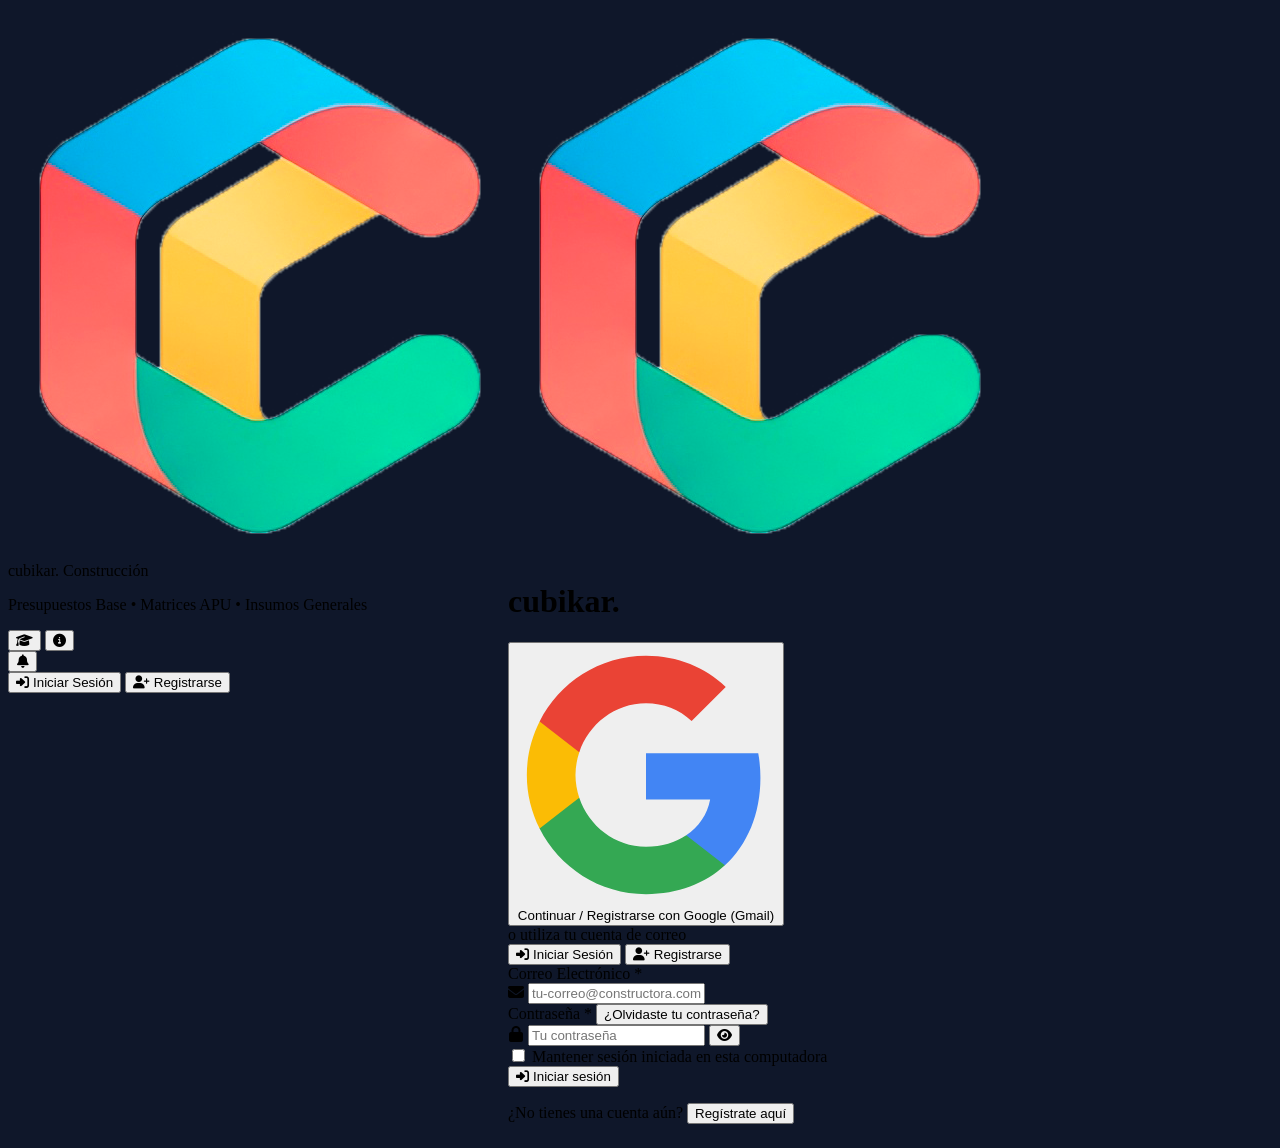
==== index.html @ f48d8210 "security+backup: S3 presign con autorizacion estricta, buzon realtime por usuario (sin canal global)" ====
﻿<!DOCTYPE html>
<html lang="es">
<head>
  <meta charset="UTF-8">
  <meta name="viewport" content="width=device-width, initial-scale=1.0">
  <script>
    try {
      var _q = window.location.search || '';
      if (/[?&]mobile=1\b/.test(_q)) localStorage.removeItem('cubikar_force_desktop');
      if (!/[?&]desktop=1\b/.test(_q) && localStorage.getItem('cubikar_force_desktop') !== '1' &&
          (window.innerWidth < 1024 || (/Android|iPhone|iPad|iPod|Mobile/i.test(navigator.userAgent) && window.innerWidth <= 1180))) {
        window.location.replace('mobile.html' + _q + (window.location.hash || ''));
      }
    } catch (e) {}
  </script>
  <meta name="robots" content="noindex, nofollow, noarchive, nosnippet">
  <title>cubikar Construcción — Control de Obra & Precios Unitarios (APU)</title>
  <link rel="icon" type="image/png" href="assets/branding/cubikar_icon_transparent.png?v=4">
  <link rel="shortcut icon" href="favicon.ico?v=4">
  <link rel="preconnect" href="https://cdnjs.cloudflare.com" crossorigin>
  <script src="https://cdn.tailwindcss.com"></script>
  <link rel="stylesheet" href="https://cdnjs.cloudflare.com/ajax/libs/font-awesome/6.4.0/css/all.min.css">
  <script src="js/vendor/xlsx.full.min.js"></script>
  <script src="js/vendor/jszip.min.js"></script>
  <script src="https://cdnjs.cloudflare.com/ajax/libs/jspdf/2.5.1/jspdf.umd.min.js"></script>
  <script src="https://cdn.jsdelivr.net/npm/@supabase/supabase-js@2"></script>
  <script src="https://accounts.google.com/gsi/client" async defer></script>
  <script>
    try {
      if (localStorage.getItem('adm_const_theme_mode') === 'night') {
        document.documentElement.classList.add('dark-mode');
      }
    } catch (e) {}
  </script>
  <link rel="stylesheet" href="css/styles.css?v=20261119_cf36">
</head>
<body class="bg-slate-100 font-sans h-screen flex flex-col text-slate-800">

  <!-- Toast Container -->
  <div id="toast-container" style="z-index: 100001 !important;" class="fixed bottom-4 right-4 z-[100001] flex flex-col gap-2 pointer-events-none"></div>

  <!-- ========================================== -->
  <!-- VISTA: PORTAL DE INICIO Y PROYECTOS -->
  <!-- ========================================== -->
  <div id="view-portal" class="min-h-screen flex-1 shrink-0 w-full bg-slate-900 text-slate-100 flex flex-col antialiased selection:bg-blue-600 selection:text-white" style="display: flex;">
    <!-- Top Global Navbar -->
    <header style="z-index: 9985;" class="border-b border-slate-800 bg-slate-950/80 sticky top-0 z-50 backdrop-blur-md">
      <div class="max-w-7xl mx-auto px-4 sm:px-6 lg:px-8 min-h-[4.75rem] py-2 flex items-center justify-between">
        
        <!-- Logo & App Name -->
        <div class="flex items-center space-x-3.5">
          <img src="assets/branding/cubikar_icon_transparent.png?v=4" alt="cubikar Construcción" class="w-12 h-12 sm:w-14 sm:h-14 md:w-16 md:h-16 object-contain drop-shadow-xl shrink-0">
          <div>
            <div class="flex items-center gap-2">
              <span class="font-extrabold text-2xl sm:text-3xl tracking-tight text-white font-sans">cubikar<span class="text-rose-500 font-black">.</span> Construcción</span>

            </div>
            <p class="text-xs text-slate-300">Presupuestos Base &bull; Matrices APU &bull; Insumos Generales</p>
          </div>
        </div>

        <!-- Navigation & Action Links -->
        <div class="flex items-center space-x-3">
          <!-- Botón de Tutoriales & Guías (Video e Interactivo) -->
          <button type="button" id="btn-portal-tutorial-hub" onclick="openTutorialHubModal()"
                  class="relative px-3 py-1.5 bg-slate-900 hover:bg-slate-800 text-amber-400 hover:text-white border border-slate-800 hover:border-amber-400/50 rounded-xl transition cursor-pointer group flex items-center gap-1.5 shadow-xs"
                  title="Centro de Tutoriales: Video-Simulador y Tour Guiado en Vivo">
            <i class="fa-solid fa-graduation-cap text-sm text-amber-400 group-hover:scale-110 transition"></i>
            <span class="text-xs font-bold hidden sm:inline text-slate-200 group-hover:text-white">Tutoriales</span>
          </button>

          <!-- Botón de Información de la Plataforma (a la izquierda de la campana) -->
          <button type="button" id="btn-portal-info" onclick="openPlatformInfoModal()"
                  class="relative p-2 text-slate-400 hover:text-white hover:bg-slate-800/80 rounded-lg transition cursor-pointer group"
                  title="Conoce cubikar Construcción: Funciones estrella, APU con IA, cronogramas y ventajas">
            <i class="fa-solid fa-circle-info text-lg group-hover:text-blue-400 transition"></i>
          </button>

          <!-- Quick Notifications (Menciones del Chat de Obra en todos los proyectos) -->
          <div class="hidden relative flex items-center" id="portal-notifications-wrapper">
            <button type="button" id="btn-portal-notifications" onclick="toggleMentionNotificationsPopover(event)"
                    class="relative p-2 text-slate-400 hover:text-white hover:bg-slate-800/80 rounded-lg transition cursor-pointer group"
                    title="Notificaciones de menciones (@Usuario) en el Chat de Obra">
              <i id="portal-bell-icon" class="fa-solid fa-bell text-lg group-hover:text-amber-400 transition"></i>
              <span id="portal-bell-badge" class="hidden absolute top-0.5 right-0.5 min-w-[18px] h-[18px] px-1 bg-rose-600 text-white text-[10px] font-extrabold rounded-full flex items-center justify-center ring-2 ring-slate-950 shadow-sm">0</span>
            </button>

            <!-- Popover Desplegable de Notificaciones en Mis Proyectos de Obra -->
            <div id="portal-notifications-popover" style="z-index: 9995;" class="hidden absolute right-0 top-full mt-2 w-80 sm:w-96 bg-slate-900 border border-slate-700 rounded-2xl shadow-2xl overflow-hidden z-50 text-slate-100">
              <!-- Renderizado dinámicamente por projectChat.js -->
            </div>
          </div>

          <!-- App Switcher 9-dots (Ecosistema Cubikar - Solo visible con sesión) -->
          <div id="cubikar-app-switcher-mount" class="hidden items-center mr-1"></div>

          <!-- User Profile Pill (Compact, Unificado) -->
          <div id="portal-header-user-area" class="flex items-center">
            <!-- Inyectado dinámicamente según sesión -->
          </div>
        </div>
      </div>
    </header>

    <!-- Contenedor Principal Dinámico (Login / Registro / Dashboard) -->
    <main class="max-w-7xl mx-auto px-4 sm:px-6 lg:px-8 pt-8 pb-12 flex-1 w-full space-y-6" id="portal-main-container">
    </main>
  </div>

  <!-- ========================================== -->
  <!-- VISTA: ESPACIO DE TRABAJO DEL PROYECTO (CON BARRA LATERAL ESTILO MONDAY) -->
  <!-- ========================================== -->
  <div id="workspace-container" class="flex-1 flex flex-row h-screen overflow-hidden bg-slate-900 hidden" style="display: none;">

    <!-- ======================================================= -->
    <!-- BARRA LATERAL IZQUIERDA (NAVIGATION RAIL - ESTILO MONDAY) -->
    <!-- ======================================================= -->
    <aside id="workspace-sidebar" style="z-index: 9985;" class="w-16 min-w-[64px] bg-slate-950 border-r border-slate-800 flex flex-col items-center justify-between py-3.5 px-2 z-50 select-none shrink-0 shadow-2xl">
      
      <!-- PARTE SUPERIOR: Logo, Mis Proyectos y Notificaciones -->
      <div class="flex flex-col items-center gap-3 w-full">
        <!-- 1. LOGO DEL PROGRAMA -->
        <div onclick="goToProjectsDashboard()"
             class="w-11 h-11 rounded-xl bg-gradient-to-tr from-blue-600 via-indigo-600 to-blue-500 flex items-center justify-center text-white shadow-lg shadow-blue-500/25 ring-1 ring-white/20 transition hover:scale-105 active:scale-95 cursor-pointer group"
             title="cubikar Construcción - Volver al Portal de Proyectos">
          <img src="assets/branding/cubikar_icon_transparent.png?v=4" alt="cubikar" class="w-8 h-8 object-contain drop-shadow group-hover:scale-110 transition duration-200">
        </div>

        <!-- 2. ABAJO DE ESTE: MIS PROYECTOS -->
        <button type="button" onclick="goToProjectsDashboard()" 
                class="w-11 h-11 rounded-xl flex items-center justify-center text-slate-400 hover:text-white hover:bg-slate-900 border border-transparent hover:border-slate-800 transition active:scale-95 cursor-pointer group relative" 
                title="Mis Proyectos (Volver al Portal)">
          <i class="fa-solid fa-layer-group text-lg group-hover:text-blue-400 transition"></i>
        </button>

        <!-- 3. LUEGO: CAMPANA DE NOTIFICACIONES (MENCIONES DEL CHAT DE OBRA) -->
        <div class="relative w-full flex justify-center" id="sidebar-notifications-wrapper">
          <button type="button" id="btn-sidebar-notifications" onclick="toggleMentionNotificationsPopover(event)" 
                  class="w-11 h-11 rounded-xl flex items-center justify-center text-slate-400 hover:text-white hover:bg-slate-900 border border-transparent hover:border-slate-800 transition active:scale-95 cursor-pointer relative group" 
                  title="Notificaciones de menciones (@Usuario) en el Chat de Obra">
            <i id="sidebar-bell-icon" class="fa-solid fa-bell text-lg group-hover:text-amber-400 transition"></i>
            <span id="sidebar-bell-badge" class="hidden absolute top-1 right-1 min-w-[18px] h-[18px] px-1 bg-rose-600 text-white text-[10px] font-extrabold rounded-full flex items-center justify-center ring-2 ring-slate-950 shadow-sm">0</span>
          </button>

          <!-- Popover Desplegable de Notificaciones de Menciones (Flotante a la derecha de la barra vertical) -->
          <div id="sidebar-notifications-popover" style="z-index: 9995;" class="hidden absolute left-full top-0 ml-3 w-80 sm:w-96 bg-slate-900 border border-slate-700 rounded-2xl shadow-2xl overflow-hidden z-50 text-slate-100">
            <!-- Renderizado dinámicamente por projectChat.js -->
          </div>
        </div>

        <!-- 3.1 DEBAJO DE LA CAMPANA: BOTÓN DEL CHAT DEL PROYECTO -->
        <div class="relative w-full flex justify-center" id="sidebar-project-chat-wrapper">
          <button type="button" id="btn-sidebar-project-chat" onclick="toggleProjectChatDock()"
                  class="w-11 h-11 rounded-xl flex items-center justify-center text-slate-400 hover:text-white hover:bg-slate-900 border border-transparent hover:border-slate-800 transition active:scale-95 cursor-pointer relative group"
                  title="Chat del Proyecto (Abrir / Cerrar seguimiento de obra)">
            <i id="sidebar-chat-icon" class="fa-solid fa-comments text-lg group-hover:text-blue-400 transition"></i>
            <span id="sidebar-chat-badge" class="hidden absolute top-1 right-1 min-w-[18px] h-[18px] px-1 bg-blue-600 text-white text-[10px] font-extrabold rounded-full flex items-center justify-center ring-2 ring-slate-950 shadow-sm">0</span>
          </button>
        </div>

        <!-- 4. TUTORIALES & GUÍAS (VIDEO E INTERACTIVO) -->
        <button type="button" id="btn-sidebar-tutorial-hub" onclick="openTutorialHubModal()"
                class="w-11 h-11 rounded-xl flex items-center justify-center bg-slate-900/80 hover:bg-amber-500/20 text-amber-400 hover:text-amber-300 border border-slate-800 hover:border-amber-400/50 transition active:scale-95 cursor-pointer group relative shadow-2xs"
                title="Centro de Tutoriales: Video-Simulador y Tour Guiado en Vivo">
          <i class="fa-solid fa-graduation-cap text-base group-hover:scale-110 transition"></i>
        </button>

        <!-- 5. CAMBIAR VISTA: MODO DÍA / MODO NOCTURNO -->
        <button type="button" id="btn-theme-toggle" onclick="toggleThemeMode()"
                class="w-11 h-11 rounded-xl flex items-center justify-center bg-slate-900/80 hover:bg-indigo-500/20 text-indigo-300 hover:text-amber-300 border border-slate-800 hover:border-indigo-400/50 transition active:scale-95 cursor-pointer group relative shadow-2xs"
                title="Modo Actual: Vista de Día — Clic para cambiar a Modo Nocturno"
                aria-label="Cambiar a Modo Nocturno">
          <i id="theme-toggle-icon" class="fa-solid fa-moon text-base group-hover:-rotate-12 transition duration-200"></i>
        </button>
      </div>

      <!-- SEPARADOR SUTIL -->
      <div class="w-8 h-px bg-slate-800/80 my-1"></div>

      <!-- PARTE INFERIOR (De arriba a abajo hacia el final) -->
      <div class="mt-auto flex flex-col items-center gap-2.5 w-full">
        <!-- 4. % SOBRE COSTO: INACTIVO -->
        <button type="button" onclick="openSettingsModal('sobrecosto')" id="badge-sobrecosto" 
                class="w-11 h-11 rounded-xl border border-slate-800 bg-slate-900/80 text-slate-400 hover:bg-slate-850 hover:text-slate-200 hover:border-slate-700 flex flex-col items-center justify-center transition cursor-pointer group shadow-2xs" 
                title="Sobrecosto: Inactivo (Clic para activar/configurar)">
          <i class="fa-solid fa-percent text-amber-400 text-xs"></i>
          <span id="label-factor-sobrecosto" class="text-[9px] font-bold font-mono mt-0.5 leading-none">Inactivo</span>
        </button>

        <!-- 5. ARRIBA DE ESTE: CATALOGO MAESTRO -->
        <button type="button" id="btn-sidebar-master-catalog" onclick="openMasterCatalogModal()" 
                class="w-11 h-11 rounded-xl flex items-center justify-center bg-slate-900/80 hover:bg-amber-500/20 text-amber-400 border border-slate-800 hover:border-amber-500/50 transition cursor-pointer group shadow-2xs" 
                title="Catálogo Maestro (Biblioteca de Referencia)">
          <i class="fa-solid fa-book-bookmark text-base group-hover:scale-110 transition"></i>
        </button>

        <!-- 6. ARRIBA DE ESTE: IMPORTAR ARCHIVO -->
        <button type="button" id="btn-sidebar-import-modal" onclick="openImportModal()" 
                class="w-11 h-11 rounded-xl flex items-center justify-center bg-slate-900/80 hover:bg-blue-600/20 text-blue-400 border border-slate-800 hover:border-blue-500/50 transition cursor-pointer group shadow-2xs" 
                title="Importar Archivo (.xlsx, .xls, .csv, .json, Opus .zip/.bak)">
          <i class="fa-solid fa-cloud-arrow-up text-base group-hover:scale-110 transition"></i>
        </button>

        <!-- 7. ARRIBA DE ESTE: EXPORTAR -->
        <button type="button" id="btn-sidebar-export-modal" onclick="openExportModal()" 
                class="w-11 h-11 rounded-xl flex items-center justify-center bg-slate-900/80 hover:bg-emerald-600/20 text-emerald-400 border border-slate-800 hover:border-emerald-500/50 transition cursor-pointer group shadow-2xs" 
                title="Exportar Catálogo de Conceptos (Excel, Opus .zip/.bak, Neodata .zip, CSV)">
          <i class="fa-solid fa-file-excel text-base group-hover:scale-110 transition"></i>
        </button>

        <!-- 8. EN LA PARTE INFERIOR: ICONO REDONDO DE USUARIO -->
        <div class="relative w-full flex justify-center pt-1" id="user-menu-wrapper">
          <button type="button" id="workspace-user-btn" onclick="toggleUserDropdown(event)" 
                  class="w-10 h-10 rounded-full bg-gradient-to-tr from-amber-500 to-amber-300 text-slate-950 font-bold text-xs flex items-center justify-center ring-2 ring-amber-400/40 hover:ring-amber-400 hover:scale-105 active:scale-95 transition cursor-pointer overflow-hidden shadow-lg select-none group" 
                  title="Mi Perfil Profesional y Opciones">
            <img id="workspace-user-avatar" src="" class="w-full h-full object-cover hidden" alt="Perfil">
            <span id="workspace-user-initials" class="font-extrabold text-xs text-slate-950">--</span>
          </button>

          <!-- Dropdown Desplegable del Usuario (Flotante a la derecha del botón) -->
          <div id="workspace-user-dropdown" class="hidden absolute left-full bottom-0 ml-3 w-64 bg-slate-900 border border-slate-800 rounded-2xl shadow-2xl py-2 z-50 text-slate-200 animate-in fade-in zoom-in-95 duration-100">
            <!-- Encabezado con datos del Usuario -->
            <div class="px-3.5 py-2.5 border-b border-slate-800 flex items-center gap-2.5">
              <div class="w-9 h-9 rounded-full overflow-hidden border border-amber-400/60 bg-gradient-to-tr from-amber-500 to-amber-300 text-slate-950 font-bold text-xs flex items-center justify-center shrink-0 shadow-xs">
                <img id="dropdown-user-avatar" src="" class="w-full h-full object-cover hidden" alt="Perfil">
                <span id="dropdown-user-initials" class="font-bold text-xs text-slate-950">--</span>
              </div>
              <div class="min-w-0 flex-1">
                <span id="workspace-user-name" class="font-bold text-xs text-white block truncate">Mi Perfil</span>
                <span id="dropdown-user-email" class="text-[11px] text-slate-400 font-mono block truncate"></span>
              </div>
            </div>

            <div class="p-1.5 space-y-1 text-xs font-semibold">
              <button type="button" onclick="closeUserDropdown(); goToProjectsDashboard()" 
                      class="w-full text-left p-2 rounded-xl bg-gradient-to-r from-blue-600 to-indigo-600 hover:from-blue-500 hover:to-indigo-500 text-white font-bold text-xs flex items-center justify-between shadow-md transition active:scale-98 cursor-pointer">
                <div class="flex items-center gap-2">
                  <i class="fa-solid fa-layer-group text-sm"></i>
                  <span>Mis Proyectos</span>
                </div>
                <i class="fa-solid fa-arrow-right text-xs"></i>
              </button>

              <button type="button" onclick="closeUserDropdown(); openProfileModal()" 
                      class="w-full px-3 py-2 text-left rounded-xl hover:bg-slate-800 text-slate-300 hover:text-white flex items-center gap-2 transition cursor-pointer">
                <i class="fa-solid fa-user-pen text-blue-400 text-xs w-4 text-center"></i>
                <span>Editar Mi Perfil</span>
              </button>

              <button type="button" id="btn-user-menu-subscription" onclick="closeUserDropdown(); openSubscriptionModal()" 
                      class="w-full px-3 py-2 text-left rounded-xl hover:bg-slate-800 text-slate-300 hover:text-white flex items-center justify-between gap-2 transition cursor-pointer">
                <span class="flex items-center gap-2">
                  <i class="fa-solid fa-crown text-amber-400 text-xs w-4 text-center"></i>
                  <span>Suscripción</span>
                </span>
                <span id="dropdown-user-plan-badge" class="text-[10px] font-bold px-2 py-0.5 rounded-full bg-emerald-500/20 text-emerald-300 border border-emerald-500/40"><i class="fa-solid fa-seedling mr-1 text-[9px]"></i>Gratuita</span>
              </button>

              <button type="button" onclick="closeUserDropdown(); openSettingsModal('general')" 
                      class="w-full px-3 py-2 text-left rounded-xl hover:bg-slate-800 text-slate-300 hover:text-white flex items-center gap-2 transition cursor-pointer">
                <i class="fa-solid fa-gear text-slate-400 text-xs w-4 text-center"></i>
                <span>Configuración General</span>
              </button>

              <div class="h-px bg-slate-800 my-1"></div>
              <div class="px-3 py-1 text-[10px] font-bold uppercase tracking-wider text-slate-400">Ecosistema Cubikar</div>
              <a href="https://arq.cubikar.app" 
                 onclick="if (typeof navigateToEcosystemApp === 'function') { navigateToEcosystemApp('arq'); return false; }"
                 class="w-full px-3 py-2 text-left rounded-xl bg-blue-500/10 hover:bg-blue-500/20 text-blue-300 font-semibold flex items-center justify-between gap-2 transition cursor-pointer border border-blue-500/20">
                <span class="flex items-center gap-2">
                  <i class="fa-solid fa-compass-drafting text-blue-400 text-xs w-4 text-center"></i>
                  <span>Cubikar Arquitectura</span>
                </span>
                <i class="fa-solid fa-arrow-up-right-from-square text-[10px] text-blue-400"></i>
              </a>
              <a href="https://cubikar.app" 
                 onclick="if (typeof navigateToEcosystemApp === 'function') { navigateToEcosystemApp('portal'); return false; }"
                 class="w-full px-3 py-2 text-left rounded-xl hover:bg-slate-800 text-slate-300 hover:text-white flex items-center justify-between gap-2 transition cursor-pointer">
                <span class="flex items-center gap-2">
                  <i class="fa-solid fa-globe text-slate-400 text-xs w-4 text-center"></i>
                  <span>Portal Central (cubikar.app)</span>
                </span>
                <i class="fa-solid fa-arrow-up-right-from-square text-[10px] text-slate-500"></i>
              </a>
              <div class="h-px bg-slate-800 my-1"></div>

              <button type="button" onclick="closeUserDropdown(); showPortalView('login')" 
                      class="w-full px-3 py-2 text-left rounded-xl hover:bg-slate-800 text-slate-300 hover:text-white flex items-center gap-2 transition cursor-pointer">
                <i class="fa-solid fa-right-to-bracket text-blue-400 text-xs w-4 text-center"></i>
                <span>Iniciar Sesión / Cambiar Cuenta</span>
              </button>

              <button type="button" onclick="closeUserDropdown(); showPortalView('register')" 
                      class="w-full px-3 py-2 text-left rounded-xl hover:bg-slate-800 text-slate-300 hover:text-white flex items-center gap-2 transition cursor-pointer">
                <i class="fa-solid fa-user-plus text-emerald-400 text-xs w-4 text-center"></i>
                <span>Registrar Nuevo Usuario</span>
              </button>

              <div class="h-px bg-slate-800 my-1"></div>

              <button type="button" onclick="closeUserDropdown(); logoutUser()" 
                      class="w-full px-3 py-2 text-left rounded-xl hover:bg-rose-500/10 text-rose-400 flex items-center gap-2 transition cursor-pointer">
                <i class="fa-solid fa-power-off text-rose-500 text-xs w-4 text-center"></i>
                <span>Cerrar Sesión</span>
              </button>

              <button type="button" onclick="closeUserDropdown(); logoutAllDevices()" 
                      class="w-full px-3 py-2 text-left rounded-xl hover:bg-rose-500/10 text-rose-300 flex items-center gap-2 transition cursor-pointer" title="Cierra la sesión activa en todos los equipos y computadoras">
                <i class="fa-solid fa-laptop-slash text-rose-400 text-xs w-4 text-center"></i>
                <span>Cerrar Sesión en Todas las PCs</span>
              </button>
            </div>
          </div>
        </div>
      </div>

    </aside>

    <!-- ======================================================= -->
    <!-- ÁREA PRINCIPAL DE TRABAJO (HEADER SUPERIOR Y PESTAÑAS) -->
    <!-- ======================================================= -->
    <div id="workspace-main-content" class="flex-1 flex flex-col h-full overflow-hidden min-w-0 bg-slate-100">

      <!-- Encabezado Superior: Logo Empresa, Nombre y Pestañas de Navegación -->
      <header class="bg-slate-900 text-white shadow-md flex shrink-0 border-b border-slate-800 px-4 py-2.5 justify-between items-center gap-3">
        <!-- Logo y Nombre de la Empresa Personalizables -->
        <div class="flex items-center gap-3 min-w-0">
          <!-- Contenedor del Logo (Sombrero amarillo o Imagen subida) -->
          <div class="relative group cursor-pointer shrink-0" onclick="triggerCompanyLogoUpload()" title="Haz clic para subir o cambiar el logotipo de la empresa">
            <input type="file" id="company-logo-input" accept="image/*" class="hidden" onchange="handleCompanyLogoUpload(event)">
            
            <div id="company-logo-container" class="flex items-center justify-center w-10 h-10 min-w-[40px] shrink-0 aspect-square rounded-lg bg-slate-800/80 border border-slate-700 hover:border-blue-400 transition overflow-hidden p-0.5">
              <!-- Icono por defecto (sombrero amarillo) -->
              <i id="default-company-icon" class="fa-solid fa-helmet-safety text-amber-400 text-xl"></i>
              <!-- Imagen de logo personalizada (cuadrada) -->
              <img id="custom-company-logo" src="" alt="Logo Empresa" class="w-full h-full max-w-full max-h-full object-contain rounded hidden">
            </div>

            <!-- Overlay al pasar el mouse -->
            <div class="absolute inset-0 bg-black/50 rounded-lg flex items-center justify-center opacity-0 group-hover:opacity-100 transition text-[10px] text-white pointer-events-none">
              <i class="fa-solid fa-camera"></i>
            </div>

            <!-- Botón para quitar logo y volver al sombrero amarillo -->
            <button type="button" id="btn-remove-company-logo" onclick="removeCompanyLogo(event)" 
                    class="hidden absolute -top-1.5 -right-1.5 bg-red-600 hover:bg-red-500 text-white rounded-full w-4 h-4 flex items-center justify-center text-[8px] shadow-sm transition" 
                    title="Quitar logo y volver al sombrero amarillo">
              <i class="fa-solid fa-xmark"></i>
            </button>

            <!-- Botón para reajustar y encuadrar logo existente -->
            <button type="button" id="btn-header-adjust-logo" onclick="event.stopPropagation(); openCurrentLogoAdjuster()" 
                    class="hidden absolute -bottom-1.5 -right-1.5 bg-blue-600 hover:bg-blue-500 text-white rounded-full w-4 h-4 flex items-center justify-center text-[8px] shadow-sm transition" 
                    title="Ajustar encuadre y zoom del logotipo actual">
              <i class="fa-solid fa-crop-simple"></i>
            </button>
          </div>

          <!-- Nombre de la Empresa Editable -->
          <div class="flex items-center gap-1 group">
            <input type="text" id="header-company-name" value="Sistema de Control de Obra" 
                   oninput="syncCompanyName(this.value)"
                   onchange="updateCompanyName(this.value)"
                   placeholder="Nombre Empresa" 
                   title="Haz clic para editar el nombre de la empresa" 
                   class="font-black text-sm sm:text-base text-white bg-transparent border-b border-transparent hover:border-slate-500 focus:border-blue-400 focus:bg-slate-800/90 rounded px-2 py-0.5 outline-none transition w-44 sm:w-64 md:w-80 lg:w-96 truncate tracking-tight">
            <button type="button" onclick="document.getElementById('header-company-name').focus()" class="text-slate-500 hover:text-slate-300 opacity-0 group-hover:opacity-100 transition text-xs p-1 cursor-pointer" title="Editar nombre de la empresa">
              <i class="fa-solid fa-pen text-[10px]"></i>
            </button>
          </div>
        </div>

        <!-- Contenedor Derecho: Espacio de Invitación/Colaboradores y Pestañas de Navegación -->
        <div class="flex items-center gap-2.5 shrink-0">
          
          <!-- Espacio de Invitación y Permisos de Proyecto (Lado izquierdo de CATALOGO BASE) -->
          <div id="header-colaboradores-space" class="flex items-center gap-2 bg-slate-800/90 hover:bg-slate-800 border border-slate-700/80 rounded-xl px-2.5 py-1 shadow-inner transition">
            <!-- Avatares de Miembros Activos con Permisos (Editar, Escribir, Leer) -->
            <div id="header-colaboradores-avatars" onclick="openInviteModal()" class="flex -space-x-2 overflow-hidden items-center cursor-pointer" title="Colaboradores del proyecto con permisos (Editar, Escribir, Leer). Haz clic para gestionar equipo.">
              <!-- Renderizado dinámicamente con renderHeaderCollaborators() -->
            </div>

            <div class="h-4 w-[1px] bg-slate-700/80 hidden sm:block"></div>

            <!-- Botón Invitar -->
            <button type="button" id="btn-header-invitar" onclick="openInviteModal()" class="bg-gradient-to-r from-blue-600 to-indigo-600 hover:from-blue-500 hover:to-indigo-500 active:scale-95 text-white text-xs font-bold px-2.5 py-1 rounded-lg flex items-center gap-1.5 shadow-sm transition cursor-pointer" title="Invitar personas al proyecto con permisos de Editar, Escribir o Leer">
              <i class="fa-solid fa-user-plus text-[10px]"></i>
              <span class="hidden sm:inline">Invitar</span>
            </button>
          </div>

          <!-- Navigation Tabs: PRESUPUESTO (Catálogo e Insumos) -->
          <nav class="flex bg-slate-800/90 p-1 rounded-xl border border-slate-700/80 shadow-inner shrink-0 gap-0.5 sm:gap-1 overflow-x-auto">
            <button id="tab-btn-presupuesto" onclick="switchTab('presupuesto')" class="px-2.5 sm:px-3 py-1.5 rounded-lg text-[11px] sm:text-xs font-bold bg-blue-600 text-white transition flex items-center gap-1.5 cursor-pointer shadow-xs shrink-0">
              <i class="fa-solid fa-coins"></i> PRESUPUESTO
            </button>
            <button id="tab-btn-calendario" onclick="switchTab('calendario')" class="px-2.5 sm:px-3 py-1.5 rounded-lg text-[11px] sm:text-xs font-semibold text-slate-300 hover:text-white transition flex items-center gap-1.5 cursor-pointer shrink-0">
              <i class="fa-solid fa-calendar-days"></i> CALENDARIO DE OBRA
            </button>
            <button id="tab-btn-compras" onclick="switchTab('compras')" class="px-2.5 sm:px-3 py-1.5 rounded-lg text-[11px] sm:text-xs font-semibold text-slate-300 hover:text-white transition flex items-center gap-1.5 cursor-pointer shrink-0" title="Control de Gastos, Compras y Dashboard Financiero ERP">
              <i class="fa-solid fa-cart-shopping"></i> COMPRAS Y PAGOS
            </button>
            <button id="tab-btn-almacen" onclick="switchTab('almacen')" class="px-2.5 sm:px-3 py-1.5 rounded-lg text-[11px] sm:text-xs font-semibold text-slate-300 hover:text-white transition flex items-center gap-1.5 cursor-pointer shrink-0" title="Almacén Físico, Recepciones y Vales de Salida (Aislado de precios para Bodeguero)">
              <i class="fa-solid fa-warehouse"></i> ALMACÉN
            </button>
            <button id="tab-btn-estimaciones" onclick="switchTab('estimaciones')" class="px-2.5 sm:px-3 py-1.5 rounded-lg text-[11px] sm:text-xs font-semibold text-slate-300 hover:text-white transition flex items-center gap-1.5 cursor-pointer shrink-0" title="Estimaciones de avance de obra basadas en Catálogo Base">
              <i class="fa-solid fa-file-invoice-dollar"></i> ESTIMACIONES
            </button>
            <button id="tab-btn-bitacora" onclick="switchTab('bitacora')" class="px-2.5 sm:px-3 py-1.5 rounded-lg text-[11px] sm:text-xs font-semibold text-slate-300 hover:text-white transition flex items-center gap-1.5 cursor-pointer shrink-0" title="Bitácora de Obra Digital y Legal (LOPSRM / BESOP)">
              <i class="fa-solid fa-book-bookmark"></i> BITÁCORA DE OBRA
            </button>
          </nav>
        </div>
      </header>

  <!-- Pestaña 1: TAB1-CAT-BASE & APU -->
  <div id="view-cat" class="flex-1 flex overflow-hidden p-3 gap-3">

    <!-- TAB1-CAT-BASE Table Section (3/4 de la pantalla) -->
    <div id="tb1-container" class="flex-1 min-w-0 bg-white rounded-lg shadow border border-slate-200 flex flex-col">
      
      <!-- Encabezado Superior: Proyecto, Ubicación y Pestañas -->
      <div class="px-3 py-2 bg-slate-50 border-b border-slate-200 flex flex-col gap-1.5 shrink-0">
        <!-- Renglón 1: Proyecto y Ubicación lado a lado + Asignados a la derecha -->
        <div class="flex items-center justify-between border-b border-slate-200/80 pb-1.5 flex-wrap gap-2">
          <div class="flex items-center flex-wrap gap-4 flex-1 min-w-0">
            <!-- Nombre de Proyecto -->
            <div class="flex items-center gap-2 group min-w-[240px] max-w-md flex-1">
              <span class="text-[11px] font-bold text-slate-600 uppercase tracking-wider flex items-center gap-1.5 shrink-0">
                <i class="fa-solid fa-folder-tree text-blue-600"></i> Proyecto:
              </span>
              <input type="text" id="header-project-name" value="Proyecto de Obra Base" 
                     oninput="syncProjectName(this.value)"
                     onchange="updateProjectName(this.value)"
                     placeholder="Escribe el nombre del proyecto de obra..." 
                     title="Haz clic para editar el nombre del proyecto" 
                     class="font-bold text-xs sm:text-sm text-slate-800 bg-transparent border-b border-transparent hover:border-slate-400 focus:border-blue-500 focus:bg-white rounded px-2 py-0.5 outline-none transition flex-1 truncate">
              <button type="button" onclick="document.getElementById('header-project-name').focus()" class="text-slate-400 hover:text-slate-600 opacity-0 group-hover:opacity-100 transition text-xs" title="Editar nombre del proyecto">
                <i class="fa-solid fa-pen text-[10px]"></i>
              </button>
            </div>

            <!-- Ubicación al lado derecho del Proyecto -->
            <div class="flex items-center gap-2 group min-w-[220px] max-w-md flex-1">
              <span class="text-[11px] font-bold text-slate-600 uppercase tracking-wider flex items-center gap-1.5 shrink-0">
                <i class="fa-solid fa-location-dot text-rose-600"></i> Ubicación:
              </span>
              <input type="text" id="header-project-location" value="Ciudad de México, CDMX" 
                     oninput="syncProjectLocation(this.value)"
                     onchange="updateProjectLocation(this.value)"
                     placeholder="Escribe la ubicación o dirección del proyecto..." 
                     title="Haz clic para editar la ubicación del proyecto" 
                     class="font-medium text-xs text-slate-700 bg-transparent border-b border-transparent hover:border-slate-400 focus:border-blue-500 focus:bg-white rounded px-2 py-0.5 outline-none transition flex-1 truncate">
              <button type="button" onclick="document.getElementById('header-project-location').focus()" class="text-slate-400 hover:text-slate-600 opacity-0 group-hover:opacity-100 transition text-xs" title="Editar ubicación del proyecto">
                <i class="fa-solid fa-pen text-[10px]"></i>
              </button>
            </div>

          </div>

          <!-- Controles del lado derecho: Firmas / Responsables pegado al lado izquierdo de Asignados -->
          <div class="flex items-center gap-2 shrink-0">
            <!-- Botón Responsables / Firmantes del Presupuesto pegado al lado izquierdo de Asignados -->
            <button type="button" 
                    id="btn-open-signatures-modal" 
                    onclick="openPresupuestoSignaturesModal()" 
                    class="bg-white hover:bg-blue-50 text-slate-700 hover:text-blue-700 border border-slate-300 hover:border-blue-400 text-xs font-semibold px-2.5 py-1 rounded-md shadow-2xs transition flex items-center gap-1.5 shrink-0 cursor-pointer" 
                    title="Configurar los nombres de los responsables que firmarán el formato impreso del presupuesto">
              <i class="fa-solid fa-file-signature text-blue-600 text-xs"></i>
              <span>Firmas / Responsables</span>
            </button>

            <!-- Widget: Miembros Asignados a Catálogo Base -->
            <div id="tab-members-cat" class="flex items-center gap-1.5 bg-white border border-slate-200 rounded-lg px-2 py-0.5 shadow-2xs shrink-0">
              <span class="text-[10px] font-bold text-slate-500 uppercase flex items-center gap-1">
                <i class="fa-solid fa-users text-blue-600 text-[10px]"></i> Asignados:
              </span>
              <div id="tab-avatars-cat" class="flex -space-x-1.5 overflow-hidden items-center cursor-pointer" onclick="openTabMembersAssignModal('cat')" title="Ver colaboradores con acceso a Catálogo Base"></div>
              <button type="button" onclick="openTabMembersAssignModal('cat')" class="text-[10px] font-bold text-blue-700 bg-blue-50 hover:bg-blue-100 border border-blue-200 rounded px-1.5 py-0.5 transition flex items-center gap-1 cursor-pointer" title="Asignar miembros invitados a la pestaña Catálogo Base">
                <i class="fa-solid fa-user-gear text-[9px]"></i> Asignar
              </button>
            </div>
          </div>
        </div>

        <!-- Renglón 2: Selector de Sub-pestañas alineado al lado izquierdo -->
        <div class="flex items-center justify-between flex-wrap gap-2">
          <!-- Selector de Modo Rápido dentro de PRESUPUESTO (LADO IZQUIERDO) -->
          <div class="flex items-center bg-slate-200/90 p-1 rounded-lg border border-slate-300 shadow-2xs gap-1 shrink-0">
            <button type="button" id="subtab-btn-cat" onclick="switchPresupuestoSubTab('cat')" 
                    class="px-3 py-1 rounded-md text-xs font-bold bg-blue-600 text-white shadow-xs transition flex items-center gap-1.5 cursor-pointer" 
                    title="Ver Catálogo y Presupuesto de Obra Base con Matriz APU">
              <i class="fa-solid fa-list-check"></i> Catálogo Base (Presupuesto / APU)
            </button>
            <button type="button" id="subtab-btn-insumos" onclick="switchPresupuestoSubTab('insumos')" 
                    class="px-3 py-1 rounded-md text-xs font-semibold text-slate-600 hover:text-slate-900 hover:bg-slate-200/60 transition flex items-center gap-1.5 cursor-pointer" 
                    title="Ver Explosión de Insumos Base (6 Categorías)">
              <i class="fa-solid fa-boxes-stacked"></i> Explosión de Insumos Base (6 Categorías)
            </button>
          </div>
        </div>
      </div>

      <!-- Barra de Acciones Globales (Abajo de Proyecto y Ubicación) -->
      <div class="p-2 bg-slate-100 border-b border-slate-200 flex flex-wrap items-center justify-between gap-2 shrink-0">
        <div class="flex flex-wrap items-center gap-1.5">
          <button onclick="addRootRow()" class="bg-blue-600 hover:bg-blue-500 text-white text-[11px] px-2.5 py-1 rounded flex items-center gap-1 font-medium shadow-sm transition" title="Agregar Partida Principal">
            <i class="fa-solid fa-plus text-[10px]"></i> Agregar Partida
          </button>
          
          <div class="h-4 w-[1px] bg-slate-300 mx-1"></div>

          <button onclick="undoAction()" id="btn-undo" class="bg-white hover:bg-slate-200 text-slate-700 border border-slate-300 text-[11px] px-2.5 py-1 rounded flex items-center justify-center font-medium shadow-sm transition active:scale-95 cursor-pointer disabled:opacity-40 disabled:cursor-not-allowed" title="Regresar anterior (Deshacer)">
            <i class="fa-solid fa-rotate-left text-[11px]"></i>
          </button>
          <button onclick="redoAction()" id="btn-redo" class="bg-white hover:bg-slate-200 text-slate-700 border border-slate-300 text-[11px] px-2.5 py-1 rounded flex items-center justify-center font-medium shadow-sm transition active:scale-95 cursor-pointer disabled:opacity-40 disabled:cursor-not-allowed" title="Ir después (Rehacer)">
            <i class="fa-solid fa-rotate-right text-[11px]"></i>
          </button>

          <div class="h-4 w-[1px] bg-slate-300 mx-1"></div>

          <button onclick="duplicarSelectedRow()" class="bg-white hover:bg-slate-200 text-slate-700 border border-slate-300 text-[11px] px-2 py-1 rounded flex items-center gap-1 font-medium shadow-sm transition" title="Duplicar renglón seleccionado">
            <i class="fa-solid fa-clone text-[10px]"></i> Duplicar
          </button>
          <button onclick="copiarSelectedRow()" id="btn-toolbar-copiar" class="bg-white hover:bg-slate-200 text-slate-700 border border-slate-300 text-[11px] px-2 py-1 rounded flex items-center gap-1 font-medium shadow-sm transition active:scale-95 cursor-pointer" title="Copiar concepto seleccionado con toda su matriz APU para pegarlo aquí o en otro proyecto (Ctrl+C)">
            <i class="fa-solid fa-copy text-[10px] text-blue-600"></i> Copiar
          </button>
          <button onclick="pegarSelectedRow()" id="btn-toolbar-pegar" class="bg-white hover:bg-slate-200 text-slate-700 border border-slate-300 text-[11px] px-2 py-1 rounded flex items-center gap-1 font-medium shadow-sm transition active:scale-95 cursor-pointer" title="Pegar concepto copiado con su matriz APU (Ctrl+V)">
            <i class="fa-solid fa-paste text-[10px] text-emerald-600"></i> Pegar
          </button>

          <div class="h-4 w-[1px] bg-slate-300 mx-1"></div>

          <!-- Botones Mover Fila (Solo Flechas) -->
          <button onclick="moverSelectedRow('up')" id="btn-mover-arriba" class="bg-white hover:bg-slate-200 text-slate-700 border border-slate-300 text-[11px] px-2.5 py-1 rounded flex items-center justify-center font-medium shadow-sm transition active:scale-95 cursor-pointer" title="Mover fila hacia arriba">
            <i class="fa-solid fa-arrow-up text-[11px]"></i>
          </button>
          <button onclick="moverSelectedRow('down')" id="btn-mover-abajo" class="bg-white hover:bg-slate-200 text-slate-700 border border-slate-300 text-[11px] px-2.5 py-1 rounded flex items-center justify-center font-medium shadow-sm transition active:scale-95 cursor-pointer" title="Mover fila hacia abajo">
            <i class="fa-solid fa-arrow-down text-[11px]"></i>
          </button>

          <div class="h-4 w-[1px] bg-slate-300 mx-0.5"></div>

          <!-- Botón Candado de Bloqueo (Al lado izquierdo de Agrupar) -->
          <button type="button" onclick="toggleTabLock('cat')" id="btn-lock-cat" class="bg-white hover:bg-slate-200 text-slate-700 border border-slate-300 text-[11px] px-2.5 py-1 rounded flex items-center justify-center font-medium shadow-sm transition active:scale-95 cursor-pointer shrink-0" title="Bloquear Catálogo Base (Permitir solo consulta e impresión)">
            <i class="fa-solid fa-lock-open text-[11px] text-slate-600"></i>
          </button>

          <!-- Botones Agrupar y Desagrupar Conceptos (Solo Iconos) -->
          <button onclick="agruparCatalogoConceptos()" id="btn-agrupar-conceptos" class="bg-white hover:bg-slate-200 text-slate-700 border border-slate-300 text-[11px] px-2.5 py-1 rounded flex items-center justify-center font-medium shadow-sm transition active:scale-95 cursor-pointer" title="Agrupar conceptos (Colapsar partidas)">
            <i class="fa-solid fa-layer-group text-[11px] text-amber-600"></i>
          </button>
          <button onclick="desagruparCatalogoConceptos()" id="btn-desagrupar-conceptos" class="bg-white hover:bg-slate-200 text-slate-700 border border-slate-300 text-[11px] px-2.5 py-1 rounded flex items-center justify-center font-medium shadow-sm transition active:scale-95 cursor-pointer" title="Desagrupar conceptos (Mostrar todos los conceptos)">
            <i class="fa-solid fa-arrows-split-up-and-left text-[11px] text-blue-600"></i>
          </button>

          <div class="h-4 w-[1px] bg-slate-300 mx-1"></div>

          <!-- Botón Split Generación APU en Lote (Casillas Seleccionadas) -->
          <div id="toolbar-ai-split-wrapper" class="inline-flex items-stretch rounded shadow-sm bg-gradient-to-r from-indigo-600 to-blue-600 text-white overflow-hidden">
            <button type="button" onclick="generarMatrizCasillasGoogleIA()" id="btn-toolbar-google-ia" class="hover:bg-white/10 text-white text-[11px] px-2.5 py-1 flex items-center gap-1.5 font-medium transition active:scale-95 cursor-pointer" title="Generar matrices APU seleccionadas (1º Catálogo Local y Caché $0 → 2º IA Estándar sin Web Search)">
              <i class="fa-solid fa-wand-magic-sparkles text-[10px] text-amber-200"></i>
              <span>Generar APU</span>
            </button>
            <button type="button" onclick="toggleAiSplitMenu('toolbar', this, event)" id="btn-toolbar-ai-menu" aria-haspopup="menu" aria-expanded="false" class="hover:bg-white/15 border-l border-white/25 px-1.5 py-1 flex items-center justify-center transition cursor-pointer" title="Elegir modo: Solo Catálogo Local ($0), IA Rápida o Precios Web en Vivo">
              <i class="fa-solid fa-chevron-down text-[9px] text-sky-100"></i>
            </button>
          </div>

          <div class="h-4 w-[1px] bg-slate-300 mx-1"></div>

          <button type="button" onclick="limpiarMatricesCasillas()" id="btn-toolbar-limpiar-matrices" class="bg-rose-50 hover:bg-rose-100 text-rose-700 border border-rose-200 text-[11px] px-2.5 py-1 rounded flex items-center gap-1.5 font-medium shadow-sm transition active:scale-95 cursor-pointer" title="Limpiar matrices APU de los conceptos seleccionados con casilla">
            <i class="fa-solid fa-broom text-[10px] text-rose-600"></i> Limpiar matrices
          </button>

          <button onclick="deleteSelectedRow()" class="bg-red-50 hover:bg-red-100 text-red-600 border border-red-200 text-[11px] px-2 py-1 rounded flex items-center gap-1 font-medium shadow-sm transition" title="Eliminar renglones seleccionados">
            <i class="fa-solid fa-trash text-[10px]"></i> Eliminar Fila
          </button>

          <div class="h-4 w-[1px] bg-slate-300 mx-1"></div>

          <!-- Botón Exportar Catálogo -->
          <button onclick="openExportModal()" class="bg-emerald-600 hover:bg-emerald-500 text-white text-[11px] px-2.5 py-1 rounded flex items-center gap-1.5 font-medium shadow-sm transition active:scale-95 cursor-pointer" title="Exportar Catálogo de Conceptos (Excel, Opus .zip/.bak, Neodata .zip, CSV)">
            <i class="fa-solid fa-file-export text-[10px]"></i> Exportar
          </button>

          <!-- Botón Imprimir Formato TAB1-CAT-BASE -->
          <button onclick="printTab1Catalog()" id="btn-print-presupuesto" class="bg-indigo-600 hover:bg-indigo-500 text-white text-[11px] px-2.5 py-1 rounded flex items-center gap-1.5 font-medium shadow-sm transition active:scale-95" title="Imprimir Formato del Catálogo de Presupuesto (TAB1-CAT-BASE)">
            <i class="fa-solid fa-print text-[10px]"></i> Imprimir Catálogo
          </button>

        </div>

        <div class="text-right flex items-center gap-3"></div>
      </div>

      <!-- Barra de Título del Catálogo y Totales -->
      <div class="px-3 py-2 bg-slate-50 border-b border-slate-200 flex justify-between items-center shrink-0">
        <div class="flex items-center gap-2">
          <span class="font-bold text-slate-700 text-xs uppercase tracking-wide">Catalogo y presupuesto de obra base</span>
          <span class="bg-slate-200 text-slate-600 text-[10px] px-2 py-0.5 rounded-full font-mono" id="total-items">0 ítems</span>
          <span class="bg-blue-100 text-blue-700 font-bold text-[10px] px-2 py-0.5 rounded-full font-mono hidden" id="selected-items-badge">0 sel.</span>
        </div>
        <div class="flex items-center gap-4 text-right">
          <div id="costo-directo-total-container" class="hidden">
            <span class="text-[9px] text-slate-500 block leading-tight">Costo Directo Total</span>
            <span class="text-xs font-bold text-slate-600 font-mono" id="direct-total">$0.00</span>
          </div>
          <div>
            <span class="text-[10px] text-slate-500 block leading-tight">Monto Total Presupuestado</span>
            <span class="text-base font-bold text-emerald-700 font-mono" id="grand-total">$0.00</span>
          </div>
        </div>
      </div>

      <!-- Table Scrollable Area con barra horizontal activa -->
      <div class="flex-1 overflow-auto">
        <table class="w-full text-left text-xs border-collapse min-w-[920px]">
          <thead class="bg-slate-100 text-slate-600 uppercase text-[10px] font-semibold sticky top-0 border-b border-slate-200 z-10">
            <tr>
              <th class="p-2 w-10 text-center">
                <button
                  type="button"
                  id="btn-auto-color-rows"
                  onclick="autoColorRows(event)"
                  title="Color de Fila y Sub-filas — Clic para asignar colores automáticamente"
                  aria-label="Asignar color automáticamente a filas y sub-filas"
                  class="w-6 h-6 inline-flex items-center justify-center rounded-md text-slate-500 hover:text-blue-600 hover:bg-blue-50 dark:hover:bg-slate-700/60 dark:hover:text-blue-400 active:scale-95 transition-all cursor-pointer">
                  <i class="fa-solid fa-palette text-[11px]"></i>
                </button>
              </th>
              <th class="p-2 w-8 text-center">
                <input type="checkbox" id="select-all-checkbox" onchange="toggleSelectAll(this.checked)" class="rounded text-blue-600 focus:ring-blue-500 cursor-pointer">
              </th>
              <th class="p-2 w-12 text-center">Niv</th>
              <th class="p-2 w-20">Clave</th>
              <th class="p-2 text-justify">Descripción de Concepto</th>
              <th class="p-2 w-20 text-right">Cant.</th>
              <th class="p-2 w-14 text-center">Unid</th>
              <th class="p-2 w-28 text-right">Precio Unit.</th>
              <th class="p-2 w-28 text-right">Total</th>
              <th class="p-2 w-24 text-center">Acciones</th>
            </tr>
          </thead>
          <tbody id="tb1-body" class="divide-y divide-slate-100 font-mono">
            <!-- Dynamic rows -->
          </tbody>
        </table>
      </div>
    </div>

    <!-- Separador Arrastrable para Redimensionar el Panel APU -->
    <div id="panel-resizer" class="w-2.5 hover:w-3.5 bg-slate-300 hover:bg-blue-600 active:bg-blue-700 cursor-col-resize transition-all rounded-full flex items-center justify-center shrink-0 hidden select-none shadow-sm z-20 group relative" title="Arrastra hacia la izquierda o derecha para cambiar el tamaño de la Matriz">
      <div class="h-10 w-1 bg-slate-400 group-hover:bg-white rounded-full flex flex-col justify-between py-1">
        <span class="w-1 h-1 bg-white/80 rounded-full block mx-auto"></span>
        <span class="w-1 h-1 bg-white/80 rounded-full block mx-auto"></span>
        <span class="w-1 h-1 bg-white/80 rounded-full block mx-auto"></span>
      </div>
    </div>

    <!-- APU Side Panel Redimensionable -->
    <div id="apu-panel" class="w-[480px] min-w-[320px] max-w-full bg-white rounded-lg shadow border border-slate-200 flex flex-col hidden shrink-0 overflow-hidden">
      
      <!-- APU Header -->
      <div class="p-2.5 bg-slate-800 text-white rounded-t-lg flex justify-between items-center gap-2 shrink-0">
        <div class="flex flex-col items-start min-w-0 flex-1 overflow-hidden pr-2">
          <span class="inline-block w-fit whitespace-nowrap bg-amber-400 text-slate-950 font-extrabold text-[10px] leading-none px-2 py-0.5 rounded-md font-mono shrink-0" id="apu-clave">---</span>
          <h2 class="w-full font-bold text-xs text-slate-100 truncate mt-1" id="apu-title">Matriz de Precio Unitario</h2>
          <p class="w-full text-[10px] text-slate-300 mt-0.5 truncate italic" id="apu-desc">Sin concepto seleccionado</p>
        </div>
        
        <!-- Botones de Acción APU -->
        <div class="flex items-center gap-1.5 shrink-0">
          <button onclick="printApuMatrix()" class="bg-indigo-600 hover:bg-indigo-500 text-white text-[10px] px-2.5 py-1 rounded flex items-center gap-1 font-semibold shadow-xs transition active:scale-95" title="Imprimir Formato de Matriz APU e Insumos Unitarios">
            <i class="fa-solid fa-print text-[9px]"></i> Imprimir APU
          </button>
          <button onclick="openMatrizModal()" class="bg-slate-700 hover:bg-blue-600 text-white text-[10px] px-2 py-1 rounded flex items-center gap-1 font-semibold shadow-xs transition active:scale-95 cursor-pointer" title="Maximizar Matriz en ventana completa">
            <i class="fa-solid fa-maximize text-[9px]"></i> <span>Maximizar</span>
          </button>
          <button onclick="closeApuPanel()" class="text-slate-400 hover:text-white text-base leading-none p-1 rounded hover:bg-slate-700 transition" title="Cerrar panel APU">
            <i class="fa-solid fa-xmark"></i>
          </button>
        </div>
      </div>

      <!-- APU Body -->
      <div class="flex-1 overflow-auto p-2 space-y-3">
        
        <!-- Encabezado MATRIZ con Botón IA Google Search Grounding -->
        <div class="flex justify-between items-center border-b border-slate-200 pb-1">
          <div onclick="toggleApuSection('matriz')" class="flex items-center gap-1.5 cursor-pointer select-none group py-0.5" title="Plegar / desplegar sección MATRIZ">
            <i id="matriz-chevron" class="fa-solid fa-chevron-down text-slate-400 group-hover:text-blue-600 text-[10px] transition-transform duration-200"></i>
            <span class="text-xs font-bold text-slate-800 uppercase tracking-wide group-hover:text-blue-600 flex items-center gap-1.5 transition">
              <i class="fa-solid fa-calculator text-blue-600"></i> MATRIZ
            </span>
            <span id="matriz-collapsed-badge" class="ml-2 text-[10px] font-mono font-semibold text-blue-700 bg-blue-50 px-1.5 py-0.5 rounded border border-blue-200 hidden"></span>
          </div>
          <div class="flex items-center gap-1">
            <div id="apu-ai-split-wrapper" class="inline-flex items-stretch rounded shadow-sm bg-gradient-to-r from-indigo-600 to-blue-600 text-white overflow-hidden">
              <button onclick="generarMatrizConceptoActivoGoogleIA()" id="btn-ai-apu" class="hover:bg-white/10 text-white text-[9px] px-2 py-1 flex items-center gap-1 font-sans font-semibold transition active:scale-95 cursor-pointer" title="Generar matriz en 1 clic (1º Catálogo Local y Caché $0 → 2º IA Estándar)">
                <i class="fa-solid fa-wand-magic-sparkles text-amber-200 text-[9px]"></i>
                <span>Generar APU</span>
              </button>
              <button type="button" onclick="toggleAiSplitMenu('apu', this, event)" id="btn-apu-ai-menu" aria-haspopup="menu" aria-expanded="false" class="hover:bg-white/15 border-l border-white/25 px-1.5 py-1 flex items-center justify-center transition cursor-pointer" title="Elegir modo: Solo Catálogo Local ($0), IA Rápida o Precios Web en Vivo">
                <i class="fa-solid fa-chevron-down text-[8px] text-sky-100"></i>
              </button>
            </div>
            <button onclick="openApuReferenceModal()" class="bg-emerald-600 hover:bg-emerald-500 text-white text-[9px] px-2 py-1 rounded flex items-center gap-1 shadow-sm font-sans font-semibold transition hover:scale-105 active:scale-95 cursor-pointer" title="Buscar insumos en catálogos de referencia (Opus, Neodata, Gobierno, etc.)">
              <i class="fa-solid fa-book-bookmark text-[9px]"></i> + Catálogo
            </button>
            <button onclick="addInsumo()" class="bg-slate-800 hover:bg-slate-700 text-white text-[9px] px-1.5 py-1 rounded flex items-center gap-1 shadow-sm font-semibold cursor-pointer" title="Agregar un nuevo insumo a la matriz">
              <i class="fa-solid fa-plus text-[8px]"></i> + Insumo
            </button>
            <button onclick="limpiarMatrizConceptoSeleccionado()" id="btn-limpiar-matriz" class="bg-rose-600 hover:bg-rose-500 text-white text-[10px] px-2 py-1 rounded flex items-center justify-center shadow-sm transition hover:scale-105 active:scale-95 cursor-pointer" title="Limpiar matriz del concepto seleccionado (borra todos los insumos)">
              <i class="fa-solid fa-broom text-rose-100 text-[10px]"></i>
            </button>
          </div>
        </div>

        <!-- Contenido Plegable de MATRIZ -->
        <div id="matriz-section-content" class="space-y-3">

        <!-- Breakdown Summary Grid con Íconos (Clic para filtrar Matriz) -->
        <div class="grid grid-cols-2 sm:grid-cols-3 gap-1.5 text-center text-[10px]">
          <div onclick="filterMatriz('Material')" class="bg-blue-50 hover:bg-blue-100/70 border border-blue-200 p-1.5 rounded flex flex-col items-center justify-center cursor-pointer transition select-none shadow-xs" title="Filtrar Matriz por Materiales">
            <div class="flex items-center gap-1 text-blue-700 font-bold text-[9px]">
              <i class="fa-solid fa-cubes"></i>
              <span>MATERIALES</span>
            </div>
            <span class="font-bold font-mono text-slate-800 mt-0.5" id="apu-sum-mat">$0.00</span>
          </div>

          <div onclick="filterMatriz('Mano de Obra')" class="bg-amber-50 hover:bg-amber-100/70 border border-amber-200 p-1.5 rounded flex flex-col items-center justify-center cursor-pointer transition select-none shadow-xs" title="Filtrar Matriz por Mano de Obra">
            <div class="flex items-center gap-1 text-amber-700 font-bold text-[9px]">
              <i class="fa-solid fa-hard-hat"></i>
              <span>MANO DE OBRA</span>
            </div>
            <span class="font-bold font-mono text-slate-800 mt-0.5" id="apu-sum-mo">$0.00</span>
          </div>

          <div onclick="filterMatriz('Herramienta')" class="bg-orange-50 hover:bg-orange-100/70 border border-orange-200 p-1.5 rounded flex flex-col items-center justify-center cursor-pointer transition select-none shadow-xs" title="Filtrar Matriz por Herramienta">
            <div class="flex items-center gap-1 text-orange-700 font-bold text-[9px]">
              <i class="fa-solid fa-wrench"></i>
              <span>HERRAMIENTA</span>
            </div>
            <span class="font-bold font-mono text-slate-800 mt-0.5" id="apu-sum-herr">$0.00</span>
          </div>

          <div onclick="filterMatriz('Equipo')" class="bg-purple-50 hover:bg-purple-100/70 border border-purple-200 p-1.5 rounded flex flex-col items-center justify-center cursor-pointer transition select-none shadow-xs" title="Filtrar Matriz por Equipo">
            <div class="flex items-center gap-1 text-purple-700 font-bold text-[9px]">
              <i class="fa-solid fa-screwdriver-wrench"></i>
              <span>EQUIPO</span>
            </div>
            <span class="font-bold font-mono text-slate-800 mt-0.5" id="apu-sum-eq">$0.00</span>
          </div>

          <div onclick="filterMatriz('Maquinaria')" class="bg-rose-50 hover:bg-rose-100/70 border border-rose-200 p-1.5 rounded flex flex-col items-center justify-center cursor-pointer transition select-none shadow-xs" title="Filtrar Matriz por Maquinaria">
            <div class="flex items-center gap-1 text-rose-700 font-bold text-[9px]">
              <i class="fa-solid fa-tractor"></i>
              <span>MAQUINARIA</span>
            </div>
            <span class="font-bold font-mono text-slate-800 mt-0.5" id="apu-sum-maq">$0.00</span>
          </div>

          <div onclick="filterMatriz('Subcontrato')" class="bg-emerald-50 hover:bg-emerald-100/70 border border-emerald-200 p-1.5 rounded flex flex-col items-center justify-center cursor-pointer transition select-none shadow-xs" title="Filtrar Matriz por Subcontratos">
            <div class="flex items-center gap-1 text-emerald-700 font-bold text-[9px]">
              <i class="fa-solid fa-file-signature"></i>
              <span>SUBCONTRATOS</span>
            </div>
            <span class="font-bold font-mono text-slate-800 mt-0.5" id="apu-sum-sub">$0.00</span>
          </div>
        </div>

        <!-- Banner Google Search Grounding: Búsquedas, Fuentes y Sugerencias -->
        <div id="apu-grounding-box" class="p-2.5 bg-gradient-to-br from-blue-50 via-indigo-50 to-purple-50 border border-blue-200 rounded-lg text-[10px] hidden space-y-2 shadow-sm">
          <div class="flex items-center justify-between">
            <span class="font-bold text-blue-900 flex items-center gap-1.5 text-[9px] uppercase tracking-wider">
              <i class="fa-brands fa-google text-blue-600"></i> Google Search Grounding
            </span>
            <button onclick="dismissGroundingBox()" class="text-slate-400 hover:text-slate-700 text-xs">
              <i class="fa-solid fa-xmark"></i>
            </button>
          </div>
          
          <!-- Búsquedas en Google realizadas -->
          <div id="apu-grounding-queries-container" class="hidden">
            <span class="text-[9px] font-semibold text-slate-600 block mb-1">Búsquedas en Google realizadas:</span>
            <div id="apu-grounding-queries" class="flex flex-wrap gap-1"></div>
          </div>

          <!-- Fuentes web consultadas -->
          <div id="apu-grounding-sources-container" class="hidden">
            <span class="text-[9px] font-semibold text-slate-600 block mb-1">Fuentes y cotizaciones consultadas:</span>
            <div id="apu-grounding-sources" class="flex flex-wrap gap-1"></div>
          </div>

          <!-- Sugerencia técnica -->
          <div id="apu-grounding-tips-container" class="hidden pt-1.5 border-t border-blue-200/60">
            <div class="flex items-start gap-1.5 text-indigo-950">
              <i class="fa-solid fa-lightbulb text-amber-500 mt-0.5 shrink-0 text-[10px]"></i>
              <p id="apu-grounding-tips" class="text-[10px] leading-snug font-sans"></p>
            </div>
          </div>
        </div>

        <!-- Seccion: Tabla de Matriz de Precio Unitario -->
        <div class="space-y-1.5">
          <div class="flex flex-wrap items-center justify-between gap-1">
            <span class="text-[10px] font-bold text-slate-700 uppercase tracking-wide flex items-center gap-1">
              <i class="fa-solid fa-filter text-blue-600 text-[9px]"></i> Filtrar Matriz:
            </span>
            <div class="flex items-center gap-2">
              <button onclick="openMatrizModal()" class="text-blue-600 hover:text-blue-800 text-[9px] font-semibold flex items-center gap-1 hover:underline cursor-pointer" title="Maximizar matriz en ventana completa">
                <i class="fa-solid fa-maximize text-[8px]"></i> Maximizar
              </button>
              <button onclick="printApuMatrix()" class="text-indigo-600 hover:text-indigo-800 text-[9px] font-semibold flex items-center gap-1 hover:underline cursor-pointer" title="Imprimir Formato de Matriz APU e Insumos Unitarios">
                <i class="fa-solid fa-print text-[8px]"></i> Imprimir
              </button>
              <span class="text-[9px] text-slate-400 italic font-sans flex items-center gap-1">
                <i class="fa-solid fa-arrows-left-right text-[8px]"></i> Desplazar horizontalmente
              </span>
            </div>
          </div>

          <!-- Botones Filtro por Rubro para MATRIZ -->
          <div class="flex flex-wrap gap-1 text-[8px] font-semibold">
            <button onclick="filterMatriz('Todos')" id="filter-matriz-Todos" class="px-2 py-0.5 rounded bg-blue-600 text-white border border-blue-600 shadow-xs transition">Todos</button>
            <button onclick="filterMatriz('Material')" id="filter-matriz-Material" class="px-2 py-0.5 rounded bg-slate-100 text-slate-600 border border-slate-200 hover:bg-slate-200 shadow-xs transition">Materiales</button>
            <button onclick="filterMatriz('Mano de Obra')" id="filter-matriz-Mano-de-Obra" class="px-2 py-0.5 rounded bg-slate-100 text-slate-600 border border-slate-200 hover:bg-slate-200 shadow-xs transition">Mano de Obra</button>
            <button onclick="filterMatriz('Herramienta')" id="filter-matriz-Herramienta" class="px-2 py-0.5 rounded bg-slate-100 text-slate-600 border border-slate-200 hover:bg-slate-200 shadow-xs transition">Herramienta</button>
            <button onclick="filterMatriz('Equipo')" id="filter-matriz-Equipo" class="px-2 py-0.5 rounded bg-slate-100 text-slate-600 border border-slate-200 hover:bg-slate-200 shadow-xs transition">Equipo</button>
            <button onclick="filterMatriz('Maquinaria')" id="filter-matriz-Maquinaria" class="px-2 py-0.5 rounded bg-slate-100 text-slate-600 border border-slate-200 hover:bg-slate-200 shadow-xs transition">Maquinaria</button>
            <button onclick="filterMatriz('Subcontrato')" id="filter-matriz-Subcontrato" class="px-2 py-0.5 rounded bg-slate-100 text-slate-600 border border-slate-200 hover:bg-slate-200 shadow-xs transition">Subcontratos</button>
          </div>

          <div class="border border-slate-200 rounded overflow-x-auto custom-scroll-x bg-white shadow-sm">
            <table class="w-full text-left text-[10px] border-collapse font-mono min-w-[580px]">
              <thead class="bg-slate-100 text-slate-600 text-[9px] uppercase font-semibold border-b border-slate-200">
                <tr>
                  <th class="p-1.5 min-w-[190px] text-justify">Descripción / Rubro</th>
                  <th class="p-1.5 w-14 min-w-[50px] text-center">Unidad</th>
                  <th class="p-1.5 w-20 min-w-[80px] text-right" id="th-apu-cantidad" title="Consumo o rendimiento necesario para elaborar 1 unidad del concepto">Cant. (1 ud)</th>
                  <th class="p-1.5 w-24 min-w-[90px] text-right">Costo U.</th>
                  <th class="p-1.5 w-20 min-w-[80px] text-right">Total</th>
                  <th class="p-1 w-6 min-w-[24px] text-center"></th>
                </tr>
              </thead>
              <tbody id="apu-insumos-body" class="divide-y divide-slate-100">
                <!-- Dynamic insumos -->
              </tbody>
            </table>
          </div>

          <!-- Total Costo Directo y Precio Unitario Calculado -->
          <div class="mt-1.5 space-y-1">
            <div class="p-1.5 bg-slate-50 border border-slate-200 rounded flex justify-between items-center text-[10px]">
              <span class="text-slate-600 font-medium">Costo Directo (C.D.):</span>
              <span class="font-bold text-slate-800 font-mono" id="apu-calculated-cd">$0.00</span>
            </div>
            <div id="apu-sobrecosto-row" class="p-1.5 bg-amber-50 border border-amber-200 rounded flex justify-between items-center text-[10px] hidden">
              <span class="text-amber-800 font-medium" id="apu-sobrecosto-tag">Sobrecosto (+0%):</span>
              <span class="font-bold text-amber-900 font-mono" id="apu-calculated-sobrecosto">$0.00</span>
            </div>
            <div class="p-2 bg-blue-50 border border-blue-200 rounded flex justify-between items-center">
              <span class="text-[10px] font-bold text-blue-900">Precio Unitario Final:</span>
              <span class="text-xs font-bold text-blue-700 font-mono" id="apu-calculated-pu">$0.00</span>
            </div>
          </div>
        </div>
        </div>

        <!-- Seccion: Insumos Unitarios (Resumen Obra) -->
        <div class="pt-2 border-t border-slate-200">
          <div class="flex justify-between items-center pb-1">
            <div onclick="toggleApuSection('insumos-unitarios')" class="flex items-center gap-1.5 cursor-pointer select-none group py-0.5" title="Plegar / desplegar Insumos Unitarios">
              <i id="insumos-unitarios-chevron" class="fa-solid fa-chevron-down text-blue-500 group-hover:text-blue-700 text-[9px] transition-transform duration-200"></i>
              <span class="text-[10px] font-bold text-blue-800 uppercase flex items-center gap-1 group-hover:text-blue-600 transition">
                <i class="fa-solid fa-boxes-stacked text-[10px]"></i> Insumos Unitarios (Resumen Obra)
              </span>
              <span id="insumos-unitarios-collapsed-badge" class="ml-2 text-[9px] font-mono font-semibold text-emerald-700 bg-emerald-50 px-1.5 py-0.5 rounded border border-emerald-200 hidden"></span>
            </div>
            <div class="flex items-center gap-2">
              <button onclick="openMatrizModal()" class="text-blue-600 hover:text-blue-800 text-[9px] font-semibold flex items-center gap-1 hover:underline cursor-pointer" title="Maximizar matriz en ventana completa">
                <i class="fa-solid fa-maximize text-[8px]"></i> Maximizar
              </button>
              <button onclick="printApuMatrix()" class="text-indigo-600 hover:text-indigo-800 text-[9px] font-semibold flex items-center gap-1 hover:underline cursor-pointer" title="Imprimir Formato de Matriz APU e Insumos Unitarios">
                <i class="fa-solid fa-print text-[8px]"></i> Imprimir
              </button>
              <span class="text-[9px] text-slate-400 italic font-sans flex items-center gap-1">
                <i class="fa-solid fa-arrows-left-right text-[8px]"></i> Desplazar horizontalmente
              </span>
            </div>
          </div>

          <!-- Contenido Plegable de Insumos Unitarios -->
          <div id="insumos-unitarios-section-content" class="space-y-1.5">
            <!-- Botones Filtro por Rubro -->
            <div class="flex flex-wrap gap-1 text-[8px] font-semibold">
              <button onclick="filterInsumos('Todos')" id="filter-Todos" class="px-1.5 py-0.5 rounded bg-blue-600 text-white border border-blue-600">Todos</button>
              <button onclick="filterInsumos('Material')" id="filter-Material" class="px-1.5 py-0.5 rounded bg-slate-100 text-slate-600 border border-slate-200 hover:bg-slate-200">Materiales</button>
              <button onclick="filterInsumos('Mano de Obra')" id="filter-Mano-de-Obra" class="px-1.5 py-0.5 rounded bg-slate-100 text-slate-600 border border-slate-200 hover:bg-slate-200">Mano Obra</button>
              <button onclick="filterInsumos('Herramienta')" id="filter-Herramienta" class="px-1.5 py-0.5 rounded bg-slate-100 text-slate-600 border border-slate-200 hover:bg-slate-200">Herramienta</button>
              <button onclick="filterInsumos('Equipo')" id="filter-Equipo" class="px-1.5 py-0.5 rounded bg-slate-100 text-slate-600 border border-slate-200 hover:bg-slate-200">Equipo</button>
              <button onclick="filterInsumos('Maquinaria')" id="filter-Maquinaria" class="px-1.5 py-0.5 rounded bg-slate-100 text-slate-600 border border-slate-200 hover:bg-slate-200">Maquinaria</button>
              <button onclick="filterInsumos('Subcontrato')" id="filter-Subcontrato" class="px-1.5 py-0.5 rounded bg-slate-100 text-slate-600 border border-slate-200 hover:bg-slate-200">Subcontrato</button>
            </div>

            <!-- Tabla de Resumen Insumos Unitarios -->
            <div class="border border-slate-200 rounded overflow-x-auto custom-scroll-x bg-white shadow-sm">
              <table class="w-full text-left text-[10px] border-collapse font-mono min-w-[520px]">
                <thead class="bg-slate-100 text-slate-600 text-[8px] uppercase font-semibold border-b border-slate-200">
                  <tr>
                    <th class="p-1 border-b border-slate-200 w-16 min-w-[60px]">Insumo</th>
                    <th class="p-1 border-b border-slate-200 min-w-[170px] text-justify">Descripción</th>
                    <th class="p-1 border-b border-slate-200 w-16 min-w-[70px] text-right">Cant. Obra</th>
                    <th class="p-1 border-b border-slate-200 w-10 min-w-[45px] text-center">Unid</th>
                    <th class="p-1 border-b border-slate-200 w-20 min-w-[85px] text-right">Importe</th>
                  </tr>
                </thead>
                <tbody id="insumos-unitarios-body" class="divide-y divide-slate-100">
                  <!-- Calculated Insumos Unitarios -->
                </tbody>
              </table>
            </div>

            <!-- Total de Insumos Unitarios (Resumen Obra) -->
            <div class="p-2 bg-blue-50 border border-blue-200 rounded flex justify-between items-center shrink-0">
              <span class="text-[10px] font-bold text-blue-900">Total Importe Obra:</span>
              <span class="text-xs font-bold text-emerald-700 font-mono" id="insumos-unitarios-total">$0.00</span>
            </div>
          </div>
        </div>

      </div>

    </div>

  </div>

  <!-- Pestaña 2: INSUMOS GENERALES -->
  <div id="view-insumos" class="flex-1 flex flex-col overflow-hidden p-3 hidden">
    <div class="bg-white rounded-lg shadow border border-slate-200 flex flex-col h-full overflow-hidden">
      
      <!-- Encabezado Superior: Proyecto, Ubicación y Pestañas (Insumos Generales) -->
      <div class="px-3 py-2 bg-slate-50 border-b border-slate-200 flex flex-col gap-1.5 shrink-0">
        <!-- Renglón 1: Proyecto y Ubicación lado a lado + Asignados a la derecha -->
        <div class="flex items-center justify-between border-b border-slate-200/80 pb-1.5 flex-wrap gap-2">
          <div class="flex items-center flex-wrap gap-4 flex-1 min-w-0">
            <!-- Nombre de Proyecto -->
            <div class="flex items-center gap-2 group min-w-[240px] max-w-md flex-1">
              <span class="text-[11px] font-bold text-slate-600 uppercase tracking-wider flex items-center gap-1.5 shrink-0">
                <i class="fa-solid fa-folder-tree text-blue-600"></i> Proyecto:
              </span>
              <input type="text" id="insumos-project-name" value="Proyecto de Obra Base" 
                     oninput="syncProjectName(this.value)"
                     onchange="updateProjectName(this.value)"
                     placeholder="Escribe el nombre del proyecto de obra..." 
                     title="Haz clic para editar el nombre del proyecto" 
                     class="font-bold text-xs sm:text-sm text-slate-800 bg-transparent border-b border-transparent hover:border-slate-400 focus:border-blue-500 focus:bg-white rounded px-2 py-0.5 outline-none transition flex-1 truncate">
              <button type="button" onclick="document.getElementById('insumos-project-name').focus()" class="text-slate-400 hover:text-slate-600 opacity-0 group-hover:opacity-100 transition text-xs" title="Editar nombre del proyecto">
                <i class="fa-solid fa-pen text-[10px]"></i>
              </button>
            </div>

            <!-- Ubicación al lado derecho del Proyecto -->
            <div class="flex items-center gap-2 group min-w-[220px] max-w-md flex-1">
              <span class="text-[11px] font-bold text-slate-600 uppercase tracking-wider flex items-center gap-1.5 shrink-0">
                <i class="fa-solid fa-location-dot text-rose-600"></i> Ubicación:
              </span>
              <input type="text" id="insumos-project-location" value="Ciudad de México, CDMX" 
                     oninput="syncProjectLocation(this.value)"
                     onchange="updateProjectLocation(this.value)"
                     placeholder="Escribe la ubicación o dirección del proyecto..." 
                     title="Haz clic para editar la ubicación del proyecto" 
                     class="font-medium text-xs text-slate-700 bg-transparent border-b border-transparent hover:border-slate-400 focus:border-blue-500 focus:bg-white rounded px-2 py-0.5 outline-none transition flex-1 truncate">
              <button type="button" onclick="document.getElementById('insumos-project-location').focus()" class="text-slate-400 hover:text-slate-600 opacity-0 group-hover:opacity-100 transition text-xs" title="Editar ubicación del proyecto">
                <i class="fa-solid fa-pen text-[10px]"></i>
              </button>
            </div>
          </div>

          <!-- Widget: Miembros Asignados a Insumos Base -->
          <div id="tab-members-insumos" class="flex items-center gap-1.5 bg-white border border-slate-200 rounded-lg px-2 py-0.5 shadow-2xs shrink-0">
            <span class="text-[10px] font-bold text-slate-500 uppercase flex items-center gap-1">
              <i class="fa-solid fa-users text-purple-600 text-[10px]"></i> Asignados:
            </span>
            <div id="tab-avatars-insumos" class="flex -space-x-1.5 overflow-hidden items-center cursor-pointer" onclick="openTabMembersAssignModal('insumos')" title="Ver colaboradores con acceso a Insumos Base"></div>
            <button type="button" onclick="openTabMembersAssignModal('insumos')" class="text-[10px] font-bold text-purple-700 bg-purple-50 hover:bg-purple-100 border border-purple-200 rounded px-1.5 py-0.5 transition flex items-center gap-1 cursor-pointer" title="Asignar miembros invitados a la pestaña Insumos Base">
              <i class="fa-solid fa-user-gear text-[9px]"></i> Asignar
            </button>
          </div>
        </div>

        <!-- Renglón 2: Selector de Sub-pestañas alineado al lado izquierdo -->
        <div class="flex items-center justify-between flex-wrap gap-2">
          <!-- Selector de Modo Rápido dentro de PRESUPUESTO (LADO IZQUIERDO) -->
          <div class="flex items-center bg-slate-200/90 p-1 rounded-lg border border-slate-300 shadow-2xs gap-1 shrink-0">
            <button type="button" onclick="switchPresupuestoSubTab('cat')" 
                    class="px-3 py-1 rounded-md text-xs font-semibold text-slate-600 hover:text-slate-900 hover:bg-slate-200/60 transition flex items-center gap-1.5 cursor-pointer" 
                    title="Ver Catálogo y Presupuesto de Obra Base con Matriz APU">
              <i class="fa-solid fa-list-check"></i> Catálogo Base (Presupuesto / APU)
            </button>
            <button type="button" onclick="switchPresupuestoSubTab('insumos')" 
                    class="px-3 py-1 rounded-md text-xs font-bold bg-blue-600 text-white shadow-xs transition flex items-center gap-1.5 cursor-pointer" 
                    title="Ver Explosión de Insumos Base (6 Categorías)">
              <i class="fa-solid fa-boxes-stacked"></i> Explosión de Insumos Base (6 Categorías)
            </button>
          </div>
        </div>
      </div>

      <!-- Barra de Acciones Globales Superior (Insumos Generales - Igual a TAB1-CAT-BASE) -->
      <div class="p-2 bg-slate-100 border-b border-slate-200 flex flex-wrap items-center justify-between gap-2 shrink-0">
        <div class="flex flex-wrap items-center gap-1.5">
          <button onclick="undoAction()" id="btn-undo-insumos" class="bg-white hover:bg-slate-200 text-slate-700 border border-slate-300 text-[11px] px-2.5 py-1 rounded flex items-center gap-1 font-medium shadow-sm transition disabled:opacity-40 disabled:cursor-not-allowed" title="Regresar anterior (Deshacer)">
            <i class="fa-solid fa-rotate-left text-[10px]"></i> Anterior
          </button>
          <button onclick="redoAction()" id="btn-redo-insumos" class="bg-white hover:bg-slate-200 text-slate-700 border border-slate-300 text-[11px] px-2.5 py-1 rounded flex items-center gap-1 font-medium shadow-sm transition disabled:opacity-40 disabled:cursor-not-allowed" title="Ir adelante (Rehacer)">
            <i class="fa-solid fa-rotate-right text-[10px]"></i> Adelante
          </button>

          <div class="h-4 w-[1px] bg-slate-300 mx-1"></div>

          <!-- Botón Candado de Bloqueo (Al lado izquierdo de Agrupar) -->
          <button type="button" onclick="toggleTabLock('insumos')" id="btn-lock-insumos" class="bg-white hover:bg-slate-200 text-slate-700 border border-slate-300 text-[11px] px-2.5 py-1 rounded flex items-center justify-center font-medium shadow-sm transition active:scale-95 cursor-pointer shrink-0" title="Bloquear Insumos Base (Permitir solo consulta e impresión)">
            <i class="fa-solid fa-lock-open text-[11px] text-slate-600"></i>
          </button>

          <!-- Botones Agrupar y Desagrupar Insumos (Al lado izquierdo de Imprimir Insumos) -->
          <button onclick="agruparInsumosBase()" id="btn-agrupar-insumos" class="bg-white hover:bg-slate-200 text-slate-700 border border-slate-300 text-[11px] px-2.5 py-1 rounded flex items-center justify-center font-medium shadow-sm transition active:scale-95 cursor-pointer" title="Agrupar insumos (Colapsar tablas de categorías)">
            <i class="fa-solid fa-layer-group text-xs text-amber-600"></i>
          </button>
          <button onclick="desagruparInsumosBase()" id="btn-desagrupar-insumos" class="bg-white hover:bg-slate-200 text-slate-700 border border-slate-300 text-[11px] px-2.5 py-1 rounded flex items-center justify-center font-medium shadow-sm transition active:scale-95 cursor-pointer" title="Desagrupar insumos (Expandir todas las tablas de categorías)">
            <i class="fa-solid fa-arrows-split-up-and-left text-xs text-blue-600"></i>
          </button>

          <!-- Botón Imprimir Formato Insumos Generales -->
          <button onclick="printInsumosGenerales()" class="bg-indigo-600 hover:bg-indigo-500 text-white text-[11px] px-2.5 py-1 rounded flex items-center gap-1.5 font-medium shadow-sm transition active:scale-95 cursor-pointer" title="Imprimir Reporte Consolidado de Insumos Generales (Materiales, Mano de Obra, Equipos y Subcontratos)">
            <i class="fa-solid fa-print text-[10px]"></i> Imprimir Insumos
          </button>

          <!-- Botón Split Actualizar Insumos Seleccionados con IA (Estándar vs Web Search) -->
          <div id="insumos-ai-split-wrapper" class="inline-flex items-stretch rounded shadow-sm bg-gradient-to-r from-indigo-600 to-blue-600 text-white overflow-hidden">
            <button onclick="actualizarTodosLosInsumosSeleccionadosConIA()" id="btn-ai-general-insumos" class="hover:bg-white/10 text-white text-[11px] px-2.5 py-1 flex items-center gap-1.5 font-medium transition active:scale-95 cursor-pointer" title="Actualizar costos seleccionados (1º Caché local $0 → 2º IA Estándar sin Google Search)">
              <i class="fa-solid fa-wand-magic-sparkles text-[10px] text-amber-200"></i>
              <span>Cotizar IA</span>
            </button>
            <button type="button" onclick="toggleAiSplitMenu('insumos', this, event)" id="btn-insumos-ai-menu" aria-haspopup="menu" aria-expanded="false" class="hover:bg-white/15 border-l border-white/25 px-1.5 py-1 flex items-center justify-center transition cursor-pointer" title="Elegir modo: IA Rápida o Precios Web en Vivo (Google)">
              <i class="fa-solid fa-chevron-down text-[9px] text-sky-100"></i>
            </button>
          </div>
        </div>

        <div class="text-right flex items-center gap-3">
          <span class="text-[10px] text-slate-400 flex items-center gap-1">
            <i class="fa-solid fa-floppy-disk text-emerald-500"></i> Auto-guardado local activo
          </span>
          <span class="text-[10px] text-slate-600 font-mono font-medium">Consolidado general de obra</span>
        </div>
      </div>

      <!-- Insumos Generales Header con Filtros Rápidos de Vista -->
      <div class="p-3 bg-slate-50 border-b border-slate-200 flex flex-wrap justify-between items-center gap-3 shrink-0">
        <div>
          <h2 class="font-bold text-slate-800 text-sm uppercase tracking-wide flex items-center gap-2">
            <i class="fa-solid fa-boxes-stacked text-blue-600"></i> INSUMOS GENERALES (Conceptos Seleccionados)
          </h2>
          <p class="text-[11px] text-slate-500 mt-0.5" id="insumos-selected-count-msg">Suma consolidada únicamente de los conceptos marcados con Checkbox en TAB1-CAT-BASE.</p>
        </div>

        <!-- Controles para agrandar / filtrar áreas de tablas -->
        <div class="flex flex-wrap items-center gap-3">
          <div class="flex items-center gap-1 bg-slate-200 p-0.5 rounded-lg border border-slate-300 text-[11px] font-medium" title="Filtrar vista para enfocar una categoría">
            <button onclick="filterInsumosCategoryView('all')" id="btn-view-cat-all" class="px-2.5 py-1 rounded bg-white text-slate-900 font-semibold shadow-sm transition">Todas</button>
            <button onclick="filterInsumosCategoryView('Material')" id="btn-view-cat-Material" class="px-2.5 py-1 rounded text-slate-600 hover:text-slate-900 transition">Materiales</button>
            <button onclick="filterInsumosCategoryView('Mano de Obra')" id="btn-view-cat-MO" class="px-2.5 py-1 rounded text-slate-600 hover:text-slate-900 transition">Mano de Obra</button>
            <button onclick="filterInsumosCategoryView('Herramienta')" id="btn-view-cat-Herr" class="px-2.5 py-1 rounded text-slate-600 hover:text-slate-900 transition">Herramienta</button>
            <button onclick="filterInsumosCategoryView('Equipo')" id="btn-view-cat-Equipo" class="px-2.5 py-1 rounded text-slate-600 hover:text-slate-900 transition">Equipo</button>
            <button onclick="filterInsumosCategoryView('Maquinaria')" id="btn-view-cat-Maq" class="px-2.5 py-1 rounded text-slate-600 hover:text-slate-900 transition">Maquinaria</button>
            <button onclick="filterInsumosCategoryView('Subcontrato')" id="btn-view-cat-Sub" class="px-2.5 py-1 rounded text-slate-600 hover:text-slate-900 transition">Subcontratos</button>
          </div>

          <div class="h-5 w-[1px] bg-slate-300"></div>

          <div class="text-right">
            <span class="text-[10px] text-slate-500 block leading-tight">Monto Total de Insumos</span>
            <span class="text-lg font-bold text-emerald-700 font-mono" id="insumos-generales-grand-total">$0.00</span>
          </div>
        </div>
      </div>

      <!-- Insumos Generales Scrollable Area -->
      <div class="flex-1 overflow-auto p-3 space-y-4">
        
        <!-- Table Materiales -->
        <div id="card-insumos-Material" class="border border-blue-200 rounded-lg overflow-hidden bg-white shadow-sm transition-all duration-200">
          <div class="bg-blue-50 px-3 py-2 border-b border-blue-200 flex flex-wrap justify-between items-center gap-2">
            <div class="flex items-center gap-2">
              <button onclick="toggleInsumoCard('Material')" class="text-blue-700 hover:text-blue-900 p-1 rounded hover:bg-blue-100 transition" title="Contraer / Expandir tabla de Materiales">
                <i id="card-chevron-Material" class="fa-solid fa-chevron-up text-xs"></i>
              </button>
              <span class="font-bold text-blue-800 text-xs flex items-center gap-1.5">
                <i class="fa-solid fa-cubes"></i> MATERIALES
              </span>
              <span class="text-[10px] text-blue-600/70 italic hidden sm:inline flex items-center gap-1">
                <i class="fa-solid fa-arrows-left-right text-[8px]"></i> Barra horizontal inferior
              </span>
            </div>
            <div class="flex items-center gap-2">
              <div class="relative">
                <span class="absolute inset-y-0 left-0 flex items-center pl-2 pointer-events-none text-slate-400">
                  <i class="fa-solid fa-search text-[10px]"></i>
                </span>
                <input type="text" id="search-Material" oninput="filterInsumosGeneralesTable('Material')" placeholder="Buscar descripción..." class="text-xs bg-white border border-blue-300 rounded pl-7 pr-2 py-1 focus:outline-none focus:ring-1 focus:ring-blue-500 w-44 font-sans">
              </div>
              <button onclick="combinarInsumosSeleccionados('Material')" class="bg-blue-600 hover:bg-blue-500 text-white text-xs px-2.5 py-1 rounded flex items-center gap-1 font-sans font-medium shadow-sm transition" title="Combina las líneas seleccionadas con Checkbox">
                <i class="fa-solid fa-object-group text-[10px]"></i> Combinar
              </button>
              <button onclick="actualizarCostosConIASeleccionados('Material')" class="bg-gradient-to-r from-indigo-600 to-purple-600 hover:from-indigo-500 hover:to-purple-500 text-white text-xs px-2.5 py-1 rounded flex items-center gap-1 font-sans font-medium shadow-sm transition active:scale-95 cursor-pointer" title="Actualizar costos con IA de los insumos seleccionados con casilla en Materiales">
                <i class="fa-solid fa-wand-magic-sparkles text-[10px]"></i> Actualizar costos IA
              </button>
              <span class="font-bold font-mono text-xs text-blue-900 ml-2" id="cat-sum-materiales">$0.00</span>
            </div>
          </div>
          <div id="card-body-Material" class="overflow-x-auto w-full custom-scroll-x">
            <table class="w-full text-left text-xs border-collapse font-mono min-w-[960px]">
              <thead class="bg-slate-50 text-slate-500 text-[10px] uppercase font-semibold border-b border-slate-200">
                <tr>
                  <th class="p-2 w-10 min-w-[40px] text-center sticky left-0 bg-slate-50 z-10 border-r border-slate-200">
                    <input type="checkbox" id="check-all-Material" onchange="toggleSelectAllInsumos('Material', this.checked)" class="rounded text-blue-600 focus:ring-blue-500 cursor-pointer">
                  </th>
                  <th class="p-2 w-28 min-w-[100px]">Clave</th>
                  <th class="p-2 min-w-[280px]">Descripción</th>
                  <th class="p-2 w-28 min-w-[110px] text-right">Costo U.</th>
                  <th class="p-2 w-16 min-w-[65px] text-center">Unidad</th>
                  <th class="p-2 w-28 min-w-[105px] text-right">Cantidad</th>
                  <th class="p-2 w-32 min-w-[120px] text-right">Importe Total</th>
                </tr>
              </thead>
              <tbody id="body-insumos-materiales" class="divide-y divide-slate-100">
                <!-- Dynamic Materiales -->
              </tbody>
            </table>
          </div>
        </div>

        <!-- Table Mano de Obra -->
        <div id="card-insumos-Mano-de-Obra" class="border border-amber-200 rounded-lg overflow-hidden bg-white shadow-sm transition-all duration-200">
          <div class="bg-amber-50 px-3 py-2 border-b border-amber-200 flex flex-wrap justify-between items-center gap-2">
            <div class="flex items-center gap-2">
              <button onclick="toggleInsumoCard('Mano-de-Obra')" class="text-amber-700 hover:text-amber-900 p-1 rounded hover:bg-amber-100 transition" title="Contraer / Expandir tabla de Mano de Obra">
                <i id="card-chevron-Mano-de-Obra" class="fa-solid fa-chevron-up text-xs"></i>
              </button>
              <span class="font-bold text-amber-800 text-xs flex items-center gap-1.5">
                <i class="fa-solid fa-hard-hat"></i> MANO DE OBRA
              </span>
              <span class="text-[10px] text-amber-600/70 italic hidden sm:inline flex items-center gap-1">
                <i class="fa-solid fa-arrows-left-right text-[8px]"></i> Barra horizontal inferior
              </span>
            </div>
            <div class="flex items-center gap-2">
              <div class="relative">
                <span class="absolute inset-y-0 left-0 flex items-center pl-2 pointer-events-none text-slate-400">
                  <i class="fa-solid fa-search text-[10px]"></i>
                </span>
                <input type="text" id="search-Mano de Obra" oninput="filterInsumosGeneralesTable('Mano de Obra')" placeholder="Buscar descripción..." class="text-xs bg-white border border-amber-300 rounded pl-7 pr-2 py-1 focus:outline-none focus:ring-1 focus:ring-amber-500 w-44 font-sans">
              </div>
              <button onclick="combinarInsumosSeleccionados('Mano de Obra')" class="bg-amber-600 hover:bg-amber-500 text-white text-xs px-2.5 py-1 rounded flex items-center gap-1 font-sans font-medium shadow-sm transition" title="Combina las líneas seleccionadas con Checkbox">
                <i class="fa-solid fa-object-group text-[10px]"></i> Combinar
              </button>
              <button onclick="actualizarCostosConIASeleccionados('Mano de Obra')" class="bg-gradient-to-r from-indigo-600 to-purple-600 hover:from-indigo-500 hover:to-purple-500 text-white text-xs px-2.5 py-1 rounded flex items-center gap-1 font-sans font-medium shadow-sm transition active:scale-95 cursor-pointer" title="Actualizar costos con IA de los insumos seleccionados con casilla en Mano de Obra">
                <i class="fa-solid fa-wand-magic-sparkles text-[10px]"></i> Actualizar costos IA
              </button>
              <span class="font-bold font-mono text-xs text-amber-900 ml-2" id="cat-sum-mo">$0.00</span>
            </div>
          </div>
          <div id="card-body-Mano-de-Obra" class="overflow-x-auto w-full custom-scroll-x">
            <table class="w-full text-left text-xs border-collapse font-mono min-w-[960px]">
              <thead class="bg-slate-50 text-slate-500 text-[10px] uppercase font-semibold border-b border-slate-200">
                <tr>
                  <th class="p-2 w-10 min-w-[40px] text-center sticky left-0 bg-slate-50 z-10 border-r border-slate-200">
                    <input type="checkbox" id="check-all-Mano de Obra" onchange="toggleSelectAllInsumos('Mano de Obra', this.checked)" class="rounded text-amber-600 focus:ring-amber-500 cursor-pointer">
                  </th>
                  <th class="p-2 w-28 min-w-[100px]">Clave</th>
                  <th class="p-2 min-w-[280px]">Descripción</th>
                  <th class="p-2 w-28 min-w-[110px] text-right">Costo U.</th>
                  <th class="p-2 w-16 min-w-[65px] text-center">Unidad</th>
                  <th class="p-2 w-28 min-w-[105px] text-right">Cantidad</th>
                  <th class="p-2 w-32 min-w-[120px] text-right">Importe Total</th>
                </tr>
              </thead>
              <tbody id="body-insumos-mo" class="divide-y divide-slate-100">
                <!-- Dynamic Mano de Obra -->
              </tbody>
            </table>
          </div>
        </div>

        <!-- Table Herramienta -->
        <div id="card-insumos-Herramienta" class="border border-orange-200 rounded-lg overflow-hidden bg-white shadow-sm transition-all duration-200">
          <div class="bg-orange-50 px-3 py-2 border-b border-orange-200 flex flex-wrap justify-between items-center gap-2">
            <div class="flex items-center gap-2">
              <button onclick="toggleInsumoCard('Herramienta')" class="text-orange-700 hover:text-orange-900 p-1 rounded hover:bg-orange-100 transition" title="Contraer / Expandir tabla de Herramienta">
                <i id="card-chevron-Herramienta" class="fa-solid fa-chevron-up text-xs"></i>
              </button>
              <span class="font-bold text-orange-800 text-xs flex items-center gap-1.5">
                <i class="fa-solid fa-wrench"></i> HERRAMIENTA
              </span>
              <span class="text-[10px] text-orange-600/70 italic hidden sm:inline flex items-center gap-1">
                <i class="fa-solid fa-arrows-left-right text-[8px]"></i> Barra horizontal inferior
              </span>
            </div>
            <div class="flex items-center gap-2">
              <div class="relative">
                <span class="absolute inset-y-0 left-0 flex items-center pl-2 pointer-events-none text-slate-400">
                  <i class="fa-solid fa-search text-[10px]"></i>
                </span>
                <input type="text" id="search-Herramienta" oninput="filterInsumosGeneralesTable('Herramienta')" placeholder="Buscar descripción..." class="text-xs bg-white border border-orange-300 rounded pl-7 pr-2 py-1 focus:outline-none focus:ring-1 focus:ring-orange-500 w-44 font-sans">
              </div>
              <button onclick="combinarInsumosSeleccionados('Herramienta')" class="bg-orange-600 hover:bg-orange-500 text-white text-xs px-2.5 py-1 rounded flex items-center gap-1 font-sans font-medium shadow-sm transition" title="Combina las líneas seleccionadas con Checkbox">
                <i class="fa-solid fa-object-group text-[10px]"></i> Combinar
              </button>
              <button onclick="actualizarCostosConIASeleccionados('Herramienta')" class="bg-gradient-to-r from-indigo-600 to-purple-600 hover:from-indigo-500 hover:to-purple-500 text-white text-xs px-2.5 py-1 rounded flex items-center gap-1 font-sans font-medium shadow-sm transition active:scale-95 cursor-pointer" title="Actualizar costos con IA de los insumos seleccionados con casilla en Herramienta">
                <i class="fa-solid fa-wand-magic-sparkles text-[10px]"></i> Actualizar costos IA
              </button>
              <span class="font-bold font-mono text-xs text-orange-900 ml-2" id="cat-sum-herramienta">$0.00</span>
            </div>
          </div>
          <div id="card-body-Herramienta" class="overflow-x-auto w-full custom-scroll-x">
            <table class="w-full text-left text-xs border-collapse font-mono min-w-[960px]">
              <thead class="bg-slate-50 text-slate-500 text-[10px] uppercase font-semibold border-b border-slate-200">
                <tr>
                  <th class="p-2 w-10 min-w-[40px] text-center sticky left-0 bg-slate-50 z-10 border-r border-slate-200">
                    <input type="checkbox" id="check-all-Herramienta" onchange="toggleSelectAllInsumos('Herramienta', this.checked)" class="rounded text-orange-600 focus:ring-orange-500 cursor-pointer">
                  </th>
                  <th class="p-2 w-28 min-w-[100px]">Clave</th>
                  <th class="p-2 min-w-[280px]">Descripción</th>
                  <th class="p-2 w-28 min-w-[110px] text-right">Costo U.</th>
                  <th class="p-2 w-16 min-w-[65px] text-center">Unidad</th>
                  <th class="p-2 w-28 min-w-[105px] text-right">Cantidad</th>
                  <th class="p-2 w-32 min-w-[120px] text-right">Importe Total</th>
                </tr>
              </thead>
              <tbody id="body-insumos-herramienta" class="divide-y divide-slate-100">
                <!-- Dynamic Herramienta -->
              </tbody>
            </table>
          </div>
        </div>

        <!-- Table Equipo -->
        <div id="card-insumos-Equipo" class="border border-purple-200 rounded-lg overflow-hidden bg-white shadow-sm transition-all duration-200">
          <div class="bg-purple-50 px-3 py-2 border-b border-purple-200 flex flex-wrap justify-between items-center gap-2">
            <div class="flex items-center gap-2">
              <button onclick="toggleInsumoCard('Equipo')" class="text-purple-700 hover:text-purple-900 p-1 rounded hover:bg-purple-100 transition" title="Contraer / Expandir tabla de Equipo">
                <i id="card-chevron-Equipo" class="fa-solid fa-chevron-up text-xs"></i>
              </button>
              <span class="font-bold text-purple-800 text-xs flex items-center gap-1.5">
                <i class="fa-solid fa-screwdriver-wrench"></i> EQUIPO
              </span>
              <span class="text-[10px] text-purple-600/70 italic hidden sm:inline flex items-center gap-1">
                <i class="fa-solid fa-arrows-left-right text-[8px]"></i> Barra horizontal inferior
              </span>
            </div>
            <div class="flex items-center gap-2">
              <div class="relative">
                <span class="absolute inset-y-0 left-0 flex items-center pl-2 pointer-events-none text-slate-400">
                  <i class="fa-solid fa-search text-[10px]"></i>
                </span>
                <input type="text" id="search-Equipo" oninput="filterInsumosGeneralesTable('Equipo')" placeholder="Buscar descripción..." class="text-xs bg-white border border-purple-300 rounded pl-7 pr-2 py-1 focus:outline-none focus:ring-1 focus:ring-purple-500 w-44 font-sans">
              </div>
              <button onclick="combinarInsumosSeleccionados('Equipo')" class="bg-purple-600 hover:bg-purple-500 text-white text-xs px-2.5 py-1 rounded flex items-center gap-1 font-sans font-medium shadow-sm transition" title="Combina las líneas seleccionadas con Checkbox">
                <i class="fa-solid fa-object-group text-[10px]"></i> Combinar
              </button>
              <button onclick="actualizarCostosConIASeleccionados('Equipo')" class="bg-gradient-to-r from-indigo-600 to-purple-600 hover:from-indigo-500 hover:to-purple-500 text-white text-xs px-2.5 py-1 rounded flex items-center gap-1 font-sans font-medium shadow-sm transition active:scale-95 cursor-pointer" title="Actualizar costos con IA de los insumos seleccionados con casilla en Equipo">
                <i class="fa-solid fa-wand-magic-sparkles text-[10px]"></i> Actualizar costos IA
              </button>
              <span class="font-bold font-mono text-xs text-purple-900 ml-2" id="cat-sum-equipo">$0.00</span>
            </div>
          </div>
          <div id="card-body-Equipo" class="overflow-x-auto w-full custom-scroll-x">
            <table class="w-full text-left text-xs border-collapse font-mono min-w-[960px]">
              <thead class="bg-slate-50 text-slate-500 text-[10px] uppercase font-semibold border-b border-slate-200">
                <tr>
                  <th class="p-2 w-10 min-w-[40px] text-center sticky left-0 bg-slate-50 z-10 border-r border-slate-200">
                    <input type="checkbox" id="check-all-Equipo" onchange="toggleSelectAllInsumos('Equipo', this.checked)" class="rounded text-purple-600 focus:ring-purple-500 cursor-pointer">
                  </th>
                  <th class="p-2 w-28 min-w-[100px]">Clave</th>
                  <th class="p-2 min-w-[280px]">Descripción</th>
                  <th class="p-2 w-28 min-w-[110px] text-right">Costo U.</th>
                  <th class="p-2 w-16 min-w-[65px] text-center">Unidad</th>
                  <th class="p-2 w-28 min-w-[105px] text-right">Cantidad</th>
                  <th class="p-2 w-32 min-w-[120px] text-right">Importe Total</th>
                </tr>
              </thead>
              <tbody id="body-insumos-equipo" class="divide-y divide-slate-100">
                <!-- Dynamic Equipo -->
              </tbody>
            </table>
          </div>
        </div>

        <!-- Table Maquinaria -->
        <div id="card-insumos-Maquinaria" class="border border-rose-200 rounded-lg overflow-hidden bg-white shadow-sm transition-all duration-200">
          <div class="bg-rose-50 px-3 py-2 border-b border-rose-200 flex flex-wrap justify-between items-center gap-2">
            <div class="flex items-center gap-2">
              <button onclick="toggleInsumoCard('Maquinaria')" class="text-rose-700 hover:text-rose-900 p-1 rounded hover:bg-rose-100 transition" title="Contraer / Expandir tabla de Maquinaria">
                <i id="card-chevron-Maquinaria" class="fa-solid fa-chevron-up text-xs"></i>
              </button>
              <span class="font-bold text-rose-800 text-xs flex items-center gap-1.5">
                <i class="fa-solid fa-tractor"></i> MAQUINARIA
              </span>
              <span class="text-[10px] text-rose-600/70 italic hidden sm:inline flex items-center gap-1">
                <i class="fa-solid fa-arrows-left-right text-[8px]"></i> Barra horizontal inferior
              </span>
            </div>
            <div class="flex items-center gap-2">
              <div class="relative">
                <span class="absolute inset-y-0 left-0 flex items-center pl-2 pointer-events-none text-slate-400">
                  <i class="fa-solid fa-search text-[10px]"></i>
                </span>
                <input type="text" id="search-Maquinaria" oninput="filterInsumosGeneralesTable('Maquinaria')" placeholder="Buscar descripción..." class="text-xs bg-white border border-rose-300 rounded pl-7 pr-2 py-1 focus:outline-none focus:ring-1 focus:ring-rose-500 w-44 font-sans">
              </div>
              <button onclick="combinarInsumosSeleccionados('Maquinaria')" class="bg-rose-600 hover:bg-rose-500 text-white text-xs px-2.5 py-1 rounded flex items-center gap-1 font-sans font-medium shadow-sm transition" title="Combina las líneas seleccionadas con Checkbox">
                <i class="fa-solid fa-object-group text-[10px]"></i> Combinar
              </button>
              <button onclick="actualizarCostosConIASeleccionados('Maquinaria')" class="bg-gradient-to-r from-indigo-600 to-purple-600 hover:from-indigo-500 hover:to-purple-500 text-white text-xs px-2.5 py-1 rounded flex items-center gap-1 font-sans font-medium shadow-sm transition active:scale-95 cursor-pointer" title="Actualizar costos con IA de los insumos seleccionados con casilla en Maquinaria">
                <i class="fa-solid fa-wand-magic-sparkles text-[10px]"></i> Actualizar costos IA
              </button>
              <span class="font-bold font-mono text-xs text-rose-900 ml-2" id="cat-sum-maquinaria">$0.00</span>
            </div>
          </div>
          <div id="card-body-Maquinaria" class="overflow-x-auto w-full custom-scroll-x">
            <table class="w-full text-left text-xs border-collapse font-mono min-w-[960px]">
              <thead class="bg-slate-50 text-slate-500 text-[10px] uppercase font-semibold border-b border-slate-200">
                <tr>
                  <th class="p-2 w-10 min-w-[40px] text-center sticky left-0 bg-slate-50 z-10 border-r border-slate-200">
                    <input type="checkbox" id="check-all-Maquinaria" onchange="toggleSelectAllInsumos('Maquinaria', this.checked)" class="rounded text-rose-600 focus:ring-rose-500 cursor-pointer">
                  </th>
                  <th class="p-2 w-28 min-w-[100px]">Clave</th>
                  <th class="p-2 min-w-[280px]">Descripción</th>
                  <th class="p-2 w-28 min-w-[110px] text-right">Costo U.</th>
                  <th class="p-2 w-16 min-w-[65px] text-center">Unidad</th>
                  <th class="p-2 w-28 min-w-[105px] text-right">Cantidad</th>
                  <th class="p-2 w-32 min-w-[120px] text-right">Importe Total</th>
                </tr>
              </thead>
              <tbody id="body-insumos-maquinaria" class="divide-y divide-slate-100">
                <!-- Dynamic Maquinaria -->
              </tbody>
            </table>
          </div>
        </div>
        <!-- Table Subcontratos -->
        <div id="card-insumos-Subcontrato" class="border border-emerald-200 rounded-lg overflow-hidden bg-white shadow-sm transition-all duration-200">
          <div class="bg-emerald-50 px-3 py-2 border-b border-emerald-200 flex flex-wrap justify-between items-center gap-2">
            <div class="flex items-center gap-2">
              <button onclick="toggleInsumoCard('Subcontrato')" class="text-emerald-700 hover:text-emerald-900 p-1 rounded hover:bg-emerald-100 transition" title="Contraer / Expandir tabla de Subcontratos">
                <i id="card-chevron-Subcontrato" class="fa-solid fa-chevron-up text-xs"></i>
              </button>
              <span class="font-bold text-emerald-800 text-xs flex items-center gap-1.5">
                <i class="fa-solid fa-file-signature"></i> SUBCONTRATOS
              </span>
              <span class="text-[10px] text-emerald-600/70 italic hidden sm:inline flex items-center gap-1">
                <i class="fa-solid fa-arrows-left-right text-[8px]"></i> Barra horizontal inferior
              </span>
            </div>
            <div class="flex items-center gap-2">
              <div class="relative">
                <span class="absolute inset-y-0 left-0 flex items-center pl-2 pointer-events-none text-slate-400">
                  <i class="fa-solid fa-search text-[10px]"></i>
                </span>
                <input type="text" id="search-Subcontrato" oninput="filterInsumosGeneralesTable('Subcontrato')" placeholder="Buscar descripción..." class="text-xs bg-white border border-emerald-300 rounded pl-7 pr-2 py-1 focus:outline-none focus:ring-1 focus:ring-emerald-500 w-44 font-sans">
              </div>
              <button onclick="combinarInsumosSeleccionados('Subcontrato')" class="bg-emerald-600 hover:bg-emerald-500 text-white text-xs px-2.5 py-1 rounded flex items-center gap-1 font-sans font-medium shadow-sm transition" title="Combina las líneas seleccionadas con Checkbox">
                <i class="fa-solid fa-object-group text-[10px]"></i> Combinar
              </button>
              <button onclick="actualizarCostosConIASeleccionados('Subcontrato')" class="bg-gradient-to-r from-indigo-600 to-purple-600 hover:from-indigo-500 hover:to-purple-500 text-white text-xs px-2.5 py-1 rounded flex items-center gap-1 font-sans font-medium shadow-sm transition active:scale-95 cursor-pointer" title="Actualizar costos con IA de los insumos seleccionados con casilla en Subcontratos">
                <i class="fa-solid fa-wand-magic-sparkles text-[10px]"></i> Actualizar costos IA
              </button>
              <span class="font-bold font-mono text-xs text-emerald-900 ml-2" id="cat-sum-subcontratos">$0.00</span>
            </div>
          </div>
          <div id="card-body-Subcontrato" class="overflow-x-auto w-full custom-scroll-x">
            <table class="w-full text-left text-xs border-collapse font-mono min-w-[960px]">
              <thead class="bg-slate-50 text-slate-500 text-[10px] uppercase font-semibold border-b border-slate-200">
                <tr>
                  <th class="p-2 w-10 min-w-[40px] text-center sticky left-0 bg-slate-50 z-10 border-r border-slate-200">
                    <input type="checkbox" id="check-all-Subcontrato" onchange="toggleSelectAllInsumos('Subcontrato', this.checked)" class="rounded text-emerald-600 focus:ring-emerald-500 cursor-pointer">
                  </th>
                  <th class="p-2 w-28 min-w-[100px]">Clave</th>
                  <th class="p-2 min-w-[280px]">Descripción</th>
                  <th class="p-2 w-28 min-w-[110px] text-right">Costo U.</th>
                  <th class="p-2 w-16 min-w-[65px] text-center">Unidad</th>
                  <th class="p-2 w-28 min-w-[105px] text-right">Cantidad</th>
                  <th class="p-2 w-32 min-w-[120px] text-right">Importe Total</th>
                </tr>
              </thead>
              <tbody id="body-insumos-subcontratos" class="divide-y divide-slate-100">
                <!-- Dynamic Subcontratos -->
              </tbody>
            </table>
          </div>
        </div>

      </div>

    </div>
  </div>

  <!-- Pestaña 3: CALENDARIO DE OBRA (GANTT, FINANCIERO Y CURVA S) -->
  <div id="view-calendario" class="flex-1 flex flex-col overflow-hidden p-3 hidden">
    <!-- El contenido se renderiza dinámicamente mediante renderCalendarioObra() -->
  </div>

  <!-- Pestaña 4: ESTIMACIONES DE OBRA -->
  <div id="view-estimaciones" class="flex-1 flex flex-col overflow-hidden p-3 hidden">
    <!-- El contenido se renderiza dinámicamente mediante renderEstimacionesView() -->
  </div>

  <!-- Pestaña 5: CONTROL DE COMPRAS, GASTOS Y ERP FINANCIERO -->
  <div id="view-compras" class="flex-1 flex flex-col overflow-hidden p-3 hidden">
    <!-- El contenido se renderiza dinámicamente mediante renderExpensesView() -->
  </div>

  <!-- Pestaña 6: BITÁCORA DE OBRA DIGITAL Y LEGAL -->
  <div id="view-bitacora" class="flex-1 flex flex-col overflow-hidden p-3 hidden">
    <!-- El contenido se renderiza dinámicamente mediante renderBitacoraView() -->
  </div>

  <!-- Pestaña 7: ALMACÉN FÍSICO DE OBRA (Opcional / Bodeguero) -->
  <div id="view-almacen" class="flex-1 flex flex-col overflow-hidden p-3 hidden">
    <!-- El contenido se renderiza dinámicamente mediante renderAlmacenView() -->
  </div>
      </div> <!-- /#workspace-main-content -->
  </div> <!-- /#workspace-container -->

  <!-- Modal Especializado: Google Search Grounding con Gemini -->
  <div id="modal-ai-generator" class="fixed inset-0 bg-slate-900/60 backdrop-blur-sm z-50 flex items-center justify-center hidden">
    <div class="bg-white rounded-xl shadow-2xl border border-slate-200 w-full max-w-lg overflow-hidden flex flex-col">
      <!-- Modal Header -->
      <div class="bg-gradient-to-r from-slate-900 via-blue-950 to-indigo-950 text-white px-4 py-3 flex justify-between items-center">
        <div class="flex items-center gap-2">
          <div class="w-7 h-7 rounded-lg bg-blue-500/20 border border-blue-400/30 flex items-center justify-center text-blue-300">
            <i class="fa-brands fa-google text-sm"></i>
          </div>
          <div>
            <h3 class="font-bold text-xs leading-none">Google Search Grounding para APU</h3>
            <span class="text-[10px] text-blue-200/80">Búsqueda de costos de mercado y rendimientos en vivo</span>
          </div>
        </div>
        <button onclick="closeAiGeneratorModal()" class="text-slate-400 hover:text-white text-base">
          <i class="fa-solid fa-xmark"></i>
        </button>
      </div>

      <!-- Modal Body -->
      <div class="p-4 space-y-3 text-xs">
        <!-- Fila seleccionada en TAB1-CAT-BASE -->
        <div class="p-3 bg-blue-50/50 border border-blue-200/80 rounded-lg space-y-1.5">
          <div class="flex items-center justify-between text-[10px] text-slate-500 font-mono">
            <span id="ai-modal-path" class="truncate font-sans font-medium text-slate-600">Partida > Subpartida</span>
            <span id="ai-modal-clave" class="bg-blue-600 text-white font-bold px-1.5 py-0.5 rounded text-[9px]">---</span>
          </div>
          <p id="ai-modal-desc" class="font-bold text-slate-900 text-xs leading-snug">Descripción del concepto</p>
          <div class="flex items-center gap-4 text-[10px] text-slate-600 pt-1 border-t border-blue-200/60">
            <span>Unidad base: <strong id="ai-modal-unid" class="text-blue-800 font-mono font-bold">m2</strong></span>
            <span>Cantidad en catálogo: <strong id="ai-modal-cant" class="text-slate-800 font-mono">1.00</strong></span>
          </div>
        </div>

        <!-- Entrada de API Key -->
        <div class="space-y-1.5">
          <div class="flex justify-between items-center">
            <label class="font-semibold text-slate-700 text-[11px] flex items-center gap-1">
              <i class="fa-solid fa-key text-blue-600"></i> Google Gemini API Key
            </label>
            <div class="flex items-center gap-2">
              <button onclick="testGeminiConnection()" class="text-[10px] text-slate-600 hover:text-blue-700 font-medium flex items-center gap-1 bg-slate-100 hover:bg-slate-200 px-1.5 py-0.5 rounded border border-slate-200 transition">
                <i class="fa-solid fa-vial text-[8px]"></i> Probar Clave
              </button>
              <a href="https://aistudio.google.com/app/apikey" target="_blank" class="text-[10px] text-blue-600 hover:underline flex items-center gap-1">
                <i class="fa-solid fa-arrow-up-right-from-square text-[8px]"></i> Obtener clave gratuita
              </a>
            </div>
          </div>
          <div class="flex gap-1.5">
            <input type="password" id="ai-modal-api-key" oninput="refreshAiQuotaBadges()" placeholder="Opcional: API Key propia de Gemini (AIzaSy...) para modo ilimitado" class="flex-1 border border-slate-300 rounded p-1.5 text-xs font-mono focus:border-blue-500 focus:outline-none">
            <button onclick="toggleAiModalKeyVisibility()" class="bg-slate-100 hover:bg-slate-200 border border-slate-200 px-2.5 py-1 rounded text-slate-600">
              <i id="ai-key-eye-icon" class="fa-solid fa-eye text-xs"></i>
            </button>
          </div>
          <p class="text-[9.5px] text-slate-500 leading-tight">
            Déjalo vacío para usar el límite mensual incluido en tu suscripción. Con tu propia API Key desbloqueas generación y Web Search ilimitados.
          </p>

          <!-- Estado de Cuotas de IA del Plan -->
          <div id="ai-modal-quota-banner" class="p-2 bg-slate-50 border border-slate-200 rounded-lg text-[10px] text-slate-600">
            Cargando cuotas de IA...
          </div>

          <!-- Toggle explícito para Google Search Grounding -->
          <label for="ai-modal-use-web-search" class="flex items-start gap-2 p-2.5 bg-amber-50/70 border border-amber-200 rounded-lg cursor-pointer hover:bg-amber-50 transition">
            <input type="checkbox" id="ai-modal-use-web-search" onchange="updateAiModalRunButtonLabel()" class="mt-0.5 w-3.5 h-3.5 rounded text-amber-600 focus:ring-amber-500 border-amber-400">
            <div class="flex-1">
              <span class="text-[11px] font-bold text-amber-900 flex items-center gap-1.5">
                <i class="fa-solid fa-globe text-amber-600 text-[10px]"></i>
                Activar Google Search Grounding en vivo (Cotizar precios actuales en internet)
              </span>
              <span id="ai-modal-web-search-hint" class="text-[10px] text-amber-700 block mt-0.5">
                Cuota mensual Web Search: 0 en Gratuita · 70 en Plus · 200 en Pro.
              </span>
            </div>
          </label>

          <p class="text-[10px] text-slate-500 leading-tight">
            <strong>Modo por defecto (IA Estándar):</strong> 1º Motor Local + Caché ($0 costo) → 2º Gemini Flash sin Web Search para <strong><span id="ai-modal-unid-hint">esta unidad</span></strong>.
          </p>
        </div>

        <!-- Indicador de Carga / Spinner -->
        <div id="ai-modal-loading" class="hidden p-3 bg-blue-50 border border-blue-200 rounded-lg text-center space-y-2">
          <div class="flex items-center justify-center gap-2 text-blue-800 font-semibold text-xs">
            <i class="fa-solid fa-circle-notch fa-spin text-blue-600"></i>
            <span id="ai-modal-loading-text">Buscando cotizaciones en internet con Google Search...</span>
          </div>
          <div class="w-full bg-blue-200 rounded-full h-1.5 overflow-hidden">
            <div class="bg-blue-600 h-1.5 rounded-full animate-pulse w-3/4"></div>
          </div>
          <span class="text-[9px] text-slate-500 block">Consultando tiendas, distribuidores y tabuladores de rendimientos</span>
        </div>

        <!-- Mensaje de Error (si ocurre) -->
        <div id="ai-modal-error" class="hidden p-2.5 bg-rose-50 border border-rose-200 rounded-lg text-rose-800 text-[11px] flex items-start gap-2">
          <i class="fa-solid fa-triangle-exclamation text-rose-500 mt-0.5 shrink-0"></i>
          <div class="flex-1">
            <span class="font-bold block" id="ai-modal-error-title">No se pudo consultar Google Search Grounding</span>
            <span id="ai-modal-error-msg" class="text-[10px]">Verifica tu API Key o conexión a internet.</span>
          </div>
        </div>
      </div>

      <!-- Footer Buttons -->
      <div class="bg-slate-50 px-4 py-3 border-t border-slate-200 flex justify-end items-center gap-2">
        <button onclick="closeAiGeneratorModal()" class="px-3 py-1.5 bg-white border border-slate-300 rounded text-slate-700 hover:bg-slate-100 font-medium text-xs">
          Cancelar
        </button>
        <button onclick="executeAiGeneration()" id="btn-ai-modal-run" class="px-4 py-1.5 bg-gradient-to-r from-indigo-600 to-blue-600 hover:from-indigo-500 hover:to-blue-500 text-white rounded font-medium shadow-sm transition text-xs flex items-center gap-1.5 hover:scale-105 active:scale-95">
          <i class="fa-solid fa-microchip text-[10px] text-sky-200"></i> Generar Matriz (IA Estándar)
        </button>
      </div>
    </div>
  </div>

  <!-- MODAL: SELECCIÓN DE CATÁLOGOS LOCALES PARA GENERACIÓN APU -->
  <div id="modal-local-catalog-selector" class="fixed inset-0 bg-slate-900/60 backdrop-blur-sm z-50 flex items-center justify-center p-3 hidden">
    <div class="bg-white rounded-xl shadow-2xl border border-slate-200 w-full max-w-lg overflow-hidden flex flex-col max-h-[90vh]">
      <!-- Modal Header -->
      <div class="bg-gradient-to-r from-slate-900 via-amber-950 to-slate-900 text-white px-4 py-3 flex justify-between items-center shrink-0">
        <div class="flex items-center gap-2.5">
          <div class="w-7 h-7 rounded-lg bg-amber-500/20 border border-amber-400/40 flex items-center justify-center text-amber-400 font-bold">
            <i class="fa-solid fa-database text-xs"></i>
          </div>
          <div>
            <h3 class="font-bold text-xs leading-none">Usar Catálogo Local (Biblioteca de Referencia)</h3>
            <span class="text-[10px] text-amber-200/80">Selecciona qué catálogos considerar para generar la matriz</span>
          </div>
        </div>
        <button onclick="closeLocalCatalogSelectorModal()" class="text-slate-400 hover:text-white text-base">
          <i class="fa-solid fa-xmark"></i>
        </button>
      </div>

      <!-- Concept Info Banner -->
      <div class="p-3 bg-amber-50/60 border-b border-amber-200/70 text-xs shrink-0">
        <div class="flex items-center justify-between text-[10px] text-slate-500 font-mono mb-1">
          <span id="local-cat-modal-path" class="truncate font-sans font-medium text-slate-600">Partida</span>
          <span id="local-cat-modal-clave" class="bg-amber-600 text-white font-bold px-1.5 py-0.5 rounded text-[9px]">---</span>
        </div>
        <p id="local-cat-modal-desc" class="font-bold text-slate-800 text-xs line-clamp-2 leading-snug">Descripción del concepto</p>
        <div class="flex items-center gap-4 text-[10px] text-slate-600 pt-1 mt-1 border-t border-amber-200/50">
          <span>Unidad: <strong id="local-cat-modal-unit" class="text-amber-800 font-mono font-bold">m2</strong></span>
          <span>Cantidad: <strong id="local-cat-modal-cant" class="text-slate-800 font-mono">1.00</strong></span>
        </div>
      </div>

      <!-- Controls: Select all / count -->
      <div class="px-4 py-2 bg-slate-50 border-b border-slate-200 flex justify-between items-center text-xs shrink-0">
        <span class="font-semibold text-slate-700 text-[11px] flex items-center gap-1.5">
          <i class="fa-solid fa-layer-group text-amber-600"></i> Catálogos cargados a considerar:
          <span id="local-cat-selected-count" class="ml-1 bg-amber-100 text-amber-800 font-bold px-1.5 py-0.2 rounded text-[10px]">0</span>
        </span>
        <div class="flex gap-2">
          <button type="button" onclick="toggleSelectAllLocalCatalogs(true)" class="text-[10px] text-blue-600 hover:text-blue-800 font-medium hover:underline cursor-pointer">
            Seleccionar todos
          </button>
          <span class="text-slate-300">|</span>
          <button type="button" onclick="toggleSelectAllLocalCatalogs(false)" class="text-[10px] text-slate-500 hover:text-slate-700 font-medium hover:underline cursor-pointer">
            Deseleccionar
          </button>
        </div>
      </div>

      <!-- List of catalogs -->
      <div id="local-cat-modal-list" class="p-4 overflow-y-auto space-y-2 flex-1 max-h-[340px]">
        <!-- Generado dinámicamente -->
      </div>

      <!-- Footer Buttons -->
      <div class="bg-slate-50 px-4 py-3 border-t border-slate-200 flex justify-between items-center gap-2 shrink-0">
        <button onclick="closeLocalCatalogSelectorModal()" class="px-3 py-1.5 bg-white border border-slate-300 rounded text-slate-700 hover:bg-slate-100 font-medium text-xs">
          Cancelar
        </button>
        <button onclick="confirmAndExecuteLocalGeneration()" id="btn-confirm-local-generation" class="px-4 py-1.5 bg-gradient-to-r from-amber-600 via-amber-700 to-amber-800 hover:from-amber-500 hover:to-amber-700 text-white rounded font-medium shadow-sm transition text-xs flex items-center gap-1.5 hover:scale-105 active:scale-95 cursor-pointer">
          <i class="fa-solid fa-calculator text-[10px] text-amber-200"></i>
          <span>Generar Matriz con Seleccionados</span>
        </button>
      </div>
    </div>
  </div>

  <!-- MODAL: VENTANA MAXIMIZADA DE MATRIZ DE PRECIO UNITARIO (APU) -->
  <div id="matriz-modal" class="fixed inset-0 bg-slate-900/60 backdrop-blur-sm z-50 flex items-center justify-center p-2 sm:p-4 hidden">
    <div class="bg-white rounded-xl shadow-2xl border border-slate-200 w-full max-w-6xl h-[92vh] max-h-[92vh] overflow-hidden flex flex-col">
      
      <!-- Modal Header -->
      <div class="bg-slate-900 text-white px-5 py-3 flex justify-between items-center shrink-0">
        <div class="flex items-center gap-3 overflow-hidden pr-3">
          <span class="bg-amber-400 text-slate-950 font-bold text-xs px-2 py-0.5 rounded-md font-mono whitespace-nowrap shrink-0" id="modal-matriz-clave">---</span>
          <div class="overflow-hidden">
            <h3 class="font-bold text-sm text-slate-100 truncate flex items-center gap-2">
              <i class="fa-solid fa-calculator text-blue-400"></i> Matriz de Precio Unitario (APU) - Vista Ampliada
            </h3>
            <p class="text-xs text-slate-300 truncate italic" id="modal-matriz-desc">Sin concepto seleccionado</p>
          </div>
        </div>

        <!-- Acciones rápidas de cabecera -->
        <div class="flex items-center gap-2 shrink-0">
          <div id="apu-max-ai-split-wrapper" class="inline-flex items-stretch rounded shadow-sm bg-gradient-to-r from-blue-600 via-indigo-600 to-purple-600 text-white overflow-hidden">
            <button onclick="generarMatrizConceptoActivoGoogleIA()" id="btn-ai-apu-max" class="hover:bg-white/10 text-white text-xs px-3 py-1.5 flex items-center gap-1.5 font-semibold transition active:scale-95 cursor-pointer" title="Generar matriz en 1 clic (1º Catálogo Local y Caché $0 → 2º IA Estándar)">
              <i class="fa-solid fa-wand-magic-sparkles text-amber-300 text-xs"></i>
              <span>Generar APU</span>
            </button>
            <button type="button" onclick="toggleAiSplitMenu('apu-max', this, event)" id="btn-apu-max-ai-menu" aria-haspopup="menu" aria-expanded="false" class="hover:bg-white/15 border-l border-white/25 px-2 py-1.5 flex items-center justify-center transition cursor-pointer" title="Elegir modo: Solo Catálogo Local ($0), IA Rápida o Precios Web en Vivo">
              <i class="fa-solid fa-chevron-down text-[10px] text-sky-100"></i>
            </button>
          </div>
          <button onclick="openApuReferenceModal()" class="bg-emerald-600 hover:bg-emerald-500 text-white text-xs px-3 py-1.5 rounded flex items-center gap-1.5 shadow-sm font-semibold transition active:scale-95" title="Buscar insumos en catálogos de referencia">
            <i class="fa-solid fa-book-bookmark text-xs"></i> + Catálogo
          </button>
          <button onclick="addModalInsumo()" class="bg-blue-600 hover:bg-blue-500 text-white text-xs px-3 py-1.5 rounded flex items-center gap-1.5 shadow-sm font-semibold transition active:scale-95" title="Agregar nuevo insumo a la matriz">
            <i class="fa-solid fa-plus text-xs"></i> + Insumo
          </button>
          <button onclick="limpiarMatrizConceptoSeleccionado()" id="btn-modal-limpiar-matriz" class="bg-rose-600 hover:bg-rose-500 text-white text-xs px-2.5 py-1.5 rounded flex items-center justify-center shadow-sm font-semibold transition active:scale-95 cursor-pointer" title="Limpiar matriz del concepto seleccionado (borra todos los insumos)">
            <i class="fa-solid fa-broom text-xs text-rose-200"></i>
          </button>
          <button onclick="printApuMatrix()" class="bg-slate-700 hover:bg-slate-600 text-white text-xs px-3 py-1.5 rounded flex items-center gap-1.5 shadow-sm font-semibold transition active:scale-95" title="Imprimir Formato APU">
            <i class="fa-solid fa-print text-xs"></i> Imprimir
          </button>
          <button onclick="closeMatrizModal()" class="text-slate-400 hover:text-white text-lg p-1 rounded hover:bg-slate-800 transition ml-2" title="Cerrar ventana maximizada">
            <i class="fa-solid fa-xmark"></i>
          </button>
        </div>
      </div>

      <!-- Modal Nav Tabs (Estilo Configuración del Sistema) -->
      <div class="flex border-b border-slate-200 bg-slate-50 text-xs font-semibold px-5 pt-2 justify-between items-center shrink-0">
        <div class="flex">
          <button onclick="switchMatrizModalTab('matriz')" id="modal-matriz-tab-matriz" class="py-2.5 px-4 border-b-2 border-blue-600 text-blue-600 flex items-center gap-2 font-semibold">
            <i class="fa-solid fa-table-list"></i> Matriz de Insumos Unitarios
          </button>
          <button onclick="switchMatrizModalTab('explosion')" id="modal-matriz-tab-explosion" class="py-2.5 px-4 border-b-2 border-transparent text-slate-600 hover:text-slate-900 flex items-center gap-2 font-semibold">
            <i class="fa-solid fa-cubes-stacked"></i> Explosión de Insumos en Obra
          </button>
        </div>
        
        <!-- Badges informativos del concepto -->
        <div class="flex items-center gap-2 text-xs font-mono pb-1">
          <span id="modal-matriz-badge-unidad" class="bg-slate-200 text-slate-700 px-2 py-0.5 rounded font-semibold text-[11px]">Unidad: --</span>
          <span id="modal-matriz-badge-volumen" class="bg-blue-100 text-blue-800 px-2 py-0.5 rounded font-semibold text-[11px]">Volumen: --</span>
        </div>
      </div>

      <!-- Modal Body -->
      <div class="p-5 overflow-y-auto flex-1 space-y-4">
        
        <!-- Breakdown Summary Grid con 6 Tarjetas Interactivas -->
        <div class="grid grid-cols-2 sm:grid-cols-3 lg:grid-cols-6 gap-2 text-center">
          <div onclick="filterModalMatriz('Material')" id="modal-card-mat" class="bg-blue-50/80 hover:bg-blue-100/90 border border-blue-200 p-2.5 rounded-lg flex flex-col items-center justify-center cursor-pointer transition select-none shadow-xs" title="Filtrar por Materiales">
            <div class="flex items-center gap-1.5 text-blue-700 font-bold text-xs">
              <i class="fa-solid fa-cubes text-sm"></i>
              <span>MATERIALES</span>
            </div>
            <span class="font-bold font-mono text-slate-800 text-sm mt-1" id="modal-apu-sum-mat">$0.00</span>
          </div>

          <div onclick="filterModalMatriz('Mano de Obra')" id="modal-card-mo" class="bg-amber-50/80 hover:bg-amber-100/90 border border-amber-200 p-2.5 rounded-lg flex flex-col items-center justify-center cursor-pointer transition select-none shadow-xs" title="Filtrar por Mano de Obra">
            <div class="flex items-center gap-1.5 text-amber-700 font-bold text-xs">
              <i class="fa-solid fa-hard-hat text-sm"></i>
              <span>MANO DE OBRA</span>
            </div>
            <span class="font-bold font-mono text-slate-800 text-sm mt-1" id="modal-apu-sum-mo">$0.00</span>
          </div>

          <div onclick="filterModalMatriz('Herramienta')" id="modal-card-herr" class="bg-orange-50/80 hover:bg-orange-100/90 border border-orange-200 p-2.5 rounded-lg flex flex-col items-center justify-center cursor-pointer transition select-none shadow-xs" title="Filtrar por Herramienta">
            <div class="flex items-center gap-1.5 text-orange-700 font-bold text-xs">
              <i class="fa-solid fa-wrench text-sm"></i>
              <span>HERRAMIENTA</span>
            </div>
            <span class="font-bold font-mono text-slate-800 text-sm mt-1" id="modal-apu-sum-herr">$0.00</span>
          </div>

          <div onclick="filterModalMatriz('Equipo')" id="modal-card-eq" class="bg-purple-50/80 hover:bg-purple-100/90 border border-purple-200 p-2.5 rounded-lg flex flex-col items-center justify-center cursor-pointer transition select-none shadow-xs" title="Filtrar por Equipo">
            <div class="flex items-center gap-1.5 text-purple-700 font-bold text-xs">
              <i class="fa-solid fa-screwdriver-wrench text-sm"></i>
              <span>EQUIPO</span>
            </div>
            <span class="font-bold font-mono text-slate-800 text-sm mt-1" id="modal-apu-sum-eq">$0.00</span>
          </div>

          <div onclick="filterModalMatriz('Maquinaria')" id="modal-card-maq" class="bg-rose-50/80 hover:bg-rose-100/90 border border-rose-200 p-2.5 rounded-lg flex flex-col items-center justify-center cursor-pointer transition select-none shadow-xs" title="Filtrar por Maquinaria">
            <div class="flex items-center gap-1.5 text-rose-700 font-bold text-xs">
              <i class="fa-solid fa-tractor text-sm"></i>
              <span>MAQUINARIA</span>
            </div>
            <span class="font-bold font-mono text-slate-800 text-sm mt-1" id="modal-apu-sum-maq">$0.00</span>
          </div>

          <div onclick="filterModalMatriz('Subcontrato')" id="modal-card-sub" class="bg-emerald-50/80 hover:bg-emerald-100/90 border border-emerald-200 p-2.5 rounded-lg flex flex-col items-center justify-center cursor-pointer transition select-none shadow-xs" title="Filtrar por Subcontratos">
            <div class="flex items-center gap-1.5 text-emerald-700 font-bold text-xs">
              <i class="fa-solid fa-file-signature text-sm"></i>
              <span>SUBCONTRATOS</span>
            </div>
            <span class="font-bold font-mono text-slate-800 text-sm mt-1" id="modal-apu-sum-sub">$0.00</span>
          </div>
        </div>

        <!-- Banner Google Search Grounding si existe -->
        <div id="modal-apu-grounding-box" class="p-3 bg-gradient-to-br from-blue-50 via-indigo-50 to-purple-50 border border-blue-200 rounded-lg text-xs hidden space-y-2 shadow-xs">
          <div class="flex items-center justify-between">
            <span class="font-bold text-blue-900 flex items-center gap-1.5 text-xs uppercase tracking-wider">
              <i class="fa-brands fa-google text-blue-600"></i> Google Search Grounding y Análisis de Costos
            </span>
          </div>
          <div id="modal-apu-grounding-queries-container" class="hidden">
            <span class="text-[11px] font-semibold text-slate-600 block mb-1">Búsquedas en Google realizadas:</span>
            <div id="modal-apu-grounding-queries" class="flex flex-wrap gap-1.5"></div>
          </div>
          <div id="modal-apu-grounding-sources-container" class="hidden">
            <span class="text-[11px] font-semibold text-slate-600 block mb-1">Fuentes y cotizaciones consultadas:</span>
            <div id="modal-apu-grounding-sources" class="flex flex-wrap gap-1.5"></div>
          </div>
          <div id="modal-apu-grounding-tips-container" class="hidden pt-1.5 border-t border-blue-200/60">
            <div class="flex items-start gap-1.5 text-indigo-950">
              <i class="fa-solid fa-lightbulb text-amber-500 mt-0.5 shrink-0 text-xs"></i>
              <p id="modal-apu-grounding-tips" class="text-xs leading-snug font-sans"></p>
            </div>
          </div>
        </div>

        <!-- VISTA TAB 1: Matriz de Insumos Unitarios -->
        <div id="modal-view-matriz" class="space-y-2">
          <div class="flex flex-wrap items-center justify-between gap-2">
            <div class="flex items-center gap-1.5 text-xs">
              <span class="font-bold text-slate-700 uppercase tracking-wide flex items-center gap-1">
                <i class="fa-solid fa-filter text-blue-600"></i> Filtrar Rubro:
              </span>
              <div class="flex flex-wrap gap-1 text-xs font-semibold ml-1">
                <button onclick="filterModalMatriz('Todos')" id="modal-filter-Todos" class="px-2.5 py-1 rounded bg-blue-600 text-white border border-blue-600 shadow-xs transition">Todos</button>
                <button onclick="filterModalMatriz('Material')" id="modal-filter-Material" class="px-2.5 py-1 rounded bg-slate-100 text-slate-600 border border-slate-200 hover:bg-slate-200 shadow-xs transition">Materiales</button>
                <button onclick="filterModalMatriz('Mano de Obra')" id="modal-filter-Mano-de-Obra" class="px-2.5 py-1 rounded bg-slate-100 text-slate-600 border border-slate-200 hover:bg-slate-200 shadow-xs transition">Mano de Obra</button>
                <button onclick="filterModalMatriz('Herramienta')" id="modal-filter-Herramienta" class="px-2.5 py-1 rounded bg-slate-100 text-slate-600 border border-slate-200 hover:bg-slate-200 shadow-xs transition">Herramienta</button>
                <button onclick="filterModalMatriz('Equipo')" id="modal-filter-Equipo" class="px-2.5 py-1 rounded bg-slate-100 text-slate-600 border border-slate-200 hover:bg-slate-200 shadow-xs transition">Equipo</button>
                <button onclick="filterModalMatriz('Maquinaria')" id="modal-filter-Maquinaria" class="px-2.5 py-1 rounded bg-slate-100 text-slate-600 border border-slate-200 hover:bg-slate-200 shadow-xs transition">Maquinaria</button>
                <button onclick="filterModalMatriz('Subcontrato')" id="modal-filter-Subcontrato" class="px-2.5 py-1 rounded bg-slate-100 text-slate-600 border border-slate-200 hover:bg-slate-200 shadow-xs transition">Subcontratos</button>
              </div>
            </div>
            <button onclick="addModalInsumo()" class="bg-blue-600 hover:bg-blue-500 text-white text-xs px-2.5 py-1 rounded flex items-center gap-1 shadow-xs font-semibold transition">
              <i class="fa-solid fa-plus text-[10px]"></i> + Insumo
            </button>
          </div>

          <div class="border border-slate-200 rounded-lg overflow-x-auto bg-white shadow-xs">
            <table class="w-full text-left text-xs border-collapse font-sans">
              <thead class="bg-slate-100 text-slate-700 text-xs uppercase font-bold border-b border-slate-200">
                <tr>
                  <th class="p-2.5 w-24 min-w-[90px] text-left font-mono">Clave</th>
                  <th class="p-2.5 w-28 min-w-[110px] text-left">Rubro</th>
                  <th class="p-2.5 min-w-[260px] text-justify">Descripción del Insumo</th>
                  <th class="p-2.5 w-20 min-w-[70px] text-center font-mono">Unidad</th>
                  <th class="p-2.5 w-32 min-w-[110px] text-right font-mono" id="modal-th-apu-cantidad">Cant. Unit.</th>
                  <th class="p-2.5 w-36 min-w-[120px] text-right font-mono">Costo Unitario</th>
                  <th class="p-2.5 w-36 min-w-[120px] text-right font-mono">Total Importe</th>
                  <th class="p-2.5 w-12 min-w-[40px] text-center"></th>
                </tr>
              </thead>
              <tbody id="modal-apu-insumos-body" class="divide-y divide-slate-100 font-mono text-xs">
                <!-- Filas dinámicas -->
              </tbody>
            </table>
          </div>
        </div>

        <!-- VISTA TAB 2: Explosión de Insumos en Obra -->
        <div id="modal-view-explosion" class="space-y-2 hidden">
          <div class="p-2.5 bg-blue-50/70 border border-blue-200 rounded-lg text-xs text-blue-900 flex items-center justify-between">
            <span>Explosión calculada para el volumen total del concepto en obra: <strong id="modal-explosion-volumen-txt">--</strong></span>
            <span class="font-bold font-mono text-sm" id="modal-explosion-total-txt">Total: $0.00</span>
          </div>

          <div class="border border-slate-200 rounded-lg overflow-x-auto bg-white shadow-xs">
            <table class="w-full text-left text-xs border-collapse font-sans">
              <thead class="bg-slate-100 text-slate-700 text-xs uppercase font-bold border-b border-slate-200">
                <tr>
                  <th class="p-2.5 w-24 text-left font-mono">Clave</th>
                  <th class="p-2.5 w-28 text-left">Rubro</th>
                  <th class="p-2.5 min-w-[260px] text-justify">Descripción del Insumo</th>
                  <th class="p-2.5 w-32 text-right font-mono">Cant. en Obra</th>
                  <th class="p-2.5 w-20 text-center font-mono">Unidad</th>
                  <th class="p-2.5 w-36 text-right font-mono">Costo Unitario</th>
                  <th class="p-2.5 w-36 text-right font-mono">Total en Obra</th>
                </tr>
              </thead>
              <tbody id="modal-insumos-unitarios-body" class="divide-y divide-slate-100 font-mono text-xs">
                <!-- Filas de explosión dinámicas -->
              </tbody>
            </table>
          </div>
        </div>

      </div>

      <!-- Modal Footer (Resumen Financiero y Botón Cerrar) -->
      <div class="bg-slate-100 px-5 py-3 border-t border-slate-200 flex flex-wrap items-center justify-between gap-3 shrink-0">
        <!-- Totales financieros -->
        <div class="flex flex-wrap items-center gap-4 text-xs font-mono">
          <div class="flex items-center gap-1.5">
            <span class="text-slate-500 font-sans">Costo Directo (CD):</span>
            <span class="font-bold text-slate-900 text-sm" id="modal-apu-calculated-cd">$0.00</span>
          </div>
          <div id="modal-apu-sobrecosto-container" class="flex items-center gap-1.5 hidden">
            <span class="text-amber-700 font-sans" id="modal-apu-sobrecosto-tag">Sobrecosto:</span>
            <span class="font-bold text-amber-700 text-sm" id="modal-apu-calculated-sobrecosto">+$0.00</span>
          </div>
          <div class="flex items-center gap-1.5 bg-blue-50 border border-blue-200 px-2.5 py-1 rounded">
            <span class="text-blue-900 font-sans font-semibold">Precio Unitario (P.U.):</span>
            <span class="font-bold text-blue-800 text-base" id="modal-apu-calculated-pu">$0.00</span>
          </div>
          <div class="flex items-center gap-1.5 bg-emerald-50 border border-emerald-200 px-2.5 py-1 rounded">
            <span class="text-emerald-900 font-sans font-semibold">Total Partida Obra:</span>
            <span class="font-bold text-emerald-800 text-base" id="modal-apu-calculated-total-obra">$0.00</span>
          </div>
        </div>

        <div class="flex items-center gap-2">
          <button onclick="closeMatrizModal()" class="px-5 py-2 bg-slate-900 hover:bg-slate-800 text-white rounded-lg font-semibold text-xs shadow-sm transition active:scale-95 flex items-center gap-1.5">
            <i class="fa-solid fa-check"></i> Listo / Cerrar
          </button>
        </div>
      </div>

    </div>
  </div>

  <!-- Modal de Configuración General (Sobrecosto, Gemini API, Datos) -->
  <div id="settings-modal" class="fixed inset-0 bg-slate-900/60 backdrop-blur-sm z-50 flex items-center justify-center hidden">
    <div class="bg-white rounded-xl shadow-2xl border border-slate-200 w-full max-w-lg overflow-hidden flex flex-col">
      <!-- Modal Header -->
      <div class="bg-slate-900 text-white px-4 py-3 flex justify-between items-center">
        <h3 class="font-bold text-sm flex items-center gap-2">
          <i class="fa-solid fa-sliders text-blue-400"></i> Configuración del Sistema
        </h3>
        <button onclick="closeSettingsModal()" class="text-slate-400 hover:text-white text-base">
          <i class="fa-solid fa-xmark"></i>
        </button>
      </div>

      <!-- Modal Nav Tabs -->
      <div class="flex border-b border-slate-200 bg-slate-50 text-xs font-semibold px-4 pt-2">
        <button onclick="switchSettingsTab('informacion')" id="modal-tab-informacion" class="py-2 px-3 border-b-2 border-blue-600 text-blue-600 flex items-center gap-1.5">
          <i class="fa-solid fa-circle-info"></i> INFORMACIÓN
        </button>
        <button onclick="switchSettingsTab('sobrecosto')" id="modal-tab-sobrecosto" class="py-2 px-3 border-b-2 border-transparent text-slate-600 hover:text-slate-900 flex items-center gap-1.5">
          <i class="fa-solid fa-percent"></i> % Sobrecosto y Moneda
        </button>
        <button onclick="switchSettingsTab('datos')" id="modal-tab-datos" class="py-2 px-3 border-b-2 border-transparent text-slate-600 hover:text-slate-900 flex items-center gap-1.5">
          <i class="fa-solid fa-database"></i> Gestión de Datos
        </button>
      </div>

      <!-- Modal Body -->
      <div class="p-4 overflow-y-auto max-h-[70vh] space-y-4 text-xs">
        
        <!-- Tab 1: INFORMACIÓN (Logo, Empresa, Proyecto y Ubicación enlazados en tiempo real) -->
        <div id="modal-view-informacion" class="space-y-3.5">
          <!-- Banner Explicativo de Enlace en Vivo -->
          <div class="p-2.5 bg-blue-50/80 border border-blue-200 rounded-lg flex items-start gap-2.5">
            <i class="fa-solid fa-circle-info text-blue-600 text-sm mt-0.5 shrink-0"></i>
            <div class="text-[11px] text-slate-600 space-y-0.5">
              <span class="font-bold text-slate-800 block">Información General del Proyecto y Empresa</span>
              <p>
                Los datos y logotipo configurados aquí están enlazados en tiempo real con el encabezado de la aplicación, la pestaña <strong class="text-blue-700">CATÁLOGO BASE</strong>, la pestaña <strong class="text-blue-700">INSUMOS GENERALES</strong> y todos los formatos de impresión.
              </p>
            </div>
          </div>

          <!-- Logotipo Corporativo -->
          <div class="p-3 bg-slate-50 border border-slate-200 rounded-lg space-y-2">
            <label class="block font-bold text-slate-800 text-xs flex items-center gap-1.5">
              <i class="fa-solid fa-image text-blue-600"></i> Logotipo Corporativo (Cuadrado 1:1)
            </label>
            <div class="flex items-center gap-3.5 p-2 bg-white border border-slate-200 rounded-lg">
              <div class="w-16 h-16 aspect-square bg-slate-100 rounded-lg border border-slate-200 flex items-center justify-center overflow-hidden shrink-0 cursor-pointer p-0.5 shadow-2xs hover:border-blue-400 transition" onclick="openCurrentLogoAdjuster()" title="Haz clic para ajustar o encuadrar el logotipo">
                <img id="cfg-company-logo-preview" src="" alt="Vista previa" class="max-h-full max-w-full object-contain hidden">
                <i id="cfg-company-logo-empty-icon" class="fa-solid fa-helmet-safety text-amber-400 text-2xl"></i>
              </div>
              <div class="space-y-1.5 flex-1 min-w-0">
                <div class="flex flex-wrap items-center gap-1.5">
                  <button type="button" onclick="triggerCompanyLogoUpload()" class="bg-blue-600 hover:bg-blue-500 text-white text-xs px-2.5 py-1 rounded flex items-center gap-1 font-medium transition shadow-xs" title="Cargar nueva imagen de logotipo">
                    <i class="fa-solid fa-upload text-[10px]"></i> Subir Imagen
                  </button>
                  <button type="button" id="btn-adjust-current-logo" onclick="openCurrentLogoAdjuster()" class="hidden bg-slate-800 hover:bg-slate-700 text-white text-xs px-2.5 py-1 rounded flex items-center gap-1 font-medium transition shadow-xs" title="Ajustar encuadre o zoom del logotipo actual">
                    <i class="fa-solid fa-crop-simple text-[10px]"></i> Ajustar Logo
                  </button>
                  <button type="button" onclick="removeCompanyLogo(event)" class="bg-slate-200 hover:bg-slate-300 text-slate-700 text-xs px-2.5 py-1 rounded transition" title="Quitar logotipo personalizado">
                    Quitar Logo
                  </button>
                </div>
                <p class="text-[10px] text-slate-500">Formato cuadrado 1:1. Soporta PNG (transparente), JPG, SVG o WebP con visor interactivo de recorte y zoom.</p>
              </div>
            </div>
          </div>

          <!-- Nombre de la Empresa -->
          <div class="p-3 bg-slate-50 border border-slate-200 rounded-lg space-y-1.5">
            <div class="flex items-center justify-between">
              <label class="block font-bold text-slate-800 text-xs flex items-center gap-1.5">
                <i class="fa-solid fa-building text-blue-600"></i> Nombre de la Empresa
              </label>
              <span class="text-[10px] text-blue-600 font-medium flex items-center gap-1">
                <i class="fa-solid fa-arrows-rotate text-[9px]"></i> Enlace en vivo
              </span>
            </div>
            <input type="text" id="cfg-company-name" oninput="syncCompanyName(this.value)" onchange="updateCompanyName(this.value)" placeholder="Ej. Constructora ABC S.A. de C.V." 
                   class="w-full border border-slate-300 focus:border-blue-500 focus:ring-1 focus:ring-blue-500 rounded p-2 text-xs font-semibold text-slate-800 bg-white transition">
            <p class="text-[10px] text-slate-500">Visible en la barra superior del sistema y encabezado de reportes oficiales.</p>
          </div>

          <!-- Nombre del Proyecto -->
          <div class="p-3 bg-slate-50 border border-slate-200 rounded-lg space-y-1.5">
            <div class="flex items-center justify-between">
              <label class="block font-bold text-slate-800 text-xs flex items-center gap-1.5">
                <i class="fa-solid fa-folder-tree text-blue-600"></i> Nombre del Proyecto
              </label>
              <span class="text-[10px] text-blue-600 font-medium flex items-center gap-1">
                <i class="fa-solid fa-arrows-rotate text-[9px]"></i> Enlazado a pestañas
              </span>
            </div>
            <input type="text" id="cfg-project-name" oninput="syncProjectName(this.value)" onchange="updateProjectName(this.value)" placeholder="Ej. Residencia Lomas Altas / Edificio Torre Central" 
                   class="w-full border border-slate-300 focus:border-blue-500 focus:ring-1 focus:ring-blue-500 rounded p-2 text-xs font-semibold text-slate-800 bg-white transition">
            <p class="text-[10px] text-slate-500">Sincronizado con el campo de Proyecto en <strong>CATÁLOGO BASE</strong> e <strong>INSUMOS GENERALES</strong>.</p>
          </div>

          <!-- Ubicación del Proyecto -->
          <div class="p-3 bg-slate-50 border border-slate-200 rounded-lg space-y-1.5">
            <div class="flex items-center justify-between">
              <label class="block font-bold text-slate-800 text-xs flex items-center gap-1.5">
                <i class="fa-solid fa-location-dot text-rose-600"></i> Ubicación del Proyecto
              </label>
              <span class="text-[10px] text-blue-600 font-medium flex items-center gap-1">
                <i class="fa-solid fa-arrows-rotate text-[9px]"></i> Enlazado a pestañas
              </span>
            </div>
            <input type="text" id="cfg-project-location" oninput="syncProjectLocation(this.value)" onchange="updateProjectLocation(this.value)" placeholder="Ej. Av. Insurgentes Sur 1602, Benito Juárez, CDMX" 
                   class="w-full border border-slate-300 focus:border-blue-500 focus:ring-1 focus:ring-blue-500 rounded p-2 text-xs font-medium text-slate-800 bg-white transition">
            <p class="text-[10px] text-slate-500">Sincronizado con la fila de Ubicación en <strong>CATÁLOGO BASE</strong> e <strong>INSUMOS GENERALES</strong>.</p>
          </div>
        </div>

        <!-- Tab 2: Factores de Sobrecosto y Moneda -->
        <div id="modal-view-sobrecosto" class="space-y-3 hidden">
          
          <!-- Moneda de Trabajo del Presupuesto -->
          <div class="p-3 bg-slate-50 border border-slate-200 rounded-lg space-y-2">
            <div class="flex items-center justify-between">
              <span class="font-bold text-slate-800 text-xs flex items-center gap-1.5">
                <i class="fa-solid fa-coins text-amber-500"></i> Moneda de Trabajo
              </span>
              <span id="cfg-currency-preview" class="font-mono font-bold text-xs text-blue-700 bg-white px-2 py-0.5 rounded border border-slate-200 shadow-2xs">
                $1,250.00
              </span>
            </div>

            <div class="grid grid-cols-2 gap-2.5">
              <div>
                <label class="block font-semibold text-slate-700 mb-1 text-[11px]">Moneda Principal</label>
                <select id="cfg-currency-select" onchange="onCurrencySelectChange(this.value)" class="w-full border border-slate-300 rounded p-1.5 text-xs bg-white font-medium focus:ring-1 focus:ring-blue-500 cursor-pointer">
                  <option value="MXN" data-symbol="$" data-code="MXN">🇲🇽 MXN - Peso Mexicano ($)</option>
                  <option value="USD" data-symbol="$" data-code="USD">🇺🇸 USD - Dólar Estadounidense ($)</option>
                  <option value="EUR" data-symbol="€" data-code="EUR">🇪🇺 EUR - Euro (€)</option>
                  <option value="COP" data-symbol="$" data-code="COP">🇨🇴 COP - Peso Colombiano ($)</option>
                  <option value="PEN" data-symbol="S/." data-code="PEN">🇵🇪 PEN - Sol Peruano (S/.)</option>
                  <option value="CLP" data-symbol="$" data-code="CLP">🇨🇱 CLP - Peso Chileno ($)</option>
                  <option value="GTQ" data-symbol="Q" data-code="GTQ">🇬🇹 GTQ - Quetzal Guatemalteco (Q)</option>
                  <option value="CUSTOM" data-symbol="$" data-code="OTRA">🌐 Otra (Personalizada)</option>
                </select>
              </div>

              <div class="grid grid-cols-2 gap-1.5">
                <div>
                  <label class="block font-semibold text-slate-700 mb-1 text-[11px]">Símbolo</label>
                  <input type="text" id="cfg-currency-symbol" value="$" oninput="updateCurrencyPreview()" class="w-full border border-slate-300 rounded p-1.5 text-xs font-mono text-center font-bold">
                </div>
                <div>
                  <label class="block font-semibold text-slate-700 mb-1 text-[11px]">Código</label>
                  <input type="text" id="cfg-currency-code" value="MXN" oninput="updateCurrencyPreview()" class="w-full border border-slate-300 rounded p-1.5 text-xs font-mono text-center uppercase font-bold">
                </div>
              </div>
            </div>

            <div class="flex items-center justify-between text-[11px] text-slate-600 pt-1 border-t border-slate-200">
              <label class="flex items-center gap-1.5 cursor-pointer">
                <input type="checkbox" id="cfg-show-currency-code" onchange="updateCurrencyPreview()" class="rounded text-blue-600 focus:ring-blue-500">
                <span>Mostrar código al final (ej. $100.00 <strong>MXN</strong>)</span>
              </label>
            </div>
          </div>
          <div class="flex items-center justify-between p-2.5 bg-blue-50 border border-blue-200 rounded-lg">
            <div>
              <span class="font-bold text-slate-800 block text-xs">Aplicar Factor de Sobrecosto</span>
              <span class="text-[11px] text-slate-500">Calcula el Precio de Venta a partir del Costo Directo de los APU.</span>
            </div>
            <label class="relative inline-flex items-center cursor-pointer">
              <input type="checkbox" id="cfg-apply-sobrecosto" onchange="updateCalculatedFactorPreview()" class="sr-only peer">
              <div class="w-9 h-5 bg-slate-300 peer-focus:outline-none rounded-full peer peer-checked:after:translate-x-full peer-checked:after:border-white after:content-[''] after:absolute after:top-[2px] after:left-[2px] after:bg-white after:border-slate-300 after:border after:rounded-full after:h-4 after:w-4 after:transition-all peer-checked:bg-blue-600"></div>
            </label>
          </div>

          <div class="grid grid-cols-2 gap-3">
            <div>
              <label class="block font-semibold text-slate-700 mb-1">% Indirectos Oficina y Campo</label>
              <input type="number" id="cfg-indirectos" step="0.01" value="12.00" oninput="updateCalculatedFactorPreview()" class="w-full border border-slate-300 rounded p-1.5 text-xs font-mono">
            </div>
            <div>
              <label class="block font-semibold text-slate-700 mb-1">% Costo por Financiamiento</label>
              <input type="number" id="cfg-financiamiento" step="0.01" value="1.50" oninput="updateCalculatedFactorPreview()" class="w-full border border-slate-300 rounded p-1.5 text-xs font-mono">
            </div>
            <div>
              <label class="block font-semibold text-slate-700 mb-1">% Utilidad del Contratista</label>
              <input type="number" id="cfg-utilidad" step="0.01" value="10.00" oninput="updateCalculatedFactorPreview()" class="w-full border border-slate-300 rounded p-1.5 text-xs font-mono">
            </div>
            <div>
              <label class="block font-semibold text-slate-700 mb-1">% Cargos Adicionales / Inspección</label>
              <input type="number" id="cfg-adicionales" step="0.01" value="0.50" oninput="updateCalculatedFactorPreview()" class="w-full border border-slate-300 rounded p-1.5 text-xs font-mono">
            </div>
            <div>
              <label class="block font-semibold text-slate-700 mb-1" title="Cubre la prima de pólizas de anticipo, cumplimiento, vicios ocultos y seguro todo riesgo contratista">% Seguros y Fianzas de Obra</label>
              <input type="number" id="cfg-seguros-fianzas" step="0.01" value="1.00" min="0" max="100" oninput="updateCalculatedFactorPreview()" class="w-full border border-slate-300 rounded p-1.5 text-xs font-mono">
              <span class="text-[10px] text-slate-500 block mt-0.5 leading-tight">Anticipo, cumplimiento, vicios ocultos y RC (sug: 0.80% - 1.20%).</span>
            </div>
            <div>
              <label class="block font-semibold text-slate-700 mb-1" title="Indica a la aplicación y a la IA cómo inflar el salario nominal de las cuadrillas de mano de obra para cubrir el IMSS, SAR, INFONAVIT y prestaciones">% Factor Salario Real (FASAR / IMSS)</label>
              <div class="flex items-center gap-1.5">
                <input type="number" id="cfg-fasar" step="0.01" value="70.00" min="0" oninput="updateFasarPreview(); updateCalculatedFactorPreview()" class="w-full border border-slate-300 rounded p-1.5 text-xs font-mono">
                <span id="cfg-fasar-badge" class="shrink-0 bg-blue-50 text-blue-700 border border-blue-200 px-1.5 py-1 rounded text-[10px] font-mono font-bold" title="Factor multiplicador aplicado a cuadrillas nominales">1.70x</span>
              </div>
              <span class="text-[10px] text-slate-500 block mt-0.5 leading-tight">Infla salario nominal en app e IA (sug: 70% o factor 1.70).</span>
            </div>
          </div>

          <div class="p-3 bg-slate-100 rounded-lg border border-slate-200 flex justify-between items-center font-mono">
            <span class="text-slate-600 font-sans font-medium">Factor Sobrecosto Resultante:</span>
            <span class="font-bold text-sm text-blue-700" id="cfg-factor-preview">1.2693 (+26.93%)</span>
          </div>
        </div>

        <!-- Tab 3: Gestión de Datos -->
        <div id="modal-view-datos" class="space-y-3 hidden">
          <div class="p-3 border border-slate-200 rounded-lg flex items-center justify-between">
            <div>
              <span class="font-bold text-slate-800 block">Restablecer Catálogo Demo</span>
              <span class="text-[11px] text-slate-500">Recupera las partidas de ejemplo originales (Cimentación y Firme).</span>
            </div>
            <button onclick="resetToDemoData()" class="bg-slate-800 hover:bg-slate-700 text-white px-3 py-1.5 rounded font-medium shadow-sm transition">
              Restablecer
            </button>
          </div>

          <div class="p-3 border border-red-200 bg-red-50 rounded-lg flex items-center justify-between">
            <div>
              <span class="font-bold text-red-800 block">Vaciar Presupuesto</span>
              <span class="text-[11px] text-red-600">Elimina todas las partidas para comenzar un presupuesto nuevo.</span>
            </div>
            <button onclick="clearAllData()" class="bg-red-600 hover:bg-red-500 text-white px-3 py-1.5 rounded font-medium shadow-sm transition">
              Vaciar Todo
            </button>
          </div>
        </div>

      </div>

      <!-- Modal Footer -->
      <div class="bg-slate-100 px-4 py-2.5 border-t border-slate-200 flex justify-end gap-2">
        <button onclick="closeSettingsModal()" class="px-3 py-1.5 bg-white border border-slate-300 rounded text-slate-700 hover:bg-slate-200 font-medium">
          Cancelar
        </button>
        <button onclick="saveSettings()" class="px-4 py-1.5 bg-blue-600 hover:bg-blue-500 text-white rounded font-medium shadow-sm transition">
          Guardar Cambios
        </button>
      </div>
    </div>
  </div>

  <!-- MODAL: AJUSTE Y ENCUADRE DE LOGOTIPO -->
  <div id="logo-adjuster-modal" class="fixed inset-0 bg-slate-900/75 backdrop-blur-xs z-[70] hidden items-center justify-center p-3 sm:p-4">
    <div class="bg-white rounded-xl shadow-2xl border border-slate-200 w-full max-w-xl overflow-hidden flex flex-col max-h-[95vh] animate-in fade-in zoom-in-95 duration-150">
      
      <!-- Modal Header -->
      <div class="bg-slate-900 text-white px-4 py-3 flex justify-between items-center shrink-0 border-b border-slate-800">
        <div class="flex items-center gap-2.5">
          <div class="w-8 h-8 rounded-lg bg-blue-600 flex items-center justify-center text-white shadow-xs">
            <i class="fa-solid fa-crop-simple text-sm"></i>
          </div>
          <div>
            <h3 class="font-bold text-sm leading-tight">Ajustar y Encuadrar Logotipo</h3>
            <p class="text-[11px] text-slate-400">Arrastra para mover la imagen y usa el zoom para encuadrarla en el recuadro</p>
          </div>
        </div>
        <button onclick="closeLogoAdjusterModal()" class="text-slate-400 hover:text-white p-1 rounded transition" title="Cerrar ventana">
          <i class="fa-solid fa-xmark text-lg"></i>
        </button>
      </div>

      <!-- Modal Body -->
      <div class="p-4 overflow-y-auto space-y-3.5 bg-slate-50">
        <!-- Canvas Interactivo de Encuadre Cuadrado -->
        <div class="flex flex-col items-center">
          <div class="relative rounded-lg overflow-hidden border-2 border-slate-300 shadow-inner bg-slate-200 select-none">
            <canvas id="logo-adjuster-canvas" width="400" height="260" class="cursor-grab active:cursor-grabbing block touch-none max-w-full h-auto"></canvas>
            
            <!-- Badge flotante de instrucción -->
            <div class="absolute bottom-2 left-2 right-2 flex justify-between items-center pointer-events-none text-[10px] text-white/90 drop-shadow">
              <span class="bg-black/60 px-2 py-0.5 rounded-full"><i class="fa-solid fa-hand text-[9px] mr-1"></i> Arrastra para centrar</span>
              <span class="bg-black/60 px-2 py-0.5 rounded-full"><i class="fa-solid fa-magnifying-glass text-[9px] mr-1"></i> Rueda del mouse para zoom</span>
            </div>
          </div>
        </div>

        <!-- Barra de Controles de Zoom y Ajuste -->
        <div class="bg-white p-3 rounded-lg border border-slate-200 shadow-xs space-y-2.5">
          <div class="flex items-center justify-between text-xs">
            <span class="font-bold text-slate-700 flex items-center gap-1.5">
              <i class="fa-solid fa-magnifying-glass text-blue-600"></i> Nivel de Zoom / Tamaño
            </span>
            <span id="logo-zoom-percent" class="font-mono font-bold text-blue-700 bg-blue-50 px-2 py-0.5 rounded text-[11px]">100%</span>
          </div>

          <div class="flex items-center gap-2">
            <button type="button" onclick="adjustLogoZoom(-0.1)" class="w-8 h-8 rounded bg-slate-100 hover:bg-slate-200 text-slate-700 flex items-center justify-center font-bold text-sm transition" title="Alejar (Zoom Out)">
              <i class="fa-solid fa-minus text-xs"></i>
            </button>
            <input type="range" id="logo-zoom-slider" min="0.1" max="4.0" step="0.02" value="1.0" oninput="setLogoZoom(parseFloat(this.value))" class="flex-1 accent-blue-600 cursor-pointer h-2 bg-slate-200 rounded-lg">
            <button type="button" onclick="adjustLogoZoom(0.1)" class="w-8 h-8 rounded bg-slate-100 hover:bg-slate-200 text-slate-700 flex items-center justify-center font-bold text-sm transition" title="Acercar (Zoom In)">
              <i class="fa-solid fa-plus text-xs"></i>
            </button>
            <button type="button" onclick="resetLogoPosition()" class="px-2.5 py-1.5 rounded bg-slate-100 hover:bg-slate-200 text-slate-700 text-xs font-semibold flex items-center gap-1 transition" title="Restablecer posición centrada">
              <i class="fa-solid fa-arrows-rotate text-[11px]"></i> Centrar
            </button>
          </div>

          <!-- Opciones de Fondo para exportación -->
          <div class="pt-2 border-t border-slate-100 flex items-center justify-between text-xs text-slate-600">
            <span class="font-semibold text-slate-700">Fondo de exportación:</span>
            <div class="flex items-center gap-3">
              <label class="flex items-center gap-1.5 cursor-pointer">
                <input type="radio" name="logo-bg-mode" value="transparent" checked onchange="setLogoBgMode('transparent')" class="text-blue-600 focus:ring-blue-500">
                <span>Transparente (PNG)</span>
              </label>
              <label class="flex items-center gap-1.5 cursor-pointer">
                <input type="radio" name="logo-bg-mode" value="white" onchange="setLogoBgMode('white')" class="text-blue-600 focus:ring-blue-500">
                <span>Fondo Blanco</span>
              </label>
            </div>
          </div>
        </div>

        <!-- Vista Previa en Vivo (Mini Previews) -->
        <div class="space-y-1.5">
          <span class="text-[11px] font-bold text-slate-600 uppercase tracking-wider block">
            Vista Previa en Vivo del Logotipo:
          </span>
          <div class="grid grid-cols-1 sm:grid-cols-2 gap-2.5">
            <!-- Preview 1: En Barra Superior Oscura -->
            <div class="bg-slate-900 p-2.5 rounded-lg border border-slate-700 flex flex-col justify-between">
              <span class="text-[10px] text-slate-400 font-medium mb-1 block">En Barra Superior (Fondo Oscuro):</span>
              <div class="flex items-center gap-2 bg-slate-800/80 p-1.5 rounded border border-slate-700/80">
                <div class="w-11 h-11 aspect-square bg-slate-900 rounded border border-slate-700 flex items-center justify-center p-0.5 overflow-hidden shrink-0">
                  <img id="logo-live-preview-header" src="" alt="Vista previa" class="w-full h-full object-contain">
                </div>
                <div class="truncate">
                  <span class="text-xs font-bold text-white block truncate" id="logo-preview-company-name">Empresa</span>
                  <span class="text-[9px] text-slate-400 block truncate">Control de Obra</span>
                </div>
              </div>
            </div>

            <!-- Preview 2: En Documento Impreso Blanco -->
            <div class="bg-white p-2.5 rounded-lg border border-slate-300 shadow-xs flex flex-col justify-between">
              <span class="text-[10px] text-slate-500 font-medium mb-1 block">En Formato Impreso (Fondo Blanco):</span>
              <div class="flex items-center gap-2 bg-slate-50 p-1.5 rounded border border-slate-200">
                <div class="w-11 h-11 aspect-square bg-white rounded border border-slate-300 flex items-center justify-center p-0.5 overflow-hidden shrink-0">
                  <img id="logo-live-preview-doc" src="" alt="Vista previa documento" class="w-full h-full object-contain">
                </div>
                <div class="truncate">
                  <span class="text-[10px] font-bold text-blue-900 block truncate uppercase">CATÁLOGO DE OBRA</span>
                  <span class="text-[9px] text-slate-500 block truncate">Formato Oficial</span>
                </div>
              </div>
            </div>
          </div>
        </div>

      </div>

      <!-- Modal Footer -->
      <div class="bg-slate-100 px-4 py-2.5 border-t border-slate-200 flex justify-end gap-2">
        <button onclick="closeLogoAdjusterModal()" class="px-3.5 py-1.5 bg-white border border-slate-300 rounded-lg text-slate-700 hover:bg-slate-200 text-xs font-semibold transition">
          Cancelar
        </button>
        <button onclick="applyAdjustedLogo()" class="px-4 py-1.5 bg-blue-600 hover:bg-blue-500 text-white rounded-lg text-xs font-semibold shadow-sm transition flex items-center gap-1.5">
          <i class="fa-solid fa-check"></i> Aplicar y Guardar Logotipo
        </button>
      </div>

    </div>
  </div>

  <!-- MODAL 1: IMPORTADOR UNIVERSAL DE ARCHIVOS (.xlsx, .xls, .csv, .json) -->
  <div id="universal-import-modal" style="z-index: 100000 !important;" class="fixed inset-0 bg-slate-900/70 backdrop-blur-xs z-[100000] hidden items-center justify-center p-4">
    <div class="bg-white rounded-xl shadow-2xl border border-slate-200 w-full max-w-2xl overflow-hidden flex flex-col max-h-[90vh]">
      
      <!-- Modal Header -->
      <div class="bg-slate-900 text-white p-4 flex justify-between items-center shrink-0">
        <div class="flex items-center gap-2.5">
          <div class="w-8 h-8 rounded-lg bg-blue-600 flex items-center justify-center text-white">
            <i class="fa-solid fa-file-import text-sm"></i>
          </div>
          <div>
            <h3 class="font-bold text-sm">Importador Universal de Archivos y Presupuestos</h3>
            <p class="text-[11px] text-slate-300">Compatible con Opus (.zip, .bak), Neodata, Excel (.xlsx, .xls), CSV y JSON</p>
          </div>
        </div>
        <button onclick="closeImportModal()" class="text-slate-400 hover:text-white text-lg p-1">
          <i class="fa-solid fa-xmark"></i>
        </button>
      </div>

      <!-- Modal Body -->
      <div class="p-4 overflow-y-auto space-y-4 flex-1">
        
        <!-- Dropzone de archivo -->
        <div id="import-dropzone" class="border-2 border-dashed border-slate-300 hover:border-blue-500 rounded-xl p-8 text-center bg-slate-50 hover:bg-blue-50/50 transition cursor-pointer group" onclick="document.getElementById('universal-file-input').click()">
          <input type="file" id="universal-file-input" accept=".xlsx,.xls,.csv,.json,.txt,.zip,.bak" class="hidden" onchange="handleUniversalFileSelect(event)">
          <div class="w-12 h-12 mx-auto rounded-full bg-blue-100 text-blue-600 flex items-center justify-center text-xl mb-3 group-hover:scale-110 transition">
            <i class="fa-solid fa-cloud-arrow-up"></i>
          </div>
          <span class="font-bold text-sm text-slate-700 block">Haz clic para seleccionar o arrastra tu archivo aquí</span>
          <span class="text-xs text-slate-500 mt-1 block">Soporta paquetes de restauración Opus (.zip, .bak), Neodata, Excel (.xlsx, .xls), CSV y JSON</span>
          <div class="flex flex-wrap justify-center gap-1.5 mt-3 text-[10px] font-mono">
            <span class="bg-amber-100 text-amber-800 border border-amber-300 px-2 py-0.5 rounded shadow-xs font-bold"><i class="fa-solid fa-box-archive text-[9px] mr-1"></i>.zip Opus / Neodata</span>
            <span class="bg-amber-100 text-amber-800 border border-amber-300 px-2 py-0.5 rounded shadow-xs font-bold"><i class="fa-solid fa-database text-[9px] mr-1"></i>.bak Opus</span>
            <span class="bg-emerald-100 text-emerald-800 border border-emerald-300 px-2 py-0.5 rounded shadow-xs font-bold"><i class="fa-solid fa-file-excel text-[9px] mr-1"></i>.xlsx / .xls</span>
            <span class="bg-slate-100 text-slate-700 border border-slate-300 px-2 py-0.5 rounded shadow-xs font-bold">.csv / .json</span>
          </div>
        </div>

        <!-- Acceso directo Proyecto Opus 2014 Casa Laura -->
        <div class="mt-3 p-3 bg-gradient-to-r from-blue-50 to-indigo-50 border border-blue-200 rounded-xl flex items-center justify-between gap-3 shadow-xs">
          <div class="flex items-center gap-2.5">
            <div class="w-9 h-9 rounded-lg bg-blue-600 text-white flex items-center justify-center font-bold text-sm shrink-0 shadow-xs">
              <i class="fa-solid fa-house-chimney"></i>
            </div>
            <div>
              <span class="font-bold text-xs text-blue-900 block">Cargar Catálogo Muestra: "Proyecto Residencial"</span>
              <span class="text-[10px] text-blue-700 block">12 partidas, 102 conceptos y matrices APU exactas (desde Catalogo_Muestra_Proyecto_Residencial_APU.zip) • Monto Total: $2,043,699.52 MXN</span>
            </div>
          </div>
          <button type="button" onclick="loadCasaLauraOpusDirectly()" class="px-3 py-1.5 bg-blue-600 hover:bg-blue-700 text-white text-xs font-bold rounded-lg shadow-xs transition flex items-center gap-1.5 shrink-0 cursor-pointer">
            <i class="fa-solid fa-bolt"></i> Cargar al Espacio de Trabajo
          </button>
        </div>

        <!-- Sección de Vista Previa y Configuración (visible tras seleccionar archivo) -->
        <div id="import-preview-section" class="space-y-4 hidden">
          
                    <!-- Fila de archivo detectado e Información del Presupuesto -->
          <div class="p-3.5 bg-gradient-to-r from-slate-50 to-blue-50/40 rounded-xl border border-slate-200/90 shadow-2xs flex flex-wrap items-center justify-between gap-3">
            <div class="flex items-center gap-2.5 min-w-0">
              <div class="w-10 h-10 rounded-xl bg-emerald-500/10 border border-emerald-500/20 text-emerald-600 flex items-center justify-center text-lg shrink-0">
                <i id="import-file-icon" class="fa-solid fa-file-excel"></i>
              </div>
              <div class="min-w-0">
                <span id="import-file-name-label" class="font-bold text-xs text-slate-900 block truncate max-w-[260px]">archivo.xlsx</span>
                <span id="import-detected-type" class="text-[11px] text-blue-600 font-semibold block">Detección automática</span>
              </div>
            </div>

            <div class="flex flex-wrap items-center gap-2.5">
              <!-- Monto Total del Presupuesto (Destacado) -->
              <div id="import-budget-total-container" class="bg-emerald-50 text-emerald-900 border border-emerald-300/90 px-3 py-1.5 rounded-xl flex items-center gap-2 shadow-xs">
                <div class="text-[10px] font-bold uppercase tracking-wider text-emerald-700 flex items-center gap-1">
                  <i class="fa-solid fa-sack-dollar text-emerald-600 text-xs"></i>
                  <span>Monto Total:</span>
                </div>
                <span id="import-budget-total-amount" class="text-xs font-black font-mono text-emerald-950">$0.00</span>
              </div>

              <!-- Contador de partidas/conceptos/registros -->
              <span id="import-rows-count-badge" class="bg-blue-100 text-blue-800 text-[10px] font-bold px-2.5 py-1.5 rounded-xl font-mono border border-blue-200">0 registros</span>

              <button type="button" onclick="resetImportModalUI()" class="text-xs text-slate-500 hover:text-red-600 underline cursor-pointer px-1 transition" title="Seleccionar otro archivo">
                Cambiar archivo
              </button>
            </div>
          </div>

          <!-- Selector de Hoja (si es Excel con múltiples hojas) -->
          <div id="import-sheet-container" class="flex items-center gap-2 text-xs">
            <label class="font-semibold text-slate-700 whitespace-nowrap">Hoja de cálculo:</label>
            <select id="import-sheet-select" onchange="onSheetSelectChange()" class="flex-1 border border-slate-300 rounded px-2 py-1 text-xs bg-white font-medium"></select>
          </div>

          <!-- Opciones de Destino -->
          <div class="border border-slate-200 rounded-lg p-3 bg-white space-y-3">
            <span class="font-bold text-xs text-slate-800 block">¿Dónde deseas cargar estos datos?</span>
            
            <div class="grid grid-cols-1 sm:grid-cols-2 gap-2 text-xs">
              <!-- Destino: Catálogo Maestro -->
              <label class="border border-blue-200 bg-blue-50/50 p-2.5 rounded-lg flex items-start gap-2 cursor-pointer hover:border-blue-400 transition">
                <input type="radio" name="import-destination" value="reference" checked onchange="toggleImportDestination(this.value)" class="mt-0.5 text-blue-600 focus:ring-blue-500">
                <div>
                  <span class="font-bold text-slate-800 block">📚 Catálogo Maestro (Biblioteca)</span>
                  <span class="text-[10px] text-slate-500 block leading-tight mt-0.5">Guarda en la base de datos local para buscar conceptos e insumos en presupuestos o APU.</span>
                </div>
              </label>

              <!-- Destino: Presupuesto Activo -->
              <label class="border border-slate-200 p-2.5 rounded-lg flex items-start gap-2 cursor-pointer hover:border-slate-400 transition">
                <input type="radio" name="import-destination" value="budget" onchange="toggleImportDestination(this.value)" class="mt-0.5 text-blue-600 focus:ring-blue-500">
                <div>
                  <span class="font-bold text-slate-800 block">📋 Presupuesto Activo (TAB1)</span>
                  <span class="text-[10px] text-slate-500 block leading-tight mt-0.5">Carga las partidas directamente a la tabla de trabajo actual de esta obra.</span>
                </div>
              </label>
            </div>

            <!-- Opciones específicas de Catálogo Maestro -->
            <div id="import-opts-reference" class="space-y-2 pt-2 border-t border-slate-100">
              <div class="grid grid-cols-1 sm:grid-cols-2 gap-2">
                <div>
                  <label class="block text-[11px] font-semibold text-slate-700 mb-0.5">Nombre del Catálogo:</label>
                  <input type="text" id="import-cat-name" placeholder="Ej. Catálogo de Obra 2024" class="w-full border border-slate-300 rounded px-2 py-1 text-xs font-medium">
                </div>
                <div>
                  <label class="block text-[11px] font-semibold text-slate-700 mb-0.5">Categoría / Especialidad:</label>
                  <select id="import-cat-category" class="w-full border border-slate-300 rounded px-2 py-1 text-xs bg-white font-medium">
                    <option value="Edificación">Edificación</option>
                    <option value="Infraestructura">Infraestructura y Urbanización</option>
                    <option value="Instalaciones">Instalaciones Eléctricas / Hidráulicas</option>
                    <option value="Gobierno">Gobierno / Obras Públicas</option>
                    <option value="General" selected>General / Varios</option>
                  </select>
                </div>
              </div>

              <div class="grid grid-cols-1 sm:grid-cols-2 gap-2">
                <div>
                  <label class="block text-[11px] font-semibold text-slate-700 mb-0.5">Tipo de Elementos:</label>
                  <select id="import-item-type-select" class="w-full border border-slate-300 rounded px-2 py-1 text-xs bg-white font-medium">
                    <option value="Concepto">Conceptos / Matrices</option>
                    <option value="Material">Materiales</option>
                    <option value="Mano de Obra">Mano de Obra</option>
                    <option value="Herramienta">Herramienta</option>
                    <option value="Equipo">Equipo</option>
                    <option value="Maquinaria">Maquinaria</option>
                    <option value="Subcontrato">Subcontratos</option>
                  </select>
                </div>

                <!-- Selector de Zona (Gobierno) -->
                <div id="import-zone-container" class="hidden">
                  <label class="block text-[11px] font-semibold text-slate-700 mb-0.5">Precio de Zona (Gobierno):</label>
                  <select id="import-zone-select" onchange="onZoneSelectChange()" class="w-full border border-slate-300 rounded px-2 py-1 text-xs bg-white font-medium">
                    <option value="z1" selected>Zona 1 (Precio Z1)</option>
                    <option value="z2">Zona 2 (Precio Z2)</option>
                    <option value="z3">Zona 3 (Precio Z3)</option>
                  </select>
                </div>
              </div>
            </div>

            <!-- Opciones específicas de Presupuesto Activo -->
            <div id="import-opts-budget" class="hidden pt-2 border-t border-slate-100 flex items-center gap-4 text-xs">
              <span class="font-semibold text-slate-700">Modo de carga:</span>
              <label class="flex items-center gap-1.5 cursor-pointer">
                <input type="radio" name="budget-import-mode" value="append" checked class="text-blue-600">
                <span>Agregar al final</span>
              </label>
              <label class="flex items-center gap-1.5 cursor-pointer text-red-600">
                <input type="radio" name="budget-import-mode" value="replace" class="text-red-600">
                <span>Reemplazar presupuesto</span>
              </label>
            </div>

          </div>

          <!-- Muestra de Datos Detectados -->
          <div class="border border-slate-200 rounded-lg overflow-hidden">
            <div class="bg-slate-100 px-3 py-1.5 border-b border-slate-200 flex justify-between items-center text-xs">
              <span class="font-bold text-slate-700">Vista previa (Primeros 5 registros)</span>
              <span class="text-[10px] text-slate-400">Verificación de columnas</span>
            </div>
            <div class="overflow-x-auto max-h-36">
              <table class="w-full text-left text-xs border-collapse font-sans">
                <thead class="bg-slate-50 text-slate-500 text-[10px] border-b border-slate-200">
                  <tr>
                    <th class="p-1.5 w-24">Clave</th>
                    <th class="p-1.5 min-w-[200px]">Descripción</th>
                    <th class="p-1.5 w-14 text-center">Unidad</th>
                    <th class="p-1.5 w-24 text-right">Precio / Costo</th>
                  </tr>
                </thead>
                <tbody id="import-preview-table-body" class="divide-y divide-slate-100"></tbody>
              </table>
            </div>
            <div class="bg-slate-50 px-3 py-2 border-t border-slate-200 flex justify-between items-center text-xs">
              <span class="text-[11px] font-semibold text-slate-600 flex items-center gap-1.5">
                <i class="fa-solid fa-calculator text-blue-600"></i> Monto Total del Presupuesto a Importar:
              </span>
              <span id="import-preview-table-total" class="font-black font-mono text-emerald-700 text-sm">$0.00</span>
            </div>
          </div>

        </div>

      </div>

      <!-- Modal Footer -->
      <div class="bg-slate-100 p-3 border-t border-slate-200 flex justify-end gap-2 shrink-0">
        <button onclick="closeImportModal()" class="px-3 py-1.5 bg-white border border-slate-300 rounded text-xs font-semibold text-slate-700 hover:bg-slate-200 transition">
          Cancelar
        </button>
        <button id="btn-confirm-import" onclick="executeImport()" class="px-4 py-1.5 bg-blue-600 hover:bg-blue-500 text-white rounded text-xs font-bold shadow-sm transition flex items-center gap-1.5 disabled:opacity-50">
          <i class="fa-solid fa-cloud-arrow-up"></i> Confirmar e Importar
        </button>
      </div>

    </div>
  </div>

  <!-- MODAL DE EXPORTACIÓN DE CATÁLOGO (EXCEL, OPUS, NEODATA, CSV) -->
  <div id="catalog-export-modal" class="fixed inset-0 bg-slate-900/60 backdrop-blur-xs z-50 hidden items-center justify-center p-4">
    <div class="bg-white rounded-2xl shadow-2xl border border-slate-200 w-full max-w-xl overflow-hidden flex flex-col animate-in fade-in zoom-in-95 duration-150">
      
      <!-- Modal Header -->
      <div class="bg-slate-900 text-white px-5 py-4 flex justify-between items-center shrink-0">
        <div class="flex items-center gap-3">
          <div class="w-9 h-9 rounded-xl bg-emerald-600 flex items-center justify-center text-white shadow-sm">
            <i class="fa-solid fa-file-export text-base"></i>
          </div>
          <div>
            <h3 class="font-bold text-sm sm:text-base leading-tight">Exportar Catálogo y Presupuesto</h3>
            <p class="text-[11px] text-slate-300 mt-0.5">Selecciona el paquete o formato de intercambio</p>
          </div>
        </div>
        <button type="button" onclick="closeExportModal()" class="text-slate-400 hover:text-white text-lg p-1 transition cursor-pointer">
          <i class="fa-solid fa-xmark"></i>
        </button>
      </div>

      <!-- Modal Body -->
      <div class="p-5 space-y-3 bg-slate-50/60 flex-1 overflow-y-auto">
        <p class="text-xs text-slate-600 mb-1">
          Elige el software o formato destino para exportar el catálogo activo con sus desgloses y matrices:
        </p>

        <!-- Opción 1: Paquete de Restauración OPUS (.zip / .bak + Matrices) -->
        <button type="button" onclick="exportCatalogOpus()" class="w-full text-left bg-white hover:bg-blue-50/50 p-3.5 rounded-xl border border-slate-200 hover:border-blue-500 transition shadow-2xs hover:shadow-xs group flex items-start gap-3.5 cursor-pointer">
          <div class="w-10 h-10 rounded-xl bg-blue-100 text-blue-700 flex items-center justify-center text-lg shrink-0 group-hover:scale-105 transition">
            <i class="fa-solid fa-box-archive"></i>
          </div>
          <div class="flex-1 min-w-0">
            <div class="flex items-center justify-between">
              <span class="font-bold text-sm text-slate-900 group-hover:text-blue-700 transition">Paquete de Restauración OPUS (.zip / .bak + Matrices)</span>
              <span class="text-[10px] bg-blue-100 text-blue-800 font-bold px-2 py-0.5 rounded-full uppercase">Restaurar en Opus</span>
            </div>
            <p class="text-xs text-slate-500 mt-0.5 leading-snug">
              Genera archivo .zip con base de datos .bak para «Proyecto &gt; Copia de seguridad &gt; Restaurar» y libro Excel con desglose integral de matrices APU.
            </p>
          </div>
        </button>

        <!-- Opción 2: Paquete de Intercambio NEODATA (.zip con Matrices) -->
        <button type="button" onclick="exportCatalogNeodata()" class="w-full text-left bg-white hover:bg-amber-50/50 p-3.5 rounded-xl border border-slate-200 hover:border-amber-500 transition shadow-2xs hover:shadow-xs group flex items-start gap-3.5 cursor-pointer">
          <div class="w-10 h-10 rounded-xl bg-amber-100 text-amber-700 flex items-center justify-center text-lg shrink-0 group-hover:scale-105 transition">
            <i class="fa-solid fa-diagram-project"></i>
          </div>
          <div class="flex-1 min-w-0">
            <div class="flex items-center justify-between">
              <span class="font-bold text-sm text-slate-900 group-hover:text-amber-700 transition">Paquete de Intercambio NEODATA (.zip con Matrices)</span>
              <span class="text-[10px] bg-amber-100 text-amber-800 font-bold px-2 py-0.5 rounded-full uppercase">Intercambio PU</span>
            </div>
            <p class="text-xs text-slate-500 mt-0.5 leading-snug">
              Genera paquete comprimido .zip listo para el módulo de intercambio y restauración de Neodata con presupuesto y matrices APU completas.
            </p>
          </div>
        </button>

        <!-- Opción 3: Microsoft Excel Ejecutivo (.xlsx) -->
        <button type="button" onclick="exportCatalogExcel()" class="w-full text-left bg-white hover:bg-emerald-50/50 p-3.5 rounded-xl border border-slate-200 hover:border-emerald-500 transition shadow-2xs hover:shadow-xs group flex items-start gap-3.5 cursor-pointer">
          <div class="w-10 h-10 rounded-xl bg-emerald-100 text-emerald-700 flex items-center justify-center text-lg shrink-0 group-hover:scale-105 transition">
            <i class="fa-solid fa-file-excel"></i>
          </div>
          <div class="flex-1 min-w-0">
            <div class="flex items-center justify-between">
              <span class="font-bold text-sm text-slate-900 group-hover:text-emerald-700 transition">Microsoft Excel (.xlsx)</span>
              <span class="text-[10px] bg-emerald-100 text-emerald-800 font-bold px-2 py-0.5 rounded-full uppercase">Oficial</span>
            </div>
            <p class="text-xs text-slate-500 mt-0.5 leading-snug">
              Formato ejecutivo oficial con membrete del proyecto, totales de partida, sangrías jerárquicas y formato monetario.
            </p>
          </div>
        </button>

        <!-- Opción 4: CSV Plano Delimitado por Comas -->
        <button type="button" onclick="exportCatalogCsv()" class="w-full text-left bg-white hover:bg-slate-100 p-3.5 rounded-xl border border-slate-200 hover:border-slate-400 transition shadow-2xs hover:shadow-xs group flex items-start gap-3.5 cursor-pointer">
          <div class="w-10 h-10 rounded-xl bg-slate-100 text-slate-700 flex items-center justify-center text-lg shrink-0 group-hover:scale-105 transition">
            <i class="fa-solid fa-file-csv"></i>
          </div>
          <div class="flex-1 min-w-0">
            <div class="flex items-center justify-between">
              <span class="font-bold text-sm text-slate-900 group-hover:text-slate-700 transition">Texto CSV Plano (UTF-8 con BOM)</span>
              <span class="text-[10px] bg-slate-200 text-slate-700 font-semibold px-2 py-0.5 rounded-full">Universal</span>
            </div>
            <p class="text-xs text-slate-500 mt-0.5 leading-snug">
              Archivo de texto delimitado por comas compatible con bases de datos, Google Sheets y cualquier procesador de tablas.
            </p>
          </div>
        </button>
      </div>

      <!-- Modal Footer -->
      <div class="bg-slate-100 px-5 py-3 border-t border-slate-200 flex justify-end shrink-0">
        <button type="button" onclick="closeExportModal()" class="px-4 py-2 bg-white border border-slate-300 rounded-lg text-xs font-semibold text-slate-700 hover:bg-slate-200 transition cursor-pointer">
          Cerrar
        </button>
      </div>

    </div>
  </div>

  <!-- MODAL 2: CATÁLOGO MAESTRO Y BIBLIOTECA DE REFERENCIA (OPCIÓN 1) -->
  <div id="master-catalog-modal" class="fixed inset-0 bg-slate-900/60 backdrop-blur-xs z-50 hidden items-center justify-center p-3 sm:p-5">
    <div class="bg-white rounded-xl shadow-2xl border border-slate-200 w-full max-w-5xl h-[88vh] flex flex-col overflow-hidden">
      
      <!-- Modal Header -->
      <div class="bg-slate-900 text-white p-3.5 flex justify-between items-center shrink-0">
        <div class="flex items-center gap-3">
          <div class="w-9 h-9 rounded-lg bg-amber-500 text-white flex items-center justify-center text-lg shadow-sm">
            <i class="fa-solid fa-book-bookmark"></i>
          </div>
          <div>
            <h2 class="font-bold text-sm sm:text-base leading-tight">Catálogo Maestro y Biblioteca de Referencia</h2>
            <div class="flex flex-wrap items-center gap-2 sm:gap-3 text-[11px] text-slate-300 mt-0.5">
              <span><i class="fa-solid fa-database text-amber-400"></i> <strong id="master-cat-total-items" class="font-mono text-white">0</strong> registros</span>
              <span>•</span>
              <span><strong id="master-cat-total-catalogs" class="font-mono text-white">0</strong> catálogos</span>
              <span>•</span>
              <span class="flex items-center gap-1"><i class="fa-solid fa-briefcase text-blue-400"></i> <strong id="master-cat-workspace-badge" class="text-white font-medium">Mi Cuenta</strong></span>
              <span id="master-cat-storage-badge" class="font-mono px-2 py-0.5 rounded-full text-[10px] font-bold border bg-blue-500/20 text-blue-300 border-blue-500/40">0.00 MB / 6 MB (0%)</span>
            </div>
          </div>
        </div>
        
        <div class="flex items-center gap-2">
          <button onclick="openImportModal()" class="bg-blue-600 hover:bg-blue-500 text-white text-xs px-2.5 py-1.5 rounded flex items-center gap-1 font-medium shadow-sm transition">
            <i class="fa-solid fa-plus text-[10px]"></i> Importar Más Archivos
          </button>
          <button onclick="closeMasterCatalogModal()" class="text-slate-400 hover:text-white text-lg p-1">
            <i class="fa-solid fa-xmark"></i>
          </button>
        </div>
      </div>

      <!-- Barra de Navegación de Pestañas del Catálogo -->
      <div class="bg-slate-100 border-b border-slate-200 px-4 py-2 flex flex-wrap justify-between items-center gap-2 shrink-0">
        <div class="flex flex-wrap gap-1.5">
          <button id="master-cat-tab-search" onclick="switchMasterCatalogTab('search')" class="px-3 py-1.5 rounded-lg text-xs font-bold bg-white text-blue-700 shadow-xs border border-slate-200 transition">
            <i class="fa-solid fa-magnifying-glass mr-1"></i> Búsqueda de Conceptos
          </button>
          <button id="master-cat-tab-manage" onclick="switchMasterCatalogTab('manage')" class="px-3 py-1.5 rounded-lg text-xs font-semibold text-slate-600 hover:text-slate-800 transition">
            <i class="fa-solid fa-folder-gear mr-1"></i> Administrar Catálogos
          </button>
        </div>
        <span id="master-cat-results-count" class="text-xs text-slate-500 font-mono">0 resultados</span>
      </div>

      <!-- Vista 1: Búsqueda y Navegación de Conceptos -->
      <div id="master-cat-view-search" class="flex-1 flex flex-col overflow-hidden p-3 space-y-2">
        
        <!-- Barra de Búsqueda y Filtros -->
        <div class="flex flex-wrap items-center gap-2 bg-slate-50 p-2 rounded-lg border border-slate-200 shrink-0">
          <div class="relative flex-1 min-w-[220px]">
            <span class="absolute inset-y-0 left-0 flex items-center pl-3 pointer-events-none text-slate-400">
              <i class="fa-solid fa-search text-xs"></i>
            </span>
            <input type="text" id="master-cat-search-input" oninput="onMasterCatalogSearchInput()" placeholder="Buscar por palabra clave o clave (ej. concreto 250, excavación, varilla 3/8)..." class="w-full pl-9 pr-3 py-1.5 text-xs border border-slate-300 rounded-lg focus:outline-none focus:ring-2 focus:ring-blue-500 bg-white">
          </div>

          <div class="w-44">
            <select id="master-cat-tipo-filter" onchange="triggerMasterCatalogSearch()" class="w-full text-xs border border-slate-300 rounded-lg py-1.5 px-2 bg-white font-medium">
              <option value="all">🔍 Todos los Rubros</option>
              <option value="Concepto">Conceptos / Matrices</option>
              <option value="Material">Materiales</option>
              <option value="Mano de Obra">Mano de Obra</option>
              <option value="Herramienta">Herramienta</option>
              <option value="Equipo">Equipo</option>
              <option value="Maquinaria">Maquinaria</option>
              <option value="Subcontrato">Subcontratos</option>
            </select>
          </div>

          <div class="w-56">
            <select id="master-cat-catalog-filter" onchange="triggerMasterCatalogSearch()" class="w-full text-xs border border-slate-300 rounded-lg py-1.5 px-2 bg-white font-medium">
              <option value="all">📚 Todos los Catálogos</option>
            </select>
          </div>
        </div>

        <!-- Tabla de Resultados -->
        <div class="flex-1 border border-slate-200 rounded-lg overflow-y-auto bg-white custom-scroll-x">
          <table class="w-full text-left text-xs border-collapse">
            <thead class="bg-slate-100 text-slate-600 text-[10px] uppercase font-semibold border-b border-slate-200 sticky top-0 z-10 shadow-xs">
              <tr>
                <th class="p-2 w-28 min-w-[100px]">Clave / Tipo</th>
                <th class="p-2 min-w-[320px]">Descripción / Catálogo Origen</th>
                <th class="p-2 w-16 text-center">Unidad</th>
                <th class="p-2 w-28 text-right">Precio Ref.</th>
                <th class="p-2 w-24 text-center">Acción</th>
              </tr>
            </thead>
            <tbody id="master-cat-results-body" class="divide-y divide-slate-100">
              <!-- Resultados dinámicos -->
            </tbody>
          </table>
        </div>

      </div>

      <!-- Vista 2: Gestión de Catálogos Cargados -->
      <div id="master-cat-view-manage" class="flex-1 overflow-y-auto p-4 hidden">
        <div class="max-w-3xl mx-auto space-y-4">
          <div class="flex justify-between items-center">
            <div>
              <h3 class="font-bold text-sm text-slate-800">Catálogos Almacenados en la Base de Datos Local</h3>
              <p class="text-xs text-slate-500">Puedes consultar la cantidad de registros o eliminar catálogos que ya no utilices.</p>
            </div>
            <button onclick="openImportModal()" class="bg-blue-600 hover:bg-blue-500 text-white text-xs px-3 py-1.5 rounded font-medium shadow-sm transition">
              <i class="fa-solid fa-plus"></i> Importar Otro Catálogo
            </button>
          </div>
          <div id="master-cat-manage-list"></div>
        </div>
      </div>

    </div>
  </div>

  <!-- MODAL 3: ASISTENTE DE INSUMOS APU (OPCIÓN 2) -->
  <div id="apu-reference-modal" class="fixed inset-0 bg-slate-900/60 backdrop-blur-xs z-50 hidden items-center justify-center p-3 sm:p-5">
    <div class="bg-white rounded-xl shadow-2xl border border-slate-200 w-full max-w-4xl h-[82vh] flex flex-col overflow-hidden">
      
      <!-- Modal Header -->
      <div class="bg-slate-900 text-white p-3.5 flex justify-between items-center shrink-0">
        <div class="flex items-center gap-2.5">
          <div class="w-8 h-8 rounded-lg bg-emerald-600 text-white flex items-center justify-center text-sm shadow-sm">
            <i class="fa-solid fa-calculator"></i>
          </div>
          <div>
            <h3 class="font-bold text-sm">Asistente de Insumos para Matriz APU</h3>
            <p class="text-[11px] text-slate-300 truncate max-w-md" id="apu-assistant-target-name">Agregando a concepto...</p>
          </div>
        </div>
        <button onclick="closeApuReferenceModal()" class="text-slate-400 hover:text-white text-lg p-1">
          <i class="fa-solid fa-xmark"></i>
        </button>
      </div>

      <!-- Subheader con Filtros Rápidos -->
      <div class="p-3 bg-slate-100 border-b border-slate-200 flex flex-wrap items-center justify-between gap-2 shrink-0">
        <div class="flex items-center gap-1.5">
          <button id="apu-filter-btn-Material" onclick="setApuAssistantFilter('Material')" class="px-2.5 py-1 rounded-md text-xs font-bold bg-blue-600 text-white shadow-xs transition">
            <i class="fa-solid fa-cubes text-[10px]"></i> Materiales
          </button>
          <button id="apu-filter-btn-Mano-de-Obra" onclick="setApuAssistantFilter('Mano de Obra')" class="px-2.5 py-1 rounded-md text-xs font-semibold bg-slate-100 text-slate-600 hover:bg-slate-200 transition">
            <i class="fa-solid fa-hard-hat text-[10px]"></i> Mano de Obra
          </button>
          <button id="apu-filter-btn-Herramienta" onclick="setApuAssistantFilter('Herramienta')" class="px-2.5 py-1 rounded-md text-xs font-semibold bg-slate-100 text-slate-600 hover:bg-slate-200 transition">
            <i class="fa-solid fa-wrench text-[10px]"></i> Herramienta
          </button>
          <button id="apu-filter-btn-Equipo" onclick="setApuAssistantFilter('Equipo')" class="px-2.5 py-1 rounded-md text-xs font-semibold bg-slate-100 text-slate-600 hover:bg-slate-200 transition">
            <i class="fa-solid fa-screwdriver-wrench text-[10px]"></i> Equipo
          </button>
          <button id="apu-filter-btn-Maquinaria" onclick="setApuAssistantFilter('Maquinaria')" class="px-2.5 py-1 rounded-md text-xs font-semibold bg-slate-100 text-slate-600 hover:bg-slate-200 transition">
            <i class="fa-solid fa-tractor text-[10px]"></i> Maquinaria
          </button>
          <button id="apu-filter-btn-Subcontrato" onclick="setApuAssistantFilter('Subcontrato')" class="px-2.5 py-1 rounded-md text-xs font-semibold bg-slate-100 text-slate-600 hover:bg-slate-200 transition">
            <i class="fa-solid fa-file-signature text-[10px]"></i> Subcontrato
          </button>
          <button id="apu-filter-btn-Todos" onclick="setApuAssistantFilter('Todos')" class="px-2.5 py-1 rounded-md text-xs font-semibold bg-slate-100 text-slate-600 hover:bg-slate-200 transition">
            Todos
          </button>
          <input type="hidden" id="apu-assistant-tipo-filter" value="Material">
        </div>

        <div class="relative flex-1 min-w-[200px] max-w-xs">
          <span class="absolute inset-y-0 left-0 flex items-center pl-2.5 pointer-events-none text-slate-400">
            <i class="fa-solid fa-search text-[11px]"></i>
          </span>
          <input type="text" id="apu-assistant-search-input" oninput="onApuAssistantSearchInput()" placeholder="Buscar insumo (ej. cemento, cuadrilla, revolvedora)..." class="w-full pl-8 pr-2 py-1 text-xs border border-slate-300 rounded-md bg-white focus:outline-none focus:ring-1 focus:ring-blue-500">
        </div>

        <span id="apu-assistant-count-badge" class="text-[11px] font-mono text-slate-500">0 insumos</span>
      </div>

      <!-- Tabla de Insumos -->
      <div class="flex-1 overflow-y-auto p-3 bg-white">
        <table class="w-full text-left text-xs border-collapse">
          <thead class="bg-slate-50 text-slate-500 text-[10px] uppercase font-semibold border-b border-slate-200 sticky top-0 z-10 shadow-xs">
            <tr>
              <th class="p-2 w-24">Clave / Tipo</th>
              <th class="p-2">Descripción del Insumo</th>
              <th class="p-2 w-14 text-center">Unidad</th>
              <th class="p-2 w-24 text-right">Costo Ref.</th>
              <th id="th-apu-assistant-qty" class="p-2 w-40 text-right" title="Consumo unitario necesario para 1 unidad de concepto">Cant. (1 ud)</th>
            </tr>
          </thead>
          <tbody id="apu-assistant-results-body" class="divide-y divide-slate-100">
            <!-- Resultados dinámicos -->
          </tbody>
        </table>
      </div>

      <!-- Footer -->
      <div class="bg-slate-100 p-2.5 border-t border-slate-200 flex justify-between items-center shrink-0">
        <span class="text-[11px] text-slate-500 italic">
          <i class="fa-solid fa-circle-info text-blue-500 mr-1"></i> Haz clic en "Agregar" en cada insumo deseado; se sumarán a la matriz en tiempo real.
        </span>
        <button onclick="closeApuReferenceModal()" class="px-4 py-1 bg-slate-800 hover:bg-slate-700 text-white rounded text-xs font-semibold shadow-sm transition">
          Listo / Cerrar
        </button>
      </div>

    </div>
  </div>

  <!-- Modal: Combinar Insumos en Insumos Generales -->
  <div id="modal-combinar-insumos" onclick="if(event.target === this) closeCombinarModal()" class="fixed inset-0 bg-slate-900/60 backdrop-blur-xs z-50 hidden items-center justify-center p-3 sm:p-5">
    <div class="bg-white rounded-xl shadow-2xl border border-slate-200 w-full max-w-2xl max-h-[90vh] flex flex-col overflow-hidden animate-in fade-in zoom-in-95 duration-150">
      
      <!-- Encabezado del modal -->
      <div class="bg-gradient-to-r from-slate-900 via-slate-800 to-indigo-950 text-white p-4 flex justify-between items-center shrink-0 border-b border-slate-700">
        <div class="flex items-center gap-2.5">
          <div class="w-8 h-8 rounded-lg bg-blue-500/20 border border-blue-400/40 flex items-center justify-center text-blue-400">
            <i class="fa-solid fa-object-group text-sm"></i>
          </div>
          <div>
            <h3 class="font-bold text-sm tracking-wide flex items-center gap-2">
              <span>Combinar Insumos</span>
              <span id="combinar-modal-badge-tipo" class="text-[10px] uppercase font-bold tracking-wider px-2 py-0.5 rounded bg-blue-600 text-white">Material</span>
            </h3>
            <p class="text-[11px] text-slate-300 mt-0.5">Selecciona el concepto definitivo con el que deseas quedarte.</p>
          </div>
        </div>
        <button onclick="closeCombinarModal()" class="text-slate-400 hover:text-white p-1 rounded transition" title="Cerrar ventana">
          <i class="fa-solid fa-xmark text-base"></i>
        </button>
      </div>

      <!-- Cuerpo del modal -->
      <div class="p-4 overflow-y-auto space-y-3.5 custom-scroll flex-1">
        <!-- Indicador explicativo -->
        <div class="bg-blue-50/80 border border-blue-200 rounded-lg p-3 text-xs text-slate-700 flex items-start gap-2.5">
          <i class="fa-solid fa-circle-info text-blue-600 text-sm mt-0.5 shrink-0"></i>
          <div class="space-y-1">
            <p class="font-semibold text-blue-950">El concepto elegido reemplazará a los demás en todas las matrices APU:</p>
            <p class="text-slate-600 leading-relaxed">
              Se actualizará la clave, descripción, unidad y costo unitario. <strong class="text-slate-900 font-semibold">Cada matriz conservará el valor de la cantidad de consumo que tenía en sus respectivos espacios.</strong>
            </p>
          </div>
        </div>

        <!-- Contenedor dinámico de opciones -->
        <div>
          <div class="text-[11px] font-bold uppercase text-slate-500 tracking-wider mb-2 flex justify-between items-center">
            <span>Opciones seleccionadas para combinar:</span>
            <span id="combinar-modal-count" class="text-blue-700 font-bold font-mono">0 elementos</span>
          </div>
          <div id="combinar-modal-items-list" class="space-y-2">
            <!-- Renglones inyectados dinámicamente -->
          </div>
        </div>

        <!-- Opción de fusionar duplicados dentro de la misma matriz -->
        <div class="pt-2 border-t border-slate-200">
          <label class="flex items-start gap-2.5 p-2.5 bg-slate-50 hover:bg-slate-100/80 border border-slate-200 rounded-lg text-xs text-slate-700 cursor-pointer select-none transition">
            <input type="checkbox" id="combinar-merge-same-matrix" checked class="mt-0.5 rounded text-blue-600 focus:ring-blue-500 cursor-pointer">
            <div class="space-y-0.5">
              <span class="font-bold text-slate-800">Unificar renglones coincidentes en una misma matriz</span>
              <p class="text-[11px] text-slate-500 leading-normal">
                Si un concepto de obra contiene dos o más de estos insumos en su propio APU, se fusionarán en un solo renglón sumando sus consumos unitarios. Si se desmarca, se conservará cada renglón por separado con su cantidad original.
              </p>
            </div>
          </label>
        </div>
      </div>

      <!-- Pie del modal con acciones -->
      <div class="bg-slate-100 px-4 py-3 border-t border-slate-200 flex justify-between items-center shrink-0">
        <button onclick="closeCombinarModal()" class="px-3.5 py-1.5 border border-slate-300 text-slate-700 hover:bg-slate-200 rounded-lg text-xs font-semibold transition">
          Cancelar
        </button>
        <button id="btn-ejecutar-combinacion" onclick="ejecutarCombinacionInsumos()" class="px-4 py-1.5 bg-blue-600 hover:bg-blue-500 active:scale-95 text-white rounded-lg text-xs font-bold shadow flex items-center gap-1.5 transition">
          <i class="fa-solid fa-object-group"></i> Confirmar y Combinar
        </button>
      </div>

    </div>
  </div>

  <!-- ========================================== -->
  <!-- MODAL: SELECTOR RÁPIDO DE GOOGLE GMAIL -->
  <!-- ========================================== -->
  <div id="modal-google-auth" class="fixed inset-0 bg-slate-950/75 backdrop-blur-xs z-50 hidden items-center justify-center p-3 sm:p-5">
    <div class="bg-white rounded-2xl shadow-2xl border border-slate-200 w-full max-w-sm overflow-hidden flex flex-col animate-in fade-in zoom-in-95 duration-150">
      
      <div class="p-5 text-center border-b border-slate-100 bg-slate-50/50">
        <svg class="w-8 h-8 mx-auto mb-2" viewBox="0 0 24 24">
          <path fill="#4285F4" d="M22.56 12.25c0-.78-.07-1.53-.2-2.25H12v4.26h5.92c-.26 1.37-1.04 2.53-2.21 3.31v2.77h3.57c2.08-1.92 3.28-4.74 3.28-8.09z"/>
          <path fill="#34A853" d="M12 23c2.97 0 5.46-.98 7.28-2.66l-3.57-2.77c-.98.66-2.23 1.06-3.71 1.06-2.86 0-5.29-1.93-6.16-4.53H2.18v2.84C3.99 20.53 7.7 23 12 23z"/>
          <path fill="#FBBC05" d="M5.84 14.09c-.22-.66-.35-1.36-.35-2.09s.13-1.43.35-2.09V7.06H2.18C1.43 8.55 1 10.22 1 12s.43 3.45 1.18 4.94l2.85-2.22.81-.63z"/>
          <path fill="#EA4335" d="M12 5.38c1.62 0 3.06.56 4.21 1.64l3.15-3.15C17.45 2.09 14.97 1 12 1 7.7 1 3.99 3.47 2.18 7.06l3.66 2.84c.87-2.6 3.3-4.52 6.16-4.52z"/>
        </svg>
        <h3 class="font-bold text-sm text-slate-900">Acceder con Google</h3>
        <p class="text-[11px] text-slate-500 mt-0.5">Selecciona tu cuenta Gmail para auto-rellenar tus datos</p>
      </div>

      <div class="p-3 space-y-1.5 overflow-y-auto max-h-72 text-xs">
        <button type="button" onclick="selectGoogleAccount(0)" class="w-full text-left p-2.5 rounded-xl hover:bg-blue-50/60 border border-slate-200 hover:border-blue-300 transition flex items-center gap-3 group cursor-pointer">
          <div class="w-10 h-10 rounded-full bg-gradient-to-tr from-amber-500 to-amber-300 text-slate-950 font-bold text-xs flex items-center justify-center shrink-0 shadow-xs ring-1 ring-amber-400/40">
            AD
          </div>
          <div class="min-w-0 flex-1">
            <div class="flex items-center gap-1.5">
              <strong class="font-semibold text-slate-900 block truncate group-hover:text-blue-700 transition">Administrador de Obra</strong>
              <span class="text-[9px] bg-blue-100 text-blue-700 px-1.5 py-0.2 rounded font-semibold">Admin General</span>
            </div>
            <span class="text-slate-500 text-[11px] block truncate font-mono">admin.general@constructora.com</span>
          </div>
          <i class="fa-solid fa-chevron-right text-slate-300 group-hover:text-blue-500 text-xs"></i>
        </button>

        <button type="button" onclick="selectGoogleAccount(1)" class="w-full text-left p-2.5 rounded-xl hover:bg-blue-50/60 border border-slate-200 hover:border-blue-300 transition flex items-center gap-3 group cursor-pointer">
          <div class="w-10 h-10 rounded-full overflow-hidden border border-slate-200 bg-white shrink-0 shadow-xs">
            <img src="https://images.unsplash.com/photo-1534528741775-53994a69daeb?w=150&auto=format&fit=crop&q=80" class="w-full h-full object-cover" alt="Carlos Gómez">
          </div>
          <div class="min-w-0 flex-1">
            <strong class="font-semibold text-slate-900 block truncate group-hover:text-blue-700 transition">Arq. Carlos Alberto Gómez</strong>
            <span class="text-slate-500 text-[11px] block truncate font-mono">carlos.gomez.arq@gmail.com</span>
          </div>
          <i class="fa-solid fa-chevron-right text-slate-300 group-hover:text-blue-500 text-xs"></i>
        </button>

        <button type="button" onclick="selectGoogleAccount(2)" class="w-full text-left p-2.5 rounded-xl hover:bg-blue-50/60 border border-slate-200 hover:border-blue-300 transition flex items-center gap-3 group cursor-pointer">
          <div class="w-10 h-10 rounded-full overflow-hidden border border-slate-200 bg-white shrink-0 shadow-xs">
            <img src="https://images.unsplash.com/photo-1580489944761-15a19d654956?w=150&auto=format&fit=crop&q=80" class="w-full h-full object-cover" alt="Mariana Torres">
          </div>
          <div class="min-w-0 flex-1">
            <strong class="font-semibold text-slate-900 block truncate group-hover:text-blue-700 transition">Ing. Mariana Torres Morales</strong>
            <span class="text-slate-500 text-[11px] block truncate font-mono">mariana.torres.costos@gmail.com</span>
          </div>
          <i class="fa-solid fa-chevron-right text-slate-300 group-hover:text-blue-500 text-xs"></i>
        </button>

        <!-- Ingresar cuenta personalizada de Gmail -->
        <div class="pt-2 border-t border-slate-100">
          <div class="p-3 bg-slate-50 rounded-xl space-y-2 border border-slate-200">
            <span class="text-[11px] font-bold text-slate-700 flex items-center gap-1.5">
              <i class="fa-brands fa-google text-blue-500"></i> O ingresa tu propia cuenta @gmail.com:
            </span>
            <input type="text" id="custom-google-name" placeholder="Tu Nombre Completo" class="w-full border border-slate-300 rounded-lg p-1.5 text-xs bg-white font-medium focus:ring-1 focus:ring-blue-500">
            <input type="email" id="custom-google-email" placeholder="tu-usuario@gmail.com" class="w-full border border-slate-300 rounded-lg p-1.5 text-xs bg-white font-mono focus:ring-1 focus:ring-blue-500">
            <button type="button" onclick="submitCustomGoogleAccount()" class="w-full bg-blue-600 hover:bg-blue-500 text-white font-bold text-xs py-2 rounded-lg transition shadow-xs flex items-center justify-center gap-1.5 cursor-pointer">
              <i class="fa-solid fa-wand-magic-sparkles text-[10px]"></i> Conectar y Auto-rellenar
            </button>
          </div>
        </div>
      </div>

      <div class="p-2.5 bg-slate-100 border-t border-slate-200 text-center">
        <button type="button" onclick="closeGoogleAuthModal()" class="text-xs font-semibold text-slate-500 hover:text-slate-700 cursor-pointer">Cancelar</button>
      </div>
    </div>
  </div>

  <!-- ========================================== -->
  <!-- MODAL: ANÁLISIS ANTES VS DESPUÉS (COMPARATIVA UX/UI) -->
  <!-- ========================================== -->
  <div id="comparisonModal" class="hidden fixed inset-0 z-50 bg-black/80 backdrop-blur-sm flex items-center justify-center p-4">
    <div class="bg-slate-900 border border-slate-800 rounded-2xl max-w-4xl w-full max-h-[90vh] flex flex-col shadow-2xl overflow-hidden animate-in fade-in zoom-in-95 duration-150">
      
      <!-- Modal Header -->
      <div class="px-6 py-4 border-b border-slate-800 flex items-center justify-between bg-slate-950/80">
        <div class="flex items-center gap-2.5">
          <span class="p-2 rounded-xl bg-blue-500/10 text-blue-400 font-bold">
            <svg class="w-5 h-5" fill="none" stroke="currentColor" viewBox="0 0 24 24"><path stroke-linecap="round" stroke-linejoin="round" stroke-width="2" d="M9 12l2 2 4-4m6 2a9 9 0 11-18 0 9 9 0 0118 0z"/></svg>
          </span>
          <div>
            <h3 class="text-base font-bold text-white">Auditoría UX/UI: Comparativa Detallada</h3>
            <p class="text-xs text-slate-400">Por qué esta propuesta optimiza la productividad del usuario</p>
          </div>
        </div>
        <button onclick="toggleComparisonModal()" class="text-slate-400 hover:text-white p-1 rounded-lg hover:bg-slate-800 transition cursor-pointer">
          <svg class="w-5 h-5" fill="none" stroke="currentColor" viewBox="0 0 24 24"><path stroke-linecap="round" stroke-linejoin="round" stroke-width="2" d="M6 18L18 6M6 6l12 12"/></svg>
        </button>
      </div>

      <!-- Modal Body -->
      <div class="p-6 overflow-y-auto space-y-5 custom-scroll text-sm">
        
        <!-- Comparison Point 1 -->
        <div class="grid grid-cols-1 md:grid-cols-2 gap-4 p-4 rounded-xl bg-slate-950/50 border border-slate-800/80">
          <div class="border-l-2 border-rose-500/80 pl-3">
            <span class="text-xs font-bold text-rose-400 uppercase tracking-wider">Diseño Original (Problema)</span>
            <h4 class="text-sm font-semibold text-white mt-1">Duplicidad de Perfil y Desperdicio Vertical</h4>
            <p class="text-xs text-slate-400 mt-1">El perfil del usuario aparecía tanto en la barra superior como en una tarjeta flotante en el banner principal. Consumía el 35% superior de la pantalla sin aportar valor al flujo de trabajo de obra.</p>
          </div>
          <div class="border-l-2 border-emerald-500/80 pl-3">
            <span class="text-xs font-bold text-emerald-400 uppercase tracking-wider">Propuesta Rediseñada (Solución)</span>
            <h4 class="text-sm font-semibold text-white mt-1">Cabecera Ejecutiva con KPIs Clave</h4>
            <p class="text-xs text-slate-400 mt-1">Se unificó el perfil en el navbar y el espacio liberado se aprovechó para tarjetas de métricas en tiempo real: Presupuesto Total Administrado, Obras en Riesgo y APUs cargados.</p>
          </div>
        </div>

        <!-- Comparison Point 2 -->
        <div class="grid grid-cols-1 md:grid-cols-2 gap-4 p-4 rounded-xl bg-slate-950/50 border border-slate-800/80">
          <div class="border-l-2 border-rose-500/80 pl-3">
            <span class="text-xs font-bold text-rose-400 uppercase tracking-wider">Diseño Original (Problema)</span>
            <h4 class="text-sm font-semibold text-white mt-1">Alerta de Sobrecosto Oculta</h4>
            <p class="text-xs text-slate-400 mt-1">En "Torre Corporativa Reforma", el sobrecosto del <strong class="text-white">22.50%</strong> era un simple texto secundario grisáceo. Un residente o director de obra no detecta el riesgo financiero de un vistazo.</p>
          </div>
          <div class="border-l-2 border-emerald-500/80 pl-3">
            <span class="text-xs font-bold text-emerald-400 uppercase tracking-wider">Propuesta Rediseñada (Solución)</span>
            <h4 class="text-sm font-semibold text-white mt-1">Semáforo de Salud Presupuestal</h4>
            <p class="text-xs text-slate-400 mt-1">Insignias visuales de color: verde (0% sobrecosto) y ámbar/rojo con animación sutil cuando existe desviación financiera, permitiendo actuar de inmediato.</p>
          </div>
        </div>

        <!-- Comparison Point 3 -->
        <div class="grid grid-cols-1 md:grid-cols-2 gap-4 p-4 rounded-xl bg-slate-950/50 border border-slate-800/80">
          <div class="border-l-2 border-rose-500/80 pl-3">
            <span class="text-xs font-bold text-rose-400 uppercase tracking-wider">Diseño Original (Problema)</span>
            <h4 class="text-sm font-semibold text-white mt-1">Parálisis por Exceso de Botones en Tarjetas</h4>
            <p class="text-xs text-slate-400 mt-1">Cada tarjeta tenía "Abrir", "Pestaña Nueva", botón de clonar y botón de borrar. Genera ruido cognitivo y riesgo de clics erróneos al eliminar.</p>
          </div>
          <div class="border-l-2 border-emerald-500/80 pl-3">
            <span class="text-xs font-bold text-emerald-400 uppercase tracking-wider">Propuesta Rediseñada (Solución)</span>
            <h4 class="text-sm font-semibold text-white mt-1">Acción Principal Clara + Menú Contextual (···)</h4>
            <p class="text-xs text-slate-400 mt-1">Un único botón principal de entrada ("Abrir Proyecto"), y las acciones secundarias (abrir en pestaña, duplicar, exportar Excel o eliminar) dentro de un menú limpio de tres puntos.</p>
          </div>
        </div>

        <!-- Comparison Point 4 -->
        <div class="grid grid-cols-1 md:grid-cols-2 gap-4 p-4 rounded-xl bg-slate-950/50 border border-slate-800/80">
          <div class="border-l-2 border-rose-500/80 pl-3">
            <span class="text-xs font-bold text-rose-400 uppercase tracking-wider">Diseño Original (Problema)</span>
            <h4 class="text-sm font-semibold text-white mt-1">Contraste Agresivo y Barra de Filtros Flotante</h4>
            <p class="text-xs text-slate-400 mt-1">Un fondo negro/azul con rectángulos blancos brillantes generaba fatiga visual rápida. Los filtros estaban dispersos y desconectados del flujo.</p>
          </div>
          <div class="border-l-2 border-emerald-500/80 pl-3">
            <span class="text-xs font-bold text-emerald-400 uppercase tracking-wider">Propuesta Rediseñada (Solución)</span>
            <h4 class="text-sm font-semibold text-white mt-1">Diseño Cohesivo + Vista Conmutable (Tarjetas / Tabla)</h4>
            <p class="text-xs text-slate-400 mt-1">Paleta oscura profesional con jerarquía sutil en bordes y elevaciones. Además, se añade la opción de ver los proyectos en tabla tipo hoja de cálculo para análisis masivo.</p>
          </div>
        </div>

      </div>

      <!-- Modal Footer -->
      <div class="px-6 py-3 border-t border-slate-800 bg-slate-950/80 flex justify-end">
        <button onclick="toggleComparisonModal()" class="px-4 py-2 bg-blue-600 hover:bg-blue-500 text-white rounded-xl text-xs font-semibold transition cursor-pointer">
          Entendido, volver al portal
        </button>
      </div>

    </div>
  </div>

  <!-- ========================================== -->
  <!-- MODAL: ASISTENTE NUEVO PROYECTO (2 PASOS) -->
  <!-- ========================================== -->
  <div id="modal-nuevo-proyecto" style="z-index: 99999;" class="fixed inset-0 bg-slate-950/80 backdrop-blur-xs z-[99999] hidden items-center justify-center p-3 sm:p-5">
    <div class="bg-white rounded-2xl shadow-2xl border border-slate-200 w-full max-w-xl max-h-[92vh] flex flex-col overflow-hidden animate-in fade-in zoom-in-95 duration-150">
      
      <!-- Encabezado Modal -->
      <div class="bg-gradient-to-r from-slate-900 via-slate-800 to-blue-950 text-white p-4 flex justify-between items-center shrink-0 border-b border-slate-800">
        <div class="flex items-center gap-2.5">
          <div class="w-8 h-8 rounded-lg bg-blue-500/20 border border-blue-400/30 flex items-center justify-center text-blue-400">
            <i class="fa-solid fa-folder-plus text-sm"></i>
          </div>
          <div>
            <h3 class="font-bold text-sm tracking-wide">Crear Nuevo Proyecto</h3>
            <p id="wiz-subtitle-text" class="text-[11px] text-slate-300">Asistente de configuración inicial en 3 pasos</p>
          </div>
        </div>
        <button onclick="closeNuevoProyectoModal()" class="text-slate-400 hover:text-white p-1 rounded transition cursor-pointer">
          <i class="fa-solid fa-xmark text-base"></i>
        </button>
      </div>

      <!-- Indicador de Pasos -->
      <div class="bg-slate-100 border-b border-slate-200 px-4 sm:px-6 py-2.5 flex items-center justify-between text-xs font-semibold overflow-x-auto">
        <button type="button" onclick="goToWizardStep(1)" class="flex items-center gap-1.5 sm:gap-2 cursor-pointer transition shrink-0" id="step-indicator-1">
          <span id="step-badge-1" class="w-6 h-6 rounded-full bg-blue-600 text-white flex items-center justify-center text-[11px] font-bold">1</span>
          <span id="step-text-1" class="text-blue-900 font-bold">1. Información</span>
        </button>
        <i class="fa-solid fa-arrow-right text-slate-400 text-xs shrink-0 mx-1"></i>
        <button type="button" onclick="goToWizardStep(2)" class="flex items-center gap-1.5 sm:gap-2 opacity-50 cursor-pointer transition shrink-0" id="step-indicator-2">
          <span id="step-badge-2" class="w-6 h-6 rounded-full bg-slate-400 text-white flex items-center justify-center text-[11px] font-bold">2</span>
          <span id="step-text-2" class="text-slate-600">2. Sobrecosto y Moneda</span>
        </button>
        <i class="fa-solid fa-arrow-right text-slate-400 text-xs shrink-0 mx-1"></i>
        <button type="button" onclick="goToWizardStep(3)" class="flex items-center gap-1.5 sm:gap-2 opacity-50 cursor-pointer transition shrink-0" id="step-indicator-3">
          <span id="step-badge-3" class="w-6 h-6 rounded-full bg-slate-400 text-white flex items-center justify-center text-[11px] font-bold">3</span>
          <span id="step-text-3" class="text-slate-600">3. Responsables y Firmas</span>
        </button>
      </div>

      <!-- Contenido del Asistente -->
      <div class="p-5 flex-1 overflow-y-auto space-y-4 custom-scroll text-xs">
        
        <!-- PASO 1: INFORMACIÓN -->
        <div id="wizard-step-1" class="space-y-4">
          <div class="p-3 bg-blue-50/70 border border-blue-200 rounded-xl text-blue-900 flex items-start gap-2.5">
            <i class="fa-solid fa-circle-info text-blue-600 mt-0.5"></i>
            <div>
              <strong class="font-semibold">Pestaña INFORMACIÓN del Proyecto</strong>
              <p class="text-[11px] text-blue-700">Esta información se vinculará de forma permanente al encabezado, a la pestaña CATÁLOGO BASE y a la pestaña INSUMOS GENERALES.</p>
            </div>
          </div>

          <!-- Logo -->
          <div>
            <label class="block font-bold text-slate-700 mb-1">Logotipo de la Empresa / Obra</label>
            <div class="flex items-center gap-3">
              <div class="w-16 h-16 rounded-xl border-2 border-dashed border-slate-300 bg-slate-50 flex items-center justify-center overflow-hidden shrink-0">
                <img id="wizard-logo-img" src="" alt="Logo" class="w-full h-full object-contain p-1 hidden">
                <i id="wizard-logo-fallback" class="fa-solid fa-image text-slate-400 text-xl"></i>
              </div>
              <div class="space-y-1.5 flex-1">
                <div class="flex flex-wrap gap-2">
                  <label class="bg-white hover:bg-slate-50 text-slate-700 border border-slate-300 text-xs font-semibold px-2.5 py-1.5 rounded-lg cursor-pointer transition flex items-center gap-1.5 shadow-xs">
                    <i class="fa-solid fa-upload text-blue-600"></i> Subir Logo
                    <input type="file" accept="image/*" class="hidden" onchange="handleWizardLogoFile(event)">
                  </label>
                  <button type="button" onclick="setSampleLogo('shield')" class="bg-white hover:bg-blue-50 text-slate-700 border border-slate-200 text-[11px] px-2 py-1.5 rounded-lg transition cursor-pointer">Muestra 1</button>
                  <button type="button" onclick="setSampleLogo('building')" class="bg-white hover:bg-blue-50 text-slate-700 border border-slate-200 text-[11px] px-2 py-1.5 rounded-lg transition cursor-pointer">Muestra 2</button>
                  <button type="button" onclick="clearWizardLogo()" class="text-slate-400 hover:text-rose-500 text-[11px] px-1 py-1.5 transition cursor-pointer">Quitar</button>
                </div>
                <p class="text-[10px] text-slate-500">Formatos recomendados: PNG o JPG transparentes.</p>
              </div>
            </div>
          </div>

          <!-- Nombre Empresa -->
          <div>
            <label class="block font-bold text-slate-700 mb-1">Nombre de la Empresa *</label>
            <input type="text" id="wiz-company-name" placeholder="Ej. Constructora del Valle S.A. de C.V." 
                   class="w-full border border-slate-300 rounded-lg p-2 text-xs font-medium focus:ring-1 focus:ring-blue-500 focus:border-blue-500">
          </div>

          <!-- Nombre Proyecto -->
          <div>
            <label class="block font-bold text-slate-700 mb-1">Nombre del Proyecto *</label>
            <input type="text" id="wiz-project-name" placeholder="Ej. Construcción de Complejo Residencial Palmas" 
                   class="w-full border border-slate-300 rounded-lg p-2 text-xs font-medium focus:ring-1 focus:ring-blue-500 focus:border-blue-500">
          </div>

          <!-- Ubicación -->
          <div>
            <label class="block font-bold text-slate-700 mb-1">Ubicación de la Obra *</label>
            <input type="text" id="wiz-project-location" placeholder="Ej. Av. Insurgentes Sur 1450, Benito Juárez, CDMX" 
                   class="w-full border border-slate-300 rounded-lg p-2 text-xs font-medium focus:ring-1 focus:ring-blue-500 focus:border-blue-500">
          </div>

          <!-- Tipo de Proyecto y Fecha de Creación -->
          <div class="grid grid-cols-1 sm:grid-cols-2 gap-3">
            <div>
              <label class="block font-bold text-slate-700 mb-1 flex items-center gap-1.5">
                <i class="fa-solid fa-tag text-blue-600 text-[11px]"></i>
                <span>Tipo de Proyecto *</span>
              </label>
              <select id="wiz-project-tipo" class="w-full border border-slate-300 rounded-lg p-2 text-xs font-semibold focus:ring-1 focus:ring-blue-500 focus:border-blue-500 bg-white">
                <option value="Edificación">Edificación (Torres, Corporativos, Departamentos)</option>
                <option value="Vivienda">Vivienda (Residencial, Casas, Fraccionamientos)</option>
                <option value="Obra Civil">Obra Civil (Puentes, Cimentaciones, Pavimentaciones)</option>
                <option value="Infraestructura">Infraestructura (Vialidades, Redes, Servicios)</option>
                <option value="Remodelación">Remodelación y Acabados</option>
                <option value="Industrial">Industrial / Comercial (Naves, Bodegas, Centros)</option>
              </select>
            </div>

            <div>
              <label class="block font-bold text-slate-700 mb-1 flex items-center gap-1.5">
                <i class="fa-regular fa-calendar-days text-blue-600 text-[11px]"></i>
                <span>Fecha de Creación *</span>
              </label>
              <input type="date" id="wiz-project-created-at" 
                     class="w-full border border-slate-300 rounded-lg p-2 text-xs font-semibold focus:ring-1 focus:ring-blue-500 focus:border-blue-500 bg-white">
            </div>
          </div>
        </div>

        <!-- PASO 2: SOBRECOSTO Y MONEDA -->
        <div id="wizard-step-2" class="space-y-4 hidden">
          <div class="p-3 bg-amber-50/70 border border-amber-200 rounded-xl text-amber-900 flex items-start gap-2.5">
            <i class="fa-solid fa-coins text-amber-600 mt-0.5"></i>
            <div>
              <strong class="font-semibold">Configuración Económica y Sobrecosto</strong>
              <p class="text-[11px] text-amber-700">Define la divisa de los presupuestos y los porcentajes reglamentarios para el cálculo de Precios Unitarios (APU).</p>
            </div>
          </div>

          <!-- Divisa -->
          <div class="grid grid-cols-1 sm:grid-cols-2 gap-3">
            <div>
              <label class="block font-bold text-slate-700 mb-1">Moneda del Proyecto</label>
              <select id="wiz-currency-select" onchange="onWizardCurrencyChange(this.value)" class="w-full border border-slate-300 rounded-lg p-2 text-xs bg-white font-medium">
                <option value="MXN" data-sym="$">MXN - Peso Mexicano ($)</option>
                <option value="USD" data-sym="$">USD - Dólar Estadounidense ($)</option>
                <option value="EUR" data-sym="€">EUR - Euro (€)</option>
                <option value="COP" data-sym="$">COP - Peso Colombiano ($)</option>
              </select>
            </div>
            <div>
              <label class="block font-bold text-slate-700 mb-1">Símbolo Monetario</label>
              <input type="text" id="wiz-currency-symbol" value="$" class="w-full border border-slate-300 rounded-lg p-2 text-xs font-mono font-bold bg-slate-50">
            </div>
          </div>

          <!-- Sobrecosto Check & Porcentajes -->
          <div class="border border-slate-200 rounded-xl p-3.5 space-y-3 bg-slate-50/50">
            <div class="flex items-center justify-between">
              <label class="font-bold text-slate-800 flex items-center gap-2.5 cursor-pointer select-none">
                <div class="relative inline-flex items-center shrink-0">
                  <input type="checkbox" id="wiz-apply-sobrecosto" checked onchange="updateWizardFactorPreview()" class="sr-only peer">
                  <div class="w-11 h-6 bg-slate-300 peer-focus:outline-hidden rounded-full peer peer-checked:after:translate-x-full peer-checked:after:border-white after:content-[''] after:absolute after:top-[2px] after:left-[2px] after:bg-white after:border-slate-300 after:border after:rounded-full after:h-5 after:w-5 after:transition-all peer-checked:bg-blue-600 shadow-inner"></div>
                </div>
                <span>Aplicar Factor de Sobrecosto a Matrices APU</span>
              </label>
              <span class="text-[11px] text-blue-700 font-mono font-bold" id="wiz-factor-preview">1.2693 (+26.93%)</span>
            </div>

            <div id="wiz-sobrecosto-inputs-grid" class="grid grid-cols-2 sm:grid-cols-3 gap-2.5 pt-1 transition-opacity duration-200">
              <div>
                <label class="block text-[11px] font-semibold text-slate-600 mb-1">% Indirectos</label>
                <input type="number" id="wiz-indirectos" value="12.00" step="0.01" oninput="updateWizardFactorPreview()" class="w-full border border-slate-300 rounded-lg p-1.5 text-xs font-mono">
              </div>
              <div>
                <label class="block text-[11px] font-semibold text-slate-600 mb-1">% Financiamiento</label>
                <input type="number" id="wiz-financiamiento" value="1.50" step="0.01" oninput="updateWizardFactorPreview()" class="w-full border border-slate-300 rounded-lg p-1.5 text-xs font-mono">
              </div>
              <div>
                <label class="block text-[11px] font-semibold text-slate-600 mb-1">% Utilidad</label>
                <input type="number" id="wiz-utilidad" value="10.00" step="0.01" oninput="updateWizardFactorPreview()" class="w-full border border-slate-300 rounded-lg p-1.5 text-xs font-mono">
              </div>
              <div>
                <label class="block text-[11px] font-semibold text-slate-600 mb-1">% Cargos Adic.</label>
                <input type="number" id="wiz-adicionales" value="0.50" step="0.01" oninput="updateWizardFactorPreview()" class="w-full border border-slate-300 rounded-lg p-1.5 text-xs font-mono">
              </div>
              <div>
                <label class="block text-[11px] font-semibold text-slate-600 mb-1" title="Cubre pólizas de anticipo, vicios ocultos y RC">% Seguros y Fianzas</label>
                <input type="number" id="wiz-seguros-fianzas" value="1.00" step="0.01" oninput="updateWizardFactorPreview()" class="w-full border border-slate-300 rounded-lg p-1.5 text-xs font-mono">
              </div>
              <div>
                <label class="block text-[11px] font-semibold text-slate-600 mb-1" title="Factor de Salario Real para inflar cuadrillas de mano de obra">% FASAR (Mano de Obra)</label>
                <input type="number" id="wiz-fasar" value="70.00" step="0.01" oninput="updateWizardFactorPreview()" class="w-full border border-slate-300 rounded-lg p-1.5 text-xs font-mono">
              </div>
            </div>
          </div>

          <!-- Plantilla Inicial -->
          <div>
            <label class="block font-bold text-slate-700 mb-1">Contenido Inicial del Proyecto</label>
            <div class="grid grid-cols-2 gap-3 text-xs">
              <label class="p-2.5 bg-slate-50 border-2 border-blue-500 rounded-lg cursor-pointer flex items-start gap-2 select-none" id="lbl-tpl-demo">
                <input type="radio" name="wiz-template" value="demo" checked onchange="updateTemplateSelection()" class="mt-0.5 text-blue-600">
                <div>
                  <strong class="block text-slate-900 font-semibold">Con Catálogo Base de Muestra</strong>
                  <span class="text-[10px] text-slate-500">Importa Catalogo_Muestra_Proyecto_Residencial_APU.zip (12 partidas, 102 conceptos con matrices APU intactas).</span>
                </div>
              </label>
              <label class="p-2.5 bg-white border border-slate-200 rounded-lg cursor-pointer flex items-start gap-2 select-none" id="lbl-tpl-blank">
                <input type="radio" name="wiz-template" value="blank" onchange="updateTemplateSelection()" class="mt-0.5 text-blue-600">
                <div>
                  <strong class="block text-slate-900 font-semibold">Proyecto en Blanco</strong>
                  <span class="text-[10px] text-slate-500">Para comenzar a estructurar desde cero o importar catálogo propio.</span>
                </div>
              </label>
            </div>
          </div>
        </div>

        <!-- PASO 3: RESPONSABLES Y FIRMAS -->
        <div id="wizard-step-3" class="space-y-4 hidden">
          <div class="p-3 bg-blue-50/70 border border-blue-200 rounded-xl text-blue-900 flex items-start gap-2.5">
            <i class="fa-solid fa-signature text-blue-600 mt-0.5"></i>
            <div>
              <strong class="font-semibold">Responsables y Firmas del Presupuesto</strong>
              <p class="text-[11px] text-blue-700">Aparecerán al pie del formato impreso de Catálogo y Presupuesto.</p>
            </div>
          </div>

          <div class="flex items-center justify-between">
            <span class="text-xs font-semibold text-slate-700">Configura hasta 5 firmantes oficiales:</span>
            <button type="button" 
                    id="btn-wiz-add-signature" 
                    onclick="addWizardSignature()" 
                    class="px-2.5 py-1.5 bg-white hover:bg-blue-50 text-blue-700 border border-blue-300 rounded-lg text-xs font-bold transition flex items-center gap-1.5 shadow-2xs cursor-pointer">
              <i class="fa-solid fa-plus text-[11px]"></i> Agregar Firmante
            </button>
          </div>

          <!-- Contenedor dinámico de tarjetas de firmantes -->
          <div id="wiz-signatures-list" class="space-y-3">
            <!-- Se llena dinámicamente mediante renderWizardSignaturesForm() -->
          </div>

          <div class="flex items-center justify-between pt-1 border-t border-slate-100">
            <button type="button" 
                    onclick="resetWizardDefaultSignatures()" 
                    class="text-xs text-slate-500 hover:text-blue-700 flex items-center gap-1.5 transition cursor-pointer font-medium">
              <i class="fa-solid fa-rotate-left"></i> Restablecer Firmas Predeterminadas
            </button>
          </div>
        </div>

      </div>

      <!-- Pie del Modal con Navegación -->
      <div class="bg-slate-100 p-3.5 border-t border-slate-200 flex items-center justify-between shrink-0">
        <button type="button" id="btn-wiz-prev" onclick="goToWizardStep(1)" class="hidden px-3.5 py-1.5 border border-slate-300 text-slate-700 hover:bg-slate-200 rounded-lg text-xs font-semibold transition cursor-pointer">
          <i class="fa-solid fa-arrow-left mr-1"></i> Anterior
        </button>
        <button type="button" id="btn-wiz-cancel" onclick="closeNuevoProyectoModal()" class="px-3.5 py-1.5 border border-slate-300 text-slate-700 hover:bg-slate-200 rounded-lg text-xs font-semibold transition cursor-pointer">
          Cancelar
        </button>

        <div class="ml-auto flex items-center gap-2">
          <button type="button" id="btn-wiz-next" onclick="goToWizardStep(2)" class="px-4 py-1.5 bg-blue-600 hover:bg-blue-500 text-white rounded-lg text-xs font-bold shadow flex items-center gap-1.5 transition cursor-pointer">
            Siguiente <i class="fa-solid fa-arrow-right ml-1"></i>
          </button>
          <button type="button" id="btn-wiz-finish" onclick="finalizeCreateProject()" class="hidden px-4 py-1.5 bg-emerald-600 hover:bg-emerald-500 text-white rounded-lg text-xs font-bold shadow flex items-center gap-1.5 transition cursor-pointer">
            <i class="fa-solid fa-check mr-1"></i> Crear Proyecto
          </button>
        </div>
      </div>

    </div>
  </div>

  <!-- ========================================== -->
  <!-- MODAL: EDITAR DATOS DEL PROYECTO -->
  <!-- ========================================== -->
  <div id="modal-editar-proyecto" style="z-index: 99999;" class="fixed inset-0 bg-slate-950/80 backdrop-blur-xs z-[99999] hidden items-center justify-center p-3 sm:p-5">
    <div class="bg-white rounded-2xl shadow-2xl border border-slate-200 w-full max-w-xl max-h-[92vh] flex flex-col overflow-hidden animate-in fade-in zoom-in-95 duration-150">
      
      <!-- Encabezado Modal -->
      <div class="bg-gradient-to-r from-slate-900 via-slate-800 to-blue-950 text-white p-4 flex justify-between items-center shrink-0 border-b border-slate-800">
        <div class="flex items-center gap-2.5">
          <div class="w-8 h-8 rounded-lg bg-blue-500/20 border border-blue-400/30 flex items-center justify-center text-blue-400">
            <i class="fa-solid fa-pen-to-square text-sm"></i>
          </div>
          <div>
            <h3 class="font-bold text-sm tracking-wide">Editar Datos del Proyecto</h3>
            <p class="text-[11px] text-slate-300">Modifica el nombre, ubicación, empresa y tipo de obra</p>
          </div>
        </div>
        <button onclick="closeEditarProyectoModal()" class="text-slate-400 hover:text-white p-1 rounded transition cursor-pointer" title="Cerrar ventana">
          <i class="fa-solid fa-xmark text-base"></i>
        </button>
      </div>

      <!-- Contenido del Formulario -->
      <div class="p-5 flex-1 overflow-y-auto space-y-4 custom-scroll text-xs">
        <input type="hidden" id="edit-project-id" value="">

        <!-- Logotipo -->
        <div>
          <label class="block font-bold text-slate-700 mb-1">Logotipo de la Empresa / Obra</label>
          <div class="flex items-center gap-3">
            <div class="w-16 h-16 rounded-xl border-2 border-dashed border-slate-300 bg-slate-50 flex items-center justify-center overflow-hidden shrink-0">
              <img id="edit-project-logo-img" src="" alt="Logo" class="w-full h-full object-contain p-1 hidden">
              <i id="edit-project-logo-fallback" class="fa-solid fa-image text-slate-400 text-xl"></i>
            </div>
            <div class="space-y-1.5 flex-1">
              <div class="flex flex-wrap gap-2">
                <label class="bg-white hover:bg-slate-50 text-slate-700 border border-slate-300 text-xs font-semibold px-2.5 py-1.5 rounded-lg cursor-pointer transition flex items-center gap-1.5 shadow-xs">
                  <i class="fa-solid fa-upload text-blue-600"></i> Cambiar Logo
                  <input type="file" accept="image/*" class="hidden" onchange="handleEditProjectLogoFile(event)">
                </label>
                <button type="button" onclick="clearEditProjectLogo()" class="text-slate-400 hover:text-rose-500 text-[11px] px-2 py-1.5 border border-slate-200 rounded-lg hover:bg-rose-50 transition cursor-pointer">
                  <i class="fa-solid fa-trash-can mr-1"></i>Quitar
                </button>
              </div>
              <p class="text-[10px] text-slate-500">Formatos recomendados: PNG o JPG transparentes.</p>
            </div>
          </div>
        </div>

        <!-- Nombre del Proyecto -->
        <div>
          <label class="block font-bold text-slate-700 mb-1">Nombre del Proyecto *</label>
          <input type="text" id="edit-project-name" placeholder="Ej. Construcción de Complejo Residencial Palmas" 
                 class="w-full border border-slate-300 rounded-lg p-2 text-xs font-medium focus:ring-1 focus:ring-blue-500 focus:border-blue-500">
        </div>

        <!-- Ubicación -->
        <div>
          <label class="block font-bold text-slate-700 mb-1">Ubicación de la Obra *</label>
          <input type="text" id="edit-project-location" placeholder="Ej. Av. Insurgentes Sur 1450, Benito Juárez, CDMX" 
                 class="w-full border border-slate-300 rounded-lg p-2 text-xs font-medium focus:ring-1 focus:ring-blue-500 focus:border-blue-500">
        </div>

        <!-- Nombre Empresa -->
        <div>
          <label class="block font-bold text-slate-700 mb-1">Nombre de la Empresa o Contratista *</label>
          <input type="text" id="edit-project-company" placeholder="Ej. Constructora del Valle S.A. de C.V." 
                 class="w-full border border-slate-300 rounded-lg p-2 text-xs font-medium focus:ring-1 focus:ring-blue-500 focus:border-blue-500">
        </div>

        <!-- Tipo de Proyecto -->
        <div>
          <label class="block font-bold text-slate-700 mb-1 flex items-center gap-1.5">
            <i class="fa-solid fa-tag text-blue-600 text-[11px]"></i>
            <span>Tipo de Proyecto *</span>
          </label>
          <select id="edit-project-tipo" class="w-full border border-slate-300 rounded-lg p-2 text-xs font-semibold focus:ring-1 focus:ring-blue-500 focus:border-blue-500 bg-white">
            <option value="Edificación">Edificación (Torres, Corporativos, Departamentos)</option>
            <option value="Vivienda">Vivienda (Residencial, Casas, Fraccionamientos)</option>
            <option value="Obra Civil">Obra Civil (Puentes, Cimentaciones, Pavimentaciones)</option>
            <option value="Infraestructura">Infraestructura (Vialidades, Redes, Servicios)</option>
            <option value="Remodelación">Remodelación y Acabados</option>
            <option value="Industrial">Industrial / Comercial (Naves, Bodegas, Centros)</option>
          </select>
        </div>

        <!-- Moneda y Fecha -->
        <div class="grid grid-cols-1 sm:grid-cols-2 gap-3">
          <div>
            <label class="block font-bold text-slate-700 mb-1">Moneda / Divisa</label>
            <select id="edit-project-currency" class="w-full border border-slate-300 rounded-lg p-2 text-xs font-semibold focus:ring-1 focus:ring-blue-500 focus:border-blue-500 bg-white">
              <option value="MXN|$">MXN - Peso Mexicano ($)</option>
              <option value="USD|$">USD - Dólar Estadounidense ($)</option>
              <option value="EUR|€">EUR - Euro (€)</option>
              <option value="COP|$">COP - Peso Colombiano ($)</option>
              <option value="CLP|$">CLP - Peso Chileno ($)</option>
              <option value="PEN|S/">PEN - Sol Peruano (S/)</option>
              <option value="ARS|$">ARS - Peso Argentino ($)</option>
            </select>
          </div>

          <div>
            <label class="block font-bold text-slate-700 mb-1">Fecha de Creación</label>
            <input type="date" id="edit-project-created-at" class="w-full border border-slate-300 rounded-lg p-2 text-xs font-medium focus:ring-1 focus:ring-blue-500 focus:border-blue-500 bg-white">
          </div>
        </div>

      </div>

      <!-- Pie del Modal -->
      <div class="bg-slate-100 p-3.5 border-t border-slate-200 flex items-center justify-between shrink-0">
        <button type="button" onclick="closeEditarProyectoModal()" class="px-4 py-2 border border-slate-300 text-slate-700 hover:bg-slate-200 rounded-xl text-xs font-semibold transition cursor-pointer">
          Cancelar
        </button>

        <button type="button" onclick="saveEditedProjectAction()" class="px-5 py-2 bg-blue-600 hover:bg-blue-500 text-white rounded-xl text-xs font-bold shadow-md flex items-center gap-2 transition cursor-pointer">
          <i class="fa-solid fa-floppy-disk text-xs"></i>
          <span>Guardar Cambios</span>
        </button>
      </div>

    </div>
  </div>

  <!-- ========================================== -->
  <!-- MODAL: EDITAR PERFIL DE USUARIO -->
  <!-- ========================================== -->
  <div id="modal-perfil-usuario" class="fixed inset-0 bg-slate-950/75 backdrop-blur-xs z-50 hidden items-center justify-center p-3 sm:p-5">
    <div class="bg-white rounded-2xl shadow-2xl border border-slate-200 w-full max-w-md overflow-hidden flex flex-col">
      <div class="bg-slate-900 text-white p-4 flex justify-between items-center">
        <h3 class="font-bold text-sm flex items-center gap-2">
          <i class="fa-solid fa-user-gear text-blue-400"></i> Mi Perfil Profesional
        </h3>
        <button onclick="closeProfileModal()" class="text-slate-400 hover:text-white cursor-pointer">
          <i class="fa-solid fa-xmark"></i>
        </button>
      </div>

      <div class="p-4 space-y-3.5 overflow-y-auto max-h-[75vh] custom-scroll text-xs">
        <!-- Avatar Preview y Selector Dinámico según Sexo -->
        <div class="flex items-center gap-3.5 p-3 bg-slate-50 border border-slate-200 rounded-xl">
          <div class="w-16 h-16 rounded-full overflow-hidden border-2 border-blue-500 bg-white flex items-center justify-center shadow-sm shrink-0">
            <img id="profile-edit-avatar-img" src="" alt="Avatar" class="w-full h-full object-cover">
          </div>
          <div class="space-y-1.5 flex-1">
            <span class="font-bold text-slate-800 text-xs block">Foto / Avatar de Perfil</span>
            <label class="inline-block text-[11px] text-blue-600 hover:underline cursor-pointer">
              <i class="fa-solid fa-camera mr-0.5"></i> Subir foto personalizada
              <input type="file" accept="image/*" class="hidden" onchange="handleProfilePhotoUpload(event)">
            </label>
          </div>
        </div>

        <div>
          <label class="block font-semibold text-slate-700 mb-1">Nombre Completo *</label>
          <input type="text" id="profile-edit-name" class="w-full border border-slate-300 rounded-lg p-2 text-xs font-semibold">
        </div>

        <div>
          <label class="block font-semibold text-slate-700 mb-1">Correo Electrónico *</label>
          <input type="email" id="profile-edit-email" class="w-full border border-slate-300 rounded-lg p-2 text-xs font-mono">
        </div>

        <div class="grid grid-cols-2 gap-2.5">
          <div>
            <label class="block font-semibold text-slate-700 mb-1">Sexo *</label>
            <select id="profile-edit-sexo" onchange="onProfileEditSexoChange(this.value)" class="w-full border border-slate-300 rounded-lg p-2 text-xs bg-white">
              <option value="Masculino">Masculino</option>
              <option value="Femenino">Femenino</option>
              <option value="Otro">Otro / Prefiero no decir</option>
            </select>
          </div>
          <div>
            <label class="block font-semibold text-slate-700 mb-1">Fecha de Nacimiento *</label>
            <input type="date" id="profile-edit-dob" class="w-full border border-slate-300 rounded-lg p-1.5 text-xs">
          </div>
        </div>

        <!-- Medidor Unificado de Espacio AWS S3 en Mi Perfil -->
        <div id="profile-modal-storage-meter"></div>

        <!-- Acceso rápido a Suscripción desde Mi Perfil -->
        <div class="p-3 bg-slate-50 border border-slate-200 rounded-xl flex items-center justify-between gap-2">
          <div class="flex items-center gap-2">
            <i id="profile-modal-plan-icon" class="fa-solid fa-seedling text-emerald-500 text-sm"></i>
            <div>
              <span class="block text-[11px] font-bold text-slate-800" id="profile-modal-plan-badge">Plan Gratuita</span>
              <span class="block text-[10px] text-slate-500">Opciones disponibles: Gratuita, Plus y Pro</span>
            </div>
          </div>
          <button type="button" onclick="closeProfileModal(); openSubscriptionModal()" class="px-2.5 py-1.5 rounded-lg bg-blue-600 hover:bg-blue-500 text-white font-bold text-[11px] transition cursor-pointer shrink-0">
            Ver Suscripción
          </button>
        </div>
        <!-- Zona de Peligro: Eliminar Cuenta -->
        <div class="p-3.5 bg-rose-50/70 border border-rose-200 rounded-xl space-y-2 mt-2">
          <div class="flex items-start gap-2.5">
            <i class="fa-solid fa-triangle-exclamation text-rose-500 text-base shrink-0 mt-0.5"></i>
            <div class="min-w-0 flex-1">
              <span class="block font-bold text-xs text-rose-900">Eliminar Cuenta Definitivamente</span>
              <p class="text-[11px] text-rose-700 leading-relaxed mt-0.5">
                Al eliminar tu cuenta, se borrarán definitivamente tu perfil y <strong>todos tus archivos, proyectos y matrices de obra</strong>. Si vuelves a registrarte con este correo, la cuenta iniciará en blanco, como si fuera totalmente nueva.
              </p>
            </div>
          </div>
          <div class="pt-1">
            <button type="button" onclick="deleteCurrentUserAccountAction()" class="w-full sm:w-auto px-3 py-1.5 rounded-lg bg-rose-600 hover:bg-rose-700 active:scale-98 text-white font-bold text-xs shadow-xs transition flex items-center justify-center gap-1.5 cursor-pointer">
              <i class="fa-solid fa-trash-can text-xs"></i>
              <span>Eliminar mi cuenta y archivos</span>
            </button>
          </div>
        </div>
      </div>

      <div class="bg-slate-100 p-3 border-t border-slate-200 flex items-center justify-between gap-2">
        <button type="button" onclick="deleteCurrentUserAccountAction()" class="px-3 py-1.5 text-xs font-bold text-rose-600 hover:text-white hover:bg-rose-600 border border-rose-300 rounded-lg transition flex items-center gap-1.5 cursor-pointer active:scale-95" title="Eliminar cuenta y todos los proyectos de obra">
          <i class="fa-solid fa-trash-can text-xs"></i>
          <span>Eliminar cuenta</span>
        </button>
        <div class="flex items-center gap-2">
          <button onclick="closeProfileModal()" class="px-3 py-1.5 text-xs text-slate-600 hover:bg-slate-200 rounded-lg cursor-pointer">Cancelar</button>
          <button onclick="saveProfileChanges()" class="px-4 py-1.5 text-xs font-bold text-white bg-blue-600 hover:bg-blue-500 rounded-lg shadow cursor-pointer">Guardar Cambios</button>
        </div>
      </div>
    </div>
  </div>

  <!-- ============================================================ -->
  <!-- MODAL: ASIGNAR ACCESO A PESTAÑA DEL PROYECTO (MIEMBROS INVITADOS) -->
  <!-- ============================================================ -->
  <div id="modal-asignar-miembros-pestana" class="fixed inset-0 bg-slate-950/75 backdrop-blur-xs z-50 hidden items-center justify-center p-3 sm:p-5">
    <div class="bg-white rounded-2xl shadow-2xl border border-slate-200 w-full max-w-md overflow-hidden flex flex-col max-h-[90vh] animate-in fade-in zoom-in-95 duration-150">
      
      <!-- Encabezado del Modal -->
      <div id="modal-tab-members-header" class="bg-slate-900 text-white p-4 flex justify-between items-center shrink-0">
        <div class="flex items-center gap-2.5 min-w-0 pr-3">
          <div id="modal-tab-badge-icon" class="w-8 h-8 rounded-lg bg-blue-600/30 border border-blue-400/40 flex items-center justify-center text-blue-300 text-sm">
            <i class="fa-solid fa-layer-group"></i>
          </div>
          <div class="min-w-0">
            <h3 class="font-bold text-sm text-white flex items-center gap-1.5 truncate">
              Asignar Acceso: <span id="modal-tab-name-title" class="text-blue-300">Catálogo Base</span>
            </h3>
            <p class="text-[11px] text-slate-300 truncate mt-0.5">
              Proyecto: <span id="modal-tab-project-name" class="font-bold text-white">---</span>
            </p>
          </div>
        </div>
        <button type="button" onclick="closeTabMembersAssignModal()" class="text-slate-400 hover:text-white cursor-pointer p-1" title="Cerrar ventana">
          <i class="fa-solid fa-xmark text-base"></i>
        </button>
      </div>

      <!-- Barra explicativa y de Selección Rápida -->
      <div class="bg-slate-50 px-4 py-2.5 border-b border-slate-200 flex items-center justify-between gap-2 shrink-0">
        <span class="text-[11px] text-slate-600 font-medium">
          Solo miembros invitados a este proyecto:
        </span>
        <div class="flex items-center gap-1.5">
          <button type="button" onclick="toggleSelectAllTabMembers(true)" class="text-[10px] font-bold text-blue-600 hover:text-blue-800 bg-white hover:bg-blue-50 border border-slate-200 rounded px-2 py-0.5 transition cursor-pointer">
            Todos
          </button>
          <button type="button" onclick="toggleSelectAllTabMembers(false)" class="text-[10px] font-bold text-slate-600 hover:text-slate-800 bg-white hover:bg-slate-100 border border-slate-200 rounded px-2 py-0.5 transition cursor-pointer">
            Ninguno
          </button>
        </div>
      </div>

      <!-- Lista de Miembros Invitados al Proyecto con Checkbox de Acceso -->
      <div class="p-4 overflow-y-auto custom-scroll space-y-2 flex-1" id="modal-tab-members-list">
        <!-- Renderizado dinámicamente con renderTabMembersModalList() -->
      </div>

      <!-- Footer del Modal -->
      <div class="bg-slate-100 p-3 border-t border-slate-200 flex items-center justify-between shrink-0">
        <button type="button" onclick="closeTabMembersAssignModal(); openInviteModal();" class="text-xs text-blue-600 hover:text-blue-700 font-semibold flex items-center gap-1 cursor-pointer">
          <i class="fa-solid fa-user-plus text-[10px]"></i> Invitar más colaboradores
        </button>
        <div class="flex items-center gap-2">
          <button type="button" onclick="closeTabMembersAssignModal()" class="px-3 py-1.5 text-xs text-slate-600 hover:bg-slate-200 rounded-lg cursor-pointer">
            Cancelar
          </button>
          <button type="button" onclick="saveTabMembersAssignment()" class="px-4 py-1.5 text-xs font-bold text-white bg-blue-600 hover:bg-blue-500 rounded-lg shadow cursor-pointer transition">
            Guardar Asignación
          </button>
        </div>
      </div>

    </div>
  </div>

  <!-- ============================================================ -->
  <!-- MODAL: CONFIGURACIÓN DE FIRMAS Y RESPONSABLES DEL PRESUPUESTO -->
  <!-- ============================================================ -->
  <div id="modal-presupuesto-firmas" class="fixed inset-0 bg-slate-950/75 backdrop-blur-xs z-50 hidden items-center justify-center p-3 sm:p-5" onclick="if(event.target === this) closePresupuestoSignaturesModal()">
    <div class="bg-white rounded-2xl shadow-2xl border border-slate-200 w-full max-w-lg overflow-hidden flex flex-col max-h-[90vh] animate-in fade-in zoom-in-95 duration-150">
      
      <!-- Encabezado del Modal -->
      <div class="bg-slate-900 text-white p-4 flex justify-between items-center shrink-0">
        <div class="flex items-center gap-2.5 min-w-0 pr-3">
          <div class="w-8 h-8 rounded-lg bg-blue-600/30 border border-blue-400/40 flex items-center justify-center text-blue-300 text-sm shrink-0">
            <i class="fa-solid fa-file-signature"></i>
          </div>
          <div class="min-w-0">
            <h3 class="font-bold text-sm text-white flex items-center gap-1.5 truncate">
              Responsables y Firmas del Presupuesto
            </h3>
            <p class="text-[11px] text-slate-300 truncate mt-0.5">
              Aparecerán al pie del formato impreso de Catálogo y Presupuesto
            </p>
          </div>
        </div>
        <button type="button" onclick="closePresupuestoSignaturesModal()" class="text-slate-400 hover:text-white cursor-pointer p-1" title="Cerrar ventana">
          <i class="fa-solid fa-xmark text-base"></i>
        </button>
      </div>

      <!-- Barra informativa y botón de agregar firmante -->
      <div class="bg-slate-50 px-4 py-2.5 border-b border-slate-200 flex items-center justify-between gap-2 shrink-0">
        <span class="text-[11px] text-slate-600 font-medium">
          Configura hasta 5 firmantes oficiales:
        </span>
        <button type="button" 
                id="btn-add-presupuesto-signature" 
                onclick="addPresupuestoSignature()" 
                class="text-[10.5px] font-bold text-blue-600 hover:text-blue-800 bg-white hover:bg-blue-50 border border-blue-200 rounded px-2.5 py-1 transition flex items-center gap-1 cursor-pointer shadow-2xs">
          <i class="fa-solid fa-plus text-[9px]"></i> Agregar Firmante
        </button>
      </div>

      <!-- Contenedor dinámico de firmantes -->
      <div id="modal-presupuesto-firmas-list" class="p-4 overflow-y-auto custom-scroll space-y-3 flex-1 bg-slate-100/50">
        <!-- Renderizado dinámicamente con renderPresupuestoSignaturesForm() -->
      </div>

      <!-- Footer del Modal -->
      <div class="bg-slate-100 p-3 border-t border-slate-200 flex items-center justify-between shrink-0">
        <button type="button" onclick="resetDefaultPresupuestoSignatures()" class="text-xs text-slate-500 hover:text-slate-700 font-medium flex items-center gap-1 cursor-pointer" title="Restablecer los 3 firmantes estándar">
          <i class="fa-solid fa-rotate-left text-[10px]"></i> Predeterminados
        </button>
        <div class="flex items-center gap-2">
          <button type="button" onclick="closePresupuestoSignaturesModal()" class="px-3 py-1.5 text-xs text-slate-600 hover:bg-slate-200 rounded-lg cursor-pointer transition">
            Cancelar
          </button>
          <button type="button" onclick="savePresupuestoSignatures()" class="px-4 py-1.5 text-xs font-bold text-white bg-blue-600 hover:bg-blue-500 rounded-lg shadow cursor-pointer transition flex items-center gap-1.5">
            <i class="fa-solid fa-check text-[10px]"></i> Guardar Firmas
          </button>
        </div>
      </div>

    </div>
  </div>

  <!-- ============================================================ -->
  <!-- MODAL: CONFIGURACIÓN DE FIRMAS Y RESPONSABLES DE COMPRAS Y PAGOS -->
  <!-- ============================================================ -->
  <div id="modal-compras-firmas" style="z-index: 100000;" class="fixed inset-0 bg-slate-950/75 backdrop-blur-xs z-50 hidden items-center justify-center p-3 sm:p-5" onclick="if(event.target === this) closeExpensesSignaturesModal()">
    <div class="bg-white rounded-2xl shadow-2xl border border-slate-200 w-full max-w-lg overflow-hidden flex flex-col max-h-[90vh] animate-in fade-in zoom-in-95 duration-150">
      
      <!-- Encabezado del Modal -->
      <div class="bg-slate-900 text-white p-4 flex justify-between items-center shrink-0">
        <div class="flex items-center gap-2.5 min-w-0 pr-3">
          <div class="w-8 h-8 rounded-lg bg-blue-600/30 border border-blue-400/40 flex items-center justify-center text-blue-300 text-sm shrink-0">
            <i class="fa-solid fa-file-signature"></i>
          </div>
          <div class="min-w-0">
            <h3 class="font-bold text-sm text-white flex items-center gap-1.5 truncate">
              Firmas y Responsables de Compras y Pagos
            </h3>
            <p class="text-[11px] text-slate-300 truncate mt-0.5">
              Aparecerán al pie de todos los formatos de impresión de Compras y Pagos
            </p>
          </div>
        </div>
        <button type="button" onclick="closeExpensesSignaturesModal()" class="text-slate-400 hover:text-white cursor-pointer p-1" title="Cerrar ventana">
          <i class="fa-solid fa-xmark text-base"></i>
        </button>
      </div>

      <!-- Barra informativa y botón de agregar firmante -->
      <div class="bg-slate-50 px-4 py-2.5 border-b border-slate-200 flex items-center justify-between gap-2 shrink-0">
        <span class="text-[11px] text-slate-600 font-medium">
          Configura hasta 5 firmantes oficiales:
        </span>
        <button type="button" 
                id="btn-add-compras-signature" 
                onclick="addExpensesSignatureRow()" 
                class="text-[10.5px] font-bold text-blue-600 hover:text-blue-800 bg-white hover:bg-blue-50 border border-blue-200 rounded px-2.5 py-1 transition flex items-center gap-1 cursor-pointer shadow-2xs">
          <i class="fa-solid fa-plus text-[9px]"></i> Agregar Firmante
        </button>
      </div>

      <!-- Contenedor dinámico de firmantes -->
      <div id="modal-compras-firmas-list" class="p-4 overflow-y-auto custom-scroll space-y-3 flex-1 bg-slate-100/50">
        <!-- Renderizado dinámicamente con renderExpensesSignaturesListForm() -->
      </div>

      <!-- Footer del Modal -->
      <div class="bg-slate-100 p-3 border-t border-slate-200 flex items-center justify-between shrink-0">
        <button type="button" onclick="resetDefaultExpensesSignatures()" class="text-xs text-slate-500 hover:text-slate-700 font-medium flex items-center gap-1 cursor-pointer" title="Restablecer los 3 firmantes estándar">
          <i class="fa-solid fa-rotate-left text-[10px]"></i> Predeterminados
        </button>
        <div class="flex items-center gap-2">
          <button type="button" onclick="closeExpensesSignaturesModal()" class="px-3 py-1.5 text-xs text-slate-600 hover:bg-slate-200 rounded-lg cursor-pointer transition">
            Cancelar
          </button>
          <button type="button" onclick="saveExpensesSignaturesModal()" class="px-4 py-1.5 text-xs font-bold text-white bg-blue-600 hover:bg-blue-500 rounded-lg shadow cursor-pointer transition flex items-center gap-1.5">
            <i class="fa-solid fa-check text-[10px]"></i> Guardar Firmas
          </button>
        </div>
      </div>

    </div>
  </div>

  <!-- ============================================================ -->
  <!-- MODAL: CONFIGURACIÓN DE JORNADA LABORAL Y DÍAS INHÁBILES -->
  <!-- ============================================================ -->
  <div id="modal-calendario-jornada" class="fixed inset-0 bg-slate-950/75 backdrop-blur-xs z-50 hidden items-center justify-center p-3 sm:p-5" onclick="if(event.target === this) closeCalendarioJornadaModal()">
    <div class="bg-white rounded-2xl shadow-2xl border border-slate-200 w-full max-w-3xl overflow-hidden flex flex-col max-h-[92vh] animate-in fade-in zoom-in-95 duration-150">
      
      <!-- Encabezado del Modal -->
      <div class="bg-slate-900 text-white p-4 flex justify-between items-center shrink-0">
        <div class="flex items-center gap-3 min-w-0 pr-3">
          <div class="w-10 h-10 rounded-xl bg-amber-500/20 border border-amber-400/40 flex items-center justify-center text-amber-400 text-lg shrink-0">
            <i class="fa-solid fa-calendar-xmark"></i>
          </div>
          <div class="min-w-0">
            <h3 class="font-bold text-base text-white flex items-center gap-2 truncate">
              Jornada Laboral y Días Inhábiles
            </h3>
            <p class="text-xs text-slate-300 truncate mt-0.5">
              Proyecto: <span id="modal-jornada-project-name" class="font-bold text-white">---</span>
              <span class="mx-1.5 opacity-60">•</span>
              Plazo: <span id="modal-jornada-plazo-txt" class="text-amber-300 font-mono font-semibold">--</span>
            </p>
          </div>
        </div>
        <button type="button" onclick="closeCalendarioJornadaModal()" class="text-slate-400 hover:text-white cursor-pointer p-1.5 rounded-lg hover:bg-slate-800 transition" title="Cerrar ventana">
          <i class="fa-solid fa-xmark text-lg"></i>
        </button>
      </div>

      <!-- Barra de Pestañas / Navegación -->
      <div class="bg-slate-100 px-4 flex items-center gap-2 border-b border-slate-200 shrink-0">
        <button type="button" onclick="switchCalendarioJornadaTab('semanal')" id="tab-jornada-semanal" class="py-2.5 px-4 text-xs font-bold border-b-2 border-blue-600 text-blue-600 flex items-center gap-2 transition cursor-pointer">
          <i class="fa-solid fa-calendar-week text-sm"></i>
          <span>Descanso Semanal</span>
        </button>
        <button type="button" onclick="switchCalendarioJornadaTab('festivos')" id="tab-jornada-festivos" class="py-2.5 px-4 text-xs font-semibold border-b-2 border-transparent text-slate-600 hover:text-slate-900 flex items-center gap-2 transition cursor-pointer">
          <i class="fa-solid fa-star text-sm text-purple-600"></i>
          <span>Días Festivos</span>
          <span id="modal-jornada-festivos-count" class="bg-purple-100 text-purple-800 text-[10px] font-bold px-1.5 py-0.2 rounded-full">0</span>
        </button>
        <button type="button" onclick="switchCalendarioJornadaTab('lluvias')" id="tab-jornada-lluvias" class="py-2.5 px-4 text-xs font-semibold border-b-2 border-transparent text-slate-600 hover:text-slate-900 flex items-center gap-2 transition cursor-pointer">
          <i class="fa-solid fa-cloud-rain text-sm text-sky-600"></i>
          <span>Días de Lluvia</span>
          <span id="modal-jornada-lluvias-count" class="bg-sky-100 text-sky-800 text-[10px] font-bold px-1.5 py-0.2 rounded-full">0</span>
        </button>
      </div>

      <!-- Contenedor Principal con Scroll -->
      <div class="p-5 overflow-y-auto custom-scroll flex-1 space-y-4">
        
        <!-- PESTAÑA 1: DESCANSO SEMANAL -->
        <div id="view-jornada-semanal" class="space-y-4">
          <div class="flex flex-col sm:flex-row sm:items-center justify-between gap-2 bg-blue-50/70 border border-blue-200/80 rounded-xl p-3">
            <div>
              <h4 class="text-xs font-bold text-slate-800 flex items-center gap-1.5">
                <i class="fa-solid fa-circle-info text-blue-600 text-xs"></i>
                Días de la semana no laborables
              </h4>
              <p class="text-[11px] text-slate-600 mt-0.5">
                Selecciona los días que se considerarán de descanso. Los días marcados serán inhábiles en el cronograma.
              </p>
            </div>
            <!-- Presets rápidos -->
            <div class="flex items-center gap-1.5 shrink-0">
              <span class="text-[10px] font-bold text-slate-500 uppercase">Ajuste rápido:</span>
              <button type="button" onclick="setNonWorkingDaysPreset('l-s')" class="px-2.5 py-1 text-[11px] font-bold bg-white hover:bg-blue-50 border border-slate-300 hover:border-blue-400 text-slate-700 rounded-lg shadow-2xs transition cursor-pointer">
                L-S (Desc. Dom)
              </button>
              <button type="button" onclick="setNonWorkingDaysPreset('l-v')" class="px-2.5 py-1 text-[11px] font-bold bg-white hover:bg-blue-50 border border-slate-300 hover:border-blue-400 text-slate-700 rounded-lg shadow-2xs transition cursor-pointer">
                L-V (Desc. S-D)
              </button>
              <button type="button" onclick="setNonWorkingDaysPreset('todos')" class="px-2.5 py-1 text-[11px] font-bold bg-white hover:bg-blue-50 border border-slate-300 hover:border-blue-400 text-slate-700 rounded-lg shadow-2xs transition cursor-pointer">
                7 Días / Sem
              </button>
            </div>
          </div>

          <!-- Cuadrícula de los 7 días de la semana -->
          <div class="grid grid-cols-2 sm:grid-cols-4 md:grid-cols-7 gap-2.5" id="jornada-weekdays-grid">
            <!-- Renderizado dinámico -->
          </div>
        </div>

        <!-- PESTAÑA 2: DÍAS FESTIVOS -->
        <div id="view-jornada-festivos" class="space-y-4 hidden">
          <div class="flex flex-col sm:flex-row sm:items-center justify-between gap-3 bg-purple-50/70 border border-purple-200/80 rounded-xl p-3">
            <div>
              <h4 class="text-xs font-bold text-purple-900 flex items-center gap-1.5">
                <i class="fa-solid fa-star text-purple-600 text-xs"></i>
                Calendario de Días Festivos y Feriados
              </h4>
              <p class="text-[11px] text-purple-700 mt-0.5">
                Días de asueto oficial o festividades locales donde se detienen actividades de construcción.
              </p>
            </div>
            <button type="button" onclick="loadMexicanHolidaysToModal()" class="px-3 py-1.5 rounded-lg bg-purple-600 hover:bg-purple-500 text-white text-xs font-bold flex items-center gap-1.5 shadow-xs transition cursor-pointer shrink-0">
              <i class="fa-solid fa-wand-magic-sparkles text-xs"></i> Cargar Festivos México (LFT)
            </button>
          </div>

          <!-- Formulario Agregar Festivo -->
          <div class="bg-slate-50 border border-slate-200 rounded-xl p-3 flex flex-col sm:flex-row items-stretch sm:items-center gap-2">
            <div class="flex items-center gap-2">
              <label class="text-[11px] font-bold text-slate-600 shrink-0">Fecha:</label>
              <input type="date" id="input-festivo-date" class="px-2.5 py-1.5 text-xs bg-white border border-slate-300 rounded-lg font-mono focus:border-purple-500 outline-none">
            </div>
            <div class="flex-1 min-w-0">
              <input type="text" id="input-festivo-name" placeholder="Nombre o motivo del festivo (Ej. Día del Trabajo, Día de la Santa Cruz)" class="w-full px-2.5 py-1.5 text-xs bg-white border border-slate-300 rounded-lg focus:border-purple-500 outline-none">
            </div>
            <button type="button" onclick="addFestivoFromModal()" class="px-3.5 py-1.5 bg-purple-600 hover:bg-purple-500 text-white text-xs font-bold rounded-lg shadow-xs flex items-center justify-center gap-1.5 transition cursor-pointer shrink-0">
              <i class="fa-solid fa-plus text-xs"></i> Agregar Festivo
            </button>
          </div>

          <!-- Lista de Días Festivos -->
          <div class="border border-slate-200 rounded-xl overflow-hidden shadow-2xs">
            <table class="w-full text-left border-collapse text-xs">
              <thead class="bg-slate-100 text-slate-700 text-[11px] font-bold uppercase tracking-wider border-b border-slate-200">
                <tr>
                  <th class="py-2 px-3 w-32">Fecha</th>
                  <th class="py-2 px-3 w-28">Día</th>
                  <th class="py-2 px-3">Descripción / Motivo</th>
                  <th class="py-2 px-3 w-16 text-center">Acción</th>
                </tr>
              </thead>
              <tbody id="jornada-festivos-table-body" class="divide-y divide-slate-100 font-sans">
                <!-- Renderizado dinámico -->
              </tbody>
            </table>
          </div>
        </div>

        <!-- PESTAÑA 3: DÍAS DE LLUVIA / MAL TIEMPO -->
        <div id="view-jornada-lluvias" class="space-y-4 hidden">
          <div class="flex flex-col sm:flex-row sm:items-center justify-between gap-3 bg-sky-50/70 border border-sky-200/80 rounded-xl p-3">
            <div>
              <h4 class="text-xs font-bold text-sky-900 flex items-center gap-1.5">
                <i class="fa-solid fa-cloud-rain text-sky-600 text-xs"></i>
                Registro de Días de Lluvia y Clima Adverso
              </h4>
              <p class="text-[11px] text-sky-700 mt-0.5">
                Días de paro por lluvia torrencial, tormentas o inundaciones registrados en la bitácora de obra.
              </p>
            </div>
          </div>

          <!-- Formulario Agregar Lluvia -->
          <div class="bg-slate-50 border border-slate-200 rounded-xl p-3 flex flex-col sm:flex-row items-stretch sm:items-center gap-2">
            <div class="flex items-center gap-2">
              <label class="text-[11px] font-bold text-slate-600 shrink-0">Fecha:</label>
              <input type="date" id="input-lluvia-date" class="px-2.5 py-1.5 text-xs bg-white border border-slate-300 rounded-lg font-mono focus:border-sky-500 outline-none">
            </div>
            <div class="flex-1 min-w-0">
              <input type="text" id="input-lluvia-reason" placeholder="Motivo o afectación (Ej. Lluvia torrencial - Suspensión de colado de losa)" class="w-full px-2.5 py-1.5 text-xs bg-white border border-slate-300 rounded-lg focus:border-sky-500 outline-none">
            </div>
            <button type="button" onclick="addLluviaFromModal()" class="px-3.5 py-1.5 bg-sky-600 hover:bg-sky-500 text-white text-xs font-bold rounded-lg shadow-xs flex items-center justify-center gap-1.5 transition cursor-pointer shrink-0">
              <i class="fa-solid fa-plus text-xs"></i> Registrar Lluvia
            </button>
          </div>

          <!-- Lista de Días de Lluvia -->
          <div class="border border-slate-200 rounded-xl overflow-hidden shadow-2xs">
            <table class="w-full text-left border-collapse text-xs">
              <thead class="bg-slate-100 text-slate-700 text-[11px] font-bold uppercase tracking-wider border-b border-slate-200">
                <tr>
                  <th class="py-2 px-3 w-32">Fecha</th>
                  <th class="py-2 px-3 w-28">Día</th>
                  <th class="py-2 px-3">Motivo / Bitácora</th>
                  <th class="py-2 px-3 w-16 text-center">Acción</th>
                </tr>
              </thead>
              <tbody id="jornada-lluvias-table-body" class="divide-y divide-slate-100 font-sans">
                <!-- Renderizado dinámico -->
              </tbody>
            </table>
          </div>
        </div>

        <!-- RESUMEN EJECUTIVO DE JORNADA (Siempre visible) -->
        <div class="bg-slate-900 text-white rounded-xl p-3.5 border border-slate-800 shadow-sm mt-3">
          <div class="text-[10px] font-bold uppercase tracking-wider text-slate-400 mb-2 flex items-center justify-between">
            <span>Balance del Plazo del Proyecto</span>
            <span class="text-slate-400 font-normal">Cálculo en base a fechas y días inhábiles</span>
          </div>
          <div class="grid grid-cols-2 sm:grid-cols-5 gap-2 text-center" id="jornada-summary-kpis">
            <div class="bg-slate-800/80 rounded-lg p-2 border border-slate-700/60">
              <span class="text-[10px] text-slate-400 uppercase font-semibold block">Plazo Total</span>
              <span class="text-sm font-extrabold text-white font-mono" id="modal-sum-dias-naturales">0</span>
              <span class="text-[9px] text-slate-400 block">días naturales</span>
            </div>
            <div class="bg-slate-800/80 rounded-lg p-2 border border-slate-700/60">
              <span class="text-[10px] text-amber-400 uppercase font-semibold block">Descanso Semanal</span>
              <span class="text-sm font-extrabold text-amber-400 font-mono" id="modal-sum-dias-descanso">0</span>
              <span class="text-[9px] text-slate-400 block">días</span>
            </div>
            <div class="bg-slate-800/80 rounded-lg p-2 border border-slate-700/60">
              <span class="text-[10px] text-purple-400 uppercase font-semibold block">Días Festivos</span>
              <span class="text-sm font-extrabold text-purple-300 font-mono" id="modal-sum-dias-festivos">0</span>
              <span class="text-[9px] text-slate-400 block">días</span>
            </div>
            <div class="bg-slate-800/80 rounded-lg p-2 border border-slate-700/60">
              <span class="text-[10px] text-sky-400 uppercase font-semibold block">Días de Lluvia</span>
              <span class="text-sm font-extrabold text-sky-300 font-mono" id="modal-sum-dias-lluvia">0</span>
              <span class="text-[9px] text-slate-400 block">días</span>
            </div>
            <div class="bg-emerald-950/60 rounded-lg p-2 border border-emerald-600/50 col-span-2 sm:col-span-1">
              <span class="text-[10px] text-emerald-400 uppercase font-extrabold block">Días Hábiles</span>
              <span class="text-sm font-black text-emerald-300 font-mono" id="modal-sum-dias-habiles">0</span>
              <span class="text-[9px] text-emerald-400/80 block">efectivos de trabajo</span>
            </div>
          </div>
        </div>

      </div>

      <!-- Footer del Modal -->
      <div class="bg-slate-100 p-3.5 border-t border-slate-200 flex items-center justify-between shrink-0">
        <span class="text-[11px] text-slate-500 flex items-center gap-1.5">
          <i class="fa-solid fa-shield-halved text-slate-400"></i> Se guarda automáticamente por proyecto
        </span>
        <div class="flex items-center gap-2">
          <button type="button" onclick="closeCalendarioJornadaModal()" class="px-3.5 py-1.5 text-xs text-slate-600 hover:text-slate-900 hover:bg-slate-200 rounded-lg cursor-pointer transition font-medium">
            Cerrar
          </button>
          <button type="button" onclick="saveCalendarioJornadaModal()" class="px-4 py-1.5 text-xs font-bold text-white bg-blue-600 hover:bg-blue-500 rounded-lg shadow-sm cursor-pointer transition flex items-center gap-1.5">
            <i class="fa-solid fa-floppy-disk text-xs"></i> Guardar y Aplicar
          </button>
        </div>
      </div>

    </div>
  </div>

  <!-- ========================================== -->
  <!-- MODAL: GESTIONAR EQUIPO Y PERMISOS DE PROYECTO -->
  

    <!-- ========================================== -->
  <!-- MODAL: INVITAR USUARIOS AL PLAN DE SUSCRIPCION -->
  <!-- ========================================== -->
  <div id="modal-invitaciones-plan" style="z-index: 100000;" class="fixed inset-0 bg-slate-950/80 backdrop-blur-xs z-[100000] hidden items-center justify-center p-3 sm:p-5">
    <div class="bg-white rounded-3xl shadow-2xl border border-slate-200 w-full max-w-2xl overflow-hidden flex flex-col max-h-[92vh]">
      <!-- Header -->
      <div class="bg-gradient-to-r from-slate-950 via-slate-900 to-indigo-950 text-white p-4 sm:p-5 flex justify-between items-center shrink-0 border-b border-slate-800">
        <div class="min-w-0 pr-3">
          <div class="flex items-center gap-2">
            <span class="w-7 h-7 rounded-lg bg-blue-600/30 border border-blue-400/40 flex items-center justify-center text-blue-400 text-xs">
              <i class="fa-solid fa-users-gear"></i>
            </span>
            <h3 class="font-bold text-sm sm:text-base flex items-center gap-2">
              Invitaciones a tu Plan de Suscripción
            </h3>
            <span id="plan-invite-badge-plan" class="text-[10px] font-extrabold uppercase px-2 py-0.5 rounded-full bg-blue-500/20 text-blue-300 border border-blue-400/30">
              Plan
            </span>
          </div>
          <p class="text-[11px] text-slate-300 mt-1">
            Suma miembros a tu cuenta para colaborar en tus proyectos. Sujeto al cupo de tu suscripción.
          </p>
        </div>
        <div class="flex items-center gap-2 shrink-0">
          <button type="button" onclick="copyPlanInviteLink()" class="text-xs bg-slate-800 hover:bg-slate-700 text-blue-300 hover:text-white border border-slate-700 hover:border-blue-400 rounded-xl px-2.5 py-1.5 font-semibold flex items-center gap-1.5 transition cursor-pointer" title="Copiar enlace directo de invitación a tu plan">
            <i class="fa-solid fa-link text-[10px]"></i>
            <span class="hidden sm:inline">Copiar Enlace</span>
          </button>
          <button type="button" onclick="closePlanInviteModal()" class="text-slate-400 hover:text-white cursor-pointer p-1.5 rounded-xl hover:bg-white/10 transition" title="Cerrar ventana">
            <i class="fa-solid fa-xmark text-base"></i>
          </button>
        </div>
      </div>

      <!-- Navigation Tabs del Modal -->
      <div class="flex border-b border-slate-200 bg-slate-100/80 px-4 pt-2.5 gap-2 shrink-0">
        <button type="button" id="tab-btn-plan-collaborators" onclick="switchPlanInviteModalTab('collaborators')"
                class="px-4 py-2.5 text-xs font-bold rounded-t-xl transition flex items-center gap-2 cursor-pointer border-t border-x border-slate-200 bg-white text-blue-600 shadow-2xs -mb-px">
          <i class="fa-solid fa-users text-blue-600"></i>
          <span>Usuarios en tu Plan</span>
          <span id="plan-invite-tab-count" class="ml-1 px-2 py-0.5 rounded-full text-[10px] font-bold bg-blue-100 text-blue-700">0</span>
        </button>

        <button type="button" id="tab-btn-plan-invite" onclick="switchPlanInviteModalTab('invite')"
                class="px-4 py-2.5 text-xs font-semibold rounded-t-xl transition flex items-center gap-2 cursor-pointer border-t border-x border-transparent text-slate-600 hover:text-slate-900 hover:bg-slate-200/50 -mb-px">
          <i class="fa-solid fa-user-plus text-slate-500"></i>
          <span>Invitar Nuevo Usuario</span>
        </button>
      </div>

      <!-- Body Scrollable -->
      <div class="p-4 sm:p-5 overflow-y-auto custom-scroll text-xs flex-1 space-y-4">
        <!-- Banner de Límites de la Suscripción -->
        <div id="plan-invite-counter-banner">
          <!-- Renderizado dinámicamente -->
        </div>

        <!-- PESTAÑA 1: USUARIOS EN TU PLAN -->
        <div id="view-plan-collaborators" class="space-y-3">
          <div class="flex items-center justify-between pb-1 border-b border-slate-200">
            <div>
              <h4 class="font-bold text-slate-800 text-xs sm:text-sm flex items-center gap-1.5">
                <i class="fa-solid fa-id-badge text-blue-600"></i> Miembros con Acceso a tu Cuenta
              </h4>
              <p class="text-[11px] text-slate-500 mt-0.5">
                Usuarios que pueden ver, colaborar o editar dentro de tus obras según el permiso otorgado.
              </p>
            </div>
            <button type="button" onclick="switchPlanInviteModalTab('invite')" class="bg-blue-600 hover:bg-blue-500 active:scale-95 text-white text-xs font-bold px-3 py-1.5 rounded-xl shadow-xs transition flex items-center gap-1.5 cursor-pointer shrink-0">
              <i class="fa-solid fa-user-plus text-[10px]"></i>
              <span>Invitar Miembro</span>
            </button>
          </div>

          <div id="plan-invite-collaborators-list" class="space-y-2 max-h-[45vh] overflow-y-auto custom-scroll pr-1">
            <!-- Renderizado dinámico -->
          </div>
        </div>

        <!-- PESTAÑA 2: INVITAR NUEVO USUARIO -->
        <div id="view-plan-invite" class="space-y-4 hidden">
          <div class="bg-slate-50 border border-slate-200 rounded-2xl p-4 space-y-3.5">
            <div class="flex items-center justify-between">
              <h4 class="font-bold text-slate-800 text-xs sm:text-sm flex items-center gap-1.5">
                <i class="fa-solid fa-user-plus text-blue-600"></i> Formulario de Invitación
              </h4>
              <span class="text-[10px] text-slate-500 font-medium">Asigna rol y correo del invitado</span>
            </div>

            <!-- Campos -->
            <div class="space-y-3">
              <div class="grid grid-cols-1 sm:grid-cols-2 gap-2.5">
                <div>
                  <label class="block font-semibold text-slate-700 mb-1">Nombre Completo *</label>
                  <input type="text" id="plan-invite-member-name" placeholder="Ej. Ing. Juan Pérez" class="w-full border border-slate-300 rounded-lg p-2 text-xs font-semibold focus:border-blue-500 focus:outline-none">
                </div>
                <div>
                  <label class="block font-semibold text-slate-700 mb-1">Correo Electrónico *</label>
                  <input type="email" id="plan-invite-member-email" placeholder="usuario@gmail.com" class="w-full border border-slate-300 rounded-lg p-2 text-xs font-mono focus:border-blue-500 focus:outline-none">
                </div>
              </div>

              <!-- Avatar -->
              <div class="flex items-center gap-3 p-2 bg-white border border-slate-200 rounded-xl">
                <div class="w-10 h-10 rounded-full overflow-hidden border border-blue-400 bg-slate-100 shrink-0">
                  <img id="plan-invite-avatar-preview" src="" alt="Avatar" class="w-full h-full object-cover">
                </div>
                <div class="flex-1 space-y-1">
                  <span class="text-[10px] font-semibold text-slate-600 block">Avatar o Foto de Perfil:</span>
                  <div class="flex flex-wrap items-center gap-1.5">
                    <button type="button" onclick="setPlanInviteSexo('Masculino')" class="px-2 py-0.5 bg-slate-100 hover:bg-slate-200 rounded text-[10px] font-medium cursor-pointer">Masc.</button>
                    <button type="button" onclick="setPlanInviteSexo('Femenino')" class="px-2 py-0.5 bg-slate-100 hover:bg-slate-200 rounded text-[10px] font-medium cursor-pointer">Fem.</button>
                    <label class="text-[10px] text-blue-600 hover:underline cursor-pointer inline-flex items-center gap-1">
                      <i class="fa-solid fa-camera"></i> Subir foto
                      <input type="file" accept="image/*" class="hidden" onchange="handlePlanInvitePhotoUpload(event)">
                    </label>
                  </div>
                </div>
              </div>

              <!-- Permiso -->
              <div>
                <label class="block font-semibold text-slate-700 mb-1.5">Rol asignado en tu plan *</label>
                <div class="grid grid-cols-1 sm:grid-cols-3 gap-2">
                  <label class="relative flex items-start gap-2.5 p-2.5 bg-white border-2 border-slate-200 rounded-xl cursor-pointer hover:border-blue-400 transition">
                    <input type="radio" name="plan-invite-role" value="editar" checked class="mt-0.5 text-blue-600 focus:ring-blue-500 cursor-pointer">
                    <div class="flex-1 min-w-0">
                      <div class="flex items-center gap-1.5 mb-0.5">
                        <i class="fa-solid fa-pen-ruler text-blue-600 text-xs"></i>
                        <span class="font-bold text-xs text-slate-800">Editor</span>
                      </div>
                      <span class="text-[10px] text-slate-500 leading-tight block">Crear obras y gestionar catálogos.</span>
                    </div>
                  </label>

                  <label class="relative flex items-start gap-2.5 p-2.5 bg-white border-2 border-slate-200 rounded-xl cursor-pointer hover:border-emerald-400 transition">
                    <input type="radio" name="plan-invite-role" value="escribir" class="mt-0.5 text-emerald-600 focus:ring-emerald-500 cursor-pointer">
                    <div class="flex-1 min-w-0">
                      <div class="flex items-center gap-1.5 mb-0.5">
                        <i class="fa-solid fa-pen-to-square text-emerald-600 text-xs"></i>
                        <span class="font-bold text-xs text-slate-800">Escribir</span>
                      </div>
                      <span class="text-[10px] text-slate-500 leading-tight block">Capturar estimaciones y avances.</span>
                    </div>
                  </label>

                  <label class="relative flex items-start gap-2.5 p-2.5 bg-white border-2 border-slate-200 rounded-xl cursor-pointer hover:border-amber-400 transition">
                    <input type="radio" name="plan-invite-role" value="leer" class="mt-0.5 text-amber-600 focus:ring-amber-500 cursor-pointer">
                    <div class="flex-1 min-w-0">
                      <div class="flex items-center gap-1.5 mb-0.5">
                        <i class="fa-solid fa-eye text-amber-600 text-xs"></i>
                        <span class="font-bold text-xs text-slate-800">Leer</span>
                      </div>
                      <span class="text-[10px] text-slate-500 leading-tight block">Solo consulta y visualización.</span>
                    </div>
                  </label>
                </div>
              </div>

              <!-- Botón Enviar Invitación -->
              <button type="button" onclick="submitPlanInviteMember(event)" class="w-full bg-blue-600 hover:bg-blue-500 active:scale-98 text-white font-bold py-2.5 rounded-xl shadow-md transition flex items-center justify-center gap-2 cursor-pointer mt-1">
                <i class="fa-solid fa-paper-plane text-xs"></i>
                <span>Enviar Invitación al Plan</span>
              </button>
            </div>
          </div>
        </div>

      </div>

      <!-- Footer -->
      <div class="bg-slate-100 px-4 py-3 border-t border-slate-200 flex items-center justify-between shrink-0">
        <span class="text-[11px] text-slate-500 flex items-center gap-1.5">
          <i class="fa-solid fa-shield-halved text-blue-600"></i> Acceso seguro gestionado por suscripción
        </span>
        <button type="button" onclick="closePlanInviteModal()" class="px-4 py-1.5 rounded-xl bg-slate-900 hover:bg-slate-800 text-white font-bold text-xs transition cursor-pointer">
          Cerrar
        </button>
      </div>

    </div>
  </div>

  <!-- ========================================== -->
  <div id="modal-invitar-usuario" class="fixed inset-0 bg-slate-950/75 backdrop-blur-xs z-50 hidden items-center justify-center p-3 sm:p-5">
    <div class="bg-white rounded-2xl shadow-2xl border border-slate-200 w-full max-w-2xl overflow-hidden flex flex-col max-h-[92vh]">
      <!-- Header -->
      <div class="bg-slate-900 text-white p-4 flex justify-between items-center shrink-0">
        <div class="min-w-0 pr-3">
          <h3 class="font-bold text-sm flex items-center gap-2">
            <i class="fa-solid fa-users text-blue-400"></i> Equipo y Permisos del Proyecto
          </h3>
          <p class="text-[11px] text-slate-300 truncate mt-0.5">
            Proyecto: <span id="invite-modal-project-name" class="font-bold text-blue-300">---</span>
          </p>
        </div>
        <div class="flex items-center gap-2">
          <button type="button" onclick="copyProjectInviteLink()" class="text-xs bg-slate-800 hover:bg-slate-700 text-blue-300 hover:text-white border border-slate-700 hover:border-blue-400 rounded-lg px-2.5 py-1 font-semibold flex items-center gap-1.5 transition cursor-pointer" title="Copiar enlace directo de invitación para compartir con colaboradores">
            <i class="fa-solid fa-link text-[10px]"></i>
            <span class="hidden sm:inline">Copiar Enlace</span>
          </button>
          <button type="button" onclick="closeInviteModal()" class="text-slate-400 hover:text-white cursor-pointer p-1" title="Cerrar ventana">
            <i class="fa-solid fa-xmark text-base"></i>
          </button>
        </div>
      </div>

      <!-- Navigation Tabs del Modal (2 Pestañas) -->
      <div class="flex border-b border-slate-200 bg-slate-100/80 px-4 pt-2.5 gap-2 shrink-0">
        <!-- Pestaña 1: Miembros con Acceso -->
        <button type="button" id="tab-btn-modal-members" onclick="switchInviteModalTab('members')"
                class="px-4 py-2 text-xs font-bold rounded-t-xl transition flex items-center gap-2 cursor-pointer border-t border-x border-slate-200 bg-white text-blue-600 shadow-2xs -mb-px">
          <i class="fa-solid fa-users text-blue-600"></i>
          <span>Miembros con Acceso</span>
          <span id="invite-tab-count-badge" class="ml-1 px-2 py-0.5 rounded-full text-[10px] font-bold bg-blue-100 text-blue-700">0</span>
        </button>

        <!-- Pestaña 2: Invitar o Agregar Nuevo Colaborador -->
        <button type="button" id="tab-btn-modal-invite" onclick="switchInviteModalTab('invite')"
                class="px-4 py-2 text-xs font-semibold rounded-t-xl transition flex items-center gap-2 cursor-pointer border-t border-x border-transparent text-slate-600 hover:text-slate-900 hover:bg-slate-200/50 -mb-px">
          <i class="fa-solid fa-user-plus text-slate-500"></i>
          <span>Invitar o Agregar Nuevo Colaborador</span>
        </button>
      </div>

      <!-- Body Scrollable -->
      <div class="p-4 sm:p-5 overflow-y-auto custom-scroll text-xs flex-1">
        
        <!-- PESTAÑA 1: MIEMBROS CON ACCESO -->
        <div id="invite-modal-view-members" class="space-y-4">
          <!-- Cabecera de Pestaña 1 -->
          <div class="flex items-center justify-between pb-2 border-b border-slate-200/80">
            <div>
              <h4 class="font-bold text-slate-800 text-xs sm:text-sm flex items-center gap-1.5">
                <i class="fa-solid fa-user-shield text-blue-600"></i> Miembros y Pestañas Autorizadas
              </h4>
              <p class="text-[11px] text-slate-500 mt-0.5">
                Haz clic en cada pestaña para quitar o poner permisos de acceso a los colaboradores invitados.
              </p>
            </div>
            <button type="button" onclick="switchInviteModalTab('invite')" class="bg-blue-600 hover:bg-blue-500 active:scale-95 text-white text-xs font-bold px-3 py-1.5 rounded-xl shadow-xs transition flex items-center gap-1.5 cursor-pointer shrink-0">
              <i class="fa-solid fa-user-plus text-[10px]"></i>
              <span class="hidden sm:inline">Invitar Colaborador</span>
              <span class="sm:hidden">Invitar</span>
            </button>
          </div>

          <!-- Contenedor dinámico de miembros -->
          <div id="invite-members-list" class="space-y-2.5 max-h-[50vh] overflow-y-auto custom-scroll pr-1">
            <!-- Se llena dinámicamente con renderInviteModalMembersList() -->
          </div>

          <!-- Probar y Simular Vista de Invitado -->
          <div class="bg-blue-50/70 border border-blue-200 rounded-2xl p-3 flex flex-wrap items-center justify-between gap-3">
            <div class="min-w-0 flex-1">
              <span class="font-bold text-blue-900 text-xs flex items-center gap-1.5">
                <i class="fa-solid fa-mask text-blue-600"></i> Probar Vista de Colaborador Invitado
              </span>
              <p class="text-[10px] text-blue-700 mt-0.5 leading-snug">Simula cómo ve el sistema un invitado según las pestañas que le quites o autorices.</p>
            </div>
            <select onchange="simulateUserView(this.value)" id="select-simulate-user-view" class="bg-white border border-blue-300 rounded-lg px-2.5 py-1 text-xs text-slate-800 font-semibold focus:outline-none focus:ring-1 focus:ring-blue-500 cursor-pointer shadow-2xs">
              <option value="admin">👑 Tú (Administrador - Todas)</option>
            </select>
          </div>
        </div>

        <!-- PESTAÑA 2: INVITAR O AGREGAR NUEVO COLABORADOR -->
        <div id="invite-modal-view-invite" class="space-y-4 hidden">
          <div class="bg-slate-50 border border-slate-200 rounded-2xl p-4 space-y-3.5">
            <div class="flex items-center justify-between">
              <h4 class="font-bold text-slate-800 text-xs sm:text-sm flex items-center gap-1.5">
                <i class="fa-solid fa-user-plus text-blue-600"></i> Invitar o Agregar Nuevo Colaborador
              </h4>
              <span class="text-[10px] text-slate-500 font-medium">Asigna rol y pestañas permitidas</span>
            </div>

            <!-- Campos de Entrada -->
            <div class="space-y-3">
              <div class="grid grid-cols-1 sm:grid-cols-2 gap-2.5">
                <div>
                  <label class="block font-semibold text-slate-700 mb-1">Nombre Completo *</label>
                  <input type="text" id="invite-member-name" placeholder="Ej. Ing. Juan Pérez" class="w-full border border-slate-300 rounded-lg p-2 text-xs font-semibold focus:border-blue-500 focus:outline-none">
                </div>
                <div>
                  <label class="block font-semibold text-slate-700 mb-1">Correo Electrónico *</label>
                  <input type="email" id="invite-member-email" placeholder="usuario@gmail.com" class="w-full border border-slate-300 rounded-lg p-2 text-xs font-mono focus:border-blue-500 focus:outline-none">
                </div>
              </div>

              <!-- Avatar del Colaborador -->
              <div class="flex items-center gap-3 p-2 bg-white border border-slate-200 rounded-xl">
                <div class="w-10 h-10 rounded-full overflow-hidden border border-blue-400 bg-slate-100 shrink-0">
                  <img id="invite-avatar-preview" src="" alt="Avatar" class="w-full h-full object-cover">
                </div>
                <div class="flex-1 space-y-1">
                  <span class="text-[10px] font-semibold text-slate-600 block">Avatar o Foto de Perfil:</span>
                  <div class="flex flex-wrap items-center gap-1.5">
                    <button type="button" onclick="setInviteSexo('Masculino')" class="px-2 py-0.5 bg-slate-100 hover:bg-slate-200 rounded text-[10px] font-medium cursor-pointer">👷‍♂️ Masc.</button>
                    <button type="button" onclick="setInviteSexo('Femenino')" class="px-2 py-0.5 bg-slate-100 hover:bg-slate-200 rounded text-[10px] font-medium cursor-pointer">👷‍♀️ Fem.</button>
                    <label class="text-[10px] text-blue-600 hover:underline cursor-pointer inline-flex items-center gap-1">
                      <i class="fa-solid fa-camera"></i> Subir foto
                      <input type="file" accept="image/*" class="hidden" onchange="handleInvitePhotoUpload(event)">
                    </label>
                  </div>
                </div>
              </div>

              <!-- Selección de Permiso con Tarjetas Claras -->
              <div>
                <label class="block font-semibold text-slate-700 mb-1.5">Permiso Asignado al Usuario *</label>
                <div class="grid grid-cols-1 sm:grid-cols-3 gap-2">
                  <!-- Opción Editar -->
                  <label class="relative flex items-start gap-2.5 p-2.5 bg-white border-2 border-slate-200 rounded-xl cursor-pointer hover:border-blue-400 transition">
                    <input type="radio" name="invite-role" value="editar" checked class="mt-0.5 text-blue-600 focus:ring-blue-500 cursor-pointer">
                    <div class="flex-1 min-w-0">
                      <div class="flex items-center gap-1.5 mb-0.5">
                        <i class="fa-solid fa-pen-ruler text-blue-600 text-xs"></i>
                        <span class="font-bold text-xs text-slate-800">Editar</span>
                      </div>
                      <span class="text-[10px] text-slate-500 leading-tight block">Control total del catálogo, APU y configuración.</span>
                    </div>
                  </label>

                  <!-- Opción Escribir -->
                  <label class="relative flex items-start gap-2.5 p-2.5 bg-white border-2 border-slate-200 rounded-xl cursor-pointer hover:border-emerald-400 transition">
                    <input type="radio" name="invite-role" value="escribir" class="mt-0.5 text-emerald-600 focus:ring-emerald-500 cursor-pointer">
                    <div class="flex-1 min-w-0">
                      <div class="flex items-center gap-1.5 mb-0.5">
                        <i class="fa-solid fa-pen-to-square text-emerald-600 text-xs"></i>
                        <span class="font-bold text-xs text-slate-800">Escribir</span>
                      </div>
                      <span class="text-[10px] text-slate-500 leading-tight block">Captura de conceptos, partidas e insumos.</span>
                    </div>
                  </label>

                  <!-- Opción Leer -->
                  <label class="relative flex items-start gap-2.5 p-2.5 bg-white border-2 border-slate-200 rounded-xl cursor-pointer hover:border-amber-400 transition">
                    <input type="radio" name="invite-role" value="leer" class="mt-0.5 text-amber-600 focus:ring-amber-500 cursor-pointer">
                    <div class="flex-1 min-w-0">
                      <div class="flex items-center gap-1.5 mb-0.5">
                        <i class="fa-solid fa-eye text-amber-600 text-xs"></i>
                        <span class="font-bold text-xs text-slate-800">Leer</span>
                      </div>
                      <span class="text-[10px] text-slate-500 leading-tight block">Solo consulta y visualización de reportes.</span>
                    </div>
                  </label>
                </div>
              </div>

              <!-- Selección de Pestañas Autorizadas para este Colaborador -->
              <div>
                <div class="flex flex-wrap items-center justify-between gap-2 mb-1.5">
                  <label class="block font-semibold text-slate-700">Pestañas Autorizadas Iniciales *</label>
                  <div class="flex items-center gap-1.5 text-[10px]">
                    <button type="button" onclick="applyBodegueroInvitePreset()" class="px-2 py-0.5 rounded bg-sky-50 hover:bg-sky-100 text-sky-700 border border-sky-200 font-bold cursor-pointer" title="Asigna rol Escribir con acceso exclusivo a Almacén (sin precios ni finanzas)">
                      <i class="fa-solid fa-warehouse text-[9px] mr-0.5"></i> Preset: Bodeguero
                    </button>
                    <span class="text-slate-300">|</span>
                    <button type="button" onclick="setInviteTabCheckboxes(true)" class="text-blue-600 hover:underline font-bold cursor-pointer">Todas</button>
                    <span class="text-slate-300">|</span>
                    <button type="button" onclick="setInviteTabCheckboxes(false)" class="text-slate-500 hover:text-rose-600 font-bold cursor-pointer">Ninguna</button>
                  </div>
                </div>
                <div class="grid grid-cols-2 sm:grid-cols-3 md:grid-cols-4 gap-2">
                  <label class="flex items-center gap-1.5 p-2 bg-white border border-slate-200 rounded-lg cursor-pointer hover:bg-blue-50/50 text-xs transition">
                    <input type="checkbox" name="invite-tab-access" value="cat" class="rounded text-blue-600 focus:ring-blue-500 cursor-pointer">
                    <span class="font-bold text-slate-700 flex items-center gap-1"><i class="fa-solid fa-list-check text-blue-600 text-[10px]"></i> Catálogo</span>
                  </label>
                  <label class="flex items-center gap-1.5 p-2 bg-white border border-slate-200 rounded-lg cursor-pointer hover:bg-purple-50/50 text-xs transition">
                    <input type="checkbox" name="invite-tab-access" value="insumos" class="rounded text-blue-600 focus:ring-blue-500 cursor-pointer">
                    <span class="font-bold text-slate-700 flex items-center gap-1"><i class="fa-solid fa-boxes-stacked text-purple-600 text-[10px]"></i> Insumos</span>
                  </label>
                  <label class="flex items-center gap-1.5 p-2 bg-white border border-slate-200 rounded-lg cursor-pointer hover:bg-amber-50/50 text-xs transition">
                    <input type="checkbox" name="invite-tab-access" value="calendario" class="rounded text-blue-600 focus:ring-blue-500 cursor-pointer">
                    <span class="font-bold text-slate-700 flex items-center gap-1"><i class="fa-solid fa-calendar-days text-amber-500 text-[10px]"></i> Calendario</span>
                  </label>
                  <label class="flex items-center gap-1.5 p-2 bg-white border border-slate-200 rounded-lg cursor-pointer hover:bg-indigo-50/50 text-xs transition">
                    <input type="checkbox" name="invite-tab-access" value="compras" class="rounded text-blue-600 focus:ring-blue-500 cursor-pointer">
                    <span class="font-bold text-slate-700 flex items-center gap-1"><i class="fa-solid fa-cart-shopping text-indigo-600 text-[10px]"></i> Compras</span>
                  </label>
                  <label class="flex items-center gap-1.5 p-2 bg-white border border-slate-200 rounded-lg cursor-pointer hover:bg-sky-50/50 text-xs transition">
                    <input type="checkbox" name="invite-tab-access" value="almacen" class="rounded text-sky-600 focus:ring-sky-500 cursor-pointer">
                    <span class="font-bold text-slate-700 flex items-center gap-1"><i class="fa-solid fa-warehouse text-sky-600 text-[10px]"></i> Almacén</span>
                  </label>
                  <label class="flex items-center gap-1.5 p-2 bg-white border border-slate-200 rounded-lg cursor-pointer hover:bg-emerald-50/50 text-xs transition">
                    <input type="checkbox" name="invite-tab-access" value="estimaciones" class="rounded text-blue-600 focus:ring-blue-500 cursor-pointer">
                    <span class="font-bold text-slate-700 flex items-center gap-1"><i class="fa-solid fa-file-invoice-dollar text-emerald-600 text-[10px]"></i> Estimaciones</span>
                  </label>
                  <label class="flex items-center gap-1.5 p-2 bg-white border border-slate-200 rounded-lg cursor-pointer hover:bg-teal-50/50 text-xs transition">
                    <input type="checkbox" name="invite-tab-access" value="bitacora" class="rounded text-teal-600 focus:ring-teal-500 cursor-pointer">
                    <span class="font-bold text-slate-700 flex items-center gap-1"><i class="fa-solid fa-book-bookmark text-teal-600 text-[10px]"></i> Bitácora</span>
                  </label>
                </div>
              </div>

              <!-- Botón Agregar -->
              <button type="button" onclick="submitInviteMember(event)" class="w-full bg-blue-600 hover:bg-blue-500 active:scale-98 text-white font-bold py-2.5 rounded-xl shadow-md transition flex items-center justify-center gap-2 cursor-pointer mt-1">
                <i class="fa-solid fa-user-plus text-xs"></i>
                <span>Agregar Colaborador al Proyecto</span>
              </button>
            </div>
          </div>
        </div>

      </div>

      <!-- Footer -->
      <div class="bg-slate-100 p-3 border-t border-slate-200 flex justify-between items-center shrink-0">
        <span class="text-[11px] text-slate-500">
          <i class="fa-solid fa-circle-info text-blue-500 mr-1"></i>
          Los cambios en pestañas se aplican en tiempo real.
        </span>
        <button type="button" onclick="closeInviteModal()" class="px-5 py-2 text-xs font-bold text-white bg-slate-900 hover:bg-slate-800 rounded-xl shadow cursor-pointer transition">
          Listo
        </button>
      </div>
    </div>
  </div>

  <!-- ========================================== -->
  <!-- MODAL: COPIAR CONCEPTOS Y MATRICES DESDE OTRO PROYECTO -->
  <!-- ========================================== -->
  <div id="modal-copiar-de-otro-proyecto" class="fixed inset-0 bg-slate-950/75 backdrop-blur-xs z-50 hidden items-center justify-center p-3 sm:p-5">
    <div class="bg-white rounded-3xl shadow-2xl border border-slate-200 w-full max-w-3xl overflow-hidden flex flex-col max-h-[90vh] animate-in fade-in zoom-in-95 duration-150">
      
      <!-- Encabezado con degradado -->
      <div class="bg-gradient-to-r from-slate-950 via-slate-900 to-blue-950 text-white p-4 sm:p-5 flex justify-between items-center shrink-0">
        <div class="flex items-center gap-3">
          <div class="w-10 h-10 rounded-2xl bg-blue-500/20 border border-blue-400/30 flex items-center justify-center text-blue-400 text-lg shadow-inner">
            <i class="fa-solid fa-file-import"></i>
          </div>
          <div>
            <h3 class="font-bold text-sm sm:text-base text-white">Copiar Conceptos con Matriz APU desde Otro Proyecto</h3>
            <p class="text-[11px] text-blue-200">Explora tus proyectos anteriores y copia conceptos completos con sus insumos hacia el proyecto actual</p>
          </div>
        </div>
        <button type="button" onclick="closeImportConceptsModal()" class="text-slate-400 hover:text-white cursor-pointer p-1.5 rounded-lg hover:bg-white/10 transition">
          <i class="fa-solid fa-xmark text-base"></i>
        </button>
      </div>

      <!-- Barra de Filtros y Selector de Proyecto Origen -->
      <div class="p-4 bg-slate-50 border-b border-slate-200 space-y-3 shrink-0">
        <div class="grid grid-cols-1 md:grid-cols-2 gap-3 items-center">
          
          <!-- Selector de Proyecto de Origen -->
          <div>
            <label class="block font-bold text-slate-700 text-[11px] mb-1 flex items-center justify-between">
              <span><i class="fa-solid fa-folder-tree text-blue-600 mr-1"></i> 1. Selecciona el Proyecto Origen:</span>
              <span id="import-other-projects-count" class="text-[10px] text-slate-400 font-normal">0 obras</span>
            </label>
            <div class="relative">
              <select id="import-source-project-select" onchange="onSelectSourceProject(this.value)" 
                      class="w-full bg-white border border-slate-300 focus:border-blue-500 focus:ring-1 focus:ring-blue-500 rounded-xl px-3 py-2 text-xs font-semibold text-slate-800 shadow-2xs cursor-pointer">
              </select>
            </div>
          </div>

          <!-- Buscador de Conceptos del Proyecto Origen -->
          <div>
            <label class="block font-bold text-slate-700 text-[11px] mb-1">
              <i class="fa-solid fa-magnifying-glass text-blue-600 mr-1"></i> 2. Filtrar Conceptos:
            </label>
            <div class="relative">
              <input type="text" id="import-search-concepts" oninput="onSearchSourceConcepts(this.value)" 
                     placeholder="Buscar por clave, partida o descripción..." 
                     class="w-full bg-white border border-slate-300 focus:border-blue-500 focus:ring-1 focus:ring-blue-500 rounded-xl px-3 py-2 text-xs text-slate-800 shadow-2xs">
            </div>
          </div>

        </div>

        <!-- Acciones Rápidas: Seleccionar Todos / Ninguno -->
        <div class="flex items-center justify-between pt-1 border-t border-slate-200/60 text-xs">
          <div class="flex items-center gap-2">
            <button type="button" onclick="selectAllSourceConcepts(true)" class="text-blue-600 hover:text-blue-800 font-semibold text-[11px] hover:underline cursor-pointer flex items-center gap-1">
              <i class="fa-solid fa-check-double text-[10px]"></i> Seleccionar todos
            </button>
            <span class="text-slate-300">•</span>
            <button type="button" onclick="selectAllSourceConcepts(false)" class="text-slate-500 hover:text-slate-800 text-[11px] hover:underline cursor-pointer">
              Deseleccionar
            </button>
          </div>
          <span id="import-selected-count-badge" class="font-mono text-xs font-bold text-blue-700 bg-blue-50 border border-blue-200 px-2 py-0.5 rounded-full">
            0 conceptos seleccionados
          </span>
        </div>
      </div>

      <!-- Contenedor con Scroll de Conceptos Disponibles -->
      <div id="import-concepts-list-container" class="flex-1 overflow-y-auto p-4 space-y-2.5 custom-scroll bg-slate-100/50">
        <!-- Llenado dinámico por importFromProjectModal.js -->
      </div>

      <!-- Footer con Botón de Confirmación -->
      <div class="bg-white p-4 border-t border-slate-200 flex flex-col sm:flex-row items-center justify-between gap-3 shrink-0">
        <div class="text-[11px] text-slate-500 flex items-center gap-1.5 text-center sm:text-left">
          <i class="fa-solid fa-circle-info text-blue-500 shrink-0"></i>
          <span>Los conceptos se insertarán con su <strong>matriz APU completa</strong> e insumos adaptados al sobrecosto del proyecto actual.</span>
        </div>
        <div class="flex items-center gap-2 w-full sm:w-auto justify-end">
          <button type="button" onclick="closeImportConceptsModal()" class="px-4 py-2 text-xs font-semibold text-slate-600 hover:bg-slate-100 border border-slate-200 rounded-xl transition cursor-pointer">
            Cancelar
          </button>
          <button type="button" id="btn-import-confirm-submit" onclick="importSelectedConceptsToCurrentProject()" disabled 
                  class="bg-blue-600 hover:bg-blue-500 active:scale-95 text-white font-bold text-xs px-5 py-2.5 rounded-xl shadow-md transition flex items-center gap-2 cursor-pointer opacity-40 cursor-not-allowed">
            <i class="fa-solid fa-file-import"></i>
            <span>Selecciona conceptos para copiar</span>
          </button>
        </div>
      </div>

    </div>
  </div>

  <!-- ========================================== -->
  <!-- MODAL: INFORMACIÓN DE LA PLATAFORMA (HERO, 6 FUNCIONES ESTRELLA Y COMPARATIVO) -->
  <!-- ========================================== -->
  <div id="modal-platform-info" onclick="if (event.target === this) closePlatformInfoModal()" class="fixed inset-0 bg-slate-950/80 backdrop-blur-sm z-[9999] hidden items-center justify-center p-3 sm:p-5">
    <div class="bg-white rounded-3xl shadow-2xl border border-slate-200 w-full max-w-5xl overflow-hidden flex flex-col max-h-[92vh] animate-in fade-in zoom-in-95 duration-150">
      
      <!-- Modal Header (Compacto con gradiente oscuro e icono institucional) -->
      <div class="bg-gradient-to-r from-slate-950 via-slate-900 to-blue-950 text-white px-5 sm:px-6 py-4 flex justify-between items-center shrink-0 border-b border-slate-800">
        <div class="flex items-center gap-3">
          <div class="w-10 h-10 rounded-2xl bg-blue-500/20 border border-blue-400/40 flex items-center justify-center text-blue-400 text-lg shadow-inner">
            <i class="fa-solid fa-circle-info"></i>
          </div>
          <div>
            <div class="flex items-center gap-2">
              <span class="font-black text-base text-white tracking-tight">cubikar<span class="text-rose-500">.</span> Construcción</span>


              <span class="text-[10px] font-extrabold px-2.5 py-0.5 rounded-full bg-blue-500/20 text-blue-300 border border-blue-400/30">
                Plataforma Integral de Obra
              </span>
            </div>
            <p class="text-xs text-slate-300">Conoce todas las capacidades y herramientas para la gestión de construcción</p>
          </div>
        </div>
        <button type="button" onclick="closePlatformInfoModal()" class="text-slate-400 hover:text-white cursor-pointer p-2 rounded-xl hover:bg-white/10 transition" title="Cerrar ventana">
          <i class="fa-solid fa-xmark text-lg"></i>
        </button>
      </div>

      <!-- Modal Body con Scroll -->
      <div class="overflow-y-auto flex-1 p-5 sm:p-7 space-y-8 bg-slate-50 text-slate-800">
        
        <!-- 1. Encabezado Principal (Hero Section) -->
        <section class="relative overflow-hidden rounded-3xl bg-gradient-to-br from-slate-950 via-slate-900 to-indigo-950 text-white p-6 sm:p-8 md:p-10 shadow-xl border border-slate-800">
          <div class="relative z-10 max-w-3xl">
            <div class="inline-flex items-center gap-2 px-3 py-1 rounded-full bg-blue-500/20 border border-blue-400/30 text-blue-300 text-xs font-semibold mb-4">
              <i class="fa-solid fa-cloud"></i>
              <span>100% en la nube • Sin instalaciones</span>
            </div>
            <h2 class="text-2xl sm:text-3xl md:text-4xl font-extrabold tracking-tight text-white leading-tight">
              Presupuesta, programa y controla tus obras en tiempo real directamente en la nube.
            </h2>
            <p class="mt-4 text-sm sm:text-base text-slate-300 leading-relaxed font-normal">
              La plataforma integral de precios unitarios, calendario Gantt, estimaciones, bitácora legal y control de gastos diseñada para la construcción moderna. Trabaja en tiempo real con hasta 20 colaboradores desde cualquier lugar, sin instalaciones ni licencias costosas.
            </p>
            <div class="mt-6 flex flex-wrap items-center gap-3">
              <button type="button" onclick="handlePlatformInfoEmpiezaGratis()"
                      class="px-5 py-3 rounded-xl bg-gradient-to-r from-blue-600 to-indigo-600 hover:from-blue-500 hover:to-indigo-500 text-white font-bold text-xs sm:text-sm shadow-lg shadow-blue-600/30 transition transform hover:-translate-y-0.5 active:scale-95 cursor-pointer flex items-center gap-2">
                <i class="fa-solid fa-rocket"></i>
                <span>Empieza Gratis Hoy</span>
              </button>
              <button type="button" onclick="handlePlatformInfoVerPlanes()"
                      class="px-5 py-3 rounded-xl bg-slate-800 hover:bg-slate-700 text-slate-100 font-bold text-xs sm:text-sm border border-slate-700 transition transform hover:-translate-y-0.5 active:scale-95 cursor-pointer flex items-center gap-2">
                <i class="fa-solid fa-crown text-amber-400"></i>
                <span>Ver Planes y Precios</span>
              </button>
            </div>
          </div>
          <!-- Adorno decorativo de fondo -->
          <div class="absolute -right-12 -bottom-12 w-64 h-64 bg-blue-600/10 rounded-full blur-3xl pointer-events-none"></div>
          <div class="absolute right-12 top-6 opacity-10 hidden md:block pointer-events-none">
            <i class="fa-solid fa-cubes text-9xl text-white"></i>
          </div>
        </section>

        <!-- 2. Las 6 Funciones Estrella (Resumen en Tarjetas) -->
        <section class="space-y-4">
          <div class="flex items-center justify-between">
            <div>
              <h3 class="text-lg sm:text-xl font-extrabold text-slate-900 tracking-tight flex items-center gap-2">
                <span class="text-blue-600">★</span> Las 6 Funciones Estrella
              </h3>
              <p class="text-xs sm:text-sm text-slate-500">Módulos especializados interconectados para cada etapa constructiva</p>
            </div>
          </div>

          <div class="grid grid-cols-1 md:grid-cols-2 lg:grid-cols-3 gap-4">
            
            <!-- Tarjeta 1 -->
            <div class="bg-white rounded-2xl p-5 border border-slate-200/90 shadow-sm hover:shadow-md transition flex flex-col justify-between group">
              <div>
                <div class="w-10 h-10 rounded-xl bg-violet-100 text-violet-700 flex items-center justify-center text-lg mb-3 shadow-inner group-hover:scale-105 transition">
                  <span>🧠</span>
                </div>
                <h4 class="font-extrabold text-sm text-slate-900 mb-2 leading-snug">
                  1. Presupuestos y Matrices APU con Inteligencia Artificial
                </h4>
                <p class="text-xs text-slate-600 leading-relaxed">
                  Olvídate de capturar cientos de insumos manualmente. Genera análisis de precios unitarios completos en segundos con nuestro motor inteligente, desglosa materiales, cuadrillas (con FASAR) y equipo, e incluso cotiza insumos con precios de mercado en tiempo real.
                </p>
              </div>
              <div class="mt-4 pt-3 border-t border-slate-100 flex items-center gap-1.5 text-[11px] font-semibold text-violet-600">
                <i class="fa-solid fa-sparkles text-xs"></i>
                <span>Generación instantánea APU</span>
              </div>
            </div>

            <!-- Tarjeta 2 -->
            <div class="bg-white rounded-2xl p-5 border border-slate-200/90 shadow-sm hover:shadow-md transition flex flex-col justify-between group">
              <div>
                <div class="w-10 h-10 rounded-xl bg-blue-100 text-blue-700 flex items-center justify-center text-lg mb-3 shadow-inner group-hover:scale-105 transition">
                  <span>📅</span>
                </div>
                <h4 class="font-extrabold text-sm text-slate-900 mb-2 leading-snug">
                  2. Calendario de Obra, Ruta Crítica y Curva "S"
                </h4>
                <p class="text-xs text-slate-600 leading-relaxed">
                  Transforma tu presupuesto en un cronograma de ejecución dinámico. Visualiza el diagrama de Gantt interactivo, detecta automáticamente la ruta crítica de tu proyecto y controla el flujo financiero programado semana a semana.
                </p>
              </div>
              <div class="mt-4 pt-3 border-t border-slate-100 flex items-center gap-1.5 text-[11px] font-semibold text-blue-600">
                <i class="fa-solid fa-chart-gantt text-xs"></i>
                <span>Cronograma y Curva S</span>
              </div>
            </div>

            <!-- Tarjeta 3 -->
            <div class="bg-white rounded-2xl p-5 border border-slate-200/90 shadow-sm hover:shadow-md transition flex flex-col justify-between group">
              <div>
                <div class="w-10 h-10 rounded-xl bg-emerald-100 text-emerald-700 flex items-center justify-center text-lg mb-3 shadow-inner group-hover:scale-105 transition">
                  <span>📋</span>
                </div>
                <h4 class="font-extrabold text-sm text-slate-900 mb-2 leading-snug">
                  3. Estimaciones de Obra y Generadores
                </h4>
                <p class="text-xs text-slate-600 leading-relaxed">
                  Controla los avances físicos y cobros al cliente con precisión. Administra volúmenes acumulados, estimaciones actuales, saldos por ejecutar, anticipos, amortizaciones y genera reportes ejecutivos listos para autorización.
                </p>
              </div>
              <div class="mt-4 pt-3 border-t border-slate-100 flex items-center gap-1.5 text-[11px] font-semibold text-emerald-600">
                <i class="fa-solid fa-file-invoice-dollar text-xs"></i>
                <span>Avance físico y financiero</span>
              </div>
            </div>

            <!-- Tarjeta 4 -->
            <div class="bg-white rounded-2xl p-5 border border-slate-200/90 shadow-sm hover:shadow-md transition flex flex-col justify-between group">
              <div>
                <div class="w-10 h-10 rounded-xl bg-amber-100 text-amber-700 flex items-center justify-center text-lg mb-3 shadow-inner group-hover:scale-105 transition">
                  <span>💳</span>
                </div>
                <h4 class="font-extrabold text-sm text-slate-900 mb-2 leading-snug">
                  4. Control de Compras, Gastos y Dashboard Financiero
                </h4>
                <p class="text-xs text-slate-600 leading-relaxed">
                  ¿Vas ganando o perdiendo dinero en la obra? Compara en tiempo real lo presupuestado contra lo realmente gastado insumo por insumo. Emite órdenes de compra, registra rayas de mano de obra, sube facturas y recibe alertas de sobrecosto al instante.
                </p>
              </div>
              <div class="mt-4 pt-3 border-t border-slate-100 flex items-center gap-1.5 text-[11px] font-semibold text-amber-600">
                <i class="fa-solid fa-chart-line text-xs"></i>
                <span>Presupuestado vs Real</span>
              </div>
            </div>

            <!-- Tarjeta 5 -->
            <div class="bg-white rounded-2xl p-5 border border-slate-200/90 shadow-sm hover:shadow-md transition flex flex-col justify-between group">
              <div>
                <div class="w-10 h-10 rounded-xl bg-rose-100 text-rose-700 flex items-center justify-center text-lg mb-3 shadow-inner group-hover:scale-105 transition">
                  <span>✍️</span>
                </div>
                <h4 class="font-extrabold text-sm text-slate-900 mb-2 leading-snug">
                  5. Bitácora de Obra Digital con Validez Legal
                </h4>
                <p class="text-xs text-slate-600 leading-relaxed">
                  Registra el día a día de la obra con evidencias fotográficas y ubicación en ejes. Al asentar y firmar cada nota, el documento queda bloqueado e inmutable (sin edición ni borrado) y genera automáticamente un PDF oficial foliado para supervisión o auditoría.
                </p>
              </div>
              <div class="mt-4 pt-3 border-t border-slate-100 flex items-center gap-1.5 text-[11px] font-semibold text-rose-600">
                <i class="fa-solid fa-stamp text-xs"></i>
                <span>Foliado inmutable y firma digital</span>
              </div>
            </div>

            <!-- Tarjeta 6 -->
            <div class="bg-white rounded-2xl p-5 border border-slate-200/90 shadow-sm hover:shadow-md transition flex flex-col justify-between group">
              <div>
                <div class="w-10 h-10 rounded-xl bg-sky-100 text-sky-700 flex items-center justify-center text-lg mb-3 shadow-inner group-hover:scale-105 transition">
                  <span>☁️</span>
                </div>
                <h4 class="font-extrabold text-sm text-slate-900 mb-2 leading-snug">
                  6. Colaboración en Tiempo Real y Migración Total
                </h4>
                <p class="text-xs text-slate-600 leading-relaxed">
                  Tu oficina y tus residentes en campo trabajando sobre el mismo proyecto al mismo tiempo. Importa tus catálogos existentes desde Excel, CSV, JSON, Opus y Neodata, imprime reportes profesionales con tu propio logotipo y disfruta de vistas en Modo Día y Modo Nocturno.
                </p>
              </div>
              <div class="mt-4 pt-3 border-t border-slate-100 flex items-center gap-1.5 text-[11px] font-semibold text-sky-600">
                <i class="fa-solid fa-users text-xs"></i>
                <span>Multi-usuario y formatos estándar</span>
              </div>
            </div>

          </div>
        </section>

        <!-- 3. Bloque Comparativo Rápido (¿Por qué elegirnos?) -->
        <section class="bg-slate-900 rounded-3xl p-6 sm:p-8 text-white border border-slate-800 shadow-lg">
          <div class="max-w-3xl">
            <div class="inline-flex items-center gap-2 px-3 py-1 rounded-full bg-emerald-500/20 text-emerald-300 text-xs font-semibold mb-3">
              <i class="fa-solid fa-check-double"></i>
              <span>Ventajas Competitivas</span>
            </div>
            <h3 class="text-xl sm:text-2xl font-extrabold tracking-tight text-white mb-2">
              ¿Por qué elegirnos?
            </h3>
            <p class="text-xs sm:text-sm text-slate-300 mb-6">
              Diseñado específicamente para contratistas, ingenieros, arquitectos y constructoras que buscan agilidad y ahorro real.
            </p>
          </div>

          <div class="grid grid-cols-1 md:grid-cols-3 gap-4">
            
            <div class="bg-slate-800/80 rounded-2xl p-4 border border-slate-700/80">
              <div class="flex items-center gap-2.5 mb-2">
                <div class="w-7 h-7 rounded-lg bg-emerald-500/20 text-emerald-400 flex items-center justify-center text-sm">
                  <i class="fa-solid fa-laptop-mobile"></i>
                </div>
                <h5 class="text-xs sm:text-sm font-extrabold text-white">100% Web y Multiplataforma</h5>
              </div>
              <p class="text-xs text-slate-300 leading-relaxed">
                Funciona en PC, Mac, tablet o celular en obra sin instalar programas pesados ni usar candados USB.
              </p>
            </div>

            <div class="bg-slate-800/80 rounded-2xl p-4 border border-slate-700/80">
              <div class="flex items-center gap-2.5 mb-2">
                <div class="w-7 h-7 rounded-lg bg-blue-500/20 text-blue-400 flex items-center justify-center text-sm">
                  <i class="fa-solid fa-user-group"></i>
                </div>
                <h5 class="text-xs sm:text-sm font-extrabold text-white">Equipo Conectado Sin Costo Extra</h5>
              </div>
              <p class="text-xs text-slate-300 leading-relaxed">
                Invita desde 3 hasta 30 colaboradores bajo la misma cuenta para trabajar en vivo.
              </p>
            </div>

            <div class="bg-slate-800/80 rounded-2xl p-4 border border-slate-700/80">
              <div class="flex items-center gap-2.5 mb-2">
                <div class="w-7 h-7 rounded-lg bg-amber-500/20 text-amber-400 flex items-center justify-center text-sm">
                  <i class="fa-solid fa-piggy-bank"></i>
                </div>
                <h5 class="text-xs sm:text-sm font-extrabold text-white">Ahorro del 90% en Licencias</h5>
              </div>
              <p class="text-xs text-slate-300 leading-relaxed">
                Planes desde $0 (Gratis para estudiantes y obras pequeñas) hasta $350 MXN/mes para contratistas y $950 MXN/mes para constructoras.
              </p>
            </div>

          </div>
        </section>

      </div>

      <!-- Modal Footer -->
      <div class="bg-slate-100 border-t border-slate-200 px-5 sm:px-6 py-3.5 flex flex-wrap items-center justify-between gap-3 shrink-0">
        <span class="text-xs text-slate-600 flex items-center gap-1.5">
          <i class="fa-solid fa-shield-check text-emerald-600"></i>
          <span>Información actualizada del sistema cubikar</span>
        </span>
        <div class="flex items-center gap-2">
          <button type="button" onclick="closePlatformInfoModal(); openSubscriptionModal();"
                  class="px-4 py-2 rounded-xl bg-blue-600 hover:bg-blue-500 text-white font-bold text-xs transition shadow cursor-pointer flex items-center gap-1.5">
            <i class="fa-solid fa-crown text-amber-300 text-[11px]"></i>
            <span>Ver Suscripción y Planes</span>
          </button>
          <button type="button" onclick="closePlatformInfoModal()"
                  class="px-4 py-2 rounded-xl bg-slate-200 hover:bg-slate-300 text-slate-800 font-bold text-xs transition cursor-pointer">
            Cerrar
          </button>
        </div>
      </div>

    </div>
  </div>

  <!-- ========================================== -->
  <!-- MODAL: SUSCRIPCIÓN Y PLANES (GRATUITA, PLUS, PRO) -->
  <!-- ========================================== -->
  <div id="modal-suscripcion-usuario" onclick="if (event.target === this) closeSubscriptionModal()" class="fixed inset-0 bg-slate-950/80 backdrop-blur-sm z-[9999] hidden items-center justify-center p-3 sm:p-5">
    <div class="bg-white rounded-3xl shadow-2xl border border-slate-200 w-full max-w-6xl overflow-hidden flex flex-col max-h-[92vh] animate-in fade-in zoom-in-95 duration-150">
      
      <!-- Encabezado Ejecutivo -->
      <div class="bg-gradient-to-r from-slate-950 via-slate-900 to-indigo-950 text-white px-5 py-4 flex flex-wrap justify-between items-center gap-3 shrink-0 border-b border-slate-800">
        <div class="flex items-center gap-3">
          <div id="subscription-modal-header-icon-box" class="w-10 h-10 rounded-2xl bg-emerald-500/20 border border-emerald-400/40 flex items-center justify-center text-emerald-400 text-lg shadow-inner">
            <i id="subscription-modal-header-icon" class="fa-solid fa-seedling"></i>
          </div>
          <div>
            <div class="flex items-center gap-2 flex-wrap">
              <h3 class="font-extrabold text-sm sm:text-base text-white tracking-tight">Suscripción</h3>
              <span id="subscription-header-active-badge" class="text-[10px] font-bold px-2.5 py-0.5 rounded-full bg-emerald-500/20 text-emerald-300 border border-emerald-400/40">
                Plan actual: Gratuita
              </span>
            </div>
            <p class="text-[11px] text-slate-300 mt-0.5">Elige entre nuestras 3 opciones de suscripción según el alcance de tus proyectos de obra</p>
          </div>
        </div>
        <button type="button" onclick="closeSubscriptionModal()" class="text-slate-400 hover:text-white cursor-pointer p-1.5 rounded-xl hover:bg-white/10 transition" title="Cerrar ventana">
          <i class="fa-solid fa-xmark text-base"></i>
        </button>
      </div>

      <!-- Barra de Ciclo de Facturación -->
      <div class="px-5 py-3 bg-slate-50 border-b border-slate-200 flex flex-col sm:flex-row items-center justify-between gap-2.5 shrink-0">
        <div class="text-xs text-slate-600 font-medium flex items-center gap-1.5">
          <i class="fa-solid fa-bolt text-amber-500"></i>
          <span>¡Precios de <strong>Lanzamiento</strong> activos! Descuentos de hasta <strong>56% OFF</strong> en Plus y Pro.</span>
        </div>

        <!-- Selector Mensual / Anual -->
        <div class="inline-flex items-center p-1 rounded-xl bg-slate-200/80 border border-slate-300/70">
          <button type="button" id="btn-sub-cycle-monthly" onclick="setSubscriptionBillingCycle('monthly')"
                  class="px-4 py-1.5 rounded-lg text-xs font-bold bg-white text-slate-900 shadow-sm border border-slate-200 transition cursor-pointer">
            Mensual
          </button>
          <button type="button" id="btn-sub-cycle-annual" onclick="setSubscriptionBillingCycle('annual')"
                  class="px-4 py-1.5 rounded-lg text-xs font-semibold text-slate-600 hover:text-slate-900 transition cursor-pointer flex items-center gap-1.5">
            <span>Anual</span>
            <span class="text-[10px] font-extrabold px-1.5 py-0.5 rounded-full bg-emerald-500/20 text-emerald-700 border border-emerald-500/30">-20%</span>
          </button>
        </div>
      </div>

      <!-- Contenedor Principal de las 3 Opciones: Gratuita, Plus, Pro + Cuadro Comparativo -->
      <div class="p-5 overflow-y-auto custom-scroll flex-1 bg-slate-100/50 space-y-6">
        <div id="subscription-plans-grid" class="grid grid-cols-1 lg:grid-cols-3 gap-4 items-stretch">
          <!-- Renderizado dinámico mediante renderSubscriptionCards() -->
        </div>
        <div id="subscription-comparison-container">
          <!-- Cuadro Comparativo Final renderizado por renderSubscriptionCards() -->
        </div>
      </div>

      <!-- Pie del Modal -->
      <div class="bg-white px-5 py-3 border-t border-slate-200 flex flex-col sm:flex-row items-center justify-between gap-2 shrink-0 text-xs">
        <span class="text-[11px] text-slate-500 flex items-center gap-1.5">
          <i class="fa-solid fa-circle-info text-blue-500"></i>
          <span>Tus proyectos, catálogos APU, calendarios y estimaciones se conservan íntegros al cambiar de plan.</span>
        </span>
        <button type="button" onclick="closeSubscriptionModal()" class="px-5 py-2 rounded-xl bg-slate-900 hover:bg-slate-800 text-white font-bold text-xs shadow transition cursor-pointer">
          Cerrar
        </button>
      </div>

    </div>
  </div>

  <!-- ========================================================================= -->
  <!-- MODAL: SELECTOR DUAL DE INICIO PARA ADMINISTRADORES DE CUBIKAR -->
  <!-- ========================================================================= -->
  <div id="modal-admin-dual-login" style="z-index: 100002;" class="fixed inset-0 bg-slate-950/85 backdrop-blur-md z-[100002] hidden items-center justify-center p-4">
    <div class="bg-slate-900 border border-slate-800 rounded-3xl shadow-2xl max-w-2xl w-full overflow-hidden animate-in fade-in zoom-in-95 duration-150">
      
      <!-- Encabezado con corona y escudo -->
      <div class="bg-gradient-to-r from-amber-600 via-amber-500 to-amber-700 p-6 text-slate-950 flex items-center gap-4">
        <div class="w-12 h-12 rounded-2xl bg-slate-950/20 border border-slate-950/30 flex items-center justify-center text-slate-950 text-2xl shadow-inner shrink-0">
          <i class="fa-solid fa-shield-halved"></i>
        </div>
        <div>
          <span class="text-[11px] font-extrabold uppercase tracking-widest text-slate-950/80">Acceso Autorizado</span>
          <h3 class="text-xl font-black text-slate-950 leading-tight">Bienvenido, Administrador</h3>
          <p class="text-xs font-semibold text-slate-950/90 mt-0.5">Hola <strong id="admin-dual-login-username">Administrador</strong>, tu cuenta cuenta con privilegios administrativos. Elige cómo deseas ingresar:</p>
        </div>
      </div>

      <!-- Cuadrícula de 2 Opciones -->
      <div class="p-6 grid grid-cols-1 md:grid-cols-2 gap-4 bg-slate-950/50">
        
        <!-- Tarjeta 1: Administración de la Aplicación -->
        <div onclick="window._adminChoiceAdmin && window._adminChoiceAdmin()" 
             class="group p-5 rounded-2xl bg-slate-900 border border-amber-500/40 hover:border-amber-400 hover:bg-amber-500/5 transition duration-200 cursor-pointer flex flex-col justify-between shadow-lg relative overflow-hidden">
          <div class="absolute top-0 right-0 w-24 h-24 bg-amber-500/10 rounded-full blur-xl pointer-events-none"></div>
          <div>
            <div class="w-10 h-10 rounded-xl bg-amber-500/20 text-amber-400 border border-amber-500/40 flex items-center justify-center text-lg mb-3 shadow-inner">
              <i class="fa-solid fa-table-columns"></i>
            </div>
            <h4 class="font-extrabold text-sm text-white group-hover:text-amber-300 transition flex items-center gap-2">
              <span>Administración Cubikar</span>
              <i class="fa-solid fa-arrow-right text-xs opacity-0 group-hover:opacity-100 group-hover:translate-x-1 transition"></i>
            </h4>
            <p class="text-[11px] text-slate-400 mt-2 leading-relaxed">
              Base de datos completa de usuarios, métricas de ingresos SaaS, consumos de IA, costos y gestión de administradores.
            </p>
            <ul class="mt-3 space-y-1.5 text-[10.5px] text-slate-300">
              <li class="flex items-center gap-1.5"><i class="fa-solid fa-check text-amber-400 text-[10px]"></i> Base de datos con 16 columnas</li>
              <li class="flex items-center gap-1.5"><i class="fa-solid fa-check text-amber-400 text-[10px]"></i> Supervisión de planes y cobros</li>
              <li class="flex items-center gap-1.5"><i class="fa-solid fa-check text-amber-400 text-[10px]"></i> Invitar más administradores</li>
            </ul>
          </div>
          <button type="button" class="mt-5 w-full py-2.5 px-3 rounded-xl bg-gradient-to-r from-amber-500 to-amber-600 hover:from-amber-400 hover:to-amber-500 text-slate-950 font-extrabold text-xs shadow-md transition flex items-center justify-center gap-1.5 pointer-events-none">
            <i class="fa-solid fa-shield-halved"></i>
            <span>Entrar al Panel de Admin</span>
          </button>
        </div>

        <!-- Tarjeta 2: Aplicación como Usuario Común -->
        <div onclick="window._adminChoiceCommon && window._adminChoiceCommon()" 
             class="group p-5 rounded-2xl bg-slate-900 border border-blue-500/30 hover:border-blue-400 hover:bg-blue-500/5 transition duration-200 cursor-pointer flex flex-col justify-between shadow-lg relative overflow-hidden">
          <div class="absolute top-0 right-0 w-24 h-24 bg-blue-500/10 rounded-full blur-xl pointer-events-none"></div>
          <div>
            <div class="w-10 h-10 rounded-xl bg-blue-500/20 text-blue-400 border border-blue-500/40 flex items-center justify-center text-lg mb-3 shadow-inner">
              <i class="fa-solid fa-compass-drafting"></i>
            </div>
            <h4 class="font-extrabold text-sm text-white group-hover:text-blue-300 transition flex items-center gap-2">
              <span>Modo Usuario Común</span>
              <i class="fa-solid fa-arrow-right text-xs opacity-0 group-hover:opacity-100 group-hover:translate-x-1 transition"></i>
            </h4>
            <p class="text-[11px] text-slate-400 mt-2 leading-relaxed">
              Ingresa al entorno habitual de Cubikar Construcción para crear obras, presupuestos base, matrices APU y calendarios Gantt.
            </p>
            <ul class="mt-3 space-y-1.5 text-[10.5px] text-slate-300">
              <li class="flex items-center gap-1.5"><i class="fa-solid fa-check text-blue-400 text-[10px]"></i> Portal de proyectos y presupuestos</li>
              <li class="flex items-center gap-1.5"><i class="fa-solid fa-check text-blue-400 text-[10px]"></i> Elaboración de matrices APU</li>
              <li class="flex items-center gap-1.5"><i class="fa-solid fa-check text-blue-400 text-[10px]"></i> Retorno al admin desde tu perfil</li>
            </ul>
          </div>
          <button type="button" class="mt-5 w-full py-2.5 px-3 rounded-xl bg-slate-800 hover:bg-slate-700 text-white font-bold text-xs border border-slate-700 transition flex items-center justify-center gap-1.5 pointer-events-none">
            <i class="fa-solid fa-right-to-bracket text-blue-400"></i>
            <span>Abrir Aplicación de Obras</span>
          </button>
        </div>

      </div>

      <div class="bg-slate-900 px-6 py-3 border-t border-slate-800 flex items-center justify-between text-xs text-slate-400">
        <span class="text-[11px] flex items-center gap-1.5">
          <i class="fa-solid fa-circle-info text-amber-400"></i>
          <span>Siempre puedes cambiar entre ambos modos desde el menú de perfil superior.</span>
        </span>
      </div>

    </div>
  </div>

  <!-- ========================================================================= -->
  <!-- MODAL COMPLETO: PANEL MASTER "BASES DE DATOS CUBIKAR" -->
  <!-- ========================================================================= -->
  <div id="modal-admin-cubikar" style="z-index: 100000;" class="fixed inset-0 bg-slate-950/90 backdrop-blur-md z-[100000] hidden items-center justify-center p-2 sm:p-4">
    <div class="bg-slate-900 border border-slate-800 rounded-2xl shadow-2xl w-full max-w-[99vw] 2xl:max-w-[1850px] h-[96vh] flex flex-col overflow-hidden animate-in fade-in zoom-in-95 duration-150">
      
      <!-- Encabezado Estilo Hoja de Cálculo Cubikar (Azul Corporativo Exacto) -->
      <div class="bg-[#1b506f] text-white px-5 py-3 flex flex-wrap items-center justify-between gap-3 shrink-0 border-b border-sky-900 shadow-md">
        <div class="flex items-center gap-3">
          <div class="w-9 h-9 rounded-xl bg-white/10 border border-white/20 flex items-center justify-center text-amber-300 font-black text-base shadow-inner">
            <i class="fa-solid fa-database"></i>
          </div>
          <div>
            <div class="flex items-center gap-2">
              <h2 class="font-extrabold text-base tracking-wider uppercase text-white font-sans">BASES DE DATOS CUBIKAR</h2>
              <span class="text-[10px] font-extrabold px-2 py-0.5 rounded-full bg-amber-400 text-slate-950">SUPERADMIN</span>
            </div>
            <p class="text-[11px] text-sky-100">Supervisión integral de clientes, membresías, consumos técnicos de IA y margen SaaS</p>
          </div>
        </div>

        <!-- Botones de Acción de la Cabecera -->
        <div class="flex items-center gap-2 flex-wrap">
          <button type="button" onclick="openCloudConfigModal()" 
                  class="px-3 py-1.5 rounded-xl bg-sky-950/70 hover:bg-sky-900/80 text-sky-200 border border-sky-800/60 font-bold text-xs transition flex items-center gap-1.5 cursor-pointer shadow-xs"
                  title="Configuración de sincronización en la nube y claves de Supabase">
            <i class="fa-solid fa-cloud text-sky-300"></i>
            <span>Conexión Nube</span>
          </button>

          <button type="button" onclick="openCoAdminsModal()" 
                  class="px-3 py-1.5 rounded-xl bg-white/15 hover:bg-white/25 text-white border border-white/20 font-bold text-xs transition flex items-center gap-1.5 cursor-pointer shadow-xs">
            <i class="fa-solid fa-user-shield text-amber-300"></i>
            <span>Administradores</span>
          </button>
          
          <button type="button" onclick="openMarketRatesModal()" 
                  class="px-3 py-1.5 rounded-xl bg-white/15 hover:bg-white/25 text-white border border-white/20 font-bold text-xs transition flex items-center gap-1.5 cursor-pointer shadow-xs"
                  title="Configurar tarifas de mercado para cálculo de costos">
            <i class="fa-solid fa-sliders text-sky-200"></i>
            <span>Tarifas de Mercado</span>
          </button>

          <button type="button" onclick="exportCubikarDatabaseToExcel()" 
                  class="px-3.5 py-1.5 rounded-xl bg-emerald-600 hover:bg-emerald-500 text-white font-bold text-xs transition flex items-center gap-1.5 cursor-pointer shadow-md">
            <i class="fa-solid fa-file-excel"></i>
            <span>Exportar Excel</span>
          </button>

          <button type="button" id="btn-admin-delete-selected" onclick="deleteSelectedAdminUsers()" 
                  class="px-3.5 py-1.5 rounded-xl bg-slate-800 text-slate-400 font-bold text-xs transition flex items-center gap-1.5 cursor-not-allowed shadow-md opacity-60"
                  disabled title="Selecciona una o más casillas de usuarios para eliminar">
            <i class="fa-solid fa-trash-can"></i>
            <span id="btn-admin-delete-text">Eliminar</span>
          </button>

          <button type="button" id="btn-admin-sync-cloud" onclick="syncAdminUsersFromCloud(true)" 
                  class="p-2 rounded-xl bg-sky-600/80 hover:bg-sky-500 text-white transition cursor-pointer"
                  title="Sincronizar usuarios de la nube en tiempo real">
            <i class="fa-solid fa-cloud-arrow-down"></i>
          </button>

          <button type="button" onclick="renderCubikarAdminTable()" 
                  class="p-2 rounded-xl bg-white/10 hover:bg-white/20 text-white transition cursor-pointer"
                  title="Actualizar datos locales">
            <i class="fa-solid fa-rotate"></i>
          </button>

          <button type="button" onclick="closeCubikarAdminModal()" 
                  class="p-2 rounded-xl bg-rose-600/80 hover:bg-rose-600 text-white transition cursor-pointer"
                  title="Cerrar panel administrativo">
            <i class="fa-solid fa-xmark"></i>
          </button>
        </div>
      </div>

      <!-- Tarjetas de Métricas Ejecutivas (KPIs) -->
      <div class="bg-slate-950/70 px-5 py-3 border-b border-slate-800 grid grid-cols-2 sm:grid-cols-3 lg:grid-cols-5 gap-3 shrink-0">
        <div class="bg-slate-900 border border-slate-800 rounded-xl px-3.5 py-2">
          <span class="text-[10px] uppercase font-bold text-slate-400 block tracking-wider">Total Usuarios</span>
          <span id="admin-kpi-total-users" class="text-base font-extrabold text-white font-mono">0</span>
        </div>
        <div class="bg-slate-900 border border-slate-800 rounded-xl px-3.5 py-2">
          <span class="text-[10px] uppercase font-bold text-slate-400 block tracking-wider">Usuarios Activos (≤15d)</span>
          <span id="admin-kpi-active-users" class="text-base font-extrabold text-emerald-400 font-mono">0</span>
        </div>
        <div class="bg-slate-900 border border-slate-800 rounded-xl px-3.5 py-2">
          <span class="text-[10px] uppercase font-bold text-slate-400 block tracking-wider">Ingreso por Suscripción</span>
          <span id="admin-kpi-revenue" class="text-base font-extrabold text-white font-mono">$ 0.00</span>
        </div>
        <div class="bg-slate-900 border border-slate-800 rounded-xl px-3.5 py-2">
          <span class="text-[10px] uppercase font-bold text-slate-400 block tracking-wider">Costo Total (Stripe+IA+Search+Infra)</span>
          <span id="admin-kpi-cost" class="text-base font-extrabold text-amber-400 font-mono">$ 0.00</span>
        </div>
        <div class="bg-slate-900 border border-slate-800 rounded-xl px-3.5 py-2 col-span-2 sm:col-span-1">
          <span class="text-[10px] uppercase font-bold text-slate-400 block tracking-wider">Margen Neto Real</span>
          <span id="admin-kpi-margin" class="text-base font-extrabold text-emerald-400 font-mono">0.0% ($ 0.00)</span>
        </div>
      </div>

      <!-- Barra de Filtros Idéntica a las Opciones Desplegables de Excel -->
      <div class="bg-slate-900 px-5 py-2.5 border-b border-slate-800 flex flex-wrap items-center justify-between gap-3 shrink-0 text-xs">
        <div class="flex items-center gap-2 flex-1 max-w-md">
          <div class="relative w-full">
            <i class="fa-solid fa-magnifying-glass absolute left-3 top-2.5 text-slate-500 text-xs"></i>
            <input type="text" oninput="setAdminTableSearch(this.value)" placeholder="Buscar por nombre o correo de cliente..."
                   class="w-full bg-slate-950 border border-slate-800 rounded-xl pl-8 pr-3 py-1.5 text-xs text-white placeholder-slate-500 focus:outline-hidden focus:border-blue-500 transition">
          </div>
        </div>

        <div class="flex items-center gap-3 flex-wrap">
          <!-- Filtro Actividad -->
          <div class="flex items-center gap-1.5">
            <span class="text-[11px] text-slate-400 font-bold">Actividad:</span>
            <select onchange="setAdminFilterActivity(this.value)" class="bg-slate-950 border border-slate-800 text-slate-200 text-xs rounded-lg px-2.5 py-1 focus:outline-hidden focus:border-blue-500 cursor-pointer">
              <option value="all">Todas (Todos los estados)</option>
              <option value="activo">🟢 Activo (≤15 días)</option>
              <option value="reposo">🟡 Reposo (>15 días)</option>
              <option value="inactivo">🔴 Inactivo</option>
            </select>
          </div>

          <!-- Filtro Membresía -->
          <div class="flex items-center gap-1.5">
            <span class="text-[11px] text-slate-400 font-bold">Membresía:</span>
            <select onchange="setAdminFilterPlan(this.value)" class="bg-slate-950 border border-slate-800 text-slate-200 text-xs rounded-lg px-2.5 py-1 focus:outline-hidden focus:border-blue-500 cursor-pointer">
              <option value="all">Todos los Planes</option>
              <option value="free">Gratuita</option>
              <option value="plus">Plus ($350 MXN)</option>
              <option value="pro">Pro ($950 MXN)</option>
            </select>
          </div>

          <!-- Filtro Ciclo -->
          <div class="flex items-center gap-1.5">
            <span class="text-[11px] text-slate-400 font-bold">Ciclo:</span>
            <select onchange="setAdminFilterCycle(this.value)" class="bg-slate-950 border border-slate-800 text-slate-200 text-xs rounded-lg px-2.5 py-1 focus:outline-hidden focus:border-blue-500 cursor-pointer">
              <option value="all">Mensual y Anual</option>
              <option value="monthly">Mensual</option>
              <option value="annual">Anual (-20%)</option>
            </select>
          </div>
        </div>
      </div>

      <!-- Tabla Maestra con las 16 Columnas Exactas -->
      <div class="flex-1 overflow-auto custom-scroll bg-slate-950/80">
        <table class="w-full text-left border-collapse border border-slate-800 text-xs min-w-[1700px]">
          <thead class="sticky top-0 z-20 bg-[#1b506f] text-white select-none shadow-sm">
            <tr>
                            <th class="px-2.5 py-2.5 font-bold border-r border-sky-800 text-center w-10">
                <input type="checkbox" id="admin-select-all-checkbox" onchange="toggleSelectAllAdminUsers(this.checked)" 
                       class="rounded border-slate-700 text-rose-600 focus:ring-rose-500 cursor-pointer w-4 h-4" title="Seleccionar todos">
              </th>
              <th class="px-3 py-2.5 font-bold border-r border-sky-800 text-center w-14">no</th>
              <th class="px-3.5 py-2.5 font-bold border-r border-sky-800">Nombre de usuario</th>
              <th class="px-3.5 py-2.5 font-bold border-r border-sky-800">Correo</th>
              <th class="px-3 py-2.5 font-bold border-r border-sky-800 text-center">Fecha de registro</th>
              <th class="px-3 py-2.5 font-bold border-r border-sky-800 text-center">Actividad</th>
              <th class="px-3 py-2.5 font-bold border-r border-sky-800 text-center">Membrecia activa</th>
              <th class="px-3 py-2.5 font-bold border-r border-sky-800 text-center">tipo de membrecia<br><span class="text-[9.5px] font-normal opacity-90">(mensual / anual)</span></th>
              <th class="px-3 py-2.5 font-bold border-r border-sky-800 text-center">Inicio de membrecia</th>
              <th class="px-3 py-2.5 font-bold border-r border-sky-800 text-center">Fin de membrecia</th>
              <th class="px-3 py-2.5 font-bold border-r border-sky-800 text-center">Colaboradores<br><span class="text-[9.5px] font-normal opacity-90">(3 / 10 / 30 max)</span></th>
              <th class="px-3 py-2.5 font-bold border-r border-sky-800 text-right">IA Estándar (Tokens)<br><span class="text-[9.5px] font-normal text-sky-200">(Input / Output + Mes)</span></th>
              <th class="px-3 py-2.5 font-bold border-r border-sky-800 text-right">Search Grounding<br><span class="text-[9.5px] font-normal text-amber-200">(0 / 70 / 200 req)</span></th>
              <th class="px-3 py-2.5 font-bold border-r border-sky-800 text-right">Almacenamiento<br><span class="text-[9.5px] font-normal text-indigo-200">(200MB / 2GB / 5GB)</span></th>
              <th class="px-3 py-2.5 font-bold border-r border-sky-800 text-right">Stripe + Infra<br><span class="text-[9.5px] font-normal text-teal-200">(3.6%+$3 + Sync)</span></th>
              <th class="px-3.5 py-2.5 font-bold border-r border-sky-800 text-right">Ingresos<br>Suscripción</th>
              <th class="px-3.5 py-2.5 font-bold border-r border-sky-800 text-right">Costo Real Total<br><span class="text-[9.5px] font-normal opacity-90">(Stripe+IA+Search+Infra)</span></th>
              <th class="px-3.5 py-2.5 font-bold text-right min-w-[230px]">Margen Neto Real y % Consumo<br><span class="text-[9.5px] font-normal opacity-90">(Rentabilidad neta mensual)</span></th>
            </tr>
          </thead>
          <tbody id="admin-cubikar-table-body" class="divide-y divide-slate-800/80 bg-slate-900/60 font-sans">
            <!-- Inyectado dinámicamente por renderCubikarAdminTable() -->
          </tbody>
        </table>
      </div>

      <!-- Pie del Panel Maestro -->
      <div class="bg-slate-900 px-5 py-2.5 border-t border-slate-800 flex flex-col sm:flex-row items-center justify-between gap-2 shrink-0 text-xs text-slate-400">
        <div class="flex items-center gap-3">
          <span class="inline-flex items-center gap-1.5"><i class="fa-solid fa-circle text-[7px] text-emerald-400"></i> Activo (≤15 días)</span>
          <span class="inline-flex items-center gap-1.5"><i class="fa-solid fa-moon text-[8px] text-amber-400"></i> Reposo (>15 días)</span>
          <span class="inline-flex items-center gap-1.5"><i class="fa-solid fa-ban text-[8px] text-rose-400"></i> Inactivo</span>
          <span class="inline-flex items-center gap-1.5 text-amber-400 font-semibold"><i class="fa-solid fa-triangle-exclamation text-[10px]"></i> Alerta ≥85% consumo enviada al usuario</span>
        </div>
        <div class="text-[11px] font-mono text-slate-500">
          Cubikar Admin Engine v2.0 • Hepc90 Master
        </div>
      </div>

    </div>
  </div>

  <!-- ========================================================================= -->
  <!-- SUB-MODAL: GESTIÓN DE CO-ADMINISTRADORES -->
  <!-- ========================================================================= -->
  <div id="modal-admin-coadmins" style="z-index: 100003;" class="fixed inset-0 bg-slate-950/80 backdrop-blur-sm z-[100003] hidden items-center justify-center p-4">
    <div class="bg-slate-900 border border-slate-800 rounded-3xl shadow-2xl max-w-xl w-full overflow-hidden animate-in fade-in zoom-in-95 duration-150">
      
      <div class="bg-gradient-to-r from-blue-900 via-slate-900 to-indigo-950 p-5 text-white flex items-center justify-between border-b border-slate-800">
        <div class="flex items-center gap-3">
          <div class="w-9 h-9 rounded-xl bg-blue-500/20 text-blue-400 border border-blue-500/30 flex items-center justify-center text-sm shadow-inner">
            <i class="fa-solid fa-user-shield"></i>
          </div>
          <div>
            <h3 class="font-extrabold text-sm text-white">Equipo de Administradores</h3>
            <p class="text-[11px] text-slate-400">Invita o revoca permisos para gestionar la plataforma</p>
          </div>
        </div>
        <button type="button" onclick="closeCoAdminsModal()" class="text-slate-400 hover:text-white cursor-pointer p-1.5 rounded-lg transition">
          <i class="fa-solid fa-xmark"></i>
        </button>
      </div>

      <div class="p-5 space-y-4">
        <!-- Administrador Maestro Fijo -->
        <div class="p-3 bg-amber-500/10 border border-amber-500/30 rounded-xl flex items-center justify-between gap-3 text-xs">
          <div class="flex items-center gap-2.5">
            <div class="w-8 h-8 rounded-full bg-amber-500 text-slate-950 font-black text-xs flex items-center justify-center shrink-0">
              <i class="fa-solid fa-crown"></i>
            </div>
            <div>
              <div class="font-extrabold text-white flex items-center gap-1.5">
                <span>Administrador Maestro</span>
                <span class="text-[9.5px] bg-amber-400 text-slate-950 px-1.5 py-0.2 rounded-full font-bold">SUPERADMIN</span>
              </div>
              <div class="font-mono text-slate-400 text-[11px]">hepc.90@gmail.com</div>
            </div>
          </div>
          <span class="text-[10px] text-amber-300 font-bold bg-amber-500/20 px-2 py-0.5 rounded-full border border-amber-500/40">Propietario</span>
        </div>

        <!-- Formulario para Invitar Nuevo Administrador -->
        <form onsubmit="window.handleAddCoAdminSubmit(event)" class="p-3.5 bg-slate-950 border border-slate-800 rounded-2xl space-y-3">
          <div class="text-xs font-bold text-white flex items-center gap-1.5">
            <i class="fa-solid fa-user-plus text-blue-400"></i>
            <span>Invitar Nuevo Administrador</span>
          </div>
          <div class="grid grid-cols-1 sm:grid-cols-2 gap-2">
            <div>
              <label class="block text-[10px] font-bold text-slate-400 mb-1">Nombre (Opcional)</label>
              <input type="text" id="coadmin-name-input" placeholder="Ej. Ing. Carlos Ruiz"
                     class="w-full bg-slate-900 border border-slate-800 rounded-xl px-3 py-1.5 text-xs text-white placeholder-slate-500 focus:outline-hidden focus:border-blue-500">
            </div>
            <div>
              <label class="block text-[10px] font-bold text-slate-400 mb-1">Correo Electrónico *</label>
              <input type="email" id="coadmin-email-input" required placeholder="admin@constructora.com"
                     class="w-full bg-slate-900 border border-slate-800 rounded-xl px-3 py-1.5 text-xs text-white placeholder-slate-500 focus:outline-hidden focus:border-blue-500">
            </div>
          </div>
          <div class="flex items-center justify-between pt-1">
            <span class="text-[10px] text-slate-500">Tendrá permisos para editar, escribir y leer la base de datos.</span>
            <button type="submit" class="px-3.5 py-1.5 rounded-xl bg-blue-600 hover:bg-blue-500 text-white font-bold text-xs transition flex items-center gap-1.5 cursor-pointer shadow-md">
              <i class="fa-solid fa-paper-plane text-[10px]"></i>
              <span>Dar Acceso</span>
            </button>
          </div>
        </form>

        <!-- Lista de Co-Administradores Activos -->
        <div class="space-y-2">
          <div class="text-xs font-bold text-slate-400">Co-Administradores con Acceso</div>
          <div id="coadmins-list-container" class="space-y-2 max-h-56 overflow-y-auto custom-scroll pr-1">
            <!-- Inyectado por renderCoAdminsListUI() -->
          </div>
        </div>
      </div>

      <div class="bg-slate-950 px-5 py-3 border-t border-slate-800 flex justify-end">
        <button type="button" onclick="closeCoAdminsModal()" class="px-4 py-1.5 rounded-xl bg-slate-800 hover:bg-slate-700 text-white font-bold text-xs transition cursor-pointer">
          Cerrar
        </button>
      </div>

    </div>
  </div>

  <!-- ========================================================================= -->
  <!-- SUB-MODAL: CONFIGURACIÓN DE TARIFAS DE MERCADO -->
  <!-- ========================================================================= -->
  <div id="modal-admin-market-rates" style="z-index: 100003;" class="fixed inset-0 bg-slate-950/80 backdrop-blur-sm z-[100003] hidden items-center justify-center p-4">
    <div class="bg-slate-900 border border-slate-800 rounded-3xl shadow-2xl max-w-lg w-full overflow-hidden animate-in fade-in zoom-in-95 duration-150">
      
      <div class="bg-gradient-to-r from-slate-900 via-indigo-950 to-slate-900 p-5 text-white flex items-center justify-between border-b border-slate-800">
        <div class="flex items-center gap-3">
          <div class="w-9 h-9 rounded-xl bg-indigo-500/20 text-indigo-400 border border-indigo-500/30 flex items-center justify-center text-sm shadow-inner">
            <i class="fa-solid fa-sliders"></i>
          </div>
          <div>
            <h3 class="font-extrabold text-sm text-white">Tarifas de Mercado de Infraestructura</h3>
            <p class="text-[11px] text-slate-400">Actualiza las tarifas en $ MXN para el cálculo de costos reales</p>
          </div>
        </div>
        <button type="button" onclick="closeMarketRatesModal()" class="text-slate-400 hover:text-white cursor-pointer p-1.5 rounded-lg transition">
          <i class="fa-solid fa-xmark"></i>
        </button>
      </div>

      <div class="p-5 space-y-3 max-h-[70vh] overflow-y-auto custom-scroll">
        <div class="grid grid-cols-2 gap-3">
          <div>
            <label class="block text-[11px] font-bold text-slate-300 mb-1">
              <i class="fa-solid fa-arrow-right-to-bracket text-sky-400 mr-1"></i> IA Input / 1k tok ($ MXN)
            </label>
            <input type="number" step="0.0001" id="rate-input-ai-in"
                   class="w-full bg-slate-950 border border-slate-800 rounded-xl px-3 py-2 text-xs text-white font-mono focus:outline-hidden focus:border-blue-500">
          </div>
          <div>
            <label class="block text-[11px] font-bold text-slate-300 mb-1">
              <i class="fa-solid fa-brain text-indigo-400 mr-1"></i> IA Output / 1k tok ($ MXN)
            </label>
            <input type="number" step="0.0001" id="rate-input-ai-out"
                   class="w-full bg-slate-950 border border-slate-800 rounded-xl px-3 py-2 text-xs text-white font-mono focus:outline-hidden focus:border-blue-500">
          </div>
        </div>

        <div class="grid grid-cols-3 gap-3">
          <div>
            <label class="block text-[11px] font-bold text-amber-300 mb-1">
              <i class="fa-brands fa-google text-amber-400 mr-1"></i> Grounding / req ($ MXN)
            </label>
            <input type="number" step="0.01" id="rate-input-grounding"
                   class="w-full bg-slate-950 border border-slate-800 rounded-xl px-3 py-2 text-xs text-white font-mono focus:outline-hidden focus:border-blue-500">
          </div>
          <div>
            <label class="block text-[11px] font-bold text-emerald-300 mb-1">
              Stripe % (ej. 3.6)
            </label>
            <input type="number" step="0.1" id="rate-input-stripe-pct"
                   class="w-full bg-slate-950 border border-slate-800 rounded-xl px-3 py-2 text-xs text-white font-mono focus:outline-hidden focus:border-blue-500">
          </div>
          <div>
            <label class="block text-[11px] font-bold text-emerald-300 mb-1">
              Stripe Fijo ($ MXN)
            </label>
            <input type="number" step="0.5" id="rate-input-stripe-fixed"
                   class="w-full bg-slate-950 border border-slate-800 rounded-xl px-3 py-2 text-xs text-white font-mono focus:outline-hidden focus:border-blue-500">
          </div>
        </div>

        <div class="grid grid-cols-3 gap-3">
          <div>
            <label class="block text-[11px] font-bold text-slate-300 mb-1">
              Storage / MB ($ MXN)
            </label>
            <input type="number" step="0.00001" id="rate-input-storage"
                   class="w-full bg-slate-950 border border-slate-800 rounded-xl px-3 py-2 text-xs text-white font-mono focus:outline-hidden focus:border-blue-500">
          </div>
          <div>
            <label class="block text-[11px] font-bold text-slate-300 mb-1">
              Bandwidth / MB ($ MXN)
            </label>
            <input type="number" step="0.0001" id="rate-input-bandwidth"
                   class="w-full bg-slate-950 border border-slate-800 rounded-xl px-3 py-2 text-xs text-white font-mono focus:outline-hidden focus:border-blue-500">
          </div>
          <div>
            <label class="block text-[11px] font-bold text-slate-300 mb-1">
              Infra / cuenta ($ MXN)
            </label>
            <input type="number" step="0.1" id="rate-input-infra"
                   class="w-full bg-slate-950 border border-slate-800 rounded-xl px-3 py-2 text-xs text-white font-mono focus:outline-hidden focus:border-blue-500">
          </div>
        </div>
        <span class="text-[10px] text-slate-500 block">Gemini Flash: ~$0.002/1k in, $0.008/1k out. Search Grounding: $0.70 MXN/req. Stripe: 3.6% + $3.00 MXN.</span>
      </div>

      <div class="bg-slate-950 px-5 py-3 border-t border-slate-800 flex items-center justify-between">
        <button type="button" onclick="closeMarketRatesModal()" class="px-4 py-1.5 rounded-xl bg-slate-800 hover:bg-slate-700 text-white font-bold text-xs transition cursor-pointer">
          Cancelar
        </button>
        <button type="button" onclick="saveMarketRatesFromModal()" class="px-4 py-1.5 rounded-xl bg-blue-600 hover:bg-blue-500 text-white font-bold text-xs transition cursor-pointer shadow-md">
          Guardar Tarifas
        </button>
      </div>

    </div>
  </div>


  <!-- ========================================================================= -->
  <!-- SUB-MODAL: CONFIGURACIÓN DE CONEXIÓN NUBE Y SUPABASE -->
  <!-- ========================================================================= -->
  <div id="modal-admin-cloud-config" style="z-index: 100003;" class="fixed inset-0 bg-slate-950/80 backdrop-blur-sm z-[100003] hidden items-center justify-center p-4">
    <div class="bg-slate-900 border border-slate-800 rounded-3xl shadow-2xl max-w-xl w-full overflow-hidden animate-in fade-in zoom-in-95 duration-150">
      
      <div class="bg-gradient-to-r from-sky-900 via-slate-900 to-indigo-950 p-5 text-white flex items-center justify-between border-b border-slate-800">
        <div class="flex items-center gap-3">
          <div class="w-9 h-9 rounded-xl bg-sky-500/20 text-sky-400 border border-sky-500/30 flex items-center justify-center text-sm shadow-inner">
            <i class="fa-solid fa-cloud-arrow-down"></i>
          </div>
          <div>
            <h3 class="font-extrabold text-sm text-white">Sincronización en la Nube y Supabase</h3>
            <p class="text-[11px] text-slate-400">Visualiza en tiempo real los registros creados desde cualquier dispositivo</p>
          </div>
        </div>
        <button type="button" onclick="closeCloudConfigModal()" class="text-slate-400 hover:text-white cursor-pointer p-1.5 rounded-lg transition">
          <i class="fa-solid fa-xmark"></i>
        </button>
      </div>

      <div class="p-5 space-y-4 text-xs">
        <!-- Tarjetas de Estado de Conectividad -->
        <div class="grid grid-cols-2 gap-3">
          <div class="p-3 bg-slate-950 border border-slate-800 rounded-xl space-y-1">
            <div class="text-[10px] font-bold text-slate-400 uppercase tracking-wider flex items-center justify-between">
              <span>API Vercel</span>
              <span class="text-emerald-400 font-bold"><i class="fa-solid fa-circle text-[7px] mr-1"></i>Conectada</span>
            </div>
            <div class="font-mono text-slate-300 text-[11px]">/api/admin-users</div>
          </div>
          <div class="p-3 bg-slate-950 border border-slate-800 rounded-xl space-y-1">
            <div class="text-[10px] font-bold text-slate-400 uppercase tracking-wider flex items-center justify-between">
              <span>Supabase Auth</span>
              <span class="text-emerald-400 font-bold"><i class="fa-solid fa-circle text-[7px] mr-1"></i>Activo</span>
            </div>
            <div class="font-mono text-slate-300 text-[11px] truncate">hxyzvxueoqvvjyehfpym</div>
          </div>
        </div>

        <!-- Clave Service Role de Supabase -->
        <div class="p-3.5 bg-slate-950 border border-slate-800 rounded-2xl space-y-2">
          <div class="flex items-center justify-between">
            <label class="font-bold text-white flex items-center gap-1.5">
              <i class="fa-solid fa-key text-amber-400"></i>
              <span>Clave Secreta Service Role de Supabase</span>
            </label>
            <span id="admin-cloud-service-key-status" class="text-[10px] bg-slate-800 text-slate-400 px-2 py-0.5 rounded-full font-bold">Verificando...</span>
          </div>
          <p class="text-[11px] text-slate-400 leading-relaxed">
            Permite consultar directamente las cuentas registradas en <span class="font-mono text-sky-300">auth.users</span> incluso si tus contactos aún no han confirmado su correo.
          </p>
          <div class="relative">
            <input type="password" id="admin-cloud-service-key-input" placeholder="eyJhbGciOiJIUzI1NiIsInR5cCI6IkpXVCJ9..."
                   class="w-full bg-slate-900 border border-slate-800 rounded-xl px-3 py-2 text-xs text-white font-mono focus:outline-hidden focus:border-sky-500">
          </div>
          <p class="text-[10px] text-slate-500 flex items-center gap-1">
            <i class="fa-solid fa-circle-info text-sky-400"></i>
            <span>Encuéntrala en: <b>supabase.com</b> &gt; Tu Proyecto &gt; <b>Project Settings</b> &gt; <b>API</b> &gt; <b>service_role (secret)</b>.</span>
          </p>
        </div>

        <!-- Activación de Tablas con 1-Click -->
        <div class="p-3.5 bg-sky-950/40 border border-sky-800/40 rounded-2xl space-y-2">
          <div class="flex items-center justify-between">
            <div class="font-bold text-sky-300 flex items-center gap-1.5">
              <i class="fa-solid fa-database text-sky-400"></i>
              <span>Activar Tablas en Supabase (SQL Editor)</span>
            </div>
            <button type="button" onclick="copySupabaseSqlScript()" class="px-2.5 py-1 bg-sky-600 hover:bg-sky-500 text-white rounded-lg font-bold text-[11px] transition flex items-center gap-1 cursor-pointer shadow-sm">
              <i class="fa-solid fa-copy"></i>
              <span>Copiar Script SQL</span>
            </button>
          </div>
          <p class="text-[11px] text-slate-400 leading-relaxed">
            Copia el script y pégalo en el <b>SQL Editor</b> de tu panel de Supabase y presiona <b>Run</b>. Esto crea la tabla de registros y activa las políticas de SuperAdmin para <span class="text-sky-300 font-mono">hepc.90@gmail.com</span>.
          </p>
        </div>
      </div>

      <div class="bg-slate-950 px-5 py-3 border-t border-slate-800 flex items-center justify-between">
        <button type="button" onclick="closeCloudConfigModal()" class="px-4 py-1.5 rounded-xl bg-slate-800 hover:bg-slate-700 text-white font-bold text-xs transition cursor-pointer">
          Cerrar
        </button>
        <button type="button" onclick="saveCloudConfigFromModal()" class="px-4 py-1.5 rounded-xl bg-sky-600 hover:bg-sky-500 text-white font-bold text-xs transition cursor-pointer shadow-md flex items-center gap-1.5">
          <i class="fa-solid fa-floppy-disk"></i>
          <span>Guardar y Sincronizar Ahora</span>
        </button>
      </div>

    </div>
  </div>


  <!-- MODAL: NUEVA COMPRA / GASTO / ORDEN DE COMPRA -->
  <div id="modal-nueva-compra" style="z-index: 100000;" class="fixed inset-0 bg-slate-950/80 backdrop-blur-xs z-50 hidden items-center justify-center p-3 sm:p-4">
    <div id="modal-nueva-compra-card" class="bg-white rounded-2xl shadow-2xl border border-slate-200 w-full max-w-4xl max-h-[92vh] flex flex-col overflow-hidden animate-fade-in">
      
      <!-- Encabezado Modal -->
      <div class="bg-gradient-to-r from-slate-900 via-blue-950 to-indigo-950 text-white px-5 py-3.5 flex justify-between items-center shrink-0">
        <div class="flex items-center gap-2.5">
          <div class="w-8 h-8 rounded-xl bg-blue-500/20 border border-blue-400/30 flex items-center justify-center text-blue-300">
            <i class="fa-solid fa-cart-shopping text-sm"></i>
          </div>
          <div>
            <h3 id="modal-expense-title" class="font-extrabold text-sm leading-tight text-white">Nueva Compra / Registro de Gasto</h3>
            <p class="text-[11px] text-blue-200/80">Por Insumo Directo, Lectura XML CFDI o Explosión por Concepto(s) Semanales</p>
          </div>
        </div>
        <button type="button" onclick="closeNewExpenseModal()" class="w-8 h-8 rounded-lg text-slate-400 hover:text-white hover:bg-white/10 transition flex items-center justify-center cursor-pointer">
          <i class="fa-solid fa-xmark text-base"></i>
        </button>
      </div>

      <!-- Selector de Modo (Por Insumo Directo vs Explosión por Concepto) -->
      <div id="expense-modal-mode-bar" class="px-5 py-2 bg-slate-100 border-b border-slate-200 flex flex-wrap items-center justify-between gap-2 shrink-0">
        <div class="inline-flex items-center gap-1.5 bg-white p-1 rounded-xl border border-slate-200 shadow-2xs">
          <button type="button" id="btn-expense-mode-direct" onclick="switchExpenseModalMode('direct')" class="px-3 py-1 rounded-lg text-xs font-bold bg-blue-600 text-white shadow-2xs transition cursor-pointer flex items-center gap-1.5">
            <i class="fa-solid fa-box text-[11px]"></i>
            <span>Por Insumo Directo</span>
          </button>
          <button type="button" id="btn-expense-mode-concept" onclick="switchExpenseModalMode('concept')" class="px-3 py-1 rounded-lg text-xs font-semibold text-slate-700 hover:bg-slate-100 transition cursor-pointer flex items-center gap-1.5">
            <i class="fa-solid fa-cubes-stacked text-[11px] text-indigo-600"></i>
            <span>Explosión por Concepto(s)</span>
          </button>
        </div>

        <div id="expense-xml-autofill-wrap" class="flex items-center gap-1.5">
          <input type="file" id="expense-form-xml-quick-file" accept=".xml,text/xml,application/xml" onchange="onCfdiXmlQuickUpload(this)" class="hidden">
          <button type="button" onclick="document.getElementById('expense-form-xml-quick-file').click()" class="px-2.5 py-1 rounded-lg bg-emerald-50 hover:bg-emerald-100 text-emerald-800 border border-emerald-300 text-[11px] font-bold transition flex items-center gap-1.5 cursor-pointer shadow-2xs" title="Importar factura XML CFDI para llenar proveedor, RFC, montos y folio automáticamente">
            <i class="fa-solid fa-file-code text-emerald-600"></i>
            <span>Autocompletar con XML CFDI</span>
          </button>
        </div>
      </div>

      <!-- Cuerpo del Formulario -->
      <div class="p-5 overflow-y-auto custom-scroll space-y-4 text-xs">
        
        <!-- MODO A: POR INSUMO DIRECTO -->
        <div id="expense-mode-direct-panel" class="space-y-4">
          <!-- Vinculación con Insumo del Presupuesto Base -->
          <div class="p-3 bg-blue-50/70 border border-blue-200 rounded-xl space-y-2">
            <div class="flex items-center justify-between">
              <label class="text-[11px] font-bold text-slate-800 flex items-center gap-1.5">
                <i class="fa-solid fa-link text-blue-600"></i> Vincular a Insumo del Catálogo Base:
              </label>
              <span id="expense-form-insumos-count-badge" class="text-[10px] text-blue-700 font-semibold">Cruce automático vs Presupuesto</span>
            </div>

            <!-- Buscador para filtrar el nombre del insumo -->
            <div class="relative">
              <i class="fa-solid fa-magnifying-glass absolute left-2.5 top-1/2 -translate-y-1/2 text-slate-400 text-xs pointer-events-none"></i>
              <input type="text" id="expense-form-insumo-search" oninput="filterInsumosDropdown(this.value)" placeholder="Buscar insumo por nombre, clave o material (ej: cemento, varilla, arena)..." class="w-full pl-8 pr-7 py-1.5 bg-white border border-blue-200 rounded-lg text-xs text-slate-800 placeholder-slate-400 focus:outline-none focus:border-blue-600 shadow-2xs">
              <button type="button" id="expense-form-insumo-search-clear" onclick="clearInsumoSearch()" class="absolute right-2 top-1/2 -translate-y-1/2 text-slate-400 hover:text-slate-600 hidden px-1 text-xs cursor-pointer" title="Limpiar búsqueda">
                <i class="fa-solid fa-xmark"></i>
              </button>
            </div>

            <!-- Menú Desplegable -->
            <select id="expense-form-insumo-select" onchange="onExpenseInsumoSelectChange(this)" class="w-full bg-white border border-blue-200 rounded-lg p-2 text-xs text-slate-800 font-medium focus:outline-none focus:border-blue-600 shadow-2xs">
              <option value="">-- Seleccionar Insumo del Presupuesto (Opcional) --</option>
            </select>

            <!-- Destino de la Compra (Consumo Directo vs Almacén) + Concepto Opcional -->
            <div class="grid grid-cols-1 sm:grid-cols-2 gap-2 pt-1">
              <div>
                <label class="block text-[10px] font-bold text-slate-700 mb-0.5">Destino en Obra:</label>
                <select id="expense-form-destination" class="w-full bg-white border border-blue-200 rounded-lg p-1.5 text-[11px] font-bold text-slate-800 focus:outline-none focus:border-blue-600">
                  <option value="direct">🏗️ Consumo Directo a Obra (Predeterminado)</option>
                  <option value="warehouse">📦 Enviar a Almacén / Bodega</option>
                </select>
              </div>
              <div>
                <label class="block text-[10px] font-bold text-slate-700 mb-0.5">Concepto de Obra Destino (Opcional):</label>
                <select id="expense-form-concept-select" class="w-full bg-white border border-blue-200 rounded-lg p-1.5 text-[11px] text-slate-800 focus:outline-none focus:border-blue-600">
                  <option value="">-- Sin asignar a concepto específico --</option>
                </select>
              </div>
            </div>
          </div>

          <!-- Fila 1: Fecha, Tipo de Gasto, Partida/Categoría -->
          <div class="grid grid-cols-1 sm:grid-cols-3 gap-3">
            <div>
              <label class="block font-bold text-slate-700 mb-1">Fecha:</label>
              <input type="date" id="expense-form-date" class="w-full bg-slate-50 border border-slate-300 rounded-lg p-2 text-xs text-slate-800 focus:outline-none focus:border-blue-500 focus:bg-white">
            </div>
            <div>
              <label class="block font-bold text-slate-700 mb-1">Tipo de Gasto:</label>
              <select id="expense-form-type" class="w-full bg-slate-50 border border-slate-300 rounded-lg p-2 text-xs text-slate-800 font-medium focus:outline-none focus:border-blue-500 focus:bg-white">
                <option value="material">📦 Materiales de Construcción</option>
                <option value="labor">👷 Mano de Obra / Raya y Destajo</option>
                <option value="tool">🛠️ Herramienta Menor y Especializada</option>
                <option value="equipment">🚛 Equipo de Apoyo y Transporte</option>
                <option value="machinery">🚜 Maquinaria Pesada y Renta</option>
                <option value="subcontract">🤝 Subcontrato de Obra</option>
                <option value="indirect">📑 Gasto Indirecto y Varios</option>
              </select>
            </div>
            <div>
              <label class="block font-bold text-slate-700 mb-1">Partida / Categoría:</label>
              <input type="text" id="expense-form-category" placeholder="Ej: Cimentación, Estructura" class="w-full bg-slate-50 border border-slate-300 rounded-lg p-2 text-xs text-slate-800 focus:outline-none focus:border-blue-500 focus:bg-white">
            </div>
          </div>

          <!-- Fila 2: Descripción detallada -->
          <div>
            <label class="block font-bold text-slate-700 mb-1">Descripción del Insumo / Concepto de Gasto: <span class="text-rose-500">*</span></label>
            <input type="text" id="expense-form-desc" placeholder="Ej: 100 bultos de Cemento Gris Portland Tolteca 50kg" class="w-full bg-slate-50 border border-slate-300 rounded-lg p-2 text-xs text-slate-800 font-medium focus:outline-none focus:border-blue-500 focus:bg-white">
          </div>

          <!-- Fila 3: Proveedor y Factura -->
          <div class="grid grid-cols-1 sm:grid-cols-3 gap-3">
            <div class="sm:col-span-2">
              <div class="flex items-center justify-between mb-1">
                <label class="block font-bold text-slate-700">Proveedor / Destajista:</label>
                <button type="button" onclick="openSupplierModal()" class="text-[10px] text-blue-600 hover:text-blue-700 font-bold flex items-center gap-1 cursor-pointer">
                  <i class="fa-solid fa-plus text-[9px]"></i> Nuevo Proveedor
                </button>
              </div>
              <select id="expense-form-supplier-select" class="w-full bg-slate-50 border border-slate-300 rounded-lg p-2 text-xs text-slate-800 focus:outline-none focus:border-blue-500 focus:bg-white">
                <option value="">-- Seleccionar Proveedor --</option>
              </select>
            </div>
            <div>
              <label class="block font-bold text-slate-700 mb-1">No. Factura / Remisión:</label>
              <input type="text" id="expense-form-invoice" placeholder="Ej: F-84920" class="w-full bg-slate-50 border border-slate-300 rounded-lg p-2 text-xs font-mono text-slate-800 focus:outline-none focus:border-blue-500 focus:bg-white">
              <input type="hidden" id="expense-form-cfdi-uuid" value="">
            </div>
          </div>

          <!-- Fila 4: Cantidad y Unidad de Proyecto, Cantidad a Comprar, Unidad, Precio Unitario, Conversión, Subtotal, IVA, Total -->
          <div class="p-3.5 bg-slate-50 border border-slate-200 rounded-xl space-y-3">
            <div class="grid grid-cols-1 sm:grid-cols-4 gap-3">
              
              <!-- Cantidad y Unidad contemplada en el proyecto (lado izquierdo) -->
              <div class="p-2.5 bg-blue-50/90 border border-blue-200 rounded-xl flex flex-col justify-between shadow-2xs">
                <div class="flex items-center justify-between text-blue-800">
                  <span class="text-[10px] font-extrabold uppercase tracking-wide flex items-center gap-1">
                    <i class="fa-solid fa-cubes text-blue-600"></i> En Proyecto:
                  </span>
                  <button type="button" onclick="copyProjectQtyToInput()" class="text-[9.5px] text-blue-600 hover:text-blue-800 font-bold hover:underline cursor-pointer" title="Copiar cantidad presupuestada al campo de compra">
                    Usar
                  </button>
                </div>
                <div class="my-1 flex items-baseline gap-1.5">
                  <span id="expense-form-project-qty" class="text-sm font-black font-mono text-blue-950">---</span>
                  <span id="expense-form-project-unit" class="text-xs font-bold text-blue-700 uppercase"></span>
                </div>
                <div id="expense-form-project-saldo" class="text-[9.5px] text-blue-600/90 font-medium truncate">
                  Sin vincular
                </div>
              </div>

              <!-- Cantidad a comprar -->
              <div>
                <div class="flex items-center justify-between mb-1">
                  <label class="font-bold text-slate-700">Cant. a Comprar:</label>
                  <button type="button" onclick="toggleUnitConversionHelper()" class="text-[9.5px] text-indigo-600 hover:underline font-bold cursor-pointer" title="Convertir presentación comercial (ej. bultos/piezas a ton/kg)">
                    Empaque
                  </button>
                </div>
                <input type="number" id="expense-form-quantity" value="1" min="0" step="any" oninput="calculateExpenseModalTotals()" class="w-full bg-white border border-slate-300 rounded-lg p-2 text-xs font-mono text-slate-900 font-bold text-right focus:outline-none focus:border-blue-500 shadow-2xs">
              </div>

              <!-- Unidad -->
              <div>
                <label class="block font-bold text-slate-700 mb-1">Unidad:</label>
                <input type="text" id="expense-form-unit" value="pza" class="w-full bg-white border border-slate-300 rounded-lg p-2 text-xs font-mono text-slate-800 text-center focus:outline-none focus:border-blue-500 shadow-2xs">
              </div>

              <!-- Precio Unitario -->
              <div>
                <label class="block font-bold text-slate-700 mb-1">Precio Unitario ($):</label>
                <input type="number" id="expense-form-price" value="0.00" min="0" step="any" oninput="calculateExpenseModalTotals(); checkExpensePriceAlert();" class="w-full bg-white border border-slate-300 rounded-lg p-2 text-xs font-mono text-slate-900 font-bold text-right focus:outline-none focus:border-blue-500 shadow-2xs">
              </div>
            </div>

            <!-- Zona de Conversión Comercial Opcional -->
            <div id="expense-form-conversion-box" class="hidden p-2.5 bg-indigo-50/80 border border-indigo-200 rounded-lg grid grid-cols-1 sm:grid-cols-4 gap-2 items-end text-[11px]">
              <div>
                <label class="block font-bold text-indigo-900 mb-0.5">Cant. Comercial:</label>
                <input type="number" id="expense-conv-qty" value="" min="0" step="any" placeholder="Ej: 20" oninput="applyUnitConversionToQuantity()" class="w-full bg-white border border-indigo-200 rounded px-2 py-1 font-mono font-bold text-right">
              </div>
              <div>
                <label class="block font-bold text-indigo-900 mb-0.5">Unidad Empaque:</label>
                <input type="text" id="expense-conv-unit" value="bulto" placeholder="bulto / pza" class="w-full bg-white border border-indigo-200 rounded px-2 py-1 text-center font-mono">
              </div>
              <div>
                <label class="block font-bold text-indigo-900 mb-0.5">Factor a Catálogo:</label>
                <input type="number" id="expense-conv-factor" value="0.05" min="0" step="any" placeholder="0.05" oninput="applyUnitConversionToQuantity()" class="w-full bg-white border border-indigo-200 rounded px-2 py-1 font-mono text-right" title="Ej: 1 bulto 50kg = 0.05 ton">
              </div>
              <div>
                <button type="button" onclick="saveCurrentUnitConversionRule()" class="w-full py-1.5 px-2 rounded bg-indigo-600 hover:bg-indigo-700 text-white font-bold text-[10.5px] cursor-pointer">
                  Aplicar y Recordar
                </button>
              </div>
            </div>

            <!-- Alerta Preventiva de Sobreprecio + Histórico por Proveedor -->
            <div id="expense-form-pu-history-zone" class="hidden text-[11px]"></div>

            <div class="pt-2 border-t border-slate-200 grid grid-cols-1 sm:grid-cols-3 gap-3 items-end">
              <div>
                <label class="block text-[11px] font-semibold text-slate-600 mb-1">Subtotal:</label>
                <input type="number" id="expense-form-subtotal" readonly class="w-full bg-slate-100 border border-slate-200 rounded-lg p-1.5 text-xs font-mono font-bold text-slate-700 text-right">
              </div>
              <div>
                <div class="flex items-center justify-between mb-1">
                  <label class="text-[11px] font-semibold text-slate-600 flex items-center gap-1 cursor-pointer">
                    <input type="checkbox" id="expense-form-apply-tax" checked onchange="calculateExpenseModalTotals()" class="rounded text-blue-600 focus:ring-blue-500">
                    <span>I.V.A. (16%)</span>
                  </label>
                </div>
                <input type="number" id="expense-form-tax" readonly class="w-full bg-slate-100 border border-slate-200 rounded-lg p-1.5 text-xs font-mono font-bold text-slate-700 text-right">
              </div>
              <div>
                <label class="block text-[11px] font-black text-slate-900 mb-1">Total Egreso:</label>
                <input type="number" id="expense-form-total" readonly class="w-full bg-blue-50 border border-blue-300 rounded-lg p-1.5 text-sm font-mono font-black text-blue-900 text-right">
              </div>
            </div>
          </div>

          <!-- Fila 5: Estado de Pago, Vencimiento Crédito y Método de Pago -->
          <div class="grid grid-cols-1 sm:grid-cols-3 gap-3">
            <div>
              <label class="block font-bold text-slate-700 mb-1">Estado del Pago:</label>
              <select id="expense-form-status" onchange="onExpenseStatusSelectChange(this.value)" class="w-full bg-slate-50 border border-slate-300 rounded-lg p-2 text-xs text-slate-800 font-bold focus:outline-none focus:border-blue-500 focus:bg-white">
                <option value="paid" class="text-emerald-700 font-bold">✅ Pagado / Liquidado</option>
                <option value="pending" class="text-amber-700 font-bold">⏳ Por Pagar / A Crédito</option>
                <option value="cancelled" class="text-slate-500">❌ Cancelado</option>
              </select>
            </div>
            <div>
              <label class="block font-bold text-slate-700 mb-1">Vencimiento Crédito:</label>
              <input type="date" id="expense-form-due-date" class="w-full bg-slate-50 border border-slate-300 rounded-lg p-2 text-xs text-slate-800 focus:outline-none focus:border-blue-500 focus:bg-white" title="Fecha límite de pago si es a crédito">
            </div>
            <div>
              <label class="block font-bold text-slate-700 mb-1">Método de Pago:</label>
              <select id="expense-form-method" class="w-full bg-slate-50 border border-slate-300 rounded-lg p-2 text-xs text-slate-800 focus:outline-none focus:border-blue-500 focus:bg-white">
                <option value="transfer">Transferencia Electrónica (SPEI)</option>
                <option value="cash">Efectivo</option>
                <option value="card">Tarjeta Débito / Crédito</option>
                <option value="check">Cheque</option>
              </select>
            </div>
          </div>

          <!-- Fila 6: Comprobante en AWS S3 -->
          <div class="space-y-1.5">
            <div class="flex items-center justify-between">
              <label class="font-bold text-slate-700 flex items-center gap-1.5">
                <i class="fa-solid fa-paperclip text-indigo-600"></i> Comprobante (Factura / Nota de remisión):
              </label>
              <span class="text-[10.5px] text-slate-500 flex items-center gap-1">
                <i class="fa-solid fa-cloud-arrow-up text-indigo-600"></i> Respaldo seguro AWS S3
              </span>
            </div>
            <input type="file" id="expense-form-evidence-file" accept=".pdf,.xml,.jpg,.jpeg,.png,.webp" onchange="onEvidenceFileInputChange(this)" class="hidden">
            <div id="expense-evidence-preview-zone"></div>
          </div>

          <!-- Fila 7: Notas y Observaciones -->
          <div>
            <label class="block font-bold text-slate-700 mb-1">Notas y Observaciones de Entrega:</label>
            <textarea id="expense-form-notes" rows="2" placeholder="Ej: Entregado a pie de obra por chofer Don Ramiro; verificar nivel de resistencia del concreto" class="w-full bg-slate-50 border border-slate-300 rounded-lg p-2 text-xs text-slate-800 focus:outline-none focus:border-blue-500 focus:bg-white"></textarea>
          </div>
        </div>

        <!-- MODO B: EXPLOSIÓN POR CONCEPTO(S) -->
        <div id="expense-mode-concept-panel" class="hidden"></div>

      </div>

      <!-- Pie del Modal -->
      <div class="bg-slate-100 px-5 py-3 border-t border-slate-200 flex items-center justify-between shrink-0">
        <button type="button" onclick="closeNewExpenseModal()" class="px-4 py-2 rounded-xl bg-white border border-slate-300 hover:bg-slate-50 text-slate-700 font-bold text-xs transition cursor-pointer">
          Cancelar
        </button>
        <button type="button" id="btn-save-expense-modal" onclick="saveExpenseModalActiveMode()" class="px-5 py-2 rounded-xl bg-blue-600 hover:bg-blue-700 text-white font-bold text-xs transition shadow-md flex items-center gap-2 cursor-pointer">
          <i class="fa-solid fa-floppy-disk text-xs"></i>
          <span id="btn-save-expense-modal-label">Guardar Registro</span>
        </button>
      </div>

    </div>
  </div>

  <!-- MODAL: DIRECTORIO DE PROVEEDORES -->
  <div id="modal-lista-proveedores" style="z-index: 100000;" class="fixed inset-0 bg-slate-950/80 backdrop-blur-xs z-50 hidden items-center justify-center p-3 sm:p-4">
    <div class="bg-white rounded-2xl shadow-2xl border border-slate-200 w-full max-w-3xl max-h-[90vh] flex flex-col overflow-hidden animate-fade-in">
      
      <!-- Encabezado -->
      <div class="bg-gradient-to-r from-slate-900 via-slate-800 to-indigo-950 text-white px-5 py-3.5 flex justify-between items-center shrink-0">
        <div class="flex items-center gap-2.5">
          <div class="w-8 h-8 rounded-xl bg-indigo-500/20 border border-indigo-400/30 flex items-center justify-center text-indigo-300">
            <i class="fa-solid fa-truck-field text-sm"></i>
          </div>
          <div>
            <h3 class="font-extrabold text-sm leading-tight text-white">Directorio de Proveedores & Destajistas</h3>
            <p class="text-[11px] text-slate-300">Gestión de contactos comerciales para compras y órdenes de trabajo</p>
          </div>
        </div>
        <div class="flex items-center gap-2">
          <button type="button" onclick="openSupplierModal()" class="px-3 py-1.5 rounded-lg bg-blue-600 hover:bg-blue-500 text-white font-bold text-xs transition flex items-center gap-1.5 cursor-pointer">
            <i class="fa-solid fa-plus text-[10px]"></i>
            <span>Nuevo Proveedor</span>
          </button>
          <button type="button" onclick="closeSuppliersListModal()" class="w-8 h-8 rounded-lg text-slate-400 hover:text-white hover:bg-white/10 transition flex items-center justify-center cursor-pointer">
            <i class="fa-solid fa-xmark text-base"></i>
          </button>
        </div>
      </div>

      <!-- Tabla de Proveedores -->
      <div class="p-4 overflow-y-auto custom-scroll flex-1">
        <div class="border border-slate-200 rounded-xl overflow-hidden">
          <table class="w-full text-left text-xs border-collapse">
            <thead>
              <tr class="bg-slate-100 text-slate-700 font-bold border-b border-slate-200 text-[11px]">
                <th class="p-2.5">Razón Social</th>
                <th class="p-2.5 w-28">RFC</th>
                <th class="p-2.5 w-28">Teléfono</th>
                <th class="p-2.5">Correo</th>
                <th class="p-2.5">Contacto</th>
                <th class="p-2.5 w-20 text-center">Acciones</th>
              </tr>
            </thead>
            <tbody id="suppliers-table-body" class="divide-y divide-slate-100"></tbody>
          </table>
        </div>
      </div>

      <div class="bg-slate-50 px-5 py-3 border-t border-slate-200 flex justify-end shrink-0">
        <button type="button" onclick="closeSuppliersListModal()" class="px-4 py-2 rounded-xl bg-white border border-slate-300 hover:bg-slate-50 text-slate-700 font-bold text-xs transition cursor-pointer">
          Cerrar
        </button>
      </div>

    </div>
  </div>

  <!-- MODAL: CREAR / EDITAR PROVEEDOR -->
  <div id="modal-nuevo-proveedor" style="z-index: 100001;" class="fixed inset-0 bg-slate-950/80 backdrop-blur-xs z-50 hidden items-center justify-center p-3 sm:p-4">
    <div class="bg-white rounded-2xl shadow-2xl border border-slate-200 w-full max-w-md flex flex-col overflow-hidden animate-fade-in">
      
      <div class="bg-slate-900 text-white px-5 py-3.5 flex justify-between items-center shrink-0">
        <h3 id="supplier-form-title" class="font-extrabold text-sm leading-tight text-white">Nuevo Proveedor</h3>
        <button type="button" onclick="closeSupplierModal()" class="w-8 h-8 rounded-lg text-slate-400 hover:text-white transition flex items-center justify-center cursor-pointer">
          <i class="fa-solid fa-xmark text-base"></i>
        </button>
      </div>

      <div class="p-5 space-y-3 text-xs">
        <div>
          <label class="block font-bold text-slate-700 mb-1">Razón Social / Nombre: <span class="text-rose-500">*</span></label>
          <input type="text" id="supplier-form-name" placeholder="Ej: Materiales Construrama del Norte" class="w-full bg-slate-50 border border-slate-300 rounded-lg p-2 text-xs text-slate-800 font-bold focus:outline-none focus:border-blue-500 focus:bg-white">
        </div>
        <div class="grid grid-cols-2 gap-3">
          <div>
            <label class="block font-bold text-slate-700 mb-1">R.F.C.:</label>
            <input type="text" id="supplier-form-rfc" placeholder="MCN800101XYZ" class="w-full bg-slate-50 border border-slate-300 rounded-lg p-2 text-xs font-mono text-slate-800 focus:outline-none focus:border-blue-500 focus:bg-white">
          </div>
          <div>
            <label class="block font-bold text-slate-700 mb-1">Teléfono:</label>
            <input type="text" id="supplier-form-phone" placeholder="8181234567" class="w-full bg-slate-50 border border-slate-300 rounded-lg p-2 text-xs font-mono text-slate-800 focus:outline-none focus:border-blue-500 focus:bg-white">
          </div>
        </div>
        <div class="grid grid-cols-2 gap-3">
          <div>
            <label class="block font-bold text-slate-700 mb-1">Correo Electrónico:</label>
            <input type="email" id="supplier-form-email" placeholder="ventas@proveedor.com" class="w-full bg-slate-50 border border-slate-300 rounded-lg p-2 text-xs text-slate-800 focus:outline-none focus:border-blue-500 focus:bg-white">
          </div>
          <div>
            <label class="block font-bold text-slate-700 mb-1">Persona de Contacto:</label>
            <input type="text" id="supplier-form-contact" placeholder="Ing. Roberto Garza" class="w-full bg-slate-50 border border-slate-300 rounded-lg p-2 text-xs text-slate-800 focus:outline-none focus:border-blue-500 focus:bg-white">
          </div>
        </div>
        <div>
          <label class="block font-bold text-slate-700 mb-1">Dirección / Ubicación:</label>
          <input type="text" id="supplier-form-address" placeholder="Av. Industrial 123, Parque Industrial" class="w-full bg-slate-50 border border-slate-300 rounded-lg p-2 text-xs text-slate-800 focus:outline-none focus:border-blue-500 focus:bg-white">
        </div>
      </div>

      <div class="bg-slate-100 px-5 py-3 border-t border-slate-200 flex justify-between shrink-0">
        <button type="button" onclick="closeSupplierModal()" class="px-4 py-2 rounded-xl bg-white border border-slate-300 hover:bg-slate-50 text-slate-700 font-bold text-xs transition cursor-pointer">
          Cancelar
        </button>
        <button type="button" onclick="saveSupplierModalForm()" class="px-5 py-2 rounded-xl bg-blue-600 hover:bg-blue-700 text-white font-bold text-xs transition shadow-md flex items-center gap-1.5 cursor-pointer">
          <i class="fa-solid fa-floppy-disk text-xs"></i>
          <span>Guardar Proveedor</span>
        </button>
      </div>

    </div>
  </div>


  <!-- ======================================================== -->
  <!-- MODAL: REVISOR DE ORTOGRAFÍA ESTILO MICROSOFT WORD (F7) -->
  <!-- ======================================================== -->
  <div id="modal-word-spellcheck" style="z-index: 100005;" class="fixed inset-0 bg-slate-950/80 backdrop-blur-xs z-50 hidden items-center justify-center p-3 sm:p-4">
    <div class="bg-white rounded-2xl shadow-2xl border border-slate-200 w-full max-w-2xl flex flex-col overflow-hidden animate-fade-in">
      
      <!-- Encabezado estilo Office / Word -->
      <div class="bg-gradient-to-r from-blue-700 via-blue-600 to-indigo-700 text-white px-5 py-3.5 flex justify-between items-center shrink-0">
        <div class="flex items-center gap-2.5">
          <div class="w-8 h-8 rounded-lg bg-white/15 flex items-center justify-center text-white text-base shadow-inner">
            <i class="fa-solid fa-spell-check"></i>
          </div>
          <div>
            <div class="flex items-center gap-2">
              <h3 class="font-extrabold text-sm leading-tight text-white">Revisor de Ortografía y Gramática</h3>
              <span class="bg-white/20 text-white text-[10px] font-bold px-1.5 py-0.2 rounded font-mono">F7</span>
            </div>
            <p class="text-[11px] text-blue-100">Catálogo Base, Conceptos de Obra e Insumos</p>
          </div>
        </div>
        
        <div class="flex items-center gap-2">
          <button type="button" onclick="rescanSpellCheck()" class="p-1.5 rounded-lg text-blue-100 hover:text-white hover:bg-white/10 transition text-xs cursor-pointer" title="Volver a examinar todo">
            <i class="fa-solid fa-arrows-rotate"></i>
          </button>
          <button type="button" onclick="closeSpellCheckModal()" class="w-8 h-8 rounded-lg text-blue-100 hover:text-white hover:bg-white/10 transition flex items-center justify-center cursor-pointer">
            <i class="fa-solid fa-xmark text-base"></i>
          </button>
        </div>
      </div>

      <!-- Barra de progreso superior -->
      <div class="w-full bg-slate-100 h-1.5 overflow-hidden">
        <div id="spellcheck-progress-bar" class="bg-blue-600 h-full transition-all duration-300" style="width: 0%;"></div>
      </div>

      <!-- Estado: Revisión activa de error -->
      <div id="spellcheck-review-state" class="p-5 flex flex-col gap-4 text-xs">
        
        <!-- Metadata: Lugar donde se encuentra -->
        <div class="flex items-center justify-between border-b border-slate-100 pb-2">
          <span id="spellcheck-location-badge" class="text-xs text-slate-600 font-medium"></span>
          <span id="spellcheck-counter-badge" class="bg-blue-50 text-blue-700 font-bold px-2 py-0.5 rounded-full text-[10px] border border-blue-200"></span>
        </div>

        <!-- Texto en Contexto con subrayado ondulado -->
        <div>
          <label class="block font-bold text-slate-700 mb-1.5 flex items-center justify-between">
            <span>Texto en contexto:</span>
            <span class="text-[11px] text-rose-600 font-semibold flex items-center gap-1">
              <i class="fa-solid fa-circle-exclamation text-[10px]"></i> No se encontró en el diccionario: "<span id="spellcheck-not-in-dict" class="font-bold"></span>"
            </span>
          </label>
          <div id="spellcheck-context-box" class="bg-slate-50 border border-slate-200 rounded-xl p-3.5 text-xs text-slate-700 leading-relaxed font-sans shadow-2xs max-h-32 overflow-y-auto">
          </div>
        </div>

        <!-- Panel de Sugerencias y Botones -->
        <div class="grid grid-cols-1 md:grid-cols-2 gap-4">
          <!-- Columna Izquierda: Sugerencias de Word -->
          <div class="flex flex-col gap-2">
            <label class="font-bold text-slate-700 flex items-center gap-1.5">
              <i class="fa-solid fa-lightbulb text-amber-500"></i> Sugerencias de corrección:
            </label>
            <div id="spellcheck-suggestions-list" class="space-y-1.5 max-h-44 overflow-y-auto pr-1"></div>
            
            <div class="mt-1">
              <label class="block text-[11px] font-semibold text-slate-500 mb-1">O escribe el texto corregido:</label>
              <input type="text" id="spellcheck-manual-input" class="w-full bg-slate-50 border border-slate-300 rounded-lg px-2.5 py-1.5 text-xs text-slate-800 font-semibold focus:outline-none focus:border-blue-500 focus:bg-white transition" placeholder="Palabra o corrección personalizada...">
            </div>
          </div>

          <!-- Columna Derecha: Botones Clásicos de Microsoft Word -->
          <div class="flex flex-col justify-between gap-2 bg-slate-50 border border-slate-200 rounded-xl p-3">
            <div class="space-y-2">
              <span class="block text-[10px] font-bold text-slate-400 uppercase tracking-wider mb-1">Acciones de Word</span>
              
              <div class="grid grid-cols-2 gap-2">
                <button type="button" onclick="changeSpellCheckCurrentWord()" class="w-full px-3 py-2 rounded-lg bg-blue-600 hover:bg-blue-700 text-white font-bold text-xs transition shadow-sm flex items-center justify-center gap-1.5 cursor-pointer">
                  <i class="fa-solid fa-check text-[11px]"></i> Cambiar
                </button>
                <button type="button" onclick="changeAllSpellCheckWord()" class="w-full px-3 py-2 rounded-lg bg-indigo-600 hover:bg-indigo-700 text-white font-bold text-xs transition shadow-sm flex items-center justify-center gap-1.5 cursor-pointer" title="Reemplazar esta palabra en todo el catálogo">
                  <i class="fa-solid fa-check-double text-[11px]"></i> Cambiar todas
                </button>
              </div>

              <div class="grid grid-cols-2 gap-2">
                <button type="button" onclick="ignoreSpellCheckOnce()" class="w-full px-3 py-2 rounded-lg bg-white hover:bg-slate-100 text-slate-700 border border-slate-300 font-semibold text-xs transition flex items-center justify-center gap-1.5 cursor-pointer">
                  <i class="fa-solid fa-forward-step text-[11px] text-slate-400"></i> Omitir
                </button>
                <button type="button" onclick="ignoreAllSpellCheckWord()" class="w-full px-3 py-2 rounded-lg bg-white hover:bg-slate-100 text-slate-700 border border-slate-300 font-semibold text-xs transition flex items-center justify-center gap-1.5 cursor-pointer" title="Omitir en todo el proyecto">
                  <i class="fa-solid fa-forward text-[11px] text-slate-400"></i> Omitir todas
                </button>
              </div>

              <button type="button" onclick="addCurrentToDictionary()" class="w-full px-3 py-2 rounded-lg bg-emerald-50 hover:bg-emerald-100 text-emerald-800 border border-emerald-300 font-bold text-xs transition flex items-center justify-center gap-1.5 cursor-pointer" title="Guardar esta palabra técnica en tu diccionario para que nunca más se marque como error">
                <i class="fa-solid fa-book-bookmark text-[11px] text-emerald-600"></i> Agregar al diccionario
              </button>
            </div>

            <div class="border-t border-slate-200/80 pt-2 text-[10px] text-slate-500 flex items-center justify-between">
              <span>Atajo: Presiona <kbd class="bg-white border border-slate-300 px-1 py-0.5 rounded font-mono text-[9px]">F7</kbd> en cualquier momento</span>
            </div>
          </div>
        </div>

      </div>

      <!-- Estado: Sin errores / Revisión completada -->
      <div id="spellcheck-empty-state" class="p-8 flex flex-col items-center justify-center text-center gap-3 hidden">
        <div class="w-16 h-16 rounded-full bg-emerald-100 text-emerald-600 flex items-center justify-center text-3xl shadow-sm animate-bounce">
          <i class="fa-solid fa-circle-check"></i>
        </div>
        <div>
          <h4 class="text-base font-extrabold text-slate-800">Revisión de ortografía completada</h4>
          <p class="text-xs text-slate-500 mt-1 max-w-sm">No se encontraron más errores ortográficos en el Catálogo Base ni en sus insumos. Todos los textos están listos.</p>
        </div>
        <div class="flex items-center gap-2 mt-2">
          <button type="button" onclick="rescanSpellCheck()" class="px-3.5 py-1.5 rounded-lg bg-slate-100 hover:bg-slate-200 text-slate-700 font-semibold text-xs transition cursor-pointer">
            <i class="fa-solid fa-arrows-rotate mr-1"></i> Volver a examinar
          </button>
          <button type="button" onclick="closeSpellCheckModal()" class="px-5 py-1.5 rounded-lg bg-blue-600 hover:bg-blue-700 text-white font-bold text-xs transition shadow-sm cursor-pointer">
            Aceptar
          </button>
        </div>
      </div>

      <!-- Pie de página -->
      <div class="bg-slate-50 px-5 py-3 border-t border-slate-200 flex justify-between items-center shrink-0">
        <span class="text-[11px] text-slate-500">
          <i class="fa-solid fa-wand-magic-sparkles text-amber-500 mr-1"></i> Autocorrección al teclear espacio activa
        </span>
        <button type="button" onclick="closeSpellCheckModal()" class="px-4 py-1.5 rounded-xl bg-white border border-slate-300 hover:bg-slate-50 text-slate-700 font-bold text-xs transition cursor-pointer">
          Cerrar
        </button>
      </div>

    </div>
  </div>


  <!-- MODAL FLOTANTE DE GESTIÓN Y VISTA PREVIA DE FACTURA / COMPROBANTES FISCALES -->
  <div id="modal-factura-estimacion" class="fixed inset-0 z-[99990] bg-slate-900/60 backdrop-blur-xs hidden items-center justify-center p-3 sm:p-4">
    <div class="bg-white rounded-2xl shadow-2xl border border-slate-200 w-full max-w-2xl overflow-hidden flex flex-col max-h-[90vh] animate-in fade-in zoom-in-95 duration-150">
      
      <!-- Cabecera del Modal -->
      <div class="px-5 py-3.5 bg-gradient-to-r from-slate-900 via-slate-800 to-indigo-950 text-white flex items-center justify-between gap-3 shrink-0">
        <div class="flex items-center gap-2.5 min-w-0">
          <div class="w-8 h-8 rounded-xl bg-indigo-500/20 border border-indigo-400/30 flex items-center justify-center text-indigo-400 text-sm shadow-xs shrink-0">
            <i class="fa-solid fa-file-invoice"></i>
          </div>
          <div class="min-w-0">
            <h3 id="modal-factura-title" class="text-sm font-black tracking-tight text-white truncate">Comprobante Fiscal de la Estimación</h3>
            <p id="modal-factura-subtitle" class="text-[11px] text-slate-300 truncate">Factura PDF oficial y Archivo XML del SAT</p>
          </div>
        </div>

        <button type="button" onclick="closeFacturaModal()" class="w-7 h-7 rounded-lg bg-white/10 hover:bg-white/20 text-slate-300 hover:text-white flex items-center justify-center transition cursor-pointer">
          <i class="fa-solid fa-xmark text-xs"></i>
        </button>
      </div>

      <!-- Contenido del Modal -->
      <div id="modal-factura-body" class="p-5 overflow-y-auto space-y-4 custom-scroll text-xs">
        <!-- Renderizado dinámico desde estimacionesView.js -->
      </div>

      <!-- Pie del Modal -->
      <div class="px-5 py-3 bg-slate-50 border-t border-slate-200 flex items-center justify-between gap-3 shrink-0">
        <span class="text-[11px] text-slate-500">
          <i class="fa-solid fa-cloud-arrow-up text-indigo-500 mr-1"></i> Archivos almacenados en la nube del proyecto
        </span>
        <button type="button" onclick="closeFacturaModal()" class="px-4 py-1.5 rounded-xl bg-slate-800 hover:bg-slate-700 text-white text-xs font-bold transition shadow-xs cursor-pointer">
          Cerrar
        </button>
      </div>

    </div>
  </div>

  <!-- MENÚ CONTEXTUAL FLOTANTE ESTILO MICROSOFT WORD PARA CORRECCIÓN ORTOGRÁFICA (CLIC DERECHO) -->
  <div id="word-spell-context-menu" class="fixed hidden z-[100010] bg-white rounded-xl shadow-2xl border border-slate-200/90 py-1.5 min-w-[220px] max-w-[290px] text-xs font-sans select-none backdrop-blur-sm" style="display: none;"></div>

  <!-- CONTENEDOR RAÍZ DE MODALES DE BITÁCORA DE OBRA Y ALMACÉN -->
  <div id="bitacora-modals-root"></div>
  <div id="almacen-modals-root"></div>

  <!-- Entrada Modular Principal ES6 -->
  <script>
    // Sanitizador defensivo en tiempo real para selector de Modo de Trabajo
    (function() {
      function purgeInvalidScopeOptions() {
        var sel = document.getElementById('projectScopeModeSelect');
        if (!sel || !sel.options) return;
        for (var i = sel.options.length - 1; i >= 0; i--) {
          var opt = sel.options[i];
          var val = (opt.value || '').toLowerCase();
          var txt = (opt.textContent || '').toLowerCase();
          if (val === 'all' || txt.includes('todos los proyectos') || txt.includes('sistema de control de obra') || txt.includes('sistema de arquitectura') || txt === 'dsad' || txt === 'asdasd') {
            sel.remove(i);
          }
        }
      }
      if (document.readyState === 'loading') {
        document.addEventListener('DOMContentLoaded', purgeInvalidScopeOptions);
      } else {
        purgeInvalidScopeOptions();
      }
      setInterval(purgeInvalidScopeOptions, 300);
    })();
  </script>
  <script type="module" src="js/app.js?v=20261119_cf36"></script>
  <script type="module">
    import { switchTab } from './js/ui/modalController.js?v=20261118_b6';
    import { renderBitacoraView } from './js/modules/bitacora/bitacoraView.js?v=20261118_b6';

    try {
      const p = new URLSearchParams(window.location.search);
      if (p.get('tab') === 'bitacora') {
        const trigger = () => {
          try {
            switchTab('bitacora');
            renderBitacoraView();
          } catch (_) {}
        };
        setTimeout(trigger, 300);
        setTimeout(trigger, 800);
        setTimeout(trigger, 1500);
      }
    } catch (_) {}
  </script>
</body>
</html>
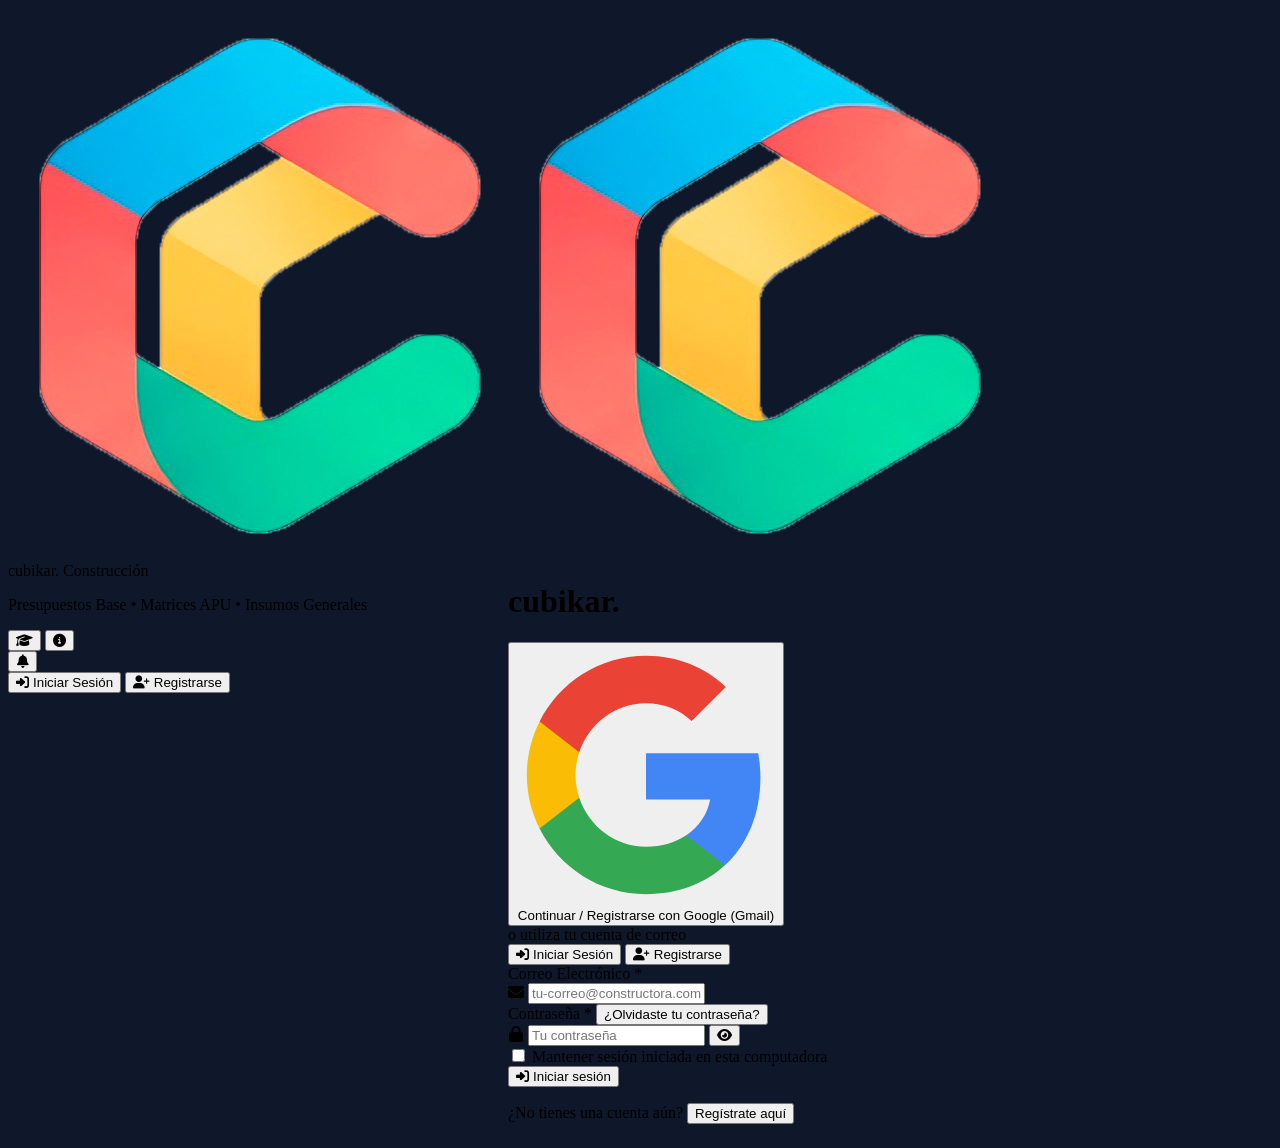
==== commit 365dcaec: "Fixes cf40: hydrate cloud project settings/sobrecosto, persist chat_mensajes schema cache, include c" ====
--- a/index.html
+++ b/index.html
@@ -32,7 +32,7 @@
       }
     } catch (e) {}
   </script>
-  <link rel="stylesheet" href="css/styles.css?v=20261119_cf36">
+  <link rel="stylesheet" href="css/styles.css?v=20261119_cf40">
 </head>
 <body class="bg-slate-100 font-sans h-screen flex flex-col text-slate-800">
 
@@ -5971,10 +5971,10 @@
       setInterval(purgeInvalidScopeOptions, 300);
     })();
   </script>
-  <script type="module" src="js/app.js?v=20261119_cf36"></script>
+  <script type="module" src="js/app.js?v=20261119_cf40"></script>
   <script type="module">
-    import { switchTab } from './js/ui/modalController.js?v=20261118_b6';
-    import { renderBitacoraView } from './js/modules/bitacora/bitacoraView.js?v=20261118_b6';
+    import { switchTab } from './js/ui/modalController.js?v=20261119_cf40';
+    import { renderBitacoraView } from './js/modules/bitacora/bitacoraView.js?v=20261119_cf40';
 
     try {
       const p = new URLSearchParams(window.location.search);
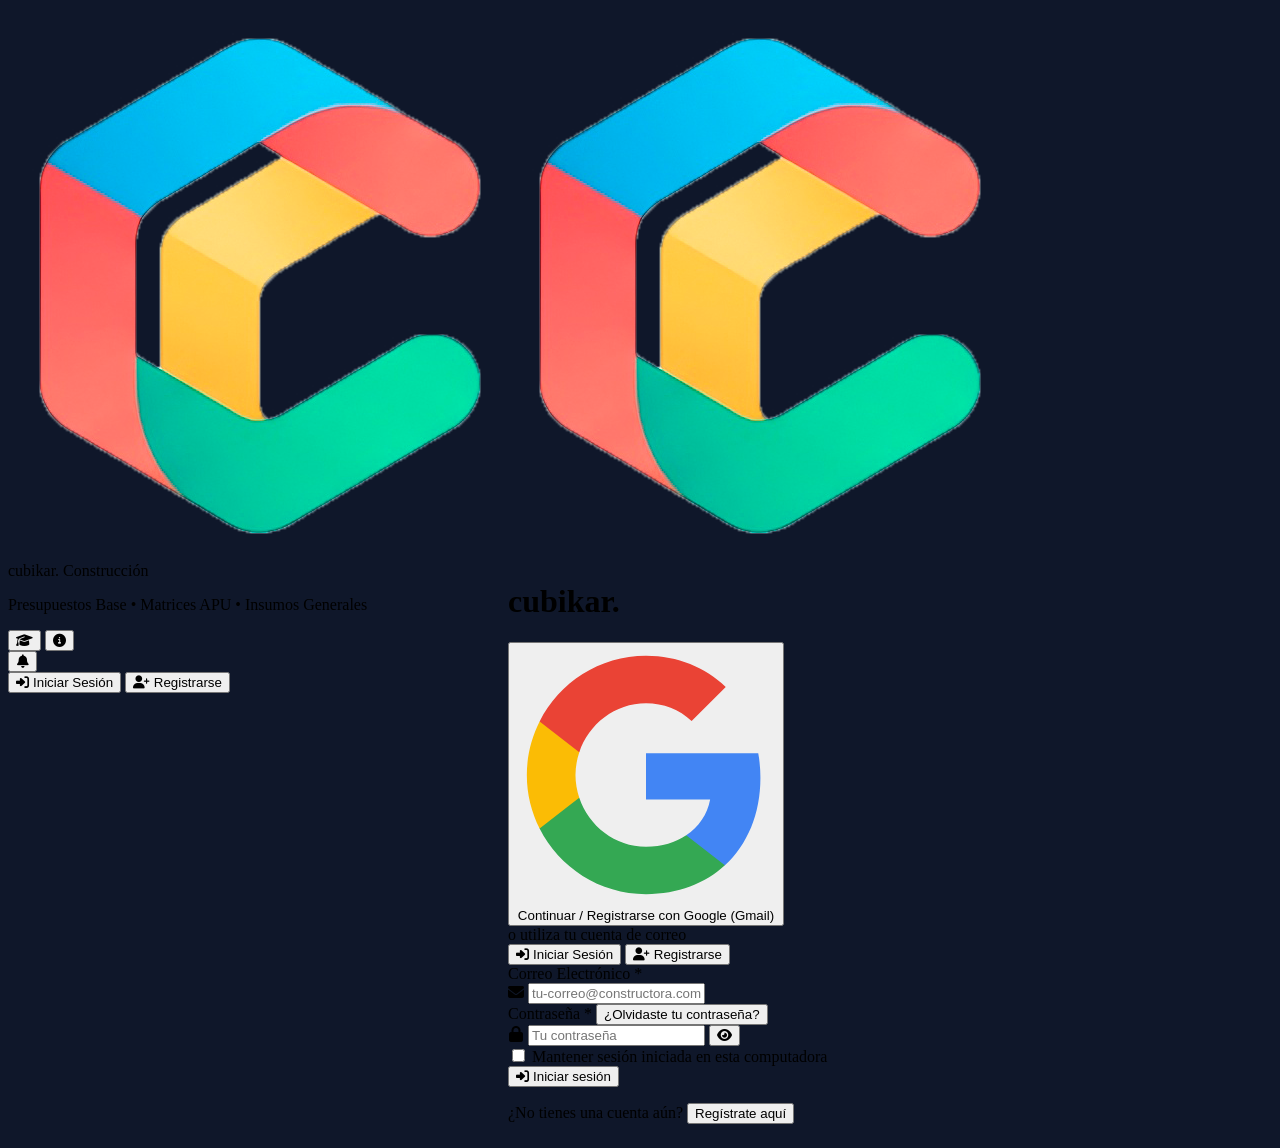
==== commit aa75b0b4: "Fixes cf41: protect proyectos header from collaborator tree edits, add settings dirty tracking and a" ====
--- a/index.html
+++ b/index.html
@@ -32,7 +32,7 @@
       }
     } catch (e) {}
   </script>
-  <link rel="stylesheet" href="css/styles.css?v=20261119_cf40">
+  <link rel="stylesheet" href="css/styles.css?v=20261119_cf41">
 </head>
 <body class="bg-slate-100 font-sans h-screen flex flex-col text-slate-800">
 
@@ -5971,10 +5971,10 @@
       setInterval(purgeInvalidScopeOptions, 300);
     })();
   </script>
-  <script type="module" src="js/app.js?v=20261119_cf40"></script>
+  <script type="module" src="js/app.js?v=20261119_cf41"></script>
   <script type="module">
-    import { switchTab } from './js/ui/modalController.js?v=20261119_cf40';
-    import { renderBitacoraView } from './js/modules/bitacora/bitacoraView.js?v=20261119_cf40';
+    import { switchTab } from './js/ui/modalController.js?v=20261119_cf41';
+    import { renderBitacoraView } from './js/modules/bitacora/bitacoraView.js?v=20261119_cf41';
 
     try {
       const p = new URLSearchParams(window.location.search);
